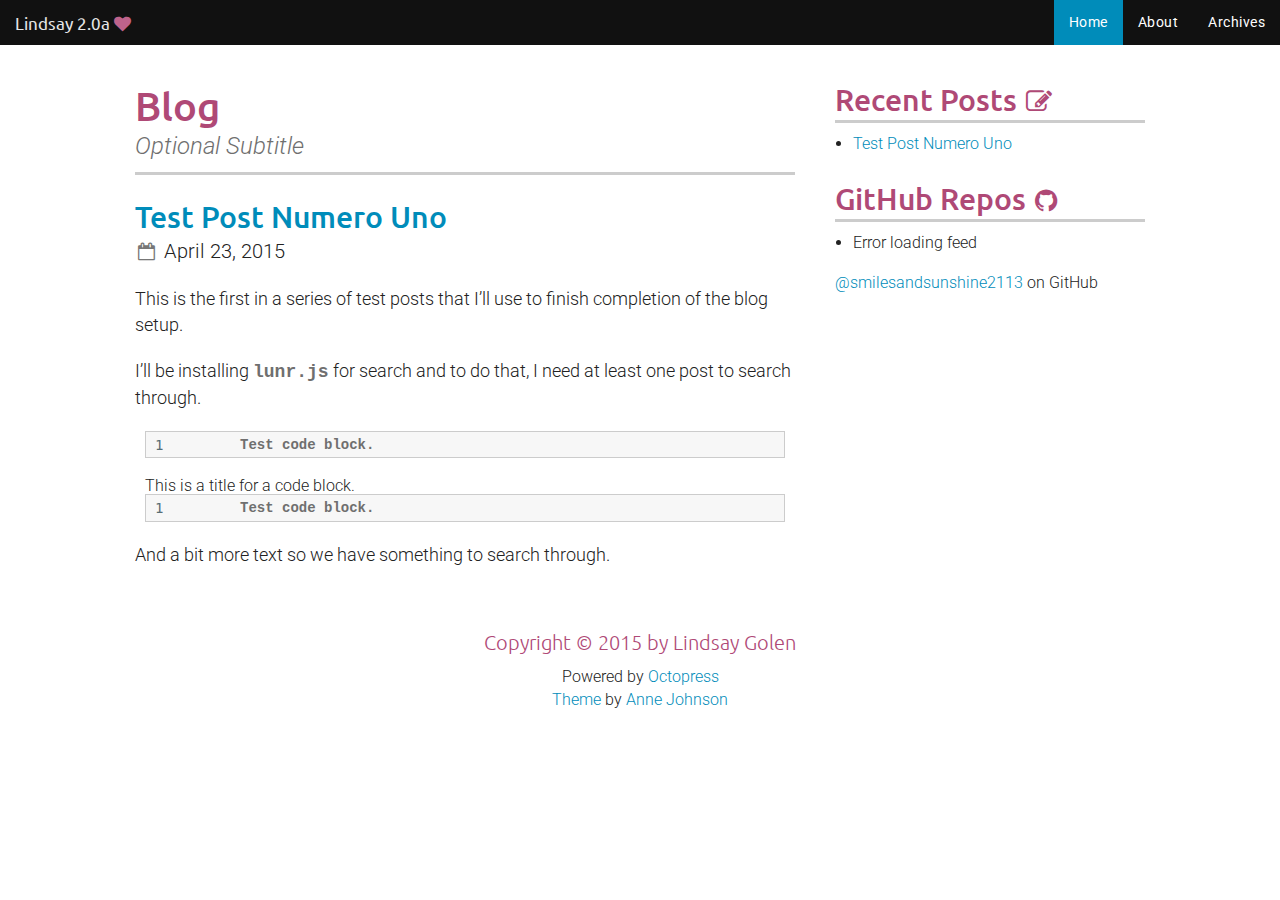
==== index.html @ eadaa9b0 "initial commit" ====
<!DOCTYPE html>
<!--[if IEMobile 7 ]><html class="no-js iem7"><![endif]-->
<!--[if lt IE 9]><html class="no-js lte-ie8"><![endif]-->
<!--[if (gt IE 8)|(gt IEMobile 7)|!(IEMobile)|!(IE)]><!--><html class="no-js" lang="en"><!--<![endif]-->
<head>
  <script src="/js/vendor/modernizr.js"></script>
  <meta charset="utf-8">
  <title>Blog | Lindsay 2.0a</title>
  <meta name="author" content="Lindsay Golen">

  
  <meta name="description" content="This is the first in a series of test posts that I&rsquo;ll use to finish completion of the blog setup. I&rsquo;ll be installing lunr.js for search &hellip;">
  

  <meta name="HandheldFriendly" content="True">
  <meta name="MobileOptimized" content="320">
  <meta name="viewport" content="width=device-width, initial-scale=1">

  
  <link rel="canonical" href="http://LindsayTwoPointZero.com">
  <link href="/favicon.png" rel="icon">
  <link href="/stylesheets/screen.css" media="screen, projection" rel="stylesheet" type="text/css">
  <link href="/atom.xml" rel="alternate" title="Lindsay 2.0a" type="application/atom+xml">

  <script src="/js/vendor/jquery.js"></script>
  <script src="/js/vendor/fastclick.js"></script>

  <script src="/js/foundation.min.js"></script>

  <script src="/javascripts/octopress.js" type="text/javascript"></script>


  <script>

  $(document).ready(function(){
    $(document).foundation();
  });

  </script>

  <!--Fonts from Google"s Web font directory at http://google.com/webfonts -->
<link href='http://fonts.googleapis.com/css?family=Roboto:300,300italic,500,500italic' rel='stylesheet' type='text/css'>
<link href='http://fonts.googleapis.com/css?family=Ubuntu:500' rel='stylesheet' type='text/css'>

  

</head>

<body  >
  <header role="banner" class="top-header">
</header>
  <nav role="navigation"><ul class="subscription hide" data-subscription="rss">
  <li><a href="/atom.xml" rel="subscribe-rss" title="subscribe via RSS">RSS</a></li>
  
</ul>


  <nav class="top-bar" data-topbar>

    <!--Uncomment Lindsay 2.0a below if you would like a title area on the left side of the nav bar-->

    <ul class="title-area">
        <li class="name">
          <h1><a href="/">Lindsay 2.0a <i class="fa fa-heart"></i></i></i></a></h1>
        </li>
        <li class="toggle-topbar menu-icon"><a href="#">Menu</a></li>
    </ul>


    <section class="top-bar-section">

      <ul class="main-navigation right">

          <li class="active"><a href="/">Home</a></li>

          <li><a href="/about.html">About</a></li>

          <li><a href="/archives/">Archives</a></li>

      </ul>

    </section>
  </nav>

</nav>
  <div id="main">
    <div id="content" class="row">
      <div class="small-12 medium-12 large-8 columns">
  
    <header class="page-header">
      <h1 class="page-title">Blog</h1>
      <h1 class="subheader">Optional Subtitle</h1>
    </header>
  
  <div class="blog-index">
    
    
    
      <article>
        
  <header>
    
      <h1 class="entry-title"><a href="/test-post-numero-uno/">Test Post Numero Uno</a></h1>
    
    
      <p class="meta">
        








  


<i class="fa fa-calendar-o"></i> <time datetime="2015-04-23T10:13:34-04:00" pubdate data-updated="true">April 23, 2015</time> 
        
      </p>
    
  </header>


  <div class="entry-content"><p>This is the first in a series of test posts that I&rsquo;ll use to finish completion of the blog setup.</p>

<p>I&rsquo;ll be installing <code>lunr.js</code> for search and to do that, I need at least one post to search through.</p>

<figure class='code'><div class="highlight"><table><tr><td class="gutter"><pre class="line-numbers"><span class='line-number'>1</span>
</pre></td><td class='code'><pre><code class=''><span class='line'>Test code block.</span></code></pre></td></tr></table></div></figure>




<figure class='code'><figcaption><span>This is a title for a code block.</span></figcaption><div class="highlight"><table><tr><td class="gutter"><pre class="line-numbers"><span class='line-number'>1</span>
</pre></td><td class='code'><pre><code class='text'><span class='line'>Test code block.
</span></code></pre></td></tr></table></div></figure>


<p>And a bit more text so we have something to search through.</p>
</div>
  
  


      </article>
      
    
    <div class="pagination">
      

      
    </div>
  </div>
</div>
  
  <aside class="sidebar small-12 medium-12 large-4 columns">
    
      <section>
  <h1>Recent Posts <i class="fa fa-edit"></i></h1>
  <ul id="recent_posts">
    
      <li class="post">
        <a href="/test-post-numero-uno/">Test Post Numero Uno</a>
      </li>
    
  </ul>
</section>

<section>
  <h1>GitHub Repos <i class="fa fa-github"></i></h1>
  <ul id="gh_repos">
    <li class="loading">Status updating&#8230;</li>
  </ul>
  
  <a href="https://github.com/smilesandsunshine2113">@smilesandsunshine2113</a> on GitHub
  
  <script type="text/javascript">
    $(document).ready(function(){
        if (!window.jXHR){
            var jxhr = document.createElement('script');
            jxhr.type = 'text/javascript';
            jxhr.src = '/javascripts/libs/jXHR.js';
            var s = document.getElementsByTagName('script')[0];
            s.parentNode.insertBefore(jxhr, s);
        }

        github.showRepos({
            user: 'smilesandsunshine2113',
            count: 0,
            skip_forks: true,
            target: '#gh_repos'
        });
    });
  </script>
  <script src="/javascripts/github.js" type="text/javascript"> </script>
</section>





    
  </aside>
  

    </div>
  </div>
  <footer role="contentinfo"><p class="text-center">
  <span class="copyright">
  	Copyright &copy; 2015 by Lindsay Golen
  </span>

  <span class="credit">
  	Powered by <a href="http://octopress.org" target="_blank">Octopress</a><br />
  	<span><a href="http://github.com/annejohnson/octofound" target="_blank">Theme</a> by <a href="http://feathers.io" target="_blank">Anne Johnson</a></span>
  </span>
</p>

</footer>
  







  <script type="text/javascript">
    (function(){
      var twitterWidgets = document.createElement('script');
      twitterWidgets.type = 'text/javascript';
      twitterWidgets.async = true;
      twitterWidgets.src = '//platform.twitter.com/widgets.js';
      document.getElementsByTagName('head')[0].appendChild(twitterWidgets);
    })();
  </script>






</body>
</html>
---- stylesheets/screen.css ----
meta.foundation-version{font-family:"/5.2.1/"}meta.foundation-mq-small{font-family:"/only screen and (max-width: 40em)/";width:0em}meta.foundation-mq-medium{font-family:"/only screen and (min-width:40.063em)/";width:40.063em}meta.foundation-mq-large{font-family:"/only screen and (min-width:64.063em)/";width:64.063em}meta.foundation-mq-xlarge{font-family:"/only screen and (min-width:90.063em)/";width:90.063em}meta.foundation-mq-xxlarge{font-family:"/only screen and (min-width:120.063em)/";width:120.063em}meta.foundation-data-attribute-namespace{font-family:false}html,body{height:100%}*,*:before,*:after{-moz-box-sizing:border-box;-webkit-box-sizing:border-box;box-sizing:border-box}html,body{font-size:16px}body{background:#fff;color:#222;padding:0;margin:0;font-family:"Roboto",sans-serif;font-weight:300;font-style:normal;line-height:1;position:relative;cursor:default}a:hover{cursor:pointer}img{max-width:100%;height:auto}img{-ms-interpolation-mode:bicubic}#map_canvas img,#map_canvas embed,#map_canvas object,.map_canvas img,.map_canvas embed,.map_canvas object{max-width:none !important}.left{float:left !important}.right{float:right !important}.clearfix{*zoom:1}.clearfix:before,.clearfix:after{content:" ";display:table}.clearfix:after{clear:both}.hide{display:none}.antialiased{-webkit-font-smoothing:antialiased;-moz-osx-font-smoothing:grayscale}img{display:inline-block;vertical-align:middle}textarea{height:auto;min-height:50px}select{width:100%}.row{width:100%;margin-left:auto;margin-right:auto;margin-top:0;margin-bottom:0;max-width:1050px;*zoom:1}.row:before,.row:after{content:" ";display:table}.row:after{clear:both}.row.collapse>.column,.row.collapse>.columns{padding-left:0;padding-right:0}.row.collapse .row{margin-left:0;margin-right:0}.row .row{width:auto;margin-left:-20px;margin-right:-20px;margin-top:0;margin-bottom:0;max-width:none;*zoom:1}.row .row:before,.row .row:after{content:" ";display:table}.row .row:after{clear:both}.row .row.collapse{width:auto;margin:0;max-width:none;*zoom:1}.row .row.collapse:before,.row .row.collapse:after{content:" ";display:table}.row .row.collapse:after{clear:both}.column,.columns{padding-left:20px;padding-right:20px;width:100%;float:left}@media only screen{.column.small-centered,.columns.small-centered{margin-left:auto;margin-right:auto;float:none !important}.column.small-uncentered,.columns.small-uncentered{margin-left:0;margin-right:0;float:left !important}.column.small-uncentered.opposite,.columns.small-uncentered.opposite{float:right}.small-push-0{position:relative;left:0%;right:auto}.small-pull-0{position:relative;right:0%;left:auto}.small-push-1{position:relative;left:8.33333%;right:auto}.small-pull-1{position:relative;right:8.33333%;left:auto}.small-push-2{position:relative;left:16.66667%;right:auto}.small-pull-2{position:relative;right:16.66667%;left:auto}.small-push-3{position:relative;left:25%;right:auto}.small-pull-3{position:relative;right:25%;left:auto}.small-push-4{position:relative;left:33.33333%;right:auto}.small-pull-4{position:relative;right:33.33333%;left:auto}.small-push-5{position:relative;left:41.66667%;right:auto}.small-pull-5{position:relative;right:41.66667%;left:auto}.small-push-6{position:relative;left:50%;right:auto}.small-pull-6{position:relative;right:50%;left:auto}.small-push-7{position:relative;left:58.33333%;right:auto}.small-pull-7{position:relative;right:58.33333%;left:auto}.small-push-8{position:relative;left:66.66667%;right:auto}.small-pull-8{position:relative;right:66.66667%;left:auto}.small-push-9{position:relative;left:75%;right:auto}.small-pull-9{position:relative;right:75%;left:auto}.small-push-10{position:relative;left:83.33333%;right:auto}.small-pull-10{position:relative;right:83.33333%;left:auto}.small-push-11{position:relative;left:91.66667%;right:auto}.small-pull-11{position:relative;right:91.66667%;left:auto}.column,.columns{position:relative;padding-left:20px;padding-right:20px;float:left}.small-1{width:8.33333%}.small-2{width:16.66667%}.small-3{width:25%}.small-4{width:33.33333%}.small-5{width:41.66667%}.small-6{width:50%}.small-7{width:58.33333%}.small-8{width:66.66667%}.small-9{width:75%}.small-10{width:83.33333%}.small-11{width:91.66667%}.small-12{width:100%}[class*="column"]+[class*="column"]:last-child{float:right}[class*="column"]+[class*="column"].end{float:left}.small-offset-0{margin-left:0% !important}.small-offset-1{margin-left:8.33333% !important}.small-offset-2{margin-left:16.66667% !important}.small-offset-3{margin-left:25% !important}.small-offset-4{margin-left:33.33333% !important}.small-offset-5{margin-left:41.66667% !important}.small-offset-6{margin-left:50% !important}.small-offset-7{margin-left:58.33333% !important}.small-offset-8{margin-left:66.66667% !important}.small-offset-9{margin-left:75% !important}.small-offset-10{margin-left:83.33333% !important}.small-offset-11{margin-left:91.66667% !important}.small-reset-order,.small-reset-order{margin-left:0;margin-right:0;left:auto;right:auto;float:left}}@media only screen and (min-width: 40.063em){.column.medium-centered,.columns.medium-centered{margin-left:auto;margin-right:auto;float:none !important}.column.medium-uncentered,.columns.medium-uncentered{margin-left:0;margin-right:0;float:left !important}.column.medium-uncentered.opposite,.columns.medium-uncentered.opposite{float:right}.medium-push-0{position:relative;left:0%;right:auto}.medium-pull-0{position:relative;right:0%;left:auto}.medium-push-1{position:relative;left:8.33333%;right:auto}.medium-pull-1{position:relative;right:8.33333%;left:auto}.medium-push-2{position:relative;left:16.66667%;right:auto}.medium-pull-2{position:relative;right:16.66667%;left:auto}.medium-push-3{position:relative;left:25%;right:auto}.medium-pull-3{position:relative;right:25%;left:auto}.medium-push-4{position:relative;left:33.33333%;right:auto}.medium-pull-4{position:relative;right:33.33333%;left:auto}.medium-push-5{position:relative;left:41.66667%;right:auto}.medium-pull-5{position:relative;right:41.66667%;left:auto}.medium-push-6{position:relative;left:50%;right:auto}.medium-pull-6{position:relative;right:50%;left:auto}.medium-push-7{position:relative;left:58.33333%;right:auto}.medium-pull-7{position:relative;right:58.33333%;left:auto}.medium-push-8{position:relative;left:66.66667%;right:auto}.medium-pull-8{position:relative;right:66.66667%;left:auto}.medium-push-9{position:relative;left:75%;right:auto}.medium-pull-9{position:relative;right:75%;left:auto}.medium-push-10{position:relative;left:83.33333%;right:auto}.medium-pull-10{position:relative;right:83.33333%;left:auto}.medium-push-11{position:relative;left:91.66667%;right:auto}.medium-pull-11{position:relative;right:91.66667%;left:auto}.column,.columns{position:relative;padding-left:20px;padding-right:20px;float:left}.medium-1{width:8.33333%}.medium-2{width:16.66667%}.medium-3{width:25%}.medium-4{width:33.33333%}.medium-5{width:41.66667%}.medium-6{width:50%}.medium-7{width:58.33333%}.medium-8{width:66.66667%}.medium-9{width:75%}.medium-10{width:83.33333%}.medium-11{width:91.66667%}.medium-12{width:100%}[class*="column"]+[class*="column"]:last-child{float:right}[class*="column"]+[class*="column"].end{float:left}.medium-offset-0{margin-left:0% !important}.medium-offset-1{margin-left:8.33333% !important}.medium-offset-2{margin-left:16.66667% !important}.medium-offset-3{margin-left:25% !important}.medium-offset-4{margin-left:33.33333% !important}.medium-offset-5{margin-left:41.66667% !important}.medium-offset-6{margin-left:50% !important}.medium-offset-7{margin-left:58.33333% !important}.medium-offset-8{margin-left:66.66667% !important}.medium-offset-9{margin-left:75% !important}.medium-offset-10{margin-left:83.33333% !important}.medium-offset-11{margin-left:91.66667% !important}.medium-reset-order,.medium-reset-order{margin-left:0;margin-right:0;left:auto;right:auto;float:left}.push-0{position:relative;left:0%;right:auto}.pull-0{position:relative;right:0%;left:auto}.push-1{position:relative;left:8.33333%;right:auto}.pull-1{position:relative;right:8.33333%;left:auto}.push-2{position:relative;left:16.66667%;right:auto}.pull-2{position:relative;right:16.66667%;left:auto}.push-3{position:relative;left:25%;right:auto}.pull-3{position:relative;right:25%;left:auto}.push-4{position:relative;left:33.33333%;right:auto}.pull-4{position:relative;right:33.33333%;left:auto}.push-5{position:relative;left:41.66667%;right:auto}.pull-5{position:relative;right:41.66667%;left:auto}.push-6{position:relative;left:50%;right:auto}.pull-6{position:relative;right:50%;left:auto}.push-7{position:relative;left:58.33333%;right:auto}.pull-7{position:relative;right:58.33333%;left:auto}.push-8{position:relative;left:66.66667%;right:auto}.pull-8{position:relative;right:66.66667%;left:auto}.push-9{position:relative;left:75%;right:auto}.pull-9{position:relative;right:75%;left:auto}.push-10{position:relative;left:83.33333%;right:auto}.pull-10{position:relative;right:83.33333%;left:auto}.push-11{position:relative;left:91.66667%;right:auto}.pull-11{position:relative;right:91.66667%;left:auto}}@media only screen and (min-width: 64.063em){.column.large-centered,.columns.large-centered{margin-left:auto;margin-right:auto;float:none !important}.column.large-uncentered,.columns.large-uncentered{margin-left:0;margin-right:0;float:left !important}.column.large-uncentered.opposite,.columns.large-uncentered.opposite{float:right}.large-push-0{position:relative;left:0%;right:auto}.large-pull-0{position:relative;right:0%;left:auto}.large-push-1{position:relative;left:8.33333%;right:auto}.large-pull-1{position:relative;right:8.33333%;left:auto}.large-push-2{position:relative;left:16.66667%;right:auto}.large-pull-2{position:relative;right:16.66667%;left:auto}.large-push-3{position:relative;left:25%;right:auto}.large-pull-3{position:relative;right:25%;left:auto}.large-push-4{position:relative;left:33.33333%;right:auto}.large-pull-4{position:relative;right:33.33333%;left:auto}.large-push-5{position:relative;left:41.66667%;right:auto}.large-pull-5{position:relative;right:41.66667%;left:auto}.large-push-6{position:relative;left:50%;right:auto}.large-pull-6{position:relative;right:50%;left:auto}.large-push-7{position:relative;left:58.33333%;right:auto}.large-pull-7{position:relative;right:58.33333%;left:auto}.large-push-8{position:relative;left:66.66667%;right:auto}.large-pull-8{position:relative;right:66.66667%;left:auto}.large-push-9{position:relative;left:75%;right:auto}.large-pull-9{position:relative;right:75%;left:auto}.large-push-10{position:relative;left:83.33333%;right:auto}.large-pull-10{position:relative;right:83.33333%;left:auto}.large-push-11{position:relative;left:91.66667%;right:auto}.large-pull-11{position:relative;right:91.66667%;left:auto}.column,.columns{position:relative;padding-left:20px;padding-right:20px;float:left}.large-1{width:8.33333%}.large-2{width:16.66667%}.large-3{width:25%}.large-4{width:33.33333%}.large-5{width:41.66667%}.large-6{width:50%}.large-7{width:58.33333%}.large-8{width:66.66667%}.large-9{width:75%}.large-10{width:83.33333%}.large-11{width:91.66667%}.large-12{width:100%}[class*="column"]+[class*="column"]:last-child{float:right}[class*="column"]+[class*="column"].end{float:left}.large-offset-0{margin-left:0% !important}.large-offset-1{margin-left:8.33333% !important}.large-offset-2{margin-left:16.66667% !important}.large-offset-3{margin-left:25% !important}.large-offset-4{margin-left:33.33333% !important}.large-offset-5{margin-left:41.66667% !important}.large-offset-6{margin-left:50% !important}.large-offset-7{margin-left:58.33333% !important}.large-offset-8{margin-left:66.66667% !important}.large-offset-9{margin-left:75% !important}.large-offset-10{margin-left:83.33333% !important}.large-offset-11{margin-left:91.66667% !important}.large-reset-order,.large-reset-order{margin-left:0;margin-right:0;left:auto;right:auto;float:left}.push-0{position:relative;left:0%;right:auto}.pull-0{position:relative;right:0%;left:auto}.push-1{position:relative;left:8.33333%;right:auto}.pull-1{position:relative;right:8.33333%;left:auto}.push-2{position:relative;left:16.66667%;right:auto}.pull-2{position:relative;right:16.66667%;left:auto}.push-3{position:relative;left:25%;right:auto}.pull-3{position:relative;right:25%;left:auto}.push-4{position:relative;left:33.33333%;right:auto}.pull-4{position:relative;right:33.33333%;left:auto}.push-5{position:relative;left:41.66667%;right:auto}.pull-5{position:relative;right:41.66667%;left:auto}.push-6{position:relative;left:50%;right:auto}.pull-6{position:relative;right:50%;left:auto}.push-7{position:relative;left:58.33333%;right:auto}.pull-7{position:relative;right:58.33333%;left:auto}.push-8{position:relative;left:66.66667%;right:auto}.pull-8{position:relative;right:66.66667%;left:auto}.push-9{position:relative;left:75%;right:auto}.pull-9{position:relative;right:75%;left:auto}.push-10{position:relative;left:83.33333%;right:auto}.pull-10{position:relative;right:83.33333%;left:auto}.push-11{position:relative;left:91.66667%;right:auto}.pull-11{position:relative;right:91.66667%;left:auto}}.accordion{*zoom:1;margin-bottom:0}.accordion:before,.accordion:after{content:" ";display:table}.accordion:after{clear:both}.accordion dd{display:block;margin-bottom:0 !important}.accordion dd.active>a{background:#e8e8e8}.accordion dd>a{background:#efefef;color:#222;padding:1rem;display:block;font-family:"Roboto",sans-serif;font-size:1rem}.accordion dd>a:hover{background:#e3e3e3}.accordion .content{display:none;padding:20px}.accordion .content.active{display:block;background:#fff}.alert-box{border-style:solid;border-width:1px;display:block;font-weight:normal;margin-bottom:1.25rem;position:relative;padding:0.875rem 1.5rem 0.875rem 0.875rem;font-size:0.8125rem;background-color:#008cba;border-color:#0078a0;color:#fff}.alert-box .close{font-size:1.375rem;padding:9px 6px 4px;line-height:0;position:absolute;top:50%;margin-top:-0.6875rem;right:0.25rem;color:#333;opacity:0.3}.alert-box .close:hover,.alert-box .close:focus{opacity:0.5}.alert-box.radius{-webkit-border-radius:3px;border-radius:3px}.alert-box.round{-webkit-border-radius:1000px;border-radius:1000px}.alert-box.success{background-color:#43ac6a;border-color:#3a945b;color:#fff}.alert-box.alert{background-color:#f04124;border-color:#de2d0f;color:#fff}.alert-box.secondary{background-color:#e7e7e7;border-color:#c7c7c7;color:#4f4f4f}.alert-box.warning{background-color:#f08a24;border-color:#de770f;color:#fff}.alert-box.info{background-color:#a0d3e8;border-color:#74bfdd;color:#4f4f4f}[class*="block-grid-"]{display:block;padding:0;margin:0;*zoom:1}[class*="block-grid-"]:before,[class*="block-grid-"]:after{content:" ";display:table}[class*="block-grid-"]:after{clear:both}[class*="block-grid-"]>li{display:block;height:auto;float:left;padding:0 20px 40px}@media only screen{.small-block-grid-1>li{width:100%;list-style:none}.small-block-grid-1>li:nth-of-type(n){clear:none}.small-block-grid-1>li:nth-of-type(1n+1){clear:both}.small-block-grid-1>li:nth-child(1n){padding-left:0px;padding-right:0px}.small-block-grid-2>li{width:50%;list-style:none}.small-block-grid-2>li:nth-of-type(n){clear:none}.small-block-grid-2>li:nth-of-type(2n+1){clear:both}.small-block-grid-2>li:nth-child(2n+1){padding-left:0px;padding-right:20px}.small-block-grid-2>li:nth-child(2n){padding-left:20px;padding-right:0px}.small-block-grid-3>li{width:33.33333%;list-style:none}.small-block-grid-3>li:nth-of-type(n){clear:none}.small-block-grid-3>li:nth-of-type(3n+1){clear:both}.small-block-grid-3>li:nth-child(3n+1){padding-left:0px;padding-right:26.66667px}.small-block-grid-3>li:nth-child(3n+2){padding-left:13.33333px;padding-right:13.33333px}.small-block-grid-3>li:nth-child(3n){padding-left:26.66667px;padding-right:0px}.small-block-grid-4>li{width:25%;list-style:none}.small-block-grid-4>li:nth-of-type(n){clear:none}.small-block-grid-4>li:nth-of-type(4n+1){clear:both}.small-block-grid-4>li:nth-child(4n+1){padding-left:0px;padding-right:30px}.small-block-grid-4>li:nth-child(4n+2){padding-left:10px;padding-right:20px}.small-block-grid-4>li:nth-child(4n+3){padding-left:20px;padding-right:10px}.small-block-grid-4>li:nth-child(4n){padding-left:30px;padding-right:0px}.small-block-grid-5>li{width:20%;list-style:none}.small-block-grid-5>li:nth-of-type(n){clear:none}.small-block-grid-5>li:nth-of-type(5n+1){clear:both}.small-block-grid-5>li:nth-child(5n+1){padding-left:0px;padding-right:32px}.small-block-grid-5>li:nth-child(5n+2){padding-left:8px;padding-right:24px}.small-block-grid-5>li:nth-child(5n+3){padding-left:16px;padding-right:16px}.small-block-grid-5>li:nth-child(5n+4){padding-left:24px;padding-right:8px}.small-block-grid-5>li:nth-child(5n){padding-left:32px;padding-right:0px}.small-block-grid-6>li{width:16.66667%;list-style:none}.small-block-grid-6>li:nth-of-type(n){clear:none}.small-block-grid-6>li:nth-of-type(6n+1){clear:both}.small-block-grid-6>li:nth-child(6n+1){padding-left:0px;padding-right:33.33333px}.small-block-grid-6>li:nth-child(6n+2){padding-left:6.66667px;padding-right:26.66667px}.small-block-grid-6>li:nth-child(6n+3){padding-left:13.33333px;padding-right:20px}.small-block-grid-6>li:nth-child(6n+4){padding-left:20px;padding-right:13.33333px}.small-block-grid-6>li:nth-child(6n+5){padding-left:26.66667px;padding-right:6.66667px}.small-block-grid-6>li:nth-child(6n){padding-left:33.33333px;padding-right:0px}.small-block-grid-7>li{width:14.28571%;list-style:none}.small-block-grid-7>li:nth-of-type(n){clear:none}.small-block-grid-7>li:nth-of-type(7n+1){clear:both}.small-block-grid-7>li:nth-child(7n+1){padding-left:0px;padding-right:34.28571px}.small-block-grid-7>li:nth-child(7n+2){padding-left:5.71429px;padding-right:28.57143px}.small-block-grid-7>li:nth-child(7n+3){padding-left:11.42857px;padding-right:22.85714px}.small-block-grid-7>li:nth-child(7n+4){padding-left:17.14286px;padding-right:17.14286px}.small-block-grid-7>li:nth-child(7n+5){padding-left:22.85714px;padding-right:11.42857px}.small-block-grid-7>li:nth-child(7n+6){padding-left:28.57143px;padding-right:5.71429px}.small-block-grid-7>li:nth-child(7n){padding-left:34.28571px;padding-right:0px}.small-block-grid-8>li{width:12.5%;list-style:none}.small-block-grid-8>li:nth-of-type(n){clear:none}.small-block-grid-8>li:nth-of-type(8n+1){clear:both}.small-block-grid-8>li:nth-child(8n+1){padding-left:0px;padding-right:35px}.small-block-grid-8>li:nth-child(8n+2){padding-left:5px;padding-right:30px}.small-block-grid-8>li:nth-child(8n+3){padding-left:10px;padding-right:25px}.small-block-grid-8>li:nth-child(8n+4){padding-left:15px;padding-right:20px}.small-block-grid-8>li:nth-child(8n+5){padding-left:20px;padding-right:15px}.small-block-grid-8>li:nth-child(8n+6){padding-left:25px;padding-right:10px}.small-block-grid-8>li:nth-child(8n+7){padding-left:30px;padding-right:5px}.small-block-grid-8>li:nth-child(8n){padding-left:35px;padding-right:0px}.small-block-grid-9>li{width:11.11111%;list-style:none}.small-block-grid-9>li:nth-of-type(n){clear:none}.small-block-grid-9>li:nth-of-type(9n+1){clear:both}.small-block-grid-9>li:nth-child(9n+1){padding-left:0px;padding-right:35.55556px}.small-block-grid-9>li:nth-child(9n+2){padding-left:4.44444px;padding-right:31.11111px}.small-block-grid-9>li:nth-child(9n+3){padding-left:8.88889px;padding-right:26.66667px}.small-block-grid-9>li:nth-child(9n+4){padding-left:13.33333px;padding-right:22.22222px}.small-block-grid-9>li:nth-child(9n+5){padding-left:17.77778px;padding-right:17.77778px}.small-block-grid-9>li:nth-child(9n+6){padding-left:22.22222px;padding-right:13.33333px}.small-block-grid-9>li:nth-child(9n+7){padding-left:26.66667px;padding-right:8.88889px}.small-block-grid-9>li:nth-child(9n+8){padding-left:31.11111px;padding-right:4.44444px}.small-block-grid-9>li:nth-child(9n){padding-left:35.55556px;padding-right:0px}.small-block-grid-10>li{width:10%;list-style:none}.small-block-grid-10>li:nth-of-type(n){clear:none}.small-block-grid-10>li:nth-of-type(10n+1){clear:both}.small-block-grid-10>li:nth-child(10n+1){padding-left:0px;padding-right:36px}.small-block-grid-10>li:nth-child(10n+2){padding-left:4px;padding-right:32px}.small-block-grid-10>li:nth-child(10n+3){padding-left:8px;padding-right:28px}.small-block-grid-10>li:nth-child(10n+4){padding-left:12px;padding-right:24px}.small-block-grid-10>li:nth-child(10n+5){padding-left:16px;padding-right:20px}.small-block-grid-10>li:nth-child(10n+6){padding-left:20px;padding-right:16px}.small-block-grid-10>li:nth-child(10n+7){padding-left:24px;padding-right:12px}.small-block-grid-10>li:nth-child(10n+8){padding-left:28px;padding-right:8px}.small-block-grid-10>li:nth-child(10n+9){padding-left:32px;padding-right:4px}.small-block-grid-10>li:nth-child(10n){padding-left:36px;padding-right:0px}.small-block-grid-11>li{width:9.09091%;list-style:none}.small-block-grid-11>li:nth-of-type(n){clear:none}.small-block-grid-11>li:nth-of-type(11n+1){clear:both}.small-block-grid-11>li:nth-child(11n+1){padding-left:0px;padding-right:36.36364px}.small-block-grid-11>li:nth-child(11n+2){padding-left:3.63636px;padding-right:32.72727px}.small-block-grid-11>li:nth-child(11n+3){padding-left:7.27273px;padding-right:29.09091px}.small-block-grid-11>li:nth-child(11n+4){padding-left:10.90909px;padding-right:25.45455px}.small-block-grid-11>li:nth-child(11n+5){padding-left:14.54545px;padding-right:21.81818px}.small-block-grid-11>li:nth-child(11n+6){padding-left:18.18182px;padding-right:18.18182px}.small-block-grid-11>li:nth-child(11n+7){padding-left:21.81818px;padding-right:14.54545px}.small-block-grid-11>li:nth-child(11n+8){padding-left:25.45455px;padding-right:10.90909px}.small-block-grid-11>li:nth-child(11n+9){padding-left:29.09091px;padding-right:7.27273px}.small-block-grid-11>li:nth-child(11n+10){padding-left:32.72727px;padding-right:3.63636px}.small-block-grid-11>li:nth-child(11n){padding-left:36.36364px;padding-right:0px}.small-block-grid-12>li{width:8.33333%;list-style:none}.small-block-grid-12>li:nth-of-type(n){clear:none}.small-block-grid-12>li:nth-of-type(12n+1){clear:both}.small-block-grid-12>li:nth-child(12n+1){padding-left:0px;padding-right:36.66667px}.small-block-grid-12>li:nth-child(12n+2){padding-left:3.33333px;padding-right:33.33333px}.small-block-grid-12>li:nth-child(12n+3){padding-left:6.66667px;padding-right:30px}.small-block-grid-12>li:nth-child(12n+4){padding-left:10px;padding-right:26.66667px}.small-block-grid-12>li:nth-child(12n+5){padding-left:13.33333px;padding-right:23.33333px}.small-block-grid-12>li:nth-child(12n+6){padding-left:16.66667px;padding-right:20px}.small-block-grid-12>li:nth-child(12n+7){padding-left:20px;padding-right:16.66667px}.small-block-grid-12>li:nth-child(12n+8){padding-left:23.33333px;padding-right:13.33333px}.small-block-grid-12>li:nth-child(12n+9){padding-left:26.66667px;padding-right:10px}.small-block-grid-12>li:nth-child(12n+10){padding-left:30px;padding-right:6.66667px}.small-block-grid-12>li:nth-child(12n+11){padding-left:33.33333px;padding-right:3.33333px}.small-block-grid-12>li:nth-child(12n){padding-left:36.66667px;padding-right:0px}}@media only screen and (min-width: 40.063em){.medium-block-grid-1>li{width:100%;list-style:none}.medium-block-grid-1>li:nth-of-type(n){clear:none}.medium-block-grid-1>li:nth-of-type(1n+1){clear:both}.medium-block-grid-1>li:nth-child(1n){padding-left:0px;padding-right:0px}.medium-block-grid-2>li{width:50%;list-style:none}.medium-block-grid-2>li:nth-of-type(n){clear:none}.medium-block-grid-2>li:nth-of-type(2n+1){clear:both}.medium-block-grid-2>li:nth-child(2n+1){padding-left:0px;padding-right:20px}.medium-block-grid-2>li:nth-child(2n){padding-left:20px;padding-right:0px}.medium-block-grid-3>li{width:33.33333%;list-style:none}.medium-block-grid-3>li:nth-of-type(n){clear:none}.medium-block-grid-3>li:nth-of-type(3n+1){clear:both}.medium-block-grid-3>li:nth-child(3n+1){padding-left:0px;padding-right:26.66667px}.medium-block-grid-3>li:nth-child(3n+2){padding-left:13.33333px;padding-right:13.33333px}.medium-block-grid-3>li:nth-child(3n){padding-left:26.66667px;padding-right:0px}.medium-block-grid-4>li{width:25%;list-style:none}.medium-block-grid-4>li:nth-of-type(n){clear:none}.medium-block-grid-4>li:nth-of-type(4n+1){clear:both}.medium-block-grid-4>li:nth-child(4n+1){padding-left:0px;padding-right:30px}.medium-block-grid-4>li:nth-child(4n+2){padding-left:10px;padding-right:20px}.medium-block-grid-4>li:nth-child(4n+3){padding-left:20px;padding-right:10px}.medium-block-grid-4>li:nth-child(4n){padding-left:30px;padding-right:0px}.medium-block-grid-5>li{width:20%;list-style:none}.medium-block-grid-5>li:nth-of-type(n){clear:none}.medium-block-grid-5>li:nth-of-type(5n+1){clear:both}.medium-block-grid-5>li:nth-child(5n+1){padding-left:0px;padding-right:32px}.medium-block-grid-5>li:nth-child(5n+2){padding-left:8px;padding-right:24px}.medium-block-grid-5>li:nth-child(5n+3){padding-left:16px;padding-right:16px}.medium-block-grid-5>li:nth-child(5n+4){padding-left:24px;padding-right:8px}.medium-block-grid-5>li:nth-child(5n){padding-left:32px;padding-right:0px}.medium-block-grid-6>li{width:16.66667%;list-style:none}.medium-block-grid-6>li:nth-of-type(n){clear:none}.medium-block-grid-6>li:nth-of-type(6n+1){clear:both}.medium-block-grid-6>li:nth-child(6n+1){padding-left:0px;padding-right:33.33333px}.medium-block-grid-6>li:nth-child(6n+2){padding-left:6.66667px;padding-right:26.66667px}.medium-block-grid-6>li:nth-child(6n+3){padding-left:13.33333px;padding-right:20px}.medium-block-grid-6>li:nth-child(6n+4){padding-left:20px;padding-right:13.33333px}.medium-block-grid-6>li:nth-child(6n+5){padding-left:26.66667px;padding-right:6.66667px}.medium-block-grid-6>li:nth-child(6n){padding-left:33.33333px;padding-right:0px}.medium-block-grid-7>li{width:14.28571%;list-style:none}.medium-block-grid-7>li:nth-of-type(n){clear:none}.medium-block-grid-7>li:nth-of-type(7n+1){clear:both}.medium-block-grid-7>li:nth-child(7n+1){padding-left:0px;padding-right:34.28571px}.medium-block-grid-7>li:nth-child(7n+2){padding-left:5.71429px;padding-right:28.57143px}.medium-block-grid-7>li:nth-child(7n+3){padding-left:11.42857px;padding-right:22.85714px}.medium-block-grid-7>li:nth-child(7n+4){padding-left:17.14286px;padding-right:17.14286px}.medium-block-grid-7>li:nth-child(7n+5){padding-left:22.85714px;padding-right:11.42857px}.medium-block-grid-7>li:nth-child(7n+6){padding-left:28.57143px;padding-right:5.71429px}.medium-block-grid-7>li:nth-child(7n){padding-left:34.28571px;padding-right:0px}.medium-block-grid-8>li{width:12.5%;list-style:none}.medium-block-grid-8>li:nth-of-type(n){clear:none}.medium-block-grid-8>li:nth-of-type(8n+1){clear:both}.medium-block-grid-8>li:nth-child(8n+1){padding-left:0px;padding-right:35px}.medium-block-grid-8>li:nth-child(8n+2){padding-left:5px;padding-right:30px}.medium-block-grid-8>li:nth-child(8n+3){padding-left:10px;padding-right:25px}.medium-block-grid-8>li:nth-child(8n+4){padding-left:15px;padding-right:20px}.medium-block-grid-8>li:nth-child(8n+5){padding-left:20px;padding-right:15px}.medium-block-grid-8>li:nth-child(8n+6){padding-left:25px;padding-right:10px}.medium-block-grid-8>li:nth-child(8n+7){padding-left:30px;padding-right:5px}.medium-block-grid-8>li:nth-child(8n){padding-left:35px;padding-right:0px}.medium-block-grid-9>li{width:11.11111%;list-style:none}.medium-block-grid-9>li:nth-of-type(n){clear:none}.medium-block-grid-9>li:nth-of-type(9n+1){clear:both}.medium-block-grid-9>li:nth-child(9n+1){padding-left:0px;padding-right:35.55556px}.medium-block-grid-9>li:nth-child(9n+2){padding-left:4.44444px;padding-right:31.11111px}.medium-block-grid-9>li:nth-child(9n+3){padding-left:8.88889px;padding-right:26.66667px}.medium-block-grid-9>li:nth-child(9n+4){padding-left:13.33333px;padding-right:22.22222px}.medium-block-grid-9>li:nth-child(9n+5){padding-left:17.77778px;padding-right:17.77778px}.medium-block-grid-9>li:nth-child(9n+6){padding-left:22.22222px;padding-right:13.33333px}.medium-block-grid-9>li:nth-child(9n+7){padding-left:26.66667px;padding-right:8.88889px}.medium-block-grid-9>li:nth-child(9n+8){padding-left:31.11111px;padding-right:4.44444px}.medium-block-grid-9>li:nth-child(9n){padding-left:35.55556px;padding-right:0px}.medium-block-grid-10>li{width:10%;list-style:none}.medium-block-grid-10>li:nth-of-type(n){clear:none}.medium-block-grid-10>li:nth-of-type(10n+1){clear:both}.medium-block-grid-10>li:nth-child(10n+1){padding-left:0px;padding-right:36px}.medium-block-grid-10>li:nth-child(10n+2){padding-left:4px;padding-right:32px}.medium-block-grid-10>li:nth-child(10n+3){padding-left:8px;padding-right:28px}.medium-block-grid-10>li:nth-child(10n+4){padding-left:12px;padding-right:24px}.medium-block-grid-10>li:nth-child(10n+5){padding-left:16px;padding-right:20px}.medium-block-grid-10>li:nth-child(10n+6){padding-left:20px;padding-right:16px}.medium-block-grid-10>li:nth-child(10n+7){padding-left:24px;padding-right:12px}.medium-block-grid-10>li:nth-child(10n+8){padding-left:28px;padding-right:8px}.medium-block-grid-10>li:nth-child(10n+9){padding-left:32px;padding-right:4px}.medium-block-grid-10>li:nth-child(10n){padding-left:36px;padding-right:0px}.medium-block-grid-11>li{width:9.09091%;list-style:none}.medium-block-grid-11>li:nth-of-type(n){clear:none}.medium-block-grid-11>li:nth-of-type(11n+1){clear:both}.medium-block-grid-11>li:nth-child(11n+1){padding-left:0px;padding-right:36.36364px}.medium-block-grid-11>li:nth-child(11n+2){padding-left:3.63636px;padding-right:32.72727px}.medium-block-grid-11>li:nth-child(11n+3){padding-left:7.27273px;padding-right:29.09091px}.medium-block-grid-11>li:nth-child(11n+4){padding-left:10.90909px;padding-right:25.45455px}.medium-block-grid-11>li:nth-child(11n+5){padding-left:14.54545px;padding-right:21.81818px}.medium-block-grid-11>li:nth-child(11n+6){padding-left:18.18182px;padding-right:18.18182px}.medium-block-grid-11>li:nth-child(11n+7){padding-left:21.81818px;padding-right:14.54545px}.medium-block-grid-11>li:nth-child(11n+8){padding-left:25.45455px;padding-right:10.90909px}.medium-block-grid-11>li:nth-child(11n+9){padding-left:29.09091px;padding-right:7.27273px}.medium-block-grid-11>li:nth-child(11n+10){padding-left:32.72727px;padding-right:3.63636px}.medium-block-grid-11>li:nth-child(11n){padding-left:36.36364px;padding-right:0px}.medium-block-grid-12>li{width:8.33333%;list-style:none}.medium-block-grid-12>li:nth-of-type(n){clear:none}.medium-block-grid-12>li:nth-of-type(12n+1){clear:both}.medium-block-grid-12>li:nth-child(12n+1){padding-left:0px;padding-right:36.66667px}.medium-block-grid-12>li:nth-child(12n+2){padding-left:3.33333px;padding-right:33.33333px}.medium-block-grid-12>li:nth-child(12n+3){padding-left:6.66667px;padding-right:30px}.medium-block-grid-12>li:nth-child(12n+4){padding-left:10px;padding-right:26.66667px}.medium-block-grid-12>li:nth-child(12n+5){padding-left:13.33333px;padding-right:23.33333px}.medium-block-grid-12>li:nth-child(12n+6){padding-left:16.66667px;padding-right:20px}.medium-block-grid-12>li:nth-child(12n+7){padding-left:20px;padding-right:16.66667px}.medium-block-grid-12>li:nth-child(12n+8){padding-left:23.33333px;padding-right:13.33333px}.medium-block-grid-12>li:nth-child(12n+9){padding-left:26.66667px;padding-right:10px}.medium-block-grid-12>li:nth-child(12n+10){padding-left:30px;padding-right:6.66667px}.medium-block-grid-12>li:nth-child(12n+11){padding-left:33.33333px;padding-right:3.33333px}.medium-block-grid-12>li:nth-child(12n){padding-left:36.66667px;padding-right:0px}}@media only screen and (min-width: 64.063em){.large-block-grid-1>li{width:100%;list-style:none}.large-block-grid-1>li:nth-of-type(n){clear:none}.large-block-grid-1>li:nth-of-type(1n+1){clear:both}.large-block-grid-1>li:nth-child(1n){padding-left:0px;padding-right:0px}.large-block-grid-2>li{width:50%;list-style:none}.large-block-grid-2>li:nth-of-type(n){clear:none}.large-block-grid-2>li:nth-of-type(2n+1){clear:both}.large-block-grid-2>li:nth-child(2n+1){padding-left:0px;padding-right:20px}.large-block-grid-2>li:nth-child(2n){padding-left:20px;padding-right:0px}.large-block-grid-3>li{width:33.33333%;list-style:none}.large-block-grid-3>li:nth-of-type(n){clear:none}.large-block-grid-3>li:nth-of-type(3n+1){clear:both}.large-block-grid-3>li:nth-child(3n+1){padding-left:0px;padding-right:26.66667px}.large-block-grid-3>li:nth-child(3n+2){padding-left:13.33333px;padding-right:13.33333px}.large-block-grid-3>li:nth-child(3n){padding-left:26.66667px;padding-right:0px}.large-block-grid-4>li{width:25%;list-style:none}.large-block-grid-4>li:nth-of-type(n){clear:none}.large-block-grid-4>li:nth-of-type(4n+1){clear:both}.large-block-grid-4>li:nth-child(4n+1){padding-left:0px;padding-right:30px}.large-block-grid-4>li:nth-child(4n+2){padding-left:10px;padding-right:20px}.large-block-grid-4>li:nth-child(4n+3){padding-left:20px;padding-right:10px}.large-block-grid-4>li:nth-child(4n){padding-left:30px;padding-right:0px}.large-block-grid-5>li{width:20%;list-style:none}.large-block-grid-5>li:nth-of-type(n){clear:none}.large-block-grid-5>li:nth-of-type(5n+1){clear:both}.large-block-grid-5>li:nth-child(5n+1){padding-left:0px;padding-right:32px}.large-block-grid-5>li:nth-child(5n+2){padding-left:8px;padding-right:24px}.large-block-grid-5>li:nth-child(5n+3){padding-left:16px;padding-right:16px}.large-block-grid-5>li:nth-child(5n+4){padding-left:24px;padding-right:8px}.large-block-grid-5>li:nth-child(5n){padding-left:32px;padding-right:0px}.large-block-grid-6>li{width:16.66667%;list-style:none}.large-block-grid-6>li:nth-of-type(n){clear:none}.large-block-grid-6>li:nth-of-type(6n+1){clear:both}.large-block-grid-6>li:nth-child(6n+1){padding-left:0px;padding-right:33.33333px}.large-block-grid-6>li:nth-child(6n+2){padding-left:6.66667px;padding-right:26.66667px}.large-block-grid-6>li:nth-child(6n+3){padding-left:13.33333px;padding-right:20px}.large-block-grid-6>li:nth-child(6n+4){padding-left:20px;padding-right:13.33333px}.large-block-grid-6>li:nth-child(6n+5){padding-left:26.66667px;padding-right:6.66667px}.large-block-grid-6>li:nth-child(6n){padding-left:33.33333px;padding-right:0px}.large-block-grid-7>li{width:14.28571%;list-style:none}.large-block-grid-7>li:nth-of-type(n){clear:none}.large-block-grid-7>li:nth-of-type(7n+1){clear:both}.large-block-grid-7>li:nth-child(7n+1){padding-left:0px;padding-right:34.28571px}.large-block-grid-7>li:nth-child(7n+2){padding-left:5.71429px;padding-right:28.57143px}.large-block-grid-7>li:nth-child(7n+3){padding-left:11.42857px;padding-right:22.85714px}.large-block-grid-7>li:nth-child(7n+4){padding-left:17.14286px;padding-right:17.14286px}.large-block-grid-7>li:nth-child(7n+5){padding-left:22.85714px;padding-right:11.42857px}.large-block-grid-7>li:nth-child(7n+6){padding-left:28.57143px;padding-right:5.71429px}.large-block-grid-7>li:nth-child(7n){padding-left:34.28571px;padding-right:0px}.large-block-grid-8>li{width:12.5%;list-style:none}.large-block-grid-8>li:nth-of-type(n){clear:none}.large-block-grid-8>li:nth-of-type(8n+1){clear:both}.large-block-grid-8>li:nth-child(8n+1){padding-left:0px;padding-right:35px}.large-block-grid-8>li:nth-child(8n+2){padding-left:5px;padding-right:30px}.large-block-grid-8>li:nth-child(8n+3){padding-left:10px;padding-right:25px}.large-block-grid-8>li:nth-child(8n+4){padding-left:15px;padding-right:20px}.large-block-grid-8>li:nth-child(8n+5){padding-left:20px;padding-right:15px}.large-block-grid-8>li:nth-child(8n+6){padding-left:25px;padding-right:10px}.large-block-grid-8>li:nth-child(8n+7){padding-left:30px;padding-right:5px}.large-block-grid-8>li:nth-child(8n){padding-left:35px;padding-right:0px}.large-block-grid-9>li{width:11.11111%;list-style:none}.large-block-grid-9>li:nth-of-type(n){clear:none}.large-block-grid-9>li:nth-of-type(9n+1){clear:both}.large-block-grid-9>li:nth-child(9n+1){padding-left:0px;padding-right:35.55556px}.large-block-grid-9>li:nth-child(9n+2){padding-left:4.44444px;padding-right:31.11111px}.large-block-grid-9>li:nth-child(9n+3){padding-left:8.88889px;padding-right:26.66667px}.large-block-grid-9>li:nth-child(9n+4){padding-left:13.33333px;padding-right:22.22222px}.large-block-grid-9>li:nth-child(9n+5){padding-left:17.77778px;padding-right:17.77778px}.large-block-grid-9>li:nth-child(9n+6){padding-left:22.22222px;padding-right:13.33333px}.large-block-grid-9>li:nth-child(9n+7){padding-left:26.66667px;padding-right:8.88889px}.large-block-grid-9>li:nth-child(9n+8){padding-left:31.11111px;padding-right:4.44444px}.large-block-grid-9>li:nth-child(9n){padding-left:35.55556px;padding-right:0px}.large-block-grid-10>li{width:10%;list-style:none}.large-block-grid-10>li:nth-of-type(n){clear:none}.large-block-grid-10>li:nth-of-type(10n+1){clear:both}.large-block-grid-10>li:nth-child(10n+1){padding-left:0px;padding-right:36px}.large-block-grid-10>li:nth-child(10n+2){padding-left:4px;padding-right:32px}.large-block-grid-10>li:nth-child(10n+3){padding-left:8px;padding-right:28px}.large-block-grid-10>li:nth-child(10n+4){padding-left:12px;padding-right:24px}.large-block-grid-10>li:nth-child(10n+5){padding-left:16px;padding-right:20px}.large-block-grid-10>li:nth-child(10n+6){padding-left:20px;padding-right:16px}.large-block-grid-10>li:nth-child(10n+7){padding-left:24px;padding-right:12px}.large-block-grid-10>li:nth-child(10n+8){padding-left:28px;padding-right:8px}.large-block-grid-10>li:nth-child(10n+9){padding-left:32px;padding-right:4px}.large-block-grid-10>li:nth-child(10n){padding-left:36px;padding-right:0px}.large-block-grid-11>li{width:9.09091%;list-style:none}.large-block-grid-11>li:nth-of-type(n){clear:none}.large-block-grid-11>li:nth-of-type(11n+1){clear:both}.large-block-grid-11>li:nth-child(11n+1){padding-left:0px;padding-right:36.36364px}.large-block-grid-11>li:nth-child(11n+2){padding-left:3.63636px;padding-right:32.72727px}.large-block-grid-11>li:nth-child(11n+3){padding-left:7.27273px;padding-right:29.09091px}.large-block-grid-11>li:nth-child(11n+4){padding-left:10.90909px;padding-right:25.45455px}.large-block-grid-11>li:nth-child(11n+5){padding-left:14.54545px;padding-right:21.81818px}.large-block-grid-11>li:nth-child(11n+6){padding-left:18.18182px;padding-right:18.18182px}.large-block-grid-11>li:nth-child(11n+7){padding-left:21.81818px;padding-right:14.54545px}.large-block-grid-11>li:nth-child(11n+8){padding-left:25.45455px;padding-right:10.90909px}.large-block-grid-11>li:nth-child(11n+9){padding-left:29.09091px;padding-right:7.27273px}.large-block-grid-11>li:nth-child(11n+10){padding-left:32.72727px;padding-right:3.63636px}.large-block-grid-11>li:nth-child(11n){padding-left:36.36364px;padding-right:0px}.large-block-grid-12>li{width:8.33333%;list-style:none}.large-block-grid-12>li:nth-of-type(n){clear:none}.large-block-grid-12>li:nth-of-type(12n+1){clear:both}.large-block-grid-12>li:nth-child(12n+1){padding-left:0px;padding-right:36.66667px}.large-block-grid-12>li:nth-child(12n+2){padding-left:3.33333px;padding-right:33.33333px}.large-block-grid-12>li:nth-child(12n+3){padding-left:6.66667px;padding-right:30px}.large-block-grid-12>li:nth-child(12n+4){padding-left:10px;padding-right:26.66667px}.large-block-grid-12>li:nth-child(12n+5){padding-left:13.33333px;padding-right:23.33333px}.large-block-grid-12>li:nth-child(12n+6){padding-left:16.66667px;padding-right:20px}.large-block-grid-12>li:nth-child(12n+7){padding-left:20px;padding-right:16.66667px}.large-block-grid-12>li:nth-child(12n+8){padding-left:23.33333px;padding-right:13.33333px}.large-block-grid-12>li:nth-child(12n+9){padding-left:26.66667px;padding-right:10px}.large-block-grid-12>li:nth-child(12n+10){padding-left:30px;padding-right:6.66667px}.large-block-grid-12>li:nth-child(12n+11){padding-left:33.33333px;padding-right:3.33333px}.large-block-grid-12>li:nth-child(12n){padding-left:36.66667px;padding-right:0px}}.breadcrumbs{display:block;padding:0.5625rem 0.875rem 0.5625rem;overflow:hidden;margin-left:0;list-style:none;border-style:solid;border-width:1px;background-color:#f4f4f4;border-color:#dcdcdc;-webkit-border-radius:3px;border-radius:3px}.breadcrumbs>*{margin:0;float:left;font-size:0.6875rem;text-transform:uppercase}.breadcrumbs>*:hover a,.breadcrumbs>*:focus a{text-decoration:underline}.breadcrumbs>* a,.breadcrumbs>* span{text-transform:uppercase;color:#008cba}.breadcrumbs>*.current{cursor:default;color:#333}.breadcrumbs>*.current a{cursor:default;color:#333}.breadcrumbs>*.current:hover,.breadcrumbs>*.current:hover a,.breadcrumbs>*.current:focus,.breadcrumbs>*.current:focus a{text-decoration:none}.breadcrumbs>*.unavailable{color:#999}.breadcrumbs>*.unavailable a{color:#999}.breadcrumbs>*.unavailable:hover,.breadcrumbs>*.unavailable:hover a,.breadcrumbs>*.unavailable:focus,.breadcrumbs>*.unavailable a:focus{text-decoration:none;color:#999;cursor:default}.breadcrumbs>*:before{content:"/";color:#aaa;margin:0 0.75rem;position:relative;top:1px}.breadcrumbs>*:first-child:before{content:" ";margin:0}button,.button{border-style:solid;border-width:0px;cursor:pointer;font-family:"Roboto",sans-serif;font-weight:normal;line-height:normal;margin:0 0 1.25rem;position:relative;text-decoration:none;text-align:center;display:inline-block;padding-top:1rem;padding-right:2rem;padding-bottom:1.0625rem;padding-left:2rem;font-size:1rem;background-color:#008cba;border-color:#007095;color:#fff;-webkit-transition:background-color 300ms ease-out;-moz-transition:background-color 300ms ease-out;transition:background-color 300ms ease-out;padding-top:1rem;padding-right:2rem;padding-bottom:1.0625rem;padding-left:2rem;font-size:1rem}button:hover,button:focus,.button:hover,.button:focus{background-color:#007095}button:hover,button:focus,.button:hover,.button:focus{color:#fff}button.secondary,.button.secondary{background-color:#e7e7e7;border-color:#b9b9b9;color:#333}button.secondary:hover,button.secondary:focus,.button.secondary:hover,.button.secondary:focus{background-color:#b9b9b9}button.secondary:hover,button.secondary:focus,.button.secondary:hover,.button.secondary:focus{color:#333}button.success,.button.success{background-color:#43ac6a;border-color:#368a55;color:#fff}button.success:hover,button.success:focus,.button.success:hover,.button.success:focus{background-color:#368a55}button.success:hover,button.success:focus,.button.success:hover,.button.success:focus{color:#fff}button.alert,.button.alert{background-color:#f04124;border-color:#cf2a0e;color:#fff}button.alert:hover,button.alert:focus,.button.alert:hover,.button.alert:focus{background-color:#cf2a0e}button.alert:hover,button.alert:focus,.button.alert:hover,.button.alert:focus{color:#fff}button.large,.button.large{padding-top:1.125rem;padding-right:2.25rem;padding-bottom:1.1875rem;padding-left:2.25rem;font-size:1.25rem}button.small,.button.small{padding-top:0.875rem;padding-right:1.75rem;padding-bottom:0.9375rem;padding-left:1.75rem;font-size:0.8125rem}button.tiny,.button.tiny{padding-top:0.625rem;padding-right:1.25rem;padding-bottom:0.6875rem;padding-left:1.25rem;font-size:14px}button.expand,.button.expand{padding-right:0;padding-left:0;width:100%}button.left-align,.button.left-align{text-align:left;text-indent:0.75rem}button.right-align,.button.right-align{text-align:right;padding-right:0.75rem}button.radius,.button.radius{-webkit-border-radius:3px;border-radius:3px}button.round,.button.round{-webkit-border-radius:1000px;border-radius:1000px}button.disabled,button[disabled],.button.disabled,.button[disabled]{background-color:#008cba;border-color:#007095;color:#fff;cursor:default;opacity:0.7;-webkit-box-shadow:none;box-shadow:none}button.disabled:hover,button.disabled:focus,button[disabled]:hover,button[disabled]:focus,.button.disabled:hover,.button.disabled:focus,.button[disabled]:hover,.button[disabled]:focus{background-color:#007095}button.disabled:hover,button.disabled:focus,button[disabled]:hover,button[disabled]:focus,.button.disabled:hover,.button.disabled:focus,.button[disabled]:hover,.button[disabled]:focus{color:#fff}button.disabled:hover,button.disabled:focus,button[disabled]:hover,button[disabled]:focus,.button.disabled:hover,.button.disabled:focus,.button[disabled]:hover,.button[disabled]:focus{background-color:#008cba}button.disabled.secondary,button[disabled].secondary,.button.disabled.secondary,.button[disabled].secondary{background-color:#e7e7e7;border-color:#b9b9b9;color:#333;cursor:default;opacity:0.7;-webkit-box-shadow:none;box-shadow:none}button.disabled.secondary:hover,button.disabled.secondary:focus,button[disabled].secondary:hover,button[disabled].secondary:focus,.button.disabled.secondary:hover,.button.disabled.secondary:focus,.button[disabled].secondary:hover,.button[disabled].secondary:focus{background-color:#b9b9b9}button.disabled.secondary:hover,button.disabled.secondary:focus,button[disabled].secondary:hover,button[disabled].secondary:focus,.button.disabled.secondary:hover,.button.disabled.secondary:focus,.button[disabled].secondary:hover,.button[disabled].secondary:focus{color:#333}button.disabled.secondary:hover,button.disabled.secondary:focus,button[disabled].secondary:hover,button[disabled].secondary:focus,.button.disabled.secondary:hover,.button.disabled.secondary:focus,.button[disabled].secondary:hover,.button[disabled].secondary:focus{background-color:#e7e7e7}button.disabled.success,button[disabled].success,.button.disabled.success,.button[disabled].success{background-color:#43ac6a;border-color:#368a55;color:#fff;cursor:default;opacity:0.7;-webkit-box-shadow:none;box-shadow:none}button.disabled.success:hover,button.disabled.success:focus,button[disabled].success:hover,button[disabled].success:focus,.button.disabled.success:hover,.button.disabled.success:focus,.button[disabled].success:hover,.button[disabled].success:focus{background-color:#368a55}button.disabled.success:hover,button.disabled.success:focus,button[disabled].success:hover,button[disabled].success:focus,.button.disabled.success:hover,.button.disabled.success:focus,.button[disabled].success:hover,.button[disabled].success:focus{color:#fff}button.disabled.success:hover,button.disabled.success:focus,button[disabled].success:hover,button[disabled].success:focus,.button.disabled.success:hover,.button.disabled.success:focus,.button[disabled].success:hover,.button[disabled].success:focus{background-color:#43ac6a}button.disabled.alert,button[disabled].alert,.button.disabled.alert,.button[disabled].alert{background-color:#f04124;border-color:#cf2a0e;color:#fff;cursor:default;opacity:0.7;-webkit-box-shadow:none;box-shadow:none}button.disabled.alert:hover,button.disabled.alert:focus,button[disabled].alert:hover,button[disabled].alert:focus,.button.disabled.alert:hover,.button.disabled.alert:focus,.button[disabled].alert:hover,.button[disabled].alert:focus{background-color:#cf2a0e}button.disabled.alert:hover,button.disabled.alert:focus,button[disabled].alert:hover,button[disabled].alert:focus,.button.disabled.alert:hover,.button.disabled.alert:focus,.button[disabled].alert:hover,.button[disabled].alert:focus{color:#fff}button.disabled.alert:hover,button.disabled.alert:focus,button[disabled].alert:hover,button[disabled].alert:focus,.button.disabled.alert:hover,.button.disabled.alert:focus,.button[disabled].alert:hover,.button[disabled].alert:focus{background-color:#f04124}@media only screen and (min-width: 40.063em){button,.button{display:inline-block}}.button-group{list-style:none;margin:0;left:0;*zoom:1}.button-group:before,.button-group:after{content:" ";display:table}.button-group:after{clear:both}.button-group li{margin:0;float:left}.button-group li>button,.button-group li .button{border-left:1px solid;border-color:rgba(255,255,255,0.5)}.button-group li:first-child button,.button-group li:first-child .button{border-left:0}.button-group li:first-child{margin-left:0}.button-group.radius>*>button,.button-group.radius>* .button{border-left:1px solid;border-color:rgba(255,255,255,0.5)}.button-group.radius>*:first-child button,.button-group.radius>*:first-child .button{border-left:0}.button-group.radius>*:first-child,.button-group.radius>*:first-child>a,.button-group.radius>*:first-child>button,.button-group.radius>*:first-child>.button{-moz-border-radius-bottomleft:3px;-moz-border-radius-topleft:3px;-webkit-border-bottom-left-radius:3px;-webkit-border-top-left-radius:3px;border-bottom-left-radius:3px;border-top-left-radius:3px}.button-group.radius>*:last-child,.button-group.radius>*:last-child>a,.button-group.radius>*:last-child>button,.button-group.radius>*:last-child>.button{-moz-border-radius-bottomright:3px;-moz-border-radius-topright:3px;-webkit-border-bottom-right-radius:3px;-webkit-border-top-right-radius:3px;border-bottom-right-radius:3px;border-top-right-radius:3px}.button-group.round>*>button,.button-group.round>* .button{border-left:1px solid;border-color:rgba(255,255,255,0.5)}.button-group.round>*:first-child button,.button-group.round>*:first-child .button{border-left:0}.button-group.round>*:first-child,.button-group.round>*:first-child>a,.button-group.round>*:first-child>button,.button-group.round>*:first-child>.button{-moz-border-radius-bottomleft:1000px;-moz-border-radius-topleft:1000px;-webkit-border-bottom-left-radius:1000px;-webkit-border-top-left-radius:1000px;border-bottom-left-radius:1000px;border-top-left-radius:1000px}.button-group.round>*:last-child,.button-group.round>*:last-child>a,.button-group.round>*:last-child>button,.button-group.round>*:last-child>.button{-moz-border-radius-bottomright:1000px;-moz-border-radius-topright:1000px;-webkit-border-bottom-right-radius:1000px;-webkit-border-top-right-radius:1000px;border-bottom-right-radius:1000px;border-top-right-radius:1000px}.button-group.even-2 li{width:50%}.button-group.even-2 li>button,.button-group.even-2 li .button{border-left:1px solid;border-color:rgba(255,255,255,0.5)}.button-group.even-2 li:first-child button,.button-group.even-2 li:first-child .button{border-left:0}.button-group.even-2 li button,.button-group.even-2 li .button{width:100%}.button-group.even-3 li{width:33.33333%}.button-group.even-3 li>button,.button-group.even-3 li .button{border-left:1px solid;border-color:rgba(255,255,255,0.5)}.button-group.even-3 li:first-child button,.button-group.even-3 li:first-child .button{border-left:0}.button-group.even-3 li button,.button-group.even-3 li .button{width:100%}.button-group.even-4 li{width:25%}.button-group.even-4 li>button,.button-group.even-4 li .button{border-left:1px solid;border-color:rgba(255,255,255,0.5)}.button-group.even-4 li:first-child button,.button-group.even-4 li:first-child .button{border-left:0}.button-group.even-4 li button,.button-group.even-4 li .button{width:100%}.button-group.even-5 li{width:20%}.button-group.even-5 li>button,.button-group.even-5 li .button{border-left:1px solid;border-color:rgba(255,255,255,0.5)}.button-group.even-5 li:first-child button,.button-group.even-5 li:first-child .button{border-left:0}.button-group.even-5 li button,.button-group.even-5 li .button{width:100%}.button-group.even-6 li{width:16.66667%}.button-group.even-6 li>button,.button-group.even-6 li .button{border-left:1px solid;border-color:rgba(255,255,255,0.5)}.button-group.even-6 li:first-child button,.button-group.even-6 li:first-child .button{border-left:0}.button-group.even-6 li button,.button-group.even-6 li .button{width:100%}.button-group.even-7 li{width:14.28571%}.button-group.even-7 li>button,.button-group.even-7 li .button{border-left:1px solid;border-color:rgba(255,255,255,0.5)}.button-group.even-7 li:first-child button,.button-group.even-7 li:first-child .button{border-left:0}.button-group.even-7 li button,.button-group.even-7 li .button{width:100%}.button-group.even-8 li{width:12.5%}.button-group.even-8 li>button,.button-group.even-8 li .button{border-left:1px solid;border-color:rgba(255,255,255,0.5)}.button-group.even-8 li:first-child button,.button-group.even-8 li:first-child .button{border-left:0}.button-group.even-8 li button,.button-group.even-8 li .button{width:100%}.button-bar{*zoom:1}.button-bar:before,.button-bar:after{content:" ";display:table}.button-bar:after{clear:both}.button-bar .button-group{float:left;margin-right:0.625rem}.button-bar .button-group div{overflow:hidden}.clearing-thumbs,[data-clearing]{*zoom:1;margin-bottom:0;margin-left:0;list-style:none}.clearing-thumbs:before,.clearing-thumbs:after,[data-clearing]:before,[data-clearing]:after{content:" ";display:table}.clearing-thumbs:after,[data-clearing]:after{clear:both}.clearing-thumbs li,[data-clearing] li{float:left;margin-right:10px}.clearing-thumbs[class*="block-grid-"] li,[data-clearing][class*="block-grid-"] li{margin-right:0}.clearing-blackout{background:#333;position:fixed;width:100%;height:100%;top:0;left:0;z-index:998}.clearing-blackout .clearing-close{display:block}.clearing-container{position:relative;z-index:998;height:100%;overflow:hidden;margin:0}.clearing-touch-label{position:absolute;top:50%;left:50%;color:#aaa;font-size:0.6em}.visible-img{height:95%;position:relative}.visible-img img{position:absolute;left:50%;top:50%;margin-left:-50%;max-height:100%;max-width:100%}.clearing-caption{color:#ccc;font-size:0.875em;line-height:1.3;margin-bottom:0;text-align:center;bottom:0;background:#333;width:100%;padding:10px 30px 20px;position:absolute;left:0}.clearing-close{z-index:999;padding-left:20px;padding-top:10px;font-size:30px;line-height:1;color:#ccc;display:none}.clearing-close:hover,.clearing-close:focus{color:#ccc}.clearing-assembled .clearing-container{height:100%}.clearing-assembled .clearing-container .carousel>ul{display:none}.clearing-feature li{display:none}.clearing-feature li.clearing-featured-img{display:block}@media only screen and (min-width: 40.063em){.clearing-main-prev,.clearing-main-next{position:absolute;height:100%;width:40px;top:0}.clearing-main-prev>span,.clearing-main-next>span{position:absolute;top:50%;display:block;width:0;height:0;border:solid 12px}.clearing-main-prev>span:hover,.clearing-main-next>span:hover{opacity:0.8}.clearing-main-prev{left:0}.clearing-main-prev>span{left:5px;border-color:transparent;border-right-color:#ccc}.clearing-main-next{right:0}.clearing-main-next>span{border-color:transparent;border-left-color:#ccc}.clearing-main-prev.disabled,.clearing-main-next.disabled{opacity:0.3}.clearing-assembled .clearing-container .carousel{background:rgba(51,51,51,0.8);height:120px;margin-top:10px;text-align:center}.clearing-assembled .clearing-container .carousel>ul{display:inline-block;z-index:999;height:100%;position:relative;float:none}.clearing-assembled .clearing-container .carousel>ul li{display:block;width:120px;min-height:inherit;float:left;overflow:hidden;margin-right:0;padding:0;position:relative;cursor:pointer;opacity:0.4}.clearing-assembled .clearing-container .carousel>ul li.fix-height img{height:100%;max-width:none}.clearing-assembled .clearing-container .carousel>ul li a.th{border:none;-webkit-box-shadow:none;box-shadow:none;display:block}.clearing-assembled .clearing-container .carousel>ul li img{cursor:pointer !important;width:100% !important}.clearing-assembled .clearing-container .carousel>ul li.visible{opacity:1}.clearing-assembled .clearing-container .carousel>ul li:hover{opacity:0.8}.clearing-assembled .clearing-container .visible-img{background:#333;overflow:hidden;height:85%}.clearing-close{position:absolute;top:10px;right:20px;padding-left:0;padding-top:0}}.f-dropdown{position:absolute;left:-9999px;list-style:none;margin-left:0;width:100%;max-height:none;height:auto;background:#fff;border:solid 1px #ccc;font-size:0.875rem;z-index:99;margin-top:2px;max-width:200px}.f-dropdown>*:first-child{margin-top:0}.f-dropdown>*:last-child{margin-bottom:0}.f-dropdown:before{content:"";display:block;width:0;height:0;border:inset 6px;border-color:transparent transparent #fff transparent;border-bottom-style:solid;position:absolute;top:-12px;left:10px;z-index:99}.f-dropdown:after{content:"";display:block;width:0;height:0;border:inset 7px;border-color:transparent transparent #ccc transparent;border-bottom-style:solid;position:absolute;top:-14px;left:9px;z-index:98}.f-dropdown.right:before{left:auto;right:10px}.f-dropdown.right:after{left:auto;right:9px}.f-dropdown.drop-right{position:absolute;left:-9999px;list-style:none;margin-left:0;width:100%;max-height:none;height:auto;background:#fff;border:solid 1px #ccc;font-size:0.875rem;z-index:99;margin-top:0;margin-left:2px;max-width:200px}.f-dropdown.drop-right>*:first-child{margin-top:0}.f-dropdown.drop-right>*:last-child{margin-bottom:0}.f-dropdown.drop-right:before{content:"";display:block;width:0;height:0;border:inset 6px;border-color:transparent #fff transparent transparent;border-right-style:solid;position:absolute;top:10px;left:-12px;z-index:99}.f-dropdown.drop-right:after{content:"";display:block;width:0;height:0;border:inset 7px;border-color:transparent #ccc transparent transparent;border-right-style:solid;position:absolute;top:9px;left:-14px;z-index:98}.f-dropdown.drop-left{position:absolute;left:-9999px;list-style:none;margin-left:0;width:100%;max-height:none;height:auto;background:#fff;border:solid 1px #ccc;font-size:0.875rem;z-index:99;margin-top:0;margin-left:-2px;max-width:200px}.f-dropdown.drop-left>*:first-child{margin-top:0}.f-dropdown.drop-left>*:last-child{margin-bottom:0}.f-dropdown.drop-left:before{content:"";display:block;width:0;height:0;border:inset 6px;border-color:transparent transparent transparent #fff;border-left-style:solid;position:absolute;top:10px;right:-12px;left:auto;z-index:99}.f-dropdown.drop-left:after{content:"";display:block;width:0;height:0;border:inset 7px;border-color:transparent transparent transparent #ccc;border-left-style:solid;position:absolute;top:9px;right:-14px;left:auto;z-index:98}.f-dropdown.drop-top{position:absolute;left:-9999px;list-style:none;margin-left:0;width:100%;max-height:none;height:auto;background:#fff;border:solid 1px #ccc;font-size:0.875rem;z-index:99;margin-top:-2px;margin-left:0;max-width:200px}.f-dropdown.drop-top>*:first-child{margin-top:0}.f-dropdown.drop-top>*:last-child{margin-bottom:0}.f-dropdown.drop-top:before{content:"";display:block;width:0;height:0;border:inset 6px;border-color:#fff transparent transparent transparent;border-top-style:solid;position:absolute;top:auto;bottom:-12px;left:10px;right:auto;z-index:99}.f-dropdown.drop-top:after{content:"";display:block;width:0;height:0;border:inset 7px;border-color:#ccc transparent transparent transparent;border-top-style:solid;position:absolute;top:auto;bottom:-14px;left:9px;right:auto;z-index:98}.f-dropdown li{font-size:0.875rem;cursor:pointer;line-height:1.125rem;margin:0}.f-dropdown li:hover,.f-dropdown li:focus{background:#eee}.f-dropdown li a{display:block;padding:0.5rem;color:#555}.f-dropdown.content{position:absolute;left:-9999px;list-style:none;margin-left:0;padding:1.25rem;width:100%;height:auto;max-height:none;background:#fff;border:solid 1px #ccc;font-size:0.875rem;z-index:99;max-width:200px}.f-dropdown.content>*:first-child{margin-top:0}.f-dropdown.content>*:last-child{margin-bottom:0}.f-dropdown.tiny{max-width:200px}.f-dropdown.small{max-width:300px}.f-dropdown.medium{max-width:500px}.f-dropdown.large{max-width:800px}.dropdown.button,button.dropdown{position:relative;padding-right:3.5625rem}.dropdown.button:before,button.dropdown:before{position:absolute;content:"";width:0;height:0;display:block;border-style:solid;border-color:#fff transparent transparent transparent;top:50%}.dropdown.button:before,button.dropdown:before{border-width:0.375rem;right:1.40625rem;margin-top:-0.15625rem}.dropdown.button:before,button.dropdown:before{border-color:#fff transparent transparent transparent}.dropdown.button.tiny,button.dropdown.tiny{padding-right:2.625rem}.dropdown.button.tiny:before,button.dropdown.tiny:before{border-width:0.375rem;right:1.125rem;margin-top:-0.125rem}.dropdown.button.tiny:before,button.dropdown.tiny:before{border-color:#fff transparent transparent transparent}.dropdown.button.small,button.dropdown.small{padding-right:3.0625rem}.dropdown.button.small:before,button.dropdown.small:before{border-width:0.4375rem;right:1.3125rem;margin-top:-0.15625rem}.dropdown.button.small:before,button.dropdown.small:before{border-color:#fff transparent transparent transparent}.dropdown.button.large,button.dropdown.large{padding-right:3.625rem}.dropdown.button.large:before,button.dropdown.large:before{border-width:0.3125rem;right:1.71875rem;margin-top:-0.15625rem}.dropdown.button.large:before,button.dropdown.large:before{border-color:#fff transparent transparent transparent}.dropdown.button.secondary:before,button.dropdown.secondary:before{border-color:#333 transparent transparent transparent}.flex-video{position:relative;padding-top:1.5625rem;padding-bottom:67.5%;height:0;margin-bottom:1rem;overflow:hidden}.flex-video.widescreen{padding-bottom:56.34%}.flex-video.vimeo{padding-top:0}.flex-video iframe,.flex-video object,.flex-video embed,.flex-video video{position:absolute;top:0;left:0;width:100%;height:100%}form{margin:0 0 1rem}form .row .row{margin:0 -0.5rem}form .row .row .column,form .row .row .columns{padding:0 0.5rem}form .row .row.collapse{margin:0}form .row .row.collapse .column,form .row .row.collapse .columns{padding:0}form .row .row.collapse input{-moz-border-radius-bottomright:0;-moz-border-radius-topright:0;-webkit-border-bottom-right-radius:0;-webkit-border-top-right-radius:0}form .row input.column,form .row input.columns,form .row textarea.column,form .row textarea.columns{padding-left:0.5rem}label{font-size:0.875rem;color:#4d4d4d;cursor:pointer;display:block;font-weight:normal;line-height:1.5;margin-bottom:0}label.right{float:none;text-align:right}label.inline{margin:0 0 1rem 0;padding:0.625rem 0}label small{text-transform:capitalize;color:#676767}select{-webkit-appearance:none !important;background-color:#fafafa;background-image:url("data:image/svg+xml;base64, [base64]");background-repeat:no-repeat;background-position:97% center;border:1px solid #ccc;padding:0.5rem;font-size:0.875rem;-webkit-border-radius:0;border-radius:0}select.radius{-webkit-border-radius:3px;border-radius:3px}select:hover{background-color:#f3f3f3;border-color:#999}select::-ms-expand{display:none}@-moz-document url-prefix(){select{background:#fafafa}select:hover{background:#f3f3f3}}.prefix,.postfix{display:block;position:relative;z-index:2;text-align:center;width:100%;padding-top:0;padding-bottom:0;border-style:solid;border-width:1px;overflow:hidden;font-size:0.875rem;height:2.3125rem;line-height:2.3125rem}.postfix.button{padding-left:0;padding-right:0;padding-top:0;padding-bottom:0;text-align:center;line-height:2.125rem;border:none}.prefix.button{padding-left:0;padding-right:0;padding-top:0;padding-bottom:0;text-align:center;line-height:2.125rem;border:none}.prefix.button.radius{-webkit-border-radius:0;border-radius:0;-moz-border-radius-bottomleft:3px;-moz-border-radius-topleft:3px;-webkit-border-bottom-left-radius:3px;-webkit-border-top-left-radius:3px;border-bottom-left-radius:3px;border-top-left-radius:3px}.postfix.button.radius{-webkit-border-radius:0;border-radius:0;-moz-border-radius-bottomright:3px;-moz-border-radius-topright:3px;-webkit-border-bottom-right-radius:3px;-webkit-border-top-right-radius:3px;border-bottom-right-radius:3px;border-top-right-radius:3px}.prefix.button.round{-webkit-border-radius:0;border-radius:0;-moz-border-radius-bottomleft:1000px;-moz-border-radius-topleft:1000px;-webkit-border-bottom-left-radius:1000px;-webkit-border-top-left-radius:1000px;border-bottom-left-radius:1000px;border-top-left-radius:1000px}.postfix.button.round{-webkit-border-radius:0;border-radius:0;-moz-border-radius-bottomright:1000px;-moz-border-radius-topright:1000px;-webkit-border-bottom-right-radius:1000px;-webkit-border-top-right-radius:1000px;border-bottom-right-radius:1000px;border-top-right-radius:1000px}span.prefix,label.prefix{background:#f2f2f2;border-right:none;color:#333;border-color:#ccc}span.prefix.radius,label.prefix.radius{-webkit-border-radius:0;border-radius:0;-moz-border-radius-bottomleft:3px;-moz-border-radius-topleft:3px;-webkit-border-bottom-left-radius:3px;-webkit-border-top-left-radius:3px;border-bottom-left-radius:3px;border-top-left-radius:3px}span.postfix,label.postfix{background:#f2f2f2;border-left:none;color:#333;border-color:#ccc}span.postfix.radius,label.postfix.radius{-webkit-border-radius:0;border-radius:0;-moz-border-radius-bottomright:3px;-moz-border-radius-topright:3px;-webkit-border-bottom-right-radius:3px;-webkit-border-top-right-radius:3px;border-bottom-right-radius:3px;border-top-right-radius:3px}input[type="text"],input[type="password"],input[type="date"],input[type="datetime"],input[type="datetime-local"],input[type="month"],input[type="week"],input[type="email"],input[type="number"],input[type="search"],input[type="tel"],input[type="time"],input[type="url"],textarea{-webkit-appearance:none;background-color:#fff;font-family:inherit;border:1px solid #ccc;-webkit-box-shadow:inset 0 1px 2px rgba(0,0,0,0.1);box-shadow:inset 0 1px 2px rgba(0,0,0,0.1);color:rgba(0,0,0,0.75);display:block;font-size:0.875rem;margin:0 0 1rem 0;padding:0.5rem;height:2.3125rem;width:100%;-moz-box-sizing:border-box;-webkit-box-sizing:border-box;box-sizing:border-box;-webkit-transition:-webkit-box-shadow 0.45s,border-color 0.45s ease-in-out;-moz-transition:-moz-box-shadow 0.45s,border-color 0.45s ease-in-out;transition:box-shadow 0.45s,border-color 0.45s ease-in-out}input[type="text"]:focus,input[type="password"]:focus,input[type="date"]:focus,input[type="datetime"]:focus,input[type="datetime-local"]:focus,input[type="month"]:focus,input[type="week"]:focus,input[type="email"]:focus,input[type="number"]:focus,input[type="search"]:focus,input[type="tel"]:focus,input[type="time"]:focus,input[type="url"]:focus,textarea:focus{-webkit-box-shadow:0 0 5px #999;-moz-box-shadow:0 0 5px #999;box-shadow:0 0 5px #999;border-color:#999}input[type="text"]:focus,input[type="password"]:focus,input[type="date"]:focus,input[type="datetime"]:focus,input[type="datetime-local"]:focus,input[type="month"]:focus,input[type="week"]:focus,input[type="email"]:focus,input[type="number"]:focus,input[type="search"]:focus,input[type="tel"]:focus,input[type="time"]:focus,input[type="url"]:focus,textarea:focus{background:#fafafa;border-color:#999;outline:none}input[type="text"][disabled],fieldset[disabled] input[type="text"],input[type="password"][disabled],fieldset[disabled] input[type="password"],input[type="date"][disabled],fieldset[disabled] input[type="date"],input[type="datetime"][disabled],fieldset[disabled] input[type="datetime"],input[type="datetime-local"][disabled],fieldset[disabled] input[type="datetime-local"],input[type="month"][disabled],fieldset[disabled] input[type="month"],input[type="week"][disabled],fieldset[disabled] input[type="week"],input[type="email"][disabled],fieldset[disabled] input[type="email"],input[type="number"][disabled],fieldset[disabled] input[type="number"],input[type="search"][disabled],fieldset[disabled] input[type="search"],input[type="tel"][disabled],fieldset[disabled] input[type="tel"],input[type="time"][disabled],fieldset[disabled] input[type="time"],input[type="url"][disabled],fieldset[disabled] input[type="url"],textarea[disabled],fieldset[disabled] textarea{background-color:#ddd}input[type="text"].radius,input[type="password"].radius,input[type="date"].radius,input[type="datetime"].radius,input[type="datetime-local"].radius,input[type="month"].radius,input[type="week"].radius,input[type="email"].radius,input[type="number"].radius,input[type="search"].radius,input[type="tel"].radius,input[type="time"].radius,input[type="url"].radius,textarea.radius{-webkit-border-radius:3px;border-radius:3px}textarea[rows]{height:auto}select{height:2.3125rem}input[type="file"],input[type="checkbox"],input[type="radio"],select{margin:0 0 1rem 0}input[type="checkbox"]+label,input[type="radio"]+label{display:inline-block;margin-left:0.5rem;margin-right:1rem;margin-bottom:0;vertical-align:baseline}input[type="file"]{width:100%}fieldset{border:1px solid #ddd;padding:1.25rem;margin:1.125rem 0}fieldset legend{font-weight:bold;background:#fff;padding:0 0.1875rem;margin:0;margin-left:-0.1875rem}[data-abide] .error small.error,[data-abide] span.error,[data-abide] small.error{display:block;padding:0.375rem 0.5625rem 0.5625rem;margin-top:-1px;margin-bottom:1rem;font-size:0.75rem;font-weight:normal;font-style:italic;background:#f04124;color:#fff}[data-abide] span.error,[data-abide] small.error{display:none}span.error,small.error{display:block;padding:0.375rem 0.5625rem 0.5625rem;margin-top:-1px;margin-bottom:1rem;font-size:0.75rem;font-weight:normal;font-style:italic;background:#f04124;color:#fff}.error input,.error textarea,.error select{margin-bottom:0}.error input[type="checkbox"],.error input[type="radio"]{margin-bottom:1rem}.error label,.error label.error{color:#f04124}.error small.error{display:block;padding:0.375rem 0.5625rem 0.5625rem;margin-top:-1px;margin-bottom:1rem;font-size:0.75rem;font-weight:normal;font-style:italic;background:#f04124;color:#fff}.error>label>small{color:#676767;background:transparent;padding:0;text-transform:capitalize;font-style:normal;font-size:60%;margin:0;display:inline}.error span.error-message{display:block}input.error,textarea.error{margin-bottom:0}label.error{color:#f04124}.inline-list{margin:0 auto 1.0625rem auto;margin-left:-1.375rem;margin-right:0;padding:0;list-style:none;overflow:hidden}.inline-list>li{list-style:none;float:left;margin-left:1.375rem;display:block}.inline-list>li>*{display:block}.joyride-list{display:none}.joyride-tip-guide{display:none;position:absolute;background:#333;color:#fff;z-index:101;top:0;left:2.5%;font-family:inherit;font-weight:normal;width:95%}.lt-ie9 .joyride-tip-guide{max-width:800px;left:50%;margin-left:-400px}.joyride-content-wrapper{width:100%;padding:1.125rem 1.25rem 1.5rem}.joyride-content-wrapper .button{margin-bottom:0 !important}.joyride-tip-guide .joyride-nub{display:block;position:absolute;left:22px;width:0;height:0;border:10px solid #333}.joyride-tip-guide .joyride-nub.top{border-top-style:solid;border-color:#333;border-top-color:transparent !important;border-left-color:transparent !important;border-right-color:transparent !important;top:-20px}.joyride-tip-guide .joyride-nub.bottom{border-bottom-style:solid;border-color:#333 !important;border-bottom-color:transparent !important;border-left-color:transparent !important;border-right-color:transparent !important;bottom:-20px}.joyride-tip-guide .joyride-nub.right{right:-20px}.joyride-tip-guide .joyride-nub.left{left:-20px}.joyride-tip-guide h1,.joyride-tip-guide h2,.joyride-tip-guide h3,.joyride-tip-guide h4,.joyride-tip-guide h5,.joyride-tip-guide h6{line-height:1.25;margin:0;font-weight:bold;color:#fff}.joyride-tip-guide p{margin:0 0 1.125rem 0;font-size:0.875rem;line-height:1.3}.joyride-timer-indicator-wrap{width:50px;height:3px;border:solid 1px #555;position:absolute;right:1.0625rem;bottom:1rem}.joyride-timer-indicator{display:block;width:0;height:inherit;background:#666}.joyride-close-tip{position:absolute;right:12px;top:10px;color:#777 !important;text-decoration:none;font-size:24px;font-weight:normal;line-height:.5 !important}.joyride-close-tip:hover,.joyride-close-tip:focus{color:#eee !important}.joyride-modal-bg{position:fixed;height:100%;width:100%;background:transparent;background:rgba(0,0,0,0.5);z-index:100;display:none;top:0;left:0;cursor:pointer}.joyride-expose-wrapper{background-color:#ffffff;position:absolute;border-radius:3px;z-index:102;-moz-box-shadow:0 0 30px #ffffff;-webkit-box-shadow:0 0 15px #ffffff;box-shadow:0 0 15px #ffffff}.joyride-expose-cover{background:transparent;border-radius:3px;position:absolute;z-index:9999;top:0;left:0}@media only screen and (min-width: 40.063em){.joyride-tip-guide{width:300px;left:inherit}.joyride-tip-guide .joyride-nub.bottom{border-color:#333 !important;border-bottom-color:transparent !important;border-left-color:transparent !important;border-right-color:transparent !important;bottom:-20px}.joyride-tip-guide .joyride-nub.right{border-color:#333 !important;border-top-color:transparent !important;border-right-color:transparent !important;border-bottom-color:transparent !important;top:22px;left:auto;right:-20px}.joyride-tip-guide .joyride-nub.left{border-color:#333 !important;border-top-color:transparent !important;border-left-color:transparent !important;border-bottom-color:transparent !important;top:22px;left:-20px;right:auto}}.keystroke,kbd{background-color:#ededed;border-color:#ddd;color:#222;border-style:solid;border-width:1px;margin:0;font-family:"Consolas","Menlo","Courier",monospace;font-size:inherit;padding:0.125rem 0.25rem 0;-webkit-border-radius:3px;border-radius:3px}.label{font-weight:normal;font-family:"Roboto",sans-serif;text-align:center;text-decoration:none;line-height:1;white-space:nowrap;display:inline-block;position:relative;margin-bottom:inherit;padding:0.25rem 0.5rem 0.375rem;font-size:0.6875rem;background-color:#008cba;color:#fff}.label.radius{-webkit-border-radius:3px;border-radius:3px}.label.round{-webkit-border-radius:1000px;border-radius:1000px}.label.alert{background-color:#f04124;color:#fff}.label.success{background-color:#43ac6a;color:#fff}.label.secondary{background-color:#e7e7e7;color:#333}[data-magellan-expedition]{background:#fff;z-index:50;min-width:100%;padding:10px}[data-magellan-expedition] .sub-nav{margin-bottom:0}[data-magellan-expedition] .sub-nav dd{margin-bottom:0}[data-magellan-expedition] .sub-nav a{line-height:1.8em}@-webkit-keyframes rotate{from{-webkit-transform:rotate(0deg)}to{-webkit-transform:rotate(360deg)}}@-moz-keyframes rotate{from{-moz-transform:rotate(0deg)}to{-moz-transform:rotate(360deg)}}@-o-keyframes rotate{from{-o-transform:rotate(0deg)}to{-o-transform:rotate(360deg)}}@keyframes rotate{from{transform:rotate(0deg)}to{transform:rotate(360deg)}}.slideshow-wrapper{position:relative}.slideshow-wrapper ul{list-style-type:none;margin:0}.slideshow-wrapper ul li,.slideshow-wrapper ul li .orbit-caption{display:none}.slideshow-wrapper ul li:first-child{display:block}.slideshow-wrapper .orbit-container{background-color:transparent}.slideshow-wrapper .orbit-container li{display:block}.slideshow-wrapper .orbit-container li .orbit-caption{display:block}.preloader{display:block;width:40px;height:40px;position:absolute;top:50%;left:50%;margin-top:-20px;margin-left:-20px;border:solid 3px;border-color:#555 #fff;-webkit-border-radius:1000px;border-radius:1000px;-webkit-animation-name:rotate;-webkit-animation-duration:1.5s;-webkit-animation-iteration-count:infinite;-webkit-animation-timing-function:linear;-moz-animation-name:rotate;-moz-animation-duration:1.5s;-moz-animation-iteration-count:infinite;-moz-animation-timing-function:linear;-o-animation-name:rotate;-o-animation-duration:1.5s;-o-animation-iteration-count:infinite;-o-animation-timing-function:linear;animation-name:rotate;animation-duration:1.5s;animation-iteration-count:infinite;animation-timing-function:linear}.orbit-container{overflow:hidden;width:100%;position:relative;background:none}.orbit-container .orbit-slides-container{list-style:none;margin:0;padding:0;position:relative;-webkit-transform:translateZ(0)}.orbit-container .orbit-slides-container img{display:block;max-width:100%}.orbit-container .orbit-slides-container.fade>*{-webkit-transform:translate3d(0, 0, 0);opacity:0.01;transition:opacity .25s ease-in-out;-moz-transition:opacity .25s ease-in-out;-webkit-transition:opacity .25s ease-in-out}.orbit-container .orbit-slides-container.fade>*.animate-in{opacity:1;z-index:20;transition:opacity 500ms ease-in-out;-moz-transition:opacity 500ms ease-in-out;-webkit-transition:opacity 500ms ease-in-out}.orbit-container .orbit-slides-container.fade>*.animate-out{opacity:0.01;z-index:10;transition:opacity 500ms ease-in-out;-moz-transition:opacity 500ms ease-in-out;-webkit-transition:opacity 500ms ease-in-out}.orbit-container .orbit-slides-container.swipe-next>*{-webkit-transform:translate3d(100%, 0, 0)}.orbit-container .orbit-slides-container.swipe-next>*.animate-in{-webkit-transform:translate3d(0, 0, 0);-moz-transform:translate3d(0, 0, 0);-ms-transform:translate3d(0, 0, 0);-o-transform:translate3d(0, 0, 0);transform:translate3d(0, 0, 0);-webkit-transition-duration:500ms;-moz-transition-duration:500ms;-o-transition-duration:500ms;transition-duration:500ms}.orbit-container .orbit-slides-container.swipe-next>*.animate-out{-webkit-transform:translate3d(-100%, 0, 0);-moz-transform:translate3d(-100%, 0, 0);-ms-transform:translate3d(-100%, 0, 0);-o-transform:translate3d(-100%, 0, 0);transform:translate3d(-100%, 0, 0);-webkit-transition-duration:500ms;-moz-transition-duration:500ms;-o-transition-duration:500ms;transition-duration:500ms}.orbit-container .orbit-slides-container.swipe-prev>*{-webkit-transform:translate3d(-100%, 0, 0);-moz-transform:translate3d(-100%, 0, 0);-ms-transform:translate3d(-100%, 0, 0);-o-transform:translate3d(-100%, 0, 0);transform:translate3d(-100%, 0, 0)}.orbit-container .orbit-slides-container.swipe-prev>*.animate-in{-webkit-transform:translate3d(0, 0, 0);-moz-transform:translate3d(0, 0, 0);-ms-transform:translate3d(0, 0, 0);-o-transform:translate3d(0, 0, 0);transform:translate3d(0, 0, 0);-webkit-transition-duration:500ms;-moz-transition-duration:500ms;-o-transition-duration:500ms;transition-duration:500ms}.orbit-container .orbit-slides-container.swipe-prev>*.animate-out{-webkit-transform:translate3d(100%, 0, 0);-moz-transform:translate3d(100%, 0, 0);-ms-transform:translate3d(100%, 0, 0);-o-transform:translate3d(100%, 0, 0);transform:translate3d(100%, 0, 0);-webkit-transition-duration:500ms;-moz-transition-duration:500ms;-o-transition-duration:500ms;transition-duration:500ms}.orbit-container .orbit-slides-container>*{position:absolute;top:0;left:0;width:100%;-webkit-transform:translate3d(100%, 0, 0);-moz-transform:translate3d(100%, 0, 0);-ms-transform:translate3d(100%, 0, 0);-o-transform:translate3d(100%, 0, 0);transform:translate3d(100%, 0, 0)}.orbit-container .orbit-slides-container>*.active{opacity:1;top:0;left:0;-webkit-transform:translate3d(0, 0, 0);-moz-transform:translate3d(0, 0, 0);-ms-transform:translate3d(0, 0, 0);-o-transform:translate3d(0, 0, 0);transform:translate3d(0, 0, 0)}.orbit-container .orbit-slides-container>* .orbit-caption{position:absolute;bottom:0;background-color:rgba(51,51,51,0.8);color:#fff;width:100%;padding:0.625rem 0.875rem;font-size:0.875rem}.orbit-container .orbit-slide-number{position:absolute;top:10px;left:10px;font-size:12px;color:#fff;background:rgba(0,0,0,0);z-index:10}.orbit-container .orbit-slide-number span{font-weight:700;padding:0.3125rem}.orbit-container .orbit-timer{position:absolute;top:12px;right:10px;height:6px;width:100px;z-index:10}.orbit-container .orbit-timer .orbit-progress{height:3px;background-color:rgba(255,255,255,0.3);display:block;width:0%;position:relative;right:20px;top:5px}.orbit-container .orbit-timer>span{display:none;position:absolute;top:0px;right:0;width:11px;height:14px;border:solid 4px #fff;border-top:none;border-bottom:none}.orbit-container .orbit-timer.paused>span{right:-4px;top:0px;width:11px;height:14px;border:inset 8px;border-right-style:solid;border-color:transparent transparent transparent #fff}.orbit-container .orbit-timer.paused>span.dark{border-color:transparent transparent transparent #333}.orbit-container:hover .orbit-timer>span{display:block}.orbit-container .orbit-prev,.orbit-container .orbit-next{position:absolute;top:45%;margin-top:-25px;width:36px;height:60px;line-height:50px;color:white;background-color:none;text-indent:-9999px !important;z-index:10}.orbit-container .orbit-prev:hover,.orbit-container .orbit-next:hover{background-color:rgba(0,0,0,0.3)}.orbit-container .orbit-prev>span,.orbit-container .orbit-next>span{position:absolute;top:50%;margin-top:-10px;display:block;width:0;height:0;border:inset 10px}.orbit-container .orbit-prev{left:0}.orbit-container .orbit-prev>span{border-right-style:solid;border-color:transparent;border-right-color:#fff}.orbit-container .orbit-prev:hover>span{border-right-color:#fff}.orbit-container .orbit-next{right:0}.orbit-container .orbit-next>span{border-color:transparent;border-left-style:solid;border-left-color:#fff;left:50%;margin-left:-4px}.orbit-container .orbit-next:hover>span{border-left-color:#fff}.orbit-bullets-container{text-align:center}.orbit-bullets{margin:0 auto 30px auto;overflow:hidden;position:relative;top:10px;float:none;text-align:center;display:block}.orbit-bullets li{display:inline-block;width:0.5625rem;height:0.5625rem;background:#ccc;float:none;margin-right:6px;-webkit-border-radius:1000px;border-radius:1000px}.orbit-bullets li.active{background:#999}.orbit-bullets li:last-child{margin-right:0}.touch .orbit-container .orbit-prev,.touch .orbit-container .orbit-next{display:none}.touch .orbit-bullets{display:none}@media only screen and (min-width: 40.063em){.touch .orbit-container .orbit-prev,.touch .orbit-container .orbit-next{display:inherit}.touch .orbit-bullets{display:block}}@media only screen and (max-width: 40em){.orbit-stack-on-small .orbit-slides-container{height:auto !important}.orbit-stack-on-small .orbit-slides-container>*{position:relative;margin-left:0% !important}.orbit-stack-on-small .orbit-timer,.orbit-stack-on-small .orbit-next,.orbit-stack-on-small .orbit-prev,.orbit-stack-on-small .orbit-bullets{display:none}}ul.pagination{display:block;height:1.5rem;margin-left:-0.3125rem}ul.pagination li{height:1.5rem;color:#222;font-size:0.875rem;margin-left:0.3125rem}ul.pagination li a{display:block;padding:0.0625rem 0.625rem 0.0625rem;color:#999;-webkit-border-radius:3px;border-radius:3px}ul.pagination li:hover a,ul.pagination li a:focus{background:#e6e6e6}ul.pagination li.unavailable a{cursor:default;color:#999}ul.pagination li.unavailable:hover a,ul.pagination li.unavailable a:focus{background:transparent}ul.pagination li.current a{background:#008cba;color:#fff;font-weight:bold;cursor:default}ul.pagination li.current a:hover,ul.pagination li.current a:focus{background:#008cba}ul.pagination li{float:left;display:block}.pagination-centered{text-align:center}.pagination-centered ul.pagination li{float:none;display:inline-block}.panel{border-style:solid;border-width:1px;border-color:#d8d8d8;margin-bottom:1.25rem;padding:1.25rem;background:#f2f2f2}.panel>:first-child{margin-top:0}.panel>:last-child{margin-bottom:0}.panel h1,.panel h2,.panel h3,.panel h4,.panel h5,.panel h6,.panel p{color:#333}.panel h1,.panel h2,.panel h3,.panel h4,.panel h5,.panel h6{line-height:1;margin-bottom:0.625rem}.panel h1.subheader,.panel h2.subheader,.panel h3.subheader,.panel h4.subheader,.panel h5.subheader,.panel h6.subheader{line-height:1.4}.panel.callout{border-style:solid;border-width:1px;border-color:#b6edff;margin-bottom:1.25rem;padding:1.25rem;background:#ecfaff}.panel.callout>:first-child{margin-top:0}.panel.callout>:last-child{margin-bottom:0}.panel.callout h1,.panel.callout h2,.panel.callout h3,.panel.callout h4,.panel.callout h5,.panel.callout h6,.panel.callout p{color:#333}.panel.callout h1,.panel.callout h2,.panel.callout h3,.panel.callout h4,.panel.callout h5,.panel.callout h6{line-height:1;margin-bottom:0.625rem}.panel.callout h1.subheader,.panel.callout h2.subheader,.panel.callout h3.subheader,.panel.callout h4.subheader,.panel.callout h5.subheader,.panel.callout h6.subheader{line-height:1.4}.panel.callout a:not(.button){color:#008cba}.panel.radius{-webkit-border-radius:3px;border-radius:3px}.pricing-table{border:solid 1px #ddd;margin-left:0;margin-bottom:1.25rem}.pricing-table *{list-style:none;line-height:1}.pricing-table .title{background-color:#333;padding:0.9375rem 1.25rem;text-align:center;color:#eee;font-weight:normal;font-size:1rem;font-family:"Roboto",sans-serif}.pricing-table .price{background-color:#f6f6f6;padding:0.9375rem 1.25rem;text-align:center;color:#333;font-weight:normal;font-size:2rem;font-family:"Roboto",sans-serif}.pricing-table .description{background-color:#fff;padding:0.9375rem;text-align:center;color:#777;font-size:0.75rem;font-weight:normal;line-height:1.4;border-bottom:dotted 1px #ddd}.pricing-table .bullet-item{background-color:#fff;padding:0.9375rem;text-align:center;color:#333;font-size:0.875rem;font-weight:normal;border-bottom:dotted 1px #ddd}.pricing-table .cta-button{background-color:#fff;text-align:center;padding:1.25rem 1.25rem 0}.progress{background-color:#f6f6f6;height:1.5625rem;border:1px solid #fff;padding:0.125rem;margin-bottom:0.625rem}.progress .meter{background:#008cba;height:100%;display:block}.progress.secondary .meter{background:#e7e7e7;height:100%;display:block}.progress.success .meter{background:#43ac6a;height:100%;display:block}.progress.alert .meter{background:#f04124;height:100%;display:block}.progress.radius{-webkit-border-radius:3px;border-radius:3px}.progress.radius .meter{-webkit-border-radius:2px;border-radius:2px}.progress.round{-webkit-border-radius:1000px;border-radius:1000px}.progress.round .meter{-webkit-border-radius:999px;border-radius:999px}.range-slider{display:block;position:relative;width:100%;height:1rem;border:1px solid #ddd;margin:1.25rem 0;touch-action:none;-ms-touch-action:none;background:#fafafa}.range-slider.vertical-range{display:block;position:relative;width:100%;height:1rem;border:1px solid #ddd;margin:1.25rem 0;touch-action:none;-ms-touch-action:none;display:inline-block;width:1rem;height:12.5rem}.range-slider.vertical-range .range-slider-handle{margin-top:0;margin-left:-0.5rem;position:absolute;bottom:-10.5rem}.range-slider.vertical-range .range-slider-active-segment{width:0.875rem;height:auto;bottom:0}.range-slider.radius{background:#fafafa;-webkit-border-radius:3px;border-radius:3px}.range-slider.radius .range-slider-handle{background:#008cba;-webkit-border-radius:3px;border-radius:3px}.range-slider.radius .range-slider-handle:hover{background:#007ba4}.range-slider.round{background:#fafafa;-webkit-border-radius:1000px;border-radius:1000px}.range-slider.round .range-slider-handle{background:#008cba;-webkit-border-radius:1000px;border-radius:1000px}.range-slider.round .range-slider-handle:hover{background:#007ba4}.range-slider-active-segment{display:inline-block;position:absolute;height:0.875rem;background:#e5e5e5}.range-slider-handle{display:inline-block;position:absolute;z-index:1;top:-0.3125rem;width:2rem;height:1.375rem;border:1px solid none;cursor:pointer;background:#008cba}.range-slider-handle:hover{background:#007ba4}.reveal-modal-bg{position:fixed;height:100%;width:100%;background:#000;background:rgba(0,0,0,0.45);z-index:99;display:none;top:0;left:0}dialog,.reveal-modal{visibility:hidden;display:none;position:absolute;z-index:100;width:100vw;top:0;left:0;background-color:#fff;padding:1.25rem;border:solid 1px #666;-webkit-box-shadow:0 0 10px rgba(0,0,0,0.4);box-shadow:0 0 10px rgba(0,0,0,0.4)}@media only screen and (max-width: 40em){dialog,.reveal-modal{height:100vh;min-height:100vh}}@media only screen and (min-width: 40.063em){dialog,.reveal-modal{left:50%}}dialog .column,dialog .columns,.reveal-modal .column,.reveal-modal .columns{min-width:0}dialog>:first-child,.reveal-modal>:first-child{margin-top:0}dialog>:last-child,.reveal-modal>:last-child{margin-bottom:0}@media only screen and (min-width: 40.063em){dialog,.reveal-modal{margin-left:-40%;width:80%}}@media only screen and (min-width: 40.063em){dialog,.reveal-modal{top:6.25rem}}dialog .close-reveal-modal,.reveal-modal .close-reveal-modal{font-size:2.5rem;line-height:1;position:absolute;top:0.5rem;right:0.6875rem;color:#aaa;font-weight:bold;cursor:pointer}dialog[open]{display:block;visibility:visible}@media only screen and (min-width: 40.063em){dialog,.reveal-modal{padding:1.875rem}dialog.full,.reveal-modal.full{top:0;left:0;height:100vh;min-height:100vh;margin-left:0 !important}}@media only screen and (min-width: 40.063em) and (min-width: 40.063em){dialog,.reveal-modal{top:6.25rem}}@media only screen and (min-width: 40.063em) and (min-width: 40.063em){dialog.tiny,.reveal-modal.tiny{margin-left:-15%;width:30%}}@media only screen and (min-width: 40.063em) and (min-width: 40.063em){dialog.small,.reveal-modal.small{margin-left:-20%;width:40%}}@media only screen and (min-width: 40.063em) and (min-width: 40.063em){dialog.medium,.reveal-modal.medium{margin-left:-30%;width:60%}}@media only screen and (min-width: 40.063em) and (min-width: 40.063em){dialog.large,.reveal-modal.large{margin-left:-35%;width:70%}}@media only screen and (min-width: 40.063em) and (min-width: 40.063em){dialog.xlarge,.reveal-modal.xlarge{margin-left:-47.5%;width:95%}}@media only screen and (min-width: 40.063em) and (min-width: 40.063em){dialog.full,.reveal-modal.full{margin-left:-50vw;width:100vw}}@media print{dialog,.reveal-modal{background:#fff !important}}.side-nav{display:block;margin:0;padding:0.875rem 0;list-style-type:none;list-style-position:inside;font-family:"Roboto",sans-serif}.side-nav li{margin:0 0 0.4375rem 0;font-size:0.875rem}.side-nav li a:not(.button){display:block;color:#008cba}.side-nav li a:not(.button):hover,.side-nav li a:not(.button):focus{color:#1cc7ff}.side-nav li.active>a:first-child:not(.button){color:#1cc7ff;font-weight:normal;font-family:"Roboto",sans-serif}.side-nav li.divider{border-top:1px solid;height:0;padding:0;list-style:none;border-top-color:#fff}.split.button{position:relative;padding-right:5.0625rem}.split.button span{display:block;height:100%;position:absolute;right:0;top:0;border-left:solid 1px}.split.button span:before{position:absolute;content:"";width:0;height:0;display:block;border-style:inset;top:50%;left:50%}.split.button span:active{background-color:rgba(0,0,0,0.1)}.split.button span{border-left-color:rgba(255,255,255,0.5)}.split.button span{width:3.09375rem}.split.button span:before{border-top-style:solid;border-width:0.375rem;top:48%;margin-left:-0.375rem}.split.button span:before{border-color:#fff transparent transparent transparent}.split.button.secondary span{border-left-color:rgba(255,255,255,0.5)}.split.button.secondary span:before{border-color:#fff transparent transparent transparent}.split.button.alert span{border-left-color:rgba(255,255,255,0.5)}.split.button.success span{border-left-color:rgba(255,255,255,0.5)}.split.button.tiny{padding-right:3.75rem}.split.button.tiny span{width:2.25rem}.split.button.tiny span:before{border-top-style:solid;border-width:0.375rem;top:48%;margin-left:-0.375rem}.split.button.small{padding-right:4.375rem}.split.button.small span{width:2.625rem}.split.button.small span:before{border-top-style:solid;border-width:0.4375rem;top:48%;margin-left:-0.375rem}.split.button.large{padding-right:5.5rem}.split.button.large span{width:3.4375rem}.split.button.large span:before{border-top-style:solid;border-width:0.3125rem;top:48%;margin-left:-0.375rem}.split.button.expand{padding-left:2rem}.split.button.secondary span:before{border-color:#333 transparent transparent transparent}.split.button.radius span{-moz-border-radius-bottomright:3px;-moz-border-radius-topright:3px;-webkit-border-bottom-right-radius:3px;-webkit-border-top-right-radius:3px;border-bottom-right-radius:3px;border-top-right-radius:3px}.split.button.round span{-moz-border-radius-bottomright:1000px;-moz-border-radius-topright:1000px;-webkit-border-bottom-right-radius:1000px;-webkit-border-top-right-radius:1000px;border-bottom-right-radius:1000px;border-top-right-radius:1000px}.sub-nav{display:block;width:auto;overflow:hidden;margin:-0.25rem 0 1.125rem;padding-top:0.25rem;margin-right:0;margin-left:-0.75rem}.sub-nav dt{text-transform:uppercase}.sub-nav dt,.sub-nav dd,.sub-nav li{float:left;display:inline;margin-left:1rem;margin-bottom:0.625rem;font-family:"Roboto",sans-serif;font-weight:normal;font-size:0.875rem;color:#999}.sub-nav dt a,.sub-nav dd a,.sub-nav li a{text-decoration:none;color:#999;padding:0.1875rem 1rem}.sub-nav dt a:hover,.sub-nav dd a:hover,.sub-nav li a:hover{color:#737373}.sub-nav dt.active a,.sub-nav dd.active a,.sub-nav li.active a{-webkit-border-radius:3px;border-radius:3px;font-weight:normal;background:#008cba;padding:0.1875rem 1rem;cursor:default;color:#fff}.sub-nav dt.active a:hover,.sub-nav dd.active a:hover,.sub-nav li.active a:hover{background:#0078a0}div.switch{position:relative;padding:0;display:block;overflow:hidden;border-style:solid;border-width:1px;margin-bottom:1.25rem;height:2.25rem;background:#fff;border-color:#ccc}div.switch label{position:relative;left:0;z-index:2;float:left;width:50%;height:100%;margin:0;font-weight:bold;text-align:left;-webkit-transition:all 0.1s ease-out;-moz-transition:all 0.1s ease-out;transition:all 0.1s ease-out}div.switch input{position:absolute;z-index:3;opacity:0;width:100%;height:100%;-moz-appearance:none}div.switch input:hover,div.switch input:focus{cursor:pointer}div.switch span:last-child{position:absolute;top:-1px;left:-1px;z-index:1;display:block;padding:0;border-width:1px;border-style:solid;-webkit-transition:all 0.1s ease-out;-moz-transition:all 0.1s ease-out;transition:all 0.1s ease-out}div.switch input:not(:checked)+label{opacity:0}div.switch input:checked{display:none !important}div.switch input{left:0;display:block !important}div.switch input:first-of-type+label,div.switch input:first-of-type+span+label{left:-50%}div.switch input:first-of-type:checked+label,div.switch input:first-of-type:checked+span+label{left:0%}div.switch input:last-of-type+label,div.switch input:last-of-type+span+label{right:-50%;left:auto;text-align:right}div.switch input:last-of-type:checked+label,div.switch input:last-of-type:checked+span+label{right:0%;left:auto}div.switch span.custom{display:none !important}form.custom div.switch .hidden-field{margin-left:auto;position:absolute;visibility:visible}div.switch label{padding:0;line-height:2.3rem;font-size:0.875rem}div.switch input:first-of-type:checked ~ span:last-child{left:100%;margin-left:-2.1875rem}div.switch span:last-child{width:2.25rem;height:2.25rem}div.switch span:last-child{border-color:#b3b3b3;background:#fff;background:-moz-linear-gradient(top, #fff 0%, #f2f2f2 100%);background:-webkit-linear-gradient(top, #fff 0%, #f2f2f2 100%);background:linear-gradient(to bottom, #ffffff 0%,#f2f2f2 100%);-webkit-box-shadow:2px 0 10px 0 rgba(0,0,0,0.07),1000px 0 0 1000px #f3faf6,-2px 0 10px 0 rgba(0,0,0,0.07),-1000px 0 0 1000px #f5f5f5;box-shadow:2px 0 10px 0 rgba(0,0,0,0.07),1000px 0 0 980px #f3faf6,-2px 0 10px 0 rgba(0,0,0,0.07),-1000px 0 0 1000px #f5f5f5}div.switch:hover span:last-child,div.switch:focus span:last-child{background:#fff;background:-moz-linear-gradient(top, #fff 0%, #e6e6e6 100%);background:-webkit-linear-gradient(top, #fff 0%, #e6e6e6 100%);background:linear-gradient(to bottom, #ffffff 0%,#e6e6e6 100%)}div.switch:active{background:transparent}div.switch.large{height:2.75rem}div.switch.large label{padding:0;line-height:2.3rem;font-size:1.0625rem}div.switch.large input:first-of-type:checked ~ span:last-child{left:100%;margin-left:-2.6875rem}div.switch.large span:last-child{width:2.75rem;height:2.75rem}div.switch.small{height:1.75rem}div.switch.small label{padding:0;line-height:2.1rem;font-size:0.75rem}div.switch.small input:first-of-type:checked ~ span:last-child{left:100%;margin-left:-1.6875rem}div.switch.small span:last-child{width:1.75rem;height:1.75rem}div.switch.tiny{height:1.375rem}div.switch.tiny label{padding:0;line-height:1.9rem;font-size:0.6875rem}div.switch.tiny input:first-of-type:checked ~ span:last-child{left:100%;margin-left:-1.3125rem}div.switch.tiny span:last-child{width:1.375rem;height:1.375rem}div.switch.radius{-webkit-border-radius:4px;border-radius:4px}div.switch.radius span:last-child{-webkit-border-radius:3px;border-radius:3px}div.switch.round{-webkit-border-radius:1000px;border-radius:1000px}div.switch.round span:last-child{-webkit-border-radius:999px;border-radius:999px}div.switch.round label{padding:0 0.5625rem}@-webkit-keyframes webkitSiblingBugfix{from{position:relative}to{position:relative}}table{background:#fff;margin-bottom:1.25rem;border:solid 1px #ddd}table thead,table tfoot{background:#f5f5f5}table thead tr th,table thead tr td,table tfoot tr th,table tfoot tr td{padding:0.5rem 0.625rem 0.625rem;font-size:0.875rem;font-weight:bold;color:#222;text-align:left}table tr th,table tr td{padding:0.5625rem 0.625rem;font-size:0.875rem;color:#222}table tr.even,table tr.alt,table tr:nth-of-type(even){background:#f9f9f9}table thead tr th,table tfoot tr th,table tbody tr td,table tr td,table tfoot tr td{display:table-cell;line-height:1.125rem}.tabs{*zoom:1;margin-bottom:0 !important}.tabs:before,.tabs:after{content:" ";display:table}.tabs:after{clear:both}.tabs dd{position:relative;margin-bottom:0 !important;float:left}.tabs dd>a{display:block;background:#efefef;color:#222;padding:1rem 2rem;font-family:"Roboto",sans-serif;font-size:1rem}.tabs dd>a:hover{background:#e1e1e1}.tabs dd.active a{background:#fff}.tabs.radius dd:first-child a{-moz-border-radius-bottomleft:3px;-moz-border-radius-topleft:3px;-webkit-border-bottom-left-radius:3px;-webkit-border-top-left-radius:3px;border-bottom-left-radius:3px;border-top-left-radius:3px}.tabs.radius dd:last-child a{-moz-border-radius-bottomright:3px;-moz-border-radius-topright:3px;-webkit-border-bottom-right-radius:3px;-webkit-border-top-right-radius:3px;border-bottom-right-radius:3px;border-top-right-radius:3px}.tabs.vertical dd{position:inherit;float:none;display:block;top:auto}.tabs-content{*zoom:1;margin-bottom:1.5rem;width:100%}.tabs-content:before,.tabs-content:after{content:" ";display:table}.tabs-content:after{clear:both}.tabs-content>.content{display:none;float:left;padding:20px 0;width:100%}.tabs-content>.content.active{display:block;float:none}.tabs-content>.content.contained{padding:20px}.tabs-content.vertical{display:block}.tabs-content.vertical>.content{padding:0 20px}@media only screen and (min-width: 40.063em){.tabs.vertical{width:20%;float:left;margin-bottom:1.25rem}.tabs-content.vertical{width:80%;float:left;margin-left:-1px}}.no-js .tabs-content>.content{display:block;float:none}.th{line-height:0;display:inline-block;border:solid 4px #fff;max-width:100%;-webkit-box-shadow:0 0 0 1px rgba(0,0,0,0.2);box-shadow:0 0 0 1px rgba(0,0,0,0.2);-webkit-transition:all 200ms ease-out;-moz-transition:all 200ms ease-out;transition:all 200ms ease-out}.th:hover,.th:focus{-webkit-box-shadow:0 0 6px 1px rgba(0,140,186,0.5);box-shadow:0 0 6px 1px rgba(0,140,186,0.5)}.th.radius{-webkit-border-radius:3px;border-radius:3px}.has-tip{border-bottom:dotted 1px #ccc;cursor:help;font-weight:bold;color:#333}.has-tip:hover,.has-tip:focus{border-bottom:dotted 1px #003f54;color:#008cba}.has-tip.tip-left,.has-tip.tip-right{float:none !important}.tooltip{display:none;position:absolute;z-index:999;font-weight:normal;font-size:0.875rem;line-height:1.3;padding:0.75rem;max-width:85%;left:50%;width:100%;color:#fff;background:#333}.tooltip>.nub{display:block;left:5px;position:absolute;width:0;height:0;border:solid 5px;border-color:transparent transparent #333 transparent;top:-10px}.tooltip>.nub.rtl{left:auto;right:5px}.tooltip.radius{-webkit-border-radius:3px;border-radius:3px}.tooltip.round{-webkit-border-radius:1000px;border-radius:1000px}.tooltip.round>.nub{left:2rem}.tooltip.opened{color:#008cba !important;border-bottom:dotted 1px #003f54 !important}.tap-to-close{display:block;font-size:0.625rem;color:#777;font-weight:normal}@media only screen and (min-width: 40.063em){.tooltip>.nub{border-color:transparent transparent #333 transparent;top:-10px}.tooltip.tip-top>.nub{border-color:#333 transparent transparent transparent;top:auto;bottom:-10px}.tooltip.tip-left,.tooltip.tip-right{float:none !important}.tooltip.tip-left>.nub{border-color:transparent transparent transparent #333;right:-10px;left:auto;top:50%;margin-top:-5px}.tooltip.tip-right>.nub{border-color:transparent #333 transparent transparent;right:auto;left:-10px;top:50%;margin-top:-5px}}meta.foundation-mq-topbar{font-family:"/only screen and (min-width:40.063em)/";width:40.063em}.contain-to-grid{width:100%;background:#111}.contain-to-grid .top-bar{margin-bottom:0}.fixed{width:100%;left:0;position:fixed;top:0;z-index:99}.fixed.expanded:not(.top-bar){overflow-y:auto;height:auto;width:100%;max-height:100%}.fixed.expanded:not(.top-bar) .title-area{position:fixed;width:100%;z-index:99}.fixed.expanded:not(.top-bar) .top-bar-section{z-index:98;margin-top:45px}.top-bar{overflow:hidden;height:45px;line-height:45px;position:relative;background:#111;margin-bottom:0}.top-bar ul{margin-bottom:0;list-style:none}.top-bar .row{max-width:none}.top-bar form,.top-bar input{margin-bottom:0}.top-bar input{height:auto;padding-top:.35rem;padding-bottom:.35rem;font-size:0.75rem}.top-bar .button{padding-top:.45rem;padding-bottom:.35rem;margin-bottom:0;font-size:0.75rem}.top-bar .title-area{position:relative;margin:0}.top-bar .name{height:45px;margin:0;font-size:16px}.top-bar .name h1{line-height:45px;font-size:1.0625rem;margin:0}.top-bar .name h1 a{font-weight:normal;color:#fff;width:50%;display:block;padding:0 15px}.top-bar .toggle-topbar{position:absolute;right:0;top:0}.top-bar .toggle-topbar a{color:#fff;text-transform:uppercase;font-size:0.8125rem;font-weight:bold;position:relative;display:block;padding:0 15px;height:45px;line-height:45px}.top-bar .toggle-topbar.menu-icon{right:15px;top:50%;margin-top:-16px;padding-left:40px}.top-bar .toggle-topbar.menu-icon a{height:34px;line-height:33px;padding:0;padding-right:25px;color:#fff;position:relative}.top-bar .toggle-topbar.menu-icon a::after{content:"";position:absolute;right:0;display:block;width:16px;top:0;height:0;-webkit-box-shadow:1px 10px 1px 1px #fff,1px 16px 1px 1px #fff,1px 22px 1px 1px #fff;box-shadow:0 10px 0 1px #fff,0 16px 0 1px #fff,0 22px 0 1px #fff}.top-bar.expanded{height:auto;background:transparent}.top-bar.expanded .title-area{background:#111}.top-bar.expanded .toggle-topbar a{color:#888}.top-bar.expanded .toggle-topbar a::after{-webkit-box-shadow:1px 10px 1px 1px #888,1px 16px 1px 1px #888,1px 22px 1px 1px #888;box-shadow:0 10px 0 1px #888,0 16px 0 1px #888,0 22px 0 1px #888}.top-bar-section{left:0;position:relative;width:auto;-webkit-transition:left 300ms ease-out;-moz-transition:left 300ms ease-out;transition:left 300ms ease-out}.top-bar-section ul{width:100%;height:auto;display:block;background:#333;font-size:16px;margin:0}.top-bar-section .divider,.top-bar-section [role="separator"]{border-top:solid 1px #1a1a1a;clear:both;height:1px;width:100%}.top-bar-section ul li>a{display:block;width:100%;color:#fff;padding:12px 0 12px 0;padding-left:15px;font-family:"Roboto",sans-serif;font-size:14px;font-weight:normal;text-transform:none;background:#333}.top-bar-section ul li>a.button{background:#008cba;font-size:14px;padding-right:15px;padding-left:15px}.top-bar-section ul li>a.button:hover{background:#068}.top-bar-section ul li>a.button.secondary{background:#e7e7e7}.top-bar-section ul li>a.button.secondary:hover{background:#cecece}.top-bar-section ul li>a.button.success{background:#43ac6a}.top-bar-section ul li>a.button.success:hover{background:#358854}.top-bar-section ul li>a.button.alert{background:#f04124}.top-bar-section ul li>a.button.alert:hover{background:#d42b0f}.top-bar-section ul li:hover:not(.has-form)>a{background:#2c2c2c;color:#fff}.top-bar-section ul li.active>a{background:#008cba;color:#fff}.top-bar-section ul li.active>a:hover{background:#0078a0;color:#fff}.top-bar-section .has-form{padding:15px}.top-bar-section .has-dropdown{position:relative}.top-bar-section .has-dropdown>a:after{content:"";display:block;width:0;height:0;border:inset 5px;border-color:transparent transparent transparent rgba(255,255,255,0.4);border-left-style:solid;margin-right:15px;margin-top:-4.5px;position:absolute;top:50%;right:0}.top-bar-section .has-dropdown.moved{position:static}.top-bar-section .has-dropdown.moved>.dropdown{display:block;position:static !important;height:auto;width:auto;overflow:visible;clip:auto;position:absolute !important;width:100%}.top-bar-section .has-dropdown.moved>a:after{display:none}.top-bar-section .dropdown{position:absolute;left:100%;top:0;z-index:99;display:block;position:absolute !important;height:1px;width:1px;overflow:hidden;clip:rect(1px, 1px, 1px, 1px)}.top-bar-section .dropdown li{width:100%;height:auto}.top-bar-section .dropdown li a{font-weight:normal;padding:8px 15px}.top-bar-section .dropdown li a.parent-link{font-weight:normal}.top-bar-section .dropdown li.title h5{margin-bottom:0}.top-bar-section .dropdown li.title h5 a{color:#fff;line-height:22.5px;display:block}.top-bar-section .dropdown li.has-form{padding:8px 15px}.top-bar-section .dropdown li .button{top:auto}.top-bar-section .dropdown label{padding:8px 15px 2px;margin-bottom:0;text-transform:uppercase;color:#777;font-weight:bold;font-size:0.625rem}.js-generated{display:block}@media only screen and (min-width: 40.063em){.top-bar{background:#111;*zoom:1;overflow:visible}.top-bar:before,.top-bar:after{content:" ";display:table}.top-bar:after{clear:both}.top-bar .toggle-topbar{display:none}.top-bar .title-area{float:left}.top-bar .name h1 a{width:auto}.top-bar input,.top-bar .button{font-size:0.875rem;position:relative;top:7px}.top-bar.expanded{background:#111}.contain-to-grid .top-bar{max-width:1050px;margin:0 auto;margin-bottom:0}.top-bar-section{-webkit-transition:none 0 0;-moz-transition:none 0 0;transition:none 0 0;left:0 !important}.top-bar-section ul{width:auto;height:auto !important;display:inline}.top-bar-section ul li{float:left}.top-bar-section ul li .js-generated{display:none}.top-bar-section li.hover>a:not(.button){background:#2c2c2c;color:#fff}.top-bar-section li:not(.has-form) a:not(.button){padding:0 15px;line-height:45px;background:#111}.top-bar-section li:not(.has-form) a:not(.button):hover{background:#2c2c2c}.top-bar-section li.active:not(.has-form) a:not(.button){padding:0 15px;line-height:45px;color:#fff;background:#008cba}.top-bar-section li.active:not(.has-form) a:not(.button):hover{background:#0078a0}.top-bar-section .has-dropdown>a{padding-right:35px !important}.top-bar-section .has-dropdown>a:after{content:"";display:block;width:0;height:0;border:inset 5px;border-color:rgba(255,255,255,0.4) transparent transparent transparent;border-top-style:solid;margin-top:-2.5px;top:22.5px}.top-bar-section .has-dropdown.moved{position:relative}.top-bar-section .has-dropdown.moved>.dropdown{display:block;position:absolute !important;height:1px;width:1px;overflow:hidden;clip:rect(1px, 1px, 1px, 1px)}.top-bar-section .has-dropdown.hover>.dropdown,.top-bar-section .has-dropdown.not-click:hover>.dropdown{display:block;position:static !important;height:auto;width:auto;overflow:visible;clip:auto;position:absolute !important}.top-bar-section .has-dropdown .dropdown li.has-dropdown>a:after{border:none;content:"\00bb";top:1rem;margin-top:-1px;right:5px;line-height:1.2}.top-bar-section .dropdown{left:0;top:auto;background:transparent;min-width:100%}.top-bar-section .dropdown li a{color:#fff;line-height:1;white-space:nowrap;padding:12px 15px;background:#333}.top-bar-section .dropdown li label{white-space:nowrap;background:#333}.top-bar-section .dropdown li .dropdown{left:100%;top:0}.top-bar-section>ul>.divider,.top-bar-section>ul>[role="separator"]{border-bottom:none;border-top:none;border-right:solid 1px #4e4e4e;clear:none;height:45px;width:0}.top-bar-section .has-form{background:#111;padding:0 15px;height:45px}.top-bar-section .right li .dropdown{left:auto;right:0}.top-bar-section .right li .dropdown li .dropdown{right:100%}.top-bar-section .left li .dropdown{right:auto;left:0}.top-bar-section .left li .dropdown li .dropdown{left:100%}.no-js .top-bar-section ul li:hover>a{background:#2c2c2c;color:#fff}.no-js .top-bar-section ul li:active>a{background:#008cba;color:#fff}.no-js .top-bar-section .has-dropdown:hover>.dropdown{display:block;position:static !important;height:auto;width:auto;overflow:visible;clip:auto;position:absolute !important}}.text-left{text-align:left !important}.text-right{text-align:right !important}.text-center{text-align:center !important}.text-justify{text-align:justify !important}@media only screen and (max-width: 40em){.small-only-text-left{text-align:left !important}.small-only-text-right{text-align:right !important}.small-only-text-center{text-align:center !important}.small-only-text-justify{text-align:justify !important}}@media only screen{.small-text-left{text-align:left !important}.small-text-right{text-align:right !important}.small-text-center{text-align:center !important}.small-text-justify{text-align:justify !important}}@media only screen and (min-width: 40.063em) and (max-width: 64em){.medium-only-text-left{text-align:left !important}.medium-only-text-right{text-align:right !important}.medium-only-text-center{text-align:center !important}.medium-only-text-justify{text-align:justify !important}}@media only screen and (min-width: 40.063em){.medium-text-left{text-align:left !important}.medium-text-right{text-align:right !important}.medium-text-center{text-align:center !important}.medium-text-justify{text-align:justify !important}}@media only screen and (min-width: 64.063em) and (max-width: 90em){.large-only-text-left{text-align:left !important}.large-only-text-right{text-align:right !important}.large-only-text-center{text-align:center !important}.large-only-text-justify{text-align:justify !important}}@media only screen and (min-width: 64.063em){.large-text-left{text-align:left !important}.large-text-right{text-align:right !important}.large-text-center{text-align:center !important}.large-text-justify{text-align:justify !important}}@media only screen and (min-width: 90.063em) and (max-width: 120em){.xlarge-only-text-left{text-align:left !important}.xlarge-only-text-right{text-align:right !important}.xlarge-only-text-center{text-align:center !important}.xlarge-only-text-justify{text-align:justify !important}}@media only screen and (min-width: 90.063em){.xlarge-text-left{text-align:left !important}.xlarge-text-right{text-align:right !important}.xlarge-text-center{text-align:center !important}.xlarge-text-justify{text-align:justify !important}}@media only screen and (min-width: 120.063em) and (max-width: 99999999em){.xxlarge-only-text-left{text-align:left !important}.xxlarge-only-text-right{text-align:right !important}.xxlarge-only-text-center{text-align:center !important}.xxlarge-only-text-justify{text-align:justify !important}}@media only screen and (min-width: 120.063em){.xxlarge-text-left{text-align:left !important}.xxlarge-text-right{text-align:right !important}.xxlarge-text-center{text-align:center !important}.xxlarge-text-justify{text-align:justify !important}}.text-left{text-align:left !important}.text-right{text-align:right !important}.text-center{text-align:center !important}.text-justify{text-align:justify !important}@media only screen and (max-width: 40em){.small-only-text-left{text-align:left !important}.small-only-text-right{text-align:right !important}.small-only-text-center{text-align:center !important}.small-only-text-justify{text-align:justify !important}}@media only screen{.small-text-left{text-align:left !important}.small-text-right{text-align:right !important}.small-text-center{text-align:center !important}.small-text-justify{text-align:justify !important}}@media only screen and (min-width: 40.063em) and (max-width: 64em){.medium-only-text-left{text-align:left !important}.medium-only-text-right{text-align:right !important}.medium-only-text-center{text-align:center !important}.medium-only-text-justify{text-align:justify !important}}@media only screen and (min-width: 40.063em){.medium-text-left{text-align:left !important}.medium-text-right{text-align:right !important}.medium-text-center{text-align:center !important}.medium-text-justify{text-align:justify !important}}@media only screen and (min-width: 64.063em) and (max-width: 90em){.large-only-text-left{text-align:left !important}.large-only-text-right{text-align:right !important}.large-only-text-center{text-align:center !important}.large-only-text-justify{text-align:justify !important}}@media only screen and (min-width: 64.063em){.large-text-left{text-align:left !important}.large-text-right{text-align:right !important}.large-text-center{text-align:center !important}.large-text-justify{text-align:justify !important}}@media only screen and (min-width: 90.063em) and (max-width: 120em){.xlarge-only-text-left{text-align:left !important}.xlarge-only-text-right{text-align:right !important}.xlarge-only-text-center{text-align:center !important}.xlarge-only-text-justify{text-align:justify !important}}@media only screen and (min-width: 90.063em){.xlarge-text-left{text-align:left !important}.xlarge-text-right{text-align:right !important}.xlarge-text-center{text-align:center !important}.xlarge-text-justify{text-align:justify !important}}@media only screen and (min-width: 120.063em) and (max-width: 99999999em){.xxlarge-only-text-left{text-align:left !important}.xxlarge-only-text-right{text-align:right !important}.xxlarge-only-text-center{text-align:center !important}.xxlarge-only-text-justify{text-align:justify !important}}@media only screen and (min-width: 120.063em){.xxlarge-text-left{text-align:left !important}.xxlarge-text-right{text-align:right !important}.xxlarge-text-center{text-align:center !important}.xxlarge-text-justify{text-align:justify !important}}div,dl,dt,dd,ul,ol,li,h1,h2,h3,h4,h5,h6,pre,form,p,blockquote,th,td{margin:0;padding:0}a{color:#008cba;text-decoration:none;line-height:inherit}a:hover,a:focus{color:#00698b}a img{border:none}p{font-family:inherit;font-weight:normal;font-size:1rem;line-height:1.6;margin-bottom:1.25rem;text-rendering:optimizeLegibility}p.lead{font-size:1.21875rem;line-height:1.6}p aside{font-size:0.875rem;line-height:1.35;font-style:italic}h1,h2,h3,h4,h5,h6{font-family:"Ubuntu",sans-serif;font-weight:500;font-style:normal;color:#af4976;text-rendering:optimizeLegibility;margin-top:0.2rem;margin-bottom:0.5rem;line-height:1.4}h1 small,h2 small,h3 small,h4 small,h5 small,h6 small{font-size:50%;color:#cd87a6;line-height:0}h1{font-size:2.125rem}h2{font-size:1.6875rem}h3{font-size:1.375rem}h4{font-size:1.125rem}h5{font-size:1.125rem}h6{font-size:1rem}.subheader{line-height:1.4;color:#6f6f6f;font-weight:normal;margin-top:0.2rem;margin-bottom:0.5rem}hr{border:solid #ddd;border-width:1px 0 0;clear:both;margin:1.25rem 0 1.1875rem;height:0}em,i{font-style:italic;line-height:inherit}strong,b{font-weight:bold;line-height:inherit}small{font-size:50%;line-height:inherit}code{font-family:Consolas,"Liberation Mono",Courier,monospace;font-weight:bold;color:#bd260d}ul,ol,dl{font-size:1rem;line-height:1.6;margin-bottom:1.25rem;list-style-position:outside;font-family:inherit}ul{margin-left:1.1rem}ul.no-bullet{margin-left:0}ul.no-bullet li ul,ul.no-bullet li ol{margin-left:1.25rem;margin-bottom:0;list-style:none}ul li ul,ul li ol{margin-left:1.25rem;margin-bottom:0}ul.square li ul,ul.circle li ul,ul.disc li ul{list-style:inherit}ul.square{list-style-type:square;margin-left:1.1rem}ul.circle{list-style-type:circle;margin-left:1.1rem}ul.disc{list-style-type:disc;margin-left:1.1rem}ul.no-bullet{list-style:none}ol{margin-left:1.4rem}ol li ul,ol li ol{margin-left:1.25rem;margin-bottom:0}dl dt{margin-bottom:0.3rem;font-weight:bold}dl dd{margin-bottom:0.75rem}abbr,acronym{text-transform:uppercase;font-size:90%;color:#222;border-bottom:1px dotted #ddd;cursor:help}abbr{text-transform:none}blockquote{margin:0 0 1.25rem;padding:0.5625rem 1.25rem 0 1.1875rem;border-left:1px solid #ddd}blockquote cite{display:block;font-size:0.8125rem;color:#c47195}blockquote cite:before{content:"\2014 \0020"}blockquote cite a,blockquote cite a:visited{color:#c47195}blockquote,blockquote p{line-height:1.6;color:#cd87a6}.vcard{display:inline-block;margin:0 0 1.25rem 0;border:1px solid #ddd;padding:0.625rem 0.75rem}.vcard li{margin:0;display:block}.vcard .fn{font-weight:bold;font-size:0.9375rem}.vevent .summary{font-weight:bold}.vevent abbr{cursor:default;text-decoration:none;font-weight:bold;border:none;padding:0 0.0625rem}@media only screen and (min-width: 40.063em){h1,h2,h3,h4,h5,h6{line-height:1.4}h1{font-size:2.75rem}h2{font-size:2.3125rem}h3{font-size:1.6875rem}h4{font-size:1.4375rem}}.print-only{display:none !important}@media print{*{background:transparent !important;color:#000 !important;box-shadow:none !important;text-shadow:none !important}a,a:visited{text-decoration:underline}a[href]:after{content:" (" attr(href) ")"}abbr[title]:after{content:" (" attr(title) ")"}.ir a:after,a[href^="javascript:"]:after,a[href^="#"]:after{content:""}pre,blockquote{border:1px solid #999;page-break-inside:avoid}thead{display:table-header-group}tr,img{page-break-inside:avoid}img{max-width:100% !important}@page{margin:0.5cm}p,h2,h3{orphans:3;widows:3}h2,h3{page-break-after:avoid}.hide-on-print{display:none !important}.print-only{display:block !important}.hide-for-print{display:none !important}.show-for-print{display:inherit !important}}.text-left{text-align:left !important}.text-right{text-align:right !important}.text-center{text-align:center !important}.text-justify{text-align:justify !important}@media only screen and (max-width: 40em){.small-only-text-left{text-align:left !important}.small-only-text-right{text-align:right !important}.small-only-text-center{text-align:center !important}.small-only-text-justify{text-align:justify !important}}@media only screen{.small-text-left{text-align:left !important}.small-text-right{text-align:right !important}.small-text-center{text-align:center !important}.small-text-justify{text-align:justify !important}}@media only screen and (min-width: 40.063em) and (max-width: 64em){.medium-only-text-left{text-align:left !important}.medium-only-text-right{text-align:right !important}.medium-only-text-center{text-align:center !important}.medium-only-text-justify{text-align:justify !important}}@media only screen and (min-width: 40.063em){.medium-text-left{text-align:left !important}.medium-text-right{text-align:right !important}.medium-text-center{text-align:center !important}.medium-text-justify{text-align:justify !important}}@media only screen and (min-width: 64.063em) and (max-width: 90em){.large-only-text-left{text-align:left !important}.large-only-text-right{text-align:right !important}.large-only-text-center{text-align:center !important}.large-only-text-justify{text-align:justify !important}}@media only screen and (min-width: 64.063em){.large-text-left{text-align:left !important}.large-text-right{text-align:right !important}.large-text-center{text-align:center !important}.large-text-justify{text-align:justify !important}}@media only screen and (min-width: 90.063em) and (max-width: 120em){.xlarge-only-text-left{text-align:left !important}.xlarge-only-text-right{text-align:right !important}.xlarge-only-text-center{text-align:center !important}.xlarge-only-text-justify{text-align:justify !important}}@media only screen and (min-width: 90.063em){.xlarge-text-left{text-align:left !important}.xlarge-text-right{text-align:right !important}.xlarge-text-center{text-align:center !important}.xlarge-text-justify{text-align:justify !important}}@media only screen and (min-width: 120.063em) and (max-width: 99999999em){.xxlarge-only-text-left{text-align:left !important}.xxlarge-only-text-right{text-align:right !important}.xxlarge-only-text-center{text-align:center !important}.xxlarge-only-text-justify{text-align:justify !important}}@media only screen and (min-width: 120.063em){.xxlarge-text-left{text-align:left !important}.xxlarge-text-right{text-align:right !important}.xxlarge-text-center{text-align:center !important}.xxlarge-text-justify{text-align:justify !important}}.off-canvas-wrap{-webkit-backface-visibility:hidden;position:relative;width:100%;overflow-x:hidden}.off-canvas-wrap.move-right,.off-canvas-wrap.move-left{height:100%}.inner-wrap{-webkit-backface-visibility:hidden;position:relative;width:100%;*zoom:1;-webkit-transition:-webkit-transform 500ms ease;-moz-transition:-moz-transform 500ms ease;-ms-transition:-ms-transform 500ms ease;-o-transition:-o-transform 500ms ease;transition:transform 500ms ease}.inner-wrap:before,.inner-wrap:after{content:" ";display:table}.inner-wrap:after{clear:both}.tab-bar{-webkit-backface-visibility:hidden;background:#333;color:#fff;height:2.8125rem;line-height:2.8125rem;position:relative}.tab-bar h1,.tab-bar h2,.tab-bar h3,.tab-bar h4,.tab-bar h5,.tab-bar h6{color:#fff;font-weight:bold;line-height:2.8125rem;margin:0}.tab-bar h1,.tab-bar h2,.tab-bar h3,.tab-bar h4{font-size:1.125rem}.left-small{width:2.8125rem;height:2.8125rem;position:absolute;top:0;border-right:solid 1px #1a1a1a;left:0}.right-small{width:2.8125rem;height:2.8125rem;position:absolute;top:0;border-left:solid 1px #1a1a1a;right:0}.tab-bar-section{padding:0 0.625rem;position:absolute;text-align:center;height:2.8125rem;top:0}@media only screen and (min-width: 40.063em){.tab-bar-section{text-align:left}}.tab-bar-section.left{left:0;right:2.8125rem}.tab-bar-section.right{left:2.8125rem;right:0}.tab-bar-section.middle{left:2.8125rem;right:2.8125rem}.tab-bar .menu-icon{text-indent:2.1875rem;width:2.8125rem;height:2.8125rem;display:block;line-height:2.0625rem;padding:0;color:#fff;position:relative}.tab-bar .menu-icon span{position:absolute;display:block;height:0;width:1rem;top:0.9375rem;left:0.90625rem;-webkit-box-shadow:1px 0px 1px 1px #fff,1px 7px 1px 1px #fff,1px 14px 1px 1px #fff;box-shadow:0 0px 0 1px #fff,0 7px 0 1px #fff,0 14px 0 1px #fff}.tab-bar .menu-icon:hover span{-webkit-box-shadow:1px 0px 1px 1px #b3b3b3,1px 7px 1px 1px #b3b3b3,1px 14px 1px 1px #b3b3b3;box-shadow:0 0px 0 1px #b3b3b3,0 7px 0 1px #b3b3b3,0 14px 0 1px #b3b3b3}.left-off-canvas-menu{-webkit-backface-visibility:hidden;width:15.625rem;top:0;bottom:0;position:absolute;overflow-y:auto;background:#333;z-index:1001;box-sizing:content-box;-webkit-overflow-scrolling:touch;-webkit-transform:translate3d(-100%, 0, 0);-moz-transform:translate3d(-100%, 0, 0);-ms-transform:translate3d(-100%, 0, 0);-o-transform:translate3d(-100%, 0, 0);transform:translate3d(-100%, 0, 0);left:0}.left-off-canvas-menu *{-webkit-backface-visibility:hidden}.right-off-canvas-menu{-webkit-backface-visibility:hidden;width:15.625rem;top:0;bottom:0;position:absolute;overflow-y:auto;background:#333;z-index:1001;box-sizing:content-box;-webkit-overflow-scrolling:touch;-webkit-transform:translate3d(100%, 0, 0);-moz-transform:translate3d(100%, 0, 0);-ms-transform:translate3d(100%, 0, 0);-o-transform:translate3d(100%, 0, 0);transform:translate3d(100%, 0, 0);right:0}.right-off-canvas-menu *{-webkit-backface-visibility:hidden}ul.off-canvas-list{list-style-type:none;padding:0;margin:0}ul.off-canvas-list li label{padding:0.3rem 0.9375rem;color:#999;text-transform:uppercase;font-weight:bold;background:#444;border-top:1px solid #5e5e5e;border-bottom:none;margin:0}ul.off-canvas-list li a{display:block;padding:0.66667rem;color:rgba(255,255,255,0.7);border-bottom:1px solid #262626;transition:background 300ms ease}ul.off-canvas-list li a:hover{background:#242424}.move-right>.inner-wrap{-webkit-transform:translate3d(15.625rem, 0, 0);-moz-transform:translate3d(15.625rem, 0, 0);-ms-transform:translate3d(15.625rem, 0, 0);-o-transform:translate3d(15.625rem, 0, 0);transform:translate3d(15.625rem, 0, 0)}.move-right .exit-off-canvas{-webkit-backface-visibility:hidden;transition:background 300ms ease;cursor:pointer;box-shadow:-4px 0 4px rgba(0,0,0,0.5),4px 0 4px rgba(0,0,0,0.5);display:block;position:absolute;background:rgba(255,255,255,0.2);top:0;bottom:0;left:0;right:0;z-index:1002;-webkit-tap-highlight-color:rgba(0,0,0,0)}@media only screen and (min-width: 40.063em){.move-right .exit-off-canvas:hover{background:rgba(255,255,255,0.05)}}.move-left>.inner-wrap{-webkit-transform:translate3d(-15.625rem, 0, 0);-moz-transform:translate3d(-15.625rem, 0, 0);-ms-transform:translate3d(-15.625rem, 0, 0);-o-transform:translate3d(-15.625rem, 0, 0);transform:translate3d(-15.625rem, 0, 0)}.move-left .exit-off-canvas{-webkit-backface-visibility:hidden;transition:background 300ms ease;cursor:pointer;box-shadow:-4px 0 4px rgba(0,0,0,0.5),4px 0 4px rgba(0,0,0,0.5);display:block;position:absolute;background:rgba(255,255,255,0.2);top:0;bottom:0;left:0;right:0;z-index:1002;-webkit-tap-highlight-color:rgba(0,0,0,0)}@media only screen and (min-width: 40.063em){.move-left .exit-off-canvas:hover{background:rgba(255,255,255,0.05)}}.csstransforms.no-csstransforms3d .left-off-canvas-menu{-webkit-transform:translate(-100%, 0);-moz-transform:translate(-100%, 0);-ms-transform:translate(-100%, 0);-o-transform:translate(-100%, 0);transform:translate(-100%, 0)}.csstransforms.no-csstransforms3d .right-off-canvas-menu{-webkit-transform:translate(100%, 0);-moz-transform:translate(100%, 0);-ms-transform:translate(100%, 0);-o-transform:translate(100%, 0);transform:translate(100%, 0)}.csstransforms.no-csstransforms3d .move-left>.inner-wrap{-webkit-transform:translate(-15.625rem, 0);-moz-transform:translate(-15.625rem, 0);-ms-transform:translate(-15.625rem, 0);-o-transform:translate(-15.625rem, 0);transform:translate(-15.625rem, 0)}.csstransforms.no-csstransforms3d .move-right>.inner-wrap{-webkit-transform:translate(15.625rem, 0);-moz-transform:translate(15.625rem, 0);-ms-transform:translate(15.625rem, 0);-o-transform:translate(15.625rem, 0);transform:translate(15.625rem, 0)}.no-csstransforms .left-off-canvas-menu{left:-15.625rem}.no-csstransforms .right-off-canvas-menu{right:-15.625rem}.no-csstransforms .move-left>.inner-wrap{right:15.625rem}.no-csstransforms .move-right>.inner-wrap{left:15.625rem}@media only screen{.show-for-small-only,.show-for-small-up,.show-for-small,.show-for-small-down,.hide-for-medium-only,.hide-for-medium-up,.hide-for-medium,.show-for-medium-down,.hide-for-large-only,.hide-for-large-up,.hide-for-large,.show-for-large-down,.hide-for-xlarge-only,.hide-for-xlarge-up,.hide-for-xlarge,.show-for-xlarge-down,.hide-for-xxlarge-only,.hide-for-xxlarge-up,.hide-for-xxlarge,.show-for-xxlarge-down{display:inherit !important}.hide-for-small-only,.hide-for-small-up,.hide-for-small,.hide-for-small-down,.show-for-medium-only,.show-for-medium-up,.show-for-medium,.hide-for-medium-down,.show-for-large-only,.show-for-large-up,.show-for-large,.hide-for-large-down,.show-for-xlarge-only,.show-for-xlarge-up,.show-for-xlarge,.hide-for-xlarge-down,.show-for-xxlarge-only,.show-for-xxlarge-up,.show-for-xxlarge,.hide-for-xxlarge-down{display:none !important}table.show-for-small-only,table.show-for-small-up,table.show-for-small,table.show-for-small-down,table.hide-for-medium-only,table.hide-for-medium-up,table.hide-for-medium,table.show-for-medium-down,table.hide-for-large-only,table.hide-for-large-up,table.hide-for-large,table.show-for-large-down,table.hide-for-xlarge-only,table.hide-for-xlarge-up,table.hide-for-xlarge,table.show-for-xlarge-down,table.hide-for-xxlarge-only,table.hide-for-xxlarge-up,table.hide-for-xxlarge,table.show-for-xxlarge-down{display:table}thead.show-for-small-only,thead.show-for-small-up,thead.show-for-small,thead.show-for-small-down,thead.hide-for-medium-only,thead.hide-for-medium-up,thead.hide-for-medium,thead.show-for-medium-down,thead.hide-for-large-only,thead.hide-for-large-up,thead.hide-for-large,thead.show-for-large-down,thead.hide-for-xlarge-only,thead.hide-for-xlarge-up,thead.hide-for-xlarge,thead.show-for-xlarge-down,thead.hide-for-xxlarge-only,thead.hide-for-xxlarge-up,thead.hide-for-xxlarge,thead.show-for-xxlarge-down{display:table-header-group !important}tbody.show-for-small-only,tbody.show-for-small-up,tbody.show-for-small,tbody.show-for-small-down,tbody.hide-for-medium-only,tbody.hide-for-medium-up,tbody.hide-for-medium,tbody.show-for-medium-down,tbody.hide-for-large-only,tbody.hide-for-large-up,tbody.hide-for-large,tbody.show-for-large-down,tbody.hide-for-xlarge-only,tbody.hide-for-xlarge-up,tbody.hide-for-xlarge,tbody.show-for-xlarge-down,tbody.hide-for-xxlarge-only,tbody.hide-for-xxlarge-up,tbody.hide-for-xxlarge,tbody.show-for-xxlarge-down{display:table-row-group !important}tr.show-for-small-only,tr.show-for-small-up,tr.show-for-small,tr.show-for-small-down,tr.hide-for-medium-only,tr.hide-for-medium-up,tr.hide-for-medium,tr.show-for-medium-down,tr.hide-for-large-only,tr.hide-for-large-up,tr.hide-for-large,tr.show-for-large-down,tr.hide-for-xlarge-only,tr.hide-for-xlarge-up,tr.hide-for-xlarge,tr.show-for-xlarge-down,tr.hide-for-xxlarge-only,tr.hide-for-xxlarge-up,tr.hide-for-xxlarge,tr.show-for-xxlarge-down{display:table-row !important}th.show-for-small-only,td.show-for-small-only,th.show-for-small-up,td.show-for-small-up,th.show-for-small,td.show-for-small,th.show-for-small-down,td.show-for-small-down,th.hide-for-medium-only,td.hide-for-medium-only,th.hide-for-medium-up,td.hide-for-medium-up,th.hide-for-medium,td.hide-for-medium,th.show-for-medium-down,td.show-for-medium-down,th.hide-for-large-only,td.hide-for-large-only,th.hide-for-large-up,td.hide-for-large-up,th.hide-for-large,td.hide-for-large,th.show-for-large-down,td.show-for-large-down,th.hide-for-xlarge-only,td.hide-for-xlarge-only,th.hide-for-xlarge-up,td.hide-for-xlarge-up,th.hide-for-xlarge,td.hide-for-xlarge,th.show-for-xlarge-down,td.show-for-xlarge-down,th.hide-for-xxlarge-only,td.hide-for-xxlarge-only,th.hide-for-xxlarge-up,td.hide-for-xxlarge-up,th.hide-for-xxlarge,td.hide-for-xxlarge,th.show-for-xxlarge-down,td.show-for-xxlarge-down{display:table-cell !important}}@media only screen and (min-width: 40.063em){.hide-for-small-only,.show-for-small-up,.hide-for-small,.hide-for-small-down,.show-for-medium-only,.show-for-medium-up,.show-for-medium,.show-for-medium-down,.hide-for-large-only,.hide-for-large-up,.hide-for-large,.show-for-large-down,.hide-for-xlarge-only,.hide-for-xlarge-up,.hide-for-xlarge,.show-for-xlarge-down,.hide-for-xxlarge-only,.hide-for-xxlarge-up,.hide-for-xxlarge,.show-for-xxlarge-down{display:inherit !important}.show-for-small-only,.hide-for-small-up,.show-for-small,.show-for-small-down,.hide-for-medium-only,.hide-for-medium-up,.hide-for-medium,.hide-for-medium-down,.show-for-large-only,.show-for-large-up,.show-for-large,.hide-for-large-down,.show-for-xlarge-only,.show-for-xlarge-up,.show-for-xlarge,.hide-for-xlarge-down,.show-for-xxlarge-only,.show-for-xxlarge-up,.show-for-xxlarge,.hide-for-xxlarge-down{display:none !important}table.hide-for-small-only,table.show-for-small-up,table.hide-for-small,table.hide-for-small-down,table.show-for-medium-only,table.show-for-medium-up,table.show-for-medium,table.show-for-medium-down,table.hide-for-large-only,table.hide-for-large-up,table.hide-for-large,table.show-for-large-down,table.hide-for-xlarge-only,table.hide-for-xlarge-up,table.hide-for-xlarge,table.show-for-xlarge-down,table.hide-for-xxlarge-only,table.hide-for-xxlarge-up,table.hide-for-xxlarge,table.show-for-xxlarge-down{display:table}thead.hide-for-small-only,thead.show-for-small-up,thead.hide-for-small,thead.hide-for-small-down,thead.show-for-medium-only,thead.show-for-medium-up,thead.show-for-medium,thead.show-for-medium-down,thead.hide-for-large-only,thead.hide-for-large-up,thead.hide-for-large,thead.show-for-large-down,thead.hide-for-xlarge-only,thead.hide-for-xlarge-up,thead.hide-for-xlarge,thead.show-for-xlarge-down,thead.hide-for-xxlarge-only,thead.hide-for-xxlarge-up,thead.hide-for-xxlarge,thead.show-for-xxlarge-down{display:table-header-group !important}tbody.hide-for-small-only,tbody.show-for-small-up,tbody.hide-for-small,tbody.hide-for-small-down,tbody.show-for-medium-only,tbody.show-for-medium-up,tbody.show-for-medium,tbody.show-for-medium-down,tbody.hide-for-large-only,tbody.hide-for-large-up,tbody.hide-for-large,tbody.show-for-large-down,tbody.hide-for-xlarge-only,tbody.hide-for-xlarge-up,tbody.hide-for-xlarge,tbody.show-for-xlarge-down,tbody.hide-for-xxlarge-only,tbody.hide-for-xxlarge-up,tbody.hide-for-xxlarge,tbody.show-for-xxlarge-down{display:table-row-group !important}tr.hide-for-small-only,tr.show-for-small-up,tr.hide-for-small,tr.hide-for-small-down,tr.show-for-medium-only,tr.show-for-medium-up,tr.show-for-medium,tr.show-for-medium-down,tr.hide-for-large-only,tr.hide-for-large-up,tr.hide-for-large,tr.show-for-large-down,tr.hide-for-xlarge-only,tr.hide-for-xlarge-up,tr.hide-for-xlarge,tr.show-for-xlarge-down,tr.hide-for-xxlarge-only,tr.hide-for-xxlarge-up,tr.hide-for-xxlarge,tr.show-for-xxlarge-down{display:table-row !important}th.hide-for-small-only,td.hide-for-small-only,th.show-for-small-up,td.show-for-small-up,th.hide-for-small,td.hide-for-small,th.hide-for-small-down,td.hide-for-small-down,th.show-for-medium-only,td.show-for-medium-only,th.show-for-medium-up,td.show-for-medium-up,th.show-for-medium,td.show-for-medium,th.show-for-medium-down,td.show-for-medium-down,th.hide-for-large-only,td.hide-for-large-only,th.hide-for-large-up,td.hide-for-large-up,th.hide-for-large,td.hide-for-large,th.show-for-large-down,td.show-for-large-down,th.hide-for-xlarge-only,td.hide-for-xlarge-only,th.hide-for-xlarge-up,td.hide-for-xlarge-up,th.hide-for-xlarge,td.hide-for-xlarge,th.show-for-xlarge-down,td.show-for-xlarge-down,th.hide-for-xxlarge-only,td.hide-for-xxlarge-only,th.hide-for-xxlarge-up,td.hide-for-xxlarge-up,th.hide-for-xxlarge,td.hide-for-xxlarge,th.show-for-xxlarge-down,td.show-for-xxlarge-down{display:table-cell !important}}@media only screen and (min-width: 64.063em){.hide-for-small-only,.show-for-small-up,.hide-for-small,.hide-for-small-down,.hide-for-medium-only,.show-for-medium-up,.hide-for-medium,.hide-for-medium-down,.show-for-large-only,.show-for-large-up,.show-for-large,.show-for-large-down,.hide-for-xlarge-only,.hide-for-xlarge-up,.hide-for-xlarge,.show-for-xlarge-down,.hide-for-xxlarge-only,.hide-for-xxlarge-up,.hide-for-xxlarge,.show-for-xxlarge-down{display:inherit !important}.show-for-small-only,.hide-for-small-up,.show-for-small,.show-for-small-down,.show-for-medium-only,.hide-for-medium-up,.show-for-medium,.show-for-medium-down,.hide-for-large-only,.hide-for-large-up,.hide-for-large,.hide-for-large-down,.show-for-xlarge-only,.show-for-xlarge-up,.show-for-xlarge,.hide-for-xlarge-down,.show-for-xxlarge-only,.show-for-xxlarge-up,.show-for-xxlarge,.hide-for-xxlarge-down{display:none !important}table.hide-for-small-only,table.show-for-small-up,table.hide-for-small,table.hide-for-small-down,table.hide-for-medium-only,table.show-for-medium-up,table.hide-for-medium,table.hide-for-medium-down,table.show-for-large-only,table.show-for-large-up,table.show-for-large,table.show-for-large-down,table.hide-for-xlarge-only,table.hide-for-xlarge-up,table.hide-for-xlarge,table.show-for-xlarge-down,table.hide-for-xxlarge-only,table.hide-for-xxlarge-up,table.hide-for-xxlarge,table.show-for-xxlarge-down{display:table}thead.hide-for-small-only,thead.show-for-small-up,thead.hide-for-small,thead.hide-for-small-down,thead.hide-for-medium-only,thead.show-for-medium-up,thead.hide-for-medium,thead.hide-for-medium-down,thead.show-for-large-only,thead.show-for-large-up,thead.show-for-large,thead.show-for-large-down,thead.hide-for-xlarge-only,thead.hide-for-xlarge-up,thead.hide-for-xlarge,thead.show-for-xlarge-down,thead.hide-for-xxlarge-only,thead.hide-for-xxlarge-up,thead.hide-for-xxlarge,thead.show-for-xxlarge-down{display:table-header-group !important}tbody.hide-for-small-only,tbody.show-for-small-up,tbody.hide-for-small,tbody.hide-for-small-down,tbody.hide-for-medium-only,tbody.show-for-medium-up,tbody.hide-for-medium,tbody.hide-for-medium-down,tbody.show-for-large-only,tbody.show-for-large-up,tbody.show-for-large,tbody.show-for-large-down,tbody.hide-for-xlarge-only,tbody.hide-for-xlarge-up,tbody.hide-for-xlarge,tbody.show-for-xlarge-down,tbody.hide-for-xxlarge-only,tbody.hide-for-xxlarge-up,tbody.hide-for-xxlarge,tbody.show-for-xxlarge-down{display:table-row-group !important}tr.hide-for-small-only,tr.show-for-small-up,tr.hide-for-small,tr.hide-for-small-down,tr.hide-for-medium-only,tr.show-for-medium-up,tr.hide-for-medium,tr.hide-for-medium-down,tr.show-for-large-only,tr.show-for-large-up,tr.show-for-large,tr.show-for-large-down,tr.hide-for-xlarge-only,tr.hide-for-xlarge-up,tr.hide-for-xlarge,tr.show-for-xlarge-down,tr.hide-for-xxlarge-only,tr.hide-for-xxlarge-up,tr.hide-for-xxlarge,tr.show-for-xxlarge-down{display:table-row !important}th.hide-for-small-only,td.hide-for-small-only,th.show-for-small-up,td.show-for-small-up,th.hide-for-small,td.hide-for-small,th.hide-for-small-down,td.hide-for-small-down,th.hide-for-medium-only,td.hide-for-medium-only,th.show-for-medium-up,td.show-for-medium-up,th.hide-for-medium,td.hide-for-medium,th.hide-for-medium-down,td.hide-for-medium-down,th.show-for-large-only,td.show-for-large-only,th.show-for-large-up,td.show-for-large-up,th.show-for-large,td.show-for-large,th.show-for-large-down,td.show-for-large-down,th.hide-for-xlarge-only,td.hide-for-xlarge-only,th.hide-for-xlarge-up,td.hide-for-xlarge-up,th.hide-for-xlarge,td.hide-for-xlarge,th.show-for-xlarge-down,td.show-for-xlarge-down,th.hide-for-xxlarge-only,td.hide-for-xxlarge-only,th.hide-for-xxlarge-up,td.hide-for-xxlarge-up,th.hide-for-xxlarge,td.hide-for-xxlarge,th.show-for-xxlarge-down,td.show-for-xxlarge-down{display:table-cell !important}}@media only screen and (min-width: 90.063em){.hide-for-small-only,.show-for-small-up,.hide-for-small,.hide-for-small-down,.hide-for-medium-only,.show-for-medium-up,.hide-for-medium,.hide-for-medium-down,.hide-for-large-only,.show-for-large-up,.hide-for-large,.hide-for-large-down,.show-for-xlarge-only,.show-for-xlarge-up,.show-for-xlarge,.show-for-xlarge-down,.hide-for-xxlarge-only,.hide-for-xxlarge-up,.hide-for-xxlarge,.show-for-xxlarge-down{display:inherit !important}.show-for-small-only,.hide-for-small-up,.show-for-small,.show-for-small-down,.show-for-medium-only,.hide-for-medium-up,.show-for-medium,.show-for-medium-down,.show-for-large-only,.hide-for-large-up,.show-for-large,.show-for-large-down,.hide-for-xlarge-only,.hide-for-xlarge-up,.hide-for-xlarge,.hide-for-xlarge-down,.show-for-xxlarge-only,.show-for-xxlarge-up,.show-for-xxlarge,.hide-for-xxlarge-down{display:none !important}table.hide-for-small-only,table.show-for-small-up,table.hide-for-small,table.hide-for-small-down,table.hide-for-medium-only,table.show-for-medium-up,table.hide-for-medium,table.hide-for-medium-down,table.hide-for-large-only,table.show-for-large-up,table.hide-for-large,table.hide-for-large-down,table.show-for-xlarge-only,table.show-for-xlarge-up,table.show-for-xlarge,table.show-for-xlarge-down,table.hide-for-xxlarge-only,table.hide-for-xxlarge-up,table.hide-for-xxlarge,table.show-for-xxlarge-down{display:table}thead.hide-for-small-only,thead.show-for-small-up,thead.hide-for-small,thead.hide-for-small-down,thead.hide-for-medium-only,thead.show-for-medium-up,thead.hide-for-medium,thead.hide-for-medium-down,thead.hide-for-large-only,thead.show-for-large-up,thead.hide-for-large,thead.hide-for-large-down,thead.show-for-xlarge-only,thead.show-for-xlarge-up,thead.show-for-xlarge,thead.show-for-xlarge-down,thead.hide-for-xxlarge-only,thead.hide-for-xxlarge-up,thead.hide-for-xxlarge,thead.show-for-xxlarge-down{display:table-header-group !important}tbody.hide-for-small-only,tbody.show-for-small-up,tbody.hide-for-small,tbody.hide-for-small-down,tbody.hide-for-medium-only,tbody.show-for-medium-up,tbody.hide-for-medium,tbody.hide-for-medium-down,tbody.hide-for-large-only,tbody.show-for-large-up,tbody.hide-for-large,tbody.hide-for-large-down,tbody.show-for-xlarge-only,tbody.show-for-xlarge-up,tbody.show-for-xlarge,tbody.show-for-xlarge-down,tbody.hide-for-xxlarge-only,tbody.hide-for-xxlarge-up,tbody.hide-for-xxlarge,tbody.show-for-xxlarge-down{display:table-row-group !important}tr.hide-for-small-only,tr.show-for-small-up,tr.hide-for-small,tr.hide-for-small-down,tr.hide-for-medium-only,tr.show-for-medium-up,tr.hide-for-medium,tr.hide-for-medium-down,tr.hide-for-large-only,tr.show-for-large-up,tr.hide-for-large,tr.hide-for-large-down,tr.show-for-xlarge-only,tr.show-for-xlarge-up,tr.show-for-xlarge,tr.show-for-xlarge-down,tr.hide-for-xxlarge-only,tr.hide-for-xxlarge-up,tr.hide-for-xxlarge,tr.show-for-xxlarge-down{display:table-row !important}th.hide-for-small-only,td.hide-for-small-only,th.show-for-small-up,td.show-for-small-up,th.hide-for-small,td.hide-for-small,th.hide-for-small-down,td.hide-for-small-down,th.hide-for-medium-only,td.hide-for-medium-only,th.show-for-medium-up,td.show-for-medium-up,th.hide-for-medium,td.hide-for-medium,th.hide-for-medium-down,td.hide-for-medium-down,th.hide-for-large-only,td.hide-for-large-only,th.show-for-large-up,td.show-for-large-up,th.hide-for-large,td.hide-for-large,th.hide-for-large-down,td.hide-for-large-down,th.show-for-xlarge-only,td.show-for-xlarge-only,th.show-for-xlarge-up,td.show-for-xlarge-up,th.show-for-xlarge,td.show-for-xlarge,th.show-for-xlarge-down,td.show-for-xlarge-down,th.hide-for-xxlarge-only,td.hide-for-xxlarge-only,th.hide-for-xxlarge-up,td.hide-for-xxlarge-up,th.hide-for-xxlarge,td.hide-for-xxlarge,th.show-for-xxlarge-down,td.show-for-xxlarge-down{display:table-cell !important}}@media only screen and (min-width: 120.063em){.hide-for-small-only,.show-for-small-up,.hide-for-small,.hide-for-small-down,.hide-for-medium-only,.show-for-medium-up,.hide-for-medium,.hide-for-medium-down,.hide-for-large-only,.show-for-large-up,.hide-for-large,.hide-for-large-down,.hide-for-xlarge-only,.show-for-xlarge-up,.hide-for-xlarge,.hide-for-xlarge-down,.show-for-xxlarge-only,.show-for-xxlarge-up,.show-for-xxlarge,.show-for-xxlarge-down{display:inherit !important}.show-for-small-only,.hide-for-small-up,.show-for-small,.show-for-small-down,.show-for-medium-only,.hide-for-medium-up,.show-for-medium,.show-for-medium-down,.show-for-large-only,.hide-for-large-up,.show-for-large,.show-for-large-down,.show-for-xlarge-only,.hide-for-xlarge-up,.show-for-xlarge,.show-for-xlarge-down,.hide-for-xxlarge-only,.hide-for-xxlarge-up,.hide-for-xxlarge,.hide-for-xxlarge-down{display:none !important}table.hide-for-small-only,table.show-for-small-up,table.hide-for-small,table.hide-for-small-down,table.hide-for-medium-only,table.show-for-medium-up,table.hide-for-medium,table.hide-for-medium-down,table.hide-for-large-only,table.show-for-large-up,table.hide-for-large,table.hide-for-large-down,table.hide-for-xlarge-only,table.show-for-xlarge-up,table.hide-for-xlarge,table.hide-for-xlarge-down,table.show-for-xxlarge-only,table.show-for-xxlarge-up,table.show-for-xxlarge,table.show-for-xxlarge-down{display:table}thead.hide-for-small-only,thead.show-for-small-up,thead.hide-for-small,thead.hide-for-small-down,thead.hide-for-medium-only,thead.show-for-medium-up,thead.hide-for-medium,thead.hide-for-medium-down,thead.hide-for-large-only,thead.show-for-large-up,thead.hide-for-large,thead.hide-for-large-down,thead.hide-for-xlarge-only,thead.show-for-xlarge-up,thead.hide-for-xlarge,thead.hide-for-xlarge-down,thead.show-for-xxlarge-only,thead.show-for-xxlarge-up,thead.show-for-xxlarge,thead.show-for-xxlarge-down{display:table-header-group !important}tbody.hide-for-small-only,tbody.show-for-small-up,tbody.hide-for-small,tbody.hide-for-small-down,tbody.hide-for-medium-only,tbody.show-for-medium-up,tbody.hide-for-medium,tbody.hide-for-medium-down,tbody.hide-for-large-only,tbody.show-for-large-up,tbody.hide-for-large,tbody.hide-for-large-down,tbody.hide-for-xlarge-only,tbody.show-for-xlarge-up,tbody.hide-for-xlarge,tbody.hide-for-xlarge-down,tbody.show-for-xxlarge-only,tbody.show-for-xxlarge-up,tbody.show-for-xxlarge,tbody.show-for-xxlarge-down{display:table-row-group !important}tr.hide-for-small-only,tr.show-for-small-up,tr.hide-for-small,tr.hide-for-small-down,tr.hide-for-medium-only,tr.show-for-medium-up,tr.hide-for-medium,tr.hide-for-medium-down,tr.hide-for-large-only,tr.show-for-large-up,tr.hide-for-large,tr.hide-for-large-down,tr.hide-for-xlarge-only,tr.show-for-xlarge-up,tr.hide-for-xlarge,tr.hide-for-xlarge-down,tr.show-for-xxlarge-only,tr.show-for-xxlarge-up,tr.show-for-xxlarge,tr.show-for-xxlarge-down{display:table-row !important}th.hide-for-small-only,td.hide-for-small-only,th.show-for-small-up,td.show-for-small-up,th.hide-for-small,td.hide-for-small,th.hide-for-small-down,td.hide-for-small-down,th.hide-for-medium-only,td.hide-for-medium-only,th.show-for-medium-up,td.show-for-medium-up,th.hide-for-medium,td.hide-for-medium,th.hide-for-medium-down,td.hide-for-medium-down,th.hide-for-large-only,td.hide-for-large-only,th.show-for-large-up,td.show-for-large-up,th.hide-for-large,td.hide-for-large,th.hide-for-large-down,td.hide-for-large-down,th.hide-for-xlarge-only,td.hide-for-xlarge-only,th.show-for-xlarge-up,td.show-for-xlarge-up,th.hide-for-xlarge,td.hide-for-xlarge,th.hide-for-xlarge-down,td.hide-for-xlarge-down,th.show-for-xxlarge-only,td.show-for-xxlarge-only,th.show-for-xxlarge-up,td.show-for-xxlarge-up,th.show-for-xxlarge,td.show-for-xxlarge,th.show-for-xxlarge-down,td.show-for-xxlarge-down{display:table-cell !important}}.show-for-landscape,.hide-for-portrait{display:inherit !important}.hide-for-landscape,.show-for-portrait{display:none !important}table.hide-for-landscape,table.show-for-portrait{display:table}thead.hide-for-landscape,thead.show-for-portrait{display:table-header-group !important}tbody.hide-for-landscape,tbody.show-for-portrait{display:table-row-group !important}tr.hide-for-landscape,tr.show-for-portrait{display:table-row !important}td.hide-for-landscape,td.show-for-portrait,th.hide-for-landscape,th.show-for-portrait{display:table-cell !important}@media only screen and (orientation: landscape){.show-for-landscape,.hide-for-portrait{display:inherit !important}.hide-for-landscape,.show-for-portrait{display:none !important}table.show-for-landscape,table.hide-for-portrait{display:table}thead.show-for-landscape,thead.hide-for-portrait{display:table-header-group !important}tbody.show-for-landscape,tbody.hide-for-portrait{display:table-row-group !important}tr.show-for-landscape,tr.hide-for-portrait{display:table-row !important}td.show-for-landscape,td.hide-for-portrait,th.show-for-landscape,th.hide-for-portrait{display:table-cell !important}}@media only screen and (orientation: portrait){.show-for-portrait,.hide-for-landscape{display:inherit !important}.hide-for-portrait,.show-for-landscape{display:none !important}table.show-for-portrait,table.hide-for-landscape{display:table}thead.show-for-portrait,thead.hide-for-landscape{display:table-header-group !important}tbody.show-for-portrait,tbody.hide-for-landscape{display:table-row-group !important}tr.show-for-portrait,tr.hide-for-landscape{display:table-row !important}td.show-for-portrait,td.hide-for-landscape,th.show-for-portrait,th.hide-for-landscape{display:table-cell !important}}.show-for-touch{display:none !important}.hide-for-touch{display:inherit !important}.touch .show-for-touch{display:inherit !important}.touch .hide-for-touch{display:none !important}table.hide-for-touch{display:table}.touch table.show-for-touch{display:table}thead.hide-for-touch{display:table-header-group !important}.touch thead.show-for-touch{display:table-header-group !important}tbody.hide-for-touch{display:table-row-group !important}.touch tbody.show-for-touch{display:table-row-group !important}tr.hide-for-touch{display:table-row !important}.touch tr.show-for-touch{display:table-row !important}td.hide-for-touch{display:table-cell !important}.touch td.show-for-touch{display:table-cell !important}th.hide-for-touch{display:table-cell !important}.touch th.show-for-touch{display:table-cell !important}figure.code{margin:0 10px}figure.code .highlight{width:100%;max-width:100%;border:1px solid #cccccc;overflow:auto;margin-bottom:1.25rem}figure.code .highlight table{width:100%;max-width:100%;background:#f7f7f7;border:0;margin-bottom:0}figure.code .highlight table .line-number{color:#586e75}figure.code .highlight table td.gutter,figure.code .highlight table td.code{padding:0 7px;line-height:1.45;font-size:14px}.c{color:#93a1a1 !important;font-style:italic !important}.cm{color:#93a1a1 !important;font-style:italic !important}.cp{color:#93a1a1 !important;font-style:italic !important}.c1{color:#93a1a1 !important;font-style:italic !important}.cs{color:#93a1a1 !important;font-weight:bold !important;font-style:italic !important}.err{color:#dc322f !important;background:none !important}.k{color:#cb4b16 !important}.o{color:#586e75 !important;font-weight:bold !important}.p{color:#586e75 !important}.ow{color:#2aa198 !important;font-weight:bold !important}.gd{color:#586e75 !important;background-color:#f4c5b6 !important;display:inline-block}.gd .x{color:#586e75 !important;background-color:#f1b1a4 !important;display:inline-block}.ge{color:#586e75 !important;font-style:italic !important}.gh{color:#93a1a1 !important}.gi{color:#586e75 !important;background-color:#e5e3b5 !important;display:inline-block}.gi .x{color:#586e75 !important;background-color:#cdd088 !important;display:inline-block}.gs{color:#586e75 !important;font-weight:bold !important}.gu{color:#6c71c4 !important}.kc{color:#859900 !important;font-weight:bold !important}.kd{color:#268bd2 !important}.kp{color:#cb4b16 !important;font-weight:bold !important}.kr{color:#d33682 !important;font-weight:bold !important}.kt{color:#2aa198 !important}.n{color:#268bd2 !important}.na{color:#268bd2 !important}.nb{color:#859900 !important}.nc{color:#d33682 !important}.no{color:#b58900 !important}.nl{color:#859900 !important}.ne{color:#268bd2 !important;font-weight:bold !important}.nf{color:#268bd2 !important;font-weight:bold !important}.nn{color:#b58900 !important}.nt{color:#268bd2 !important;font-weight:bold !important}.nx{color:#b58900 !important}.vg{color:#268bd2 !important}.vi{color:#268bd2 !important}.nv{color:#268bd2 !important}.mf{color:#2aa198 !important}.m{color:#2aa198 !important}.mh{color:#2aa198 !important}.mi{color:#2aa198 !important}.s{color:#2aa198 !important}.sd{color:#2aa198 !important}.s2{color:#2aa198 !important}.se{color:#dc322f !important}.si{color:#268bd2 !important}.sr{color:#2aa198 !important}.s1{color:#2aa198 !important}div .gd,div .gd .x,div .gi,div .gi .x{display:inline-block;width:100%}/*
 *  Font Awesome 4.0.3 by @davegandy - http://fontawesome.io - @fontawesome
 *  License - http://fontawesome.io/license (Font: SIL OFL 1.1, CSS: MIT License)
 */@font-face{font-family:'FontAwesome';src:url("../fonts/fontawesome-webfont.eot?v=4.0.3");src:url("../fonts/fontawesome-webfont.eot?#iefix&v=4.0.3") format("embedded-opentype"),url("../fonts/fontawesome-webfont.woff?v=4.0.3") format("woff"),url("../fonts/fontawesome-webfont.ttf?v=4.0.3") format("truetype"),url("../fonts/fontawesome-webfont.svg?v=4.0.3#fontawesomeregular") format("svg");font-weight:normal;font-style:normal}.fa{display:inline-block;font-family:FontAwesome;font-style:normal;font-weight:normal;line-height:1;-webkit-font-smoothing:antialiased;-moz-osx-font-smoothing:grayscale}.fa-lg{font-size:1.33333em;line-height:0.75em;vertical-align:-15%}.fa-2x{font-size:2em}.fa-3x{font-size:3em}.fa-4x{font-size:4em}.fa-5x{font-size:5em}.fa-fw{width:1.28571em;text-align:center}.fa-ul{padding-left:0;margin-left:2.14286em;list-style-type:none}.fa-ul>li{position:relative}.fa-li{position:absolute;left:-2.14286em;width:2.14286em;top:0.14286em;text-align:center}.fa-li.fa-lg{left:-1.85714em}.fa-border{padding:.2em .25em .15em;border:solid 0.08em #eee;border-radius:.1em}.pull-right{float:right}.pull-left{float:left}.fa.pull-left{margin-right:.3em}.fa.pull-right{margin-left:.3em}.fa-spin{-webkit-animation:spin 2s infinite linear;-moz-animation:spin 2s infinite linear;-o-animation:spin 2s infinite linear;animation:spin 2s infinite linear}@-moz-keyframes spin{0%{-moz-transform:rotate(0deg)}100%{-moz-transform:rotate(359deg)}}@-webkit-keyframes spin{0%{-webkit-transform:rotate(0deg)}100%{-webkit-transform:rotate(359deg)}}@-o-keyframes spin{0%{-o-transform:rotate(0deg)}100%{-o-transform:rotate(359deg)}}@-ms-keyframes spin{0%{-ms-transform:rotate(0deg)}100%{-ms-transform:rotate(359deg)}}@keyframes spin{0%{transform:rotate(0deg)}100%{transform:rotate(359deg)}}.fa-rotate-90{filter:progid:DXImageTransform.Microsoft.BasicImage(rotation=$rotation);-webkit-transform:rotate(90deg);-moz-transform:rotate(90deg);-ms-transform:rotate(90deg);-o-transform:rotate(90deg);transform:rotate(90deg)}.fa-rotate-180{filter:progid:DXImageTransform.Microsoft.BasicImage(rotation=$rotation);-webkit-transform:rotate(180deg);-moz-transform:rotate(180deg);-ms-transform:rotate(180deg);-o-transform:rotate(180deg);transform:rotate(180deg)}.fa-rotate-270{filter:progid:DXImageTransform.Microsoft.BasicImage(rotation=$rotation);-webkit-transform:rotate(270deg);-moz-transform:rotate(270deg);-ms-transform:rotate(270deg);-o-transform:rotate(270deg);transform:rotate(270deg)}.fa-flip-horizontal{filter:progid:DXImageTransform.Microsoft.BasicImage(rotation=$rotation);-webkit-transform:scale(-1, 1);-moz-transform:scale(-1, 1);-ms-transform:scale(-1, 1);-o-transform:scale(-1, 1);transform:scale(-1, 1)}.fa-flip-vertical{filter:progid:DXImageTransform.Microsoft.BasicImage(rotation=$rotation);-webkit-transform:scale(1, -1);-moz-transform:scale(1, -1);-ms-transform:scale(1, -1);-o-transform:scale(1, -1);transform:scale(1, -1)}.fa-stack{position:relative;display:inline-block;width:2em;height:2em;line-height:2em;vertical-align:middle}.fa-stack-1x,.fa-stack-2x{position:absolute;left:0;width:100%;text-align:center}.fa-stack-1x{line-height:inherit}.fa-stack-2x{font-size:2em}.fa-inverse{color:#fff}.fa-glass:before{content:"\f000"}.fa-music:before{content:"\f001"}.fa-search:before{content:"\f002"}.fa-envelope-o:before{content:"\f003"}.fa-heart:before{content:"\f004"}.fa-star:before{content:"\f005"}.fa-star-o:before{content:"\f006"}.fa-user:before{content:"\f007"}.fa-film:before{content:"\f008"}.fa-th-large:before{content:"\f009"}.fa-th:before{content:"\f00a"}.fa-th-list:before{content:"\f00b"}.fa-check:before{content:"\f00c"}.fa-times:before{content:"\f00d"}.fa-search-plus:before{content:"\f00e"}.fa-search-minus:before{content:"\f010"}.fa-power-off:before{content:"\f011"}.fa-signal:before{content:"\f012"}.fa-gear:before,.fa-cog:before{content:"\f013"}.fa-trash-o:before{content:"\f014"}.fa-home:before{content:"\f015"}.fa-file-o:before{content:"\f016"}.fa-clock-o:before{content:"\f017"}.fa-road:before{content:"\f018"}.fa-download:before{content:"\f019"}.fa-arrow-circle-o-down:before{content:"\f01a"}.fa-arrow-circle-o-up:before{content:"\f01b"}.fa-inbox:before{content:"\f01c"}.fa-play-circle-o:before{content:"\f01d"}.fa-rotate-right:before,.fa-repeat:before{content:"\f01e"}.fa-refresh:before{content:"\f021"}.fa-list-alt:before{content:"\f022"}.fa-lock:before{content:"\f023"}.fa-flag:before{content:"\f024"}.fa-headphones:before{content:"\f025"}.fa-volume-off:before{content:"\f026"}.fa-volume-down:before{content:"\f027"}.fa-volume-up:before{content:"\f028"}.fa-qrcode:before{content:"\f029"}.fa-barcode:before{content:"\f02a"}.fa-tag:before{content:"\f02b"}.fa-tags:before{content:"\f02c"}.fa-book:before{content:"\f02d"}.fa-bookmark:before{content:"\f02e"}.fa-print:before{content:"\f02f"}.fa-camera:before{content:"\f030"}.fa-font:before{content:"\f031"}.fa-bold:before{content:"\f032"}.fa-italic:before{content:"\f033"}.fa-text-height:before{content:"\f034"}.fa-text-width:before{content:"\f035"}.fa-align-left:before{content:"\f036"}.fa-align-center:before{content:"\f037"}.fa-align-right:before{content:"\f038"}.fa-align-justify:before{content:"\f039"}.fa-list:before{content:"\f03a"}.fa-dedent:before,.fa-outdent:before{content:"\f03b"}.fa-indent:before{content:"\f03c"}.fa-video-camera:before{content:"\f03d"}.fa-picture-o:before{content:"\f03e"}.fa-pencil:before{content:"\f040"}.fa-map-marker:before{content:"\f041"}.fa-adjust:before{content:"\f042"}.fa-tint:before{content:"\f043"}.fa-edit:before,.fa-pencil-square-o:before{content:"\f044"}.fa-share-square-o:before{content:"\f045"}.fa-check-square-o:before{content:"\f046"}.fa-arrows:before{content:"\f047"}.fa-step-backward:before{content:"\f048"}.fa-fast-backward:before{content:"\f049"}.fa-backward:before{content:"\f04a"}.fa-play:before{content:"\f04b"}.fa-pause:before{content:"\f04c"}.fa-stop:before{content:"\f04d"}.fa-forward:before{content:"\f04e"}.fa-fast-forward:before{content:"\f050"}.fa-step-forward:before{content:"\f051"}.fa-eject:before{content:"\f052"}.fa-chevron-left:before{content:"\f053"}.fa-chevron-right:before{content:"\f054"}.fa-plus-circle:before{content:"\f055"}.fa-minus-circle:before{content:"\f056"}.fa-times-circle:before{content:"\f057"}.fa-check-circle:before{content:"\f058"}.fa-question-circle:before{content:"\f059"}.fa-info-circle:before{content:"\f05a"}.fa-crosshairs:before{content:"\f05b"}.fa-times-circle-o:before{content:"\f05c"}.fa-check-circle-o:before{content:"\f05d"}.fa-ban:before{content:"\f05e"}.fa-arrow-left:before{content:"\f060"}.fa-arrow-right:before{content:"\f061"}.fa-arrow-up:before{content:"\f062"}.fa-arrow-down:before{content:"\f063"}.fa-mail-forward:before,.fa-share:before{content:"\f064"}.fa-expand:before{content:"\f065"}.fa-compress:before{content:"\f066"}.fa-plus:before{content:"\f067"}.fa-minus:before{content:"\f068"}.fa-asterisk:before{content:"\f069"}.fa-exclamation-circle:before{content:"\f06a"}.fa-gift:before{content:"\f06b"}.fa-leaf:before{content:"\f06c"}.fa-fire:before{content:"\f06d"}.fa-eye:before{content:"\f06e"}.fa-eye-slash:before{content:"\f070"}.fa-warning:before,.fa-exclamation-triangle:before{content:"\f071"}.fa-plane:before{content:"\f072"}.fa-calendar:before{content:"\f073"}.fa-random:before{content:"\f074"}.fa-comment:before{content:"\f075"}.fa-magnet:before{content:"\f076"}.fa-chevron-up:before{content:"\f077"}.fa-chevron-down:before{content:"\f078"}.fa-retweet:before{content:"\f079"}.fa-shopping-cart:before{content:"\f07a"}.fa-folder:before{content:"\f07b"}.fa-folder-open:before{content:"\f07c"}.fa-arrows-v:before{content:"\f07d"}.fa-arrows-h:before{content:"\f07e"}.fa-bar-chart-o:before{content:"\f080"}.fa-twitter-square:before{content:"\f081"}.fa-facebook-square:before{content:"\f082"}.fa-camera-retro:before{content:"\f083"}.fa-key:before{content:"\f084"}.fa-gears:before,.fa-cogs:before{content:"\f085"}.fa-comments:before{content:"\f086"}.fa-thumbs-o-up:before{content:"\f087"}.fa-thumbs-o-down:before{content:"\f088"}.fa-star-half:before{content:"\f089"}.fa-heart-o:before{content:"\f08a"}.fa-sign-out:before{content:"\f08b"}.fa-linkedin-square:before{content:"\f08c"}.fa-thumb-tack:before{content:"\f08d"}.fa-external-link:before{content:"\f08e"}.fa-sign-in:before{content:"\f090"}.fa-trophy:before{content:"\f091"}.fa-github-square:before{content:"\f092"}.fa-upload:before{content:"\f093"}.fa-lemon-o:before{content:"\f094"}.fa-phone:before{content:"\f095"}.fa-square-o:before{content:"\f096"}.fa-bookmark-o:before{content:"\f097"}.fa-phone-square:before{content:"\f098"}.fa-twitter:before{content:"\f099"}.fa-facebook:before{content:"\f09a"}.fa-github:before{content:"\f09b"}.fa-unlock:before{content:"\f09c"}.fa-credit-card:before{content:"\f09d"}.fa-rss:before{content:"\f09e"}.fa-hdd-o:before{content:"\f0a0"}.fa-bullhorn:before{content:"\f0a1"}.fa-bell:before{content:"\f0f3"}.fa-certificate:before{content:"\f0a3"}.fa-hand-o-right:before{content:"\f0a4"}.fa-hand-o-left:before{content:"\f0a5"}.fa-hand-o-up:before{content:"\f0a6"}.fa-hand-o-down:before{content:"\f0a7"}.fa-arrow-circle-left:before{content:"\f0a8"}.fa-arrow-circle-right:before{content:"\f0a9"}.fa-arrow-circle-up:before{content:"\f0aa"}.fa-arrow-circle-down:before{content:"\f0ab"}.fa-globe:before{content:"\f0ac"}.fa-wrench:before{content:"\f0ad"}.fa-tasks:before{content:"\f0ae"}.fa-filter:before{content:"\f0b0"}.fa-briefcase:before{content:"\f0b1"}.fa-arrows-alt:before{content:"\f0b2"}.fa-group:before,.fa-users:before{content:"\f0c0"}.fa-chain:before,.fa-link:before{content:"\f0c1"}.fa-cloud:before{content:"\f0c2"}.fa-flask:before{content:"\f0c3"}.fa-cut:before,.fa-scissors:before{content:"\f0c4"}.fa-copy:before,.fa-files-o:before{content:"\f0c5"}.fa-paperclip:before{content:"\f0c6"}.fa-save:before,.fa-floppy-o:before{content:"\f0c7"}.fa-square:before{content:"\f0c8"}.fa-bars:before{content:"\f0c9"}.fa-list-ul:before{content:"\f0ca"}.fa-list-ol:before{content:"\f0cb"}.fa-strikethrough:before{content:"\f0cc"}.fa-underline:before{content:"\f0cd"}.fa-table:before{content:"\f0ce"}.fa-magic:before{content:"\f0d0"}.fa-truck:before{content:"\f0d1"}.fa-pinterest:before{content:"\f0d2"}.fa-pinterest-square:before{content:"\f0d3"}.fa-google-plus-square:before{content:"\f0d4"}.fa-google-plus:before{content:"\f0d5"}.fa-money:before{content:"\f0d6"}.fa-caret-down:before{content:"\f0d7"}.fa-caret-up:before{content:"\f0d8"}.fa-caret-left:before{content:"\f0d9"}.fa-caret-right:before{content:"\f0da"}.fa-columns:before{content:"\f0db"}.fa-unsorted:before,.fa-sort:before{content:"\f0dc"}.fa-sort-down:before,.fa-sort-asc:before{content:"\f0dd"}.fa-sort-up:before,.fa-sort-desc:before{content:"\f0de"}.fa-envelope:before{content:"\f0e0"}.fa-linkedin:before{content:"\f0e1"}.fa-rotate-left:before,.fa-undo:before{content:"\f0e2"}.fa-legal:before,.fa-gavel:before{content:"\f0e3"}.fa-dashboard:before,.fa-tachometer:before{content:"\f0e4"}.fa-comment-o:before{content:"\f0e5"}.fa-comments-o:before{content:"\f0e6"}.fa-flash:before,.fa-bolt:before{content:"\f0e7"}.fa-sitemap:before{content:"\f0e8"}.fa-umbrella:before{content:"\f0e9"}.fa-paste:before,.fa-clipboard:before{content:"\f0ea"}.fa-lightbulb-o:before{content:"\f0eb"}.fa-exchange:before{content:"\f0ec"}.fa-cloud-download:before{content:"\f0ed"}.fa-cloud-upload:before{content:"\f0ee"}.fa-user-md:before{content:"\f0f0"}.fa-stethoscope:before{content:"\f0f1"}.fa-suitcase:before{content:"\f0f2"}.fa-bell-o:before{content:"\f0a2"}.fa-coffee:before{content:"\f0f4"}.fa-cutlery:before{content:"\f0f5"}.fa-file-text-o:before{content:"\f0f6"}.fa-building-o:before{content:"\f0f7"}.fa-hospital-o:before{content:"\f0f8"}.fa-ambulance:before{content:"\f0f9"}.fa-medkit:before{content:"\f0fa"}.fa-fighter-jet:before{content:"\f0fb"}.fa-beer:before{content:"\f0fc"}.fa-h-square:before{content:"\f0fd"}.fa-plus-square:before{content:"\f0fe"}.fa-angle-double-left:before{content:"\f100"}.fa-angle-double-right:before{content:"\f101"}.fa-angle-double-up:before{content:"\f102"}.fa-angle-double-down:before{content:"\f103"}.fa-angle-left:before{content:"\f104"}.fa-angle-right:before{content:"\f105"}.fa-angle-up:before{content:"\f106"}.fa-angle-down:before{content:"\f107"}.fa-desktop:before{content:"\f108"}.fa-laptop:before{content:"\f109"}.fa-tablet:before{content:"\f10a"}.fa-mobile-phone:before,.fa-mobile:before{content:"\f10b"}.fa-circle-o:before{content:"\f10c"}.fa-quote-left:before{content:"\f10d"}.fa-quote-right:before{content:"\f10e"}.fa-spinner:before{content:"\f110"}.fa-circle:before{content:"\f111"}.fa-mail-reply:before,.fa-reply:before{content:"\f112"}.fa-github-alt:before{content:"\f113"}.fa-folder-o:before{content:"\f114"}.fa-folder-open-o:before{content:"\f115"}.fa-smile-o:before{content:"\f118"}.fa-frown-o:before{content:"\f119"}.fa-meh-o:before{content:"\f11a"}.fa-gamepad:before{content:"\f11b"}.fa-keyboard-o:before{content:"\f11c"}.fa-flag-o:before{content:"\f11d"}.fa-flag-checkered:before{content:"\f11e"}.fa-terminal:before{content:"\f120"}.fa-code:before{content:"\f121"}.fa-reply-all:before{content:"\f122"}.fa-mail-reply-all:before{content:"\f122"}.fa-star-half-empty:before,.fa-star-half-full:before,.fa-star-half-o:before{content:"\f123"}.fa-location-arrow:before{content:"\f124"}.fa-crop:before{content:"\f125"}.fa-code-fork:before{content:"\f126"}.fa-unlink:before,.fa-chain-broken:before{content:"\f127"}.fa-question:before{content:"\f128"}.fa-info:before{content:"\f129"}.fa-exclamation:before{content:"\f12a"}.fa-superscript:before{content:"\f12b"}.fa-subscript:before{content:"\f12c"}.fa-eraser:before{content:"\f12d"}.fa-puzzle-piece:before{content:"\f12e"}.fa-microphone:before{content:"\f130"}.fa-microphone-slash:before{content:"\f131"}.fa-shield:before{content:"\f132"}.fa-calendar-o:before{content:"\f133"}.fa-fire-extinguisher:before{content:"\f134"}.fa-rocket:before{content:"\f135"}.fa-maxcdn:before{content:"\f136"}.fa-chevron-circle-left:before{content:"\f137"}.fa-chevron-circle-right:before{content:"\f138"}.fa-chevron-circle-up:before{content:"\f139"}.fa-chevron-circle-down:before{content:"\f13a"}.fa-html5:before{content:"\f13b"}.fa-css3:before{content:"\f13c"}.fa-anchor:before{content:"\f13d"}.fa-unlock-alt:before{content:"\f13e"}.fa-bullseye:before{content:"\f140"}.fa-ellipsis-h:before{content:"\f141"}.fa-ellipsis-v:before{content:"\f142"}.fa-rss-square:before{content:"\f143"}.fa-play-circle:before{content:"\f144"}.fa-ticket:before{content:"\f145"}.fa-minus-square:before{content:"\f146"}.fa-minus-square-o:before{content:"\f147"}.fa-level-up:before{content:"\f148"}.fa-level-down:before{content:"\f149"}.fa-check-square:before{content:"\f14a"}.fa-pencil-square:before{content:"\f14b"}.fa-external-link-square:before{content:"\f14c"}.fa-share-square:before{content:"\f14d"}.fa-compass:before{content:"\f14e"}.fa-toggle-down:before,.fa-caret-square-o-down:before{content:"\f150"}.fa-toggle-up:before,.fa-caret-square-o-up:before{content:"\f151"}.fa-toggle-right:before,.fa-caret-square-o-right:before{content:"\f152"}.fa-euro:before,.fa-eur:before{content:"\f153"}.fa-gbp:before{content:"\f154"}.fa-dollar:before,.fa-usd:before{content:"\f155"}.fa-rupee:before,.fa-inr:before{content:"\f156"}.fa-cny:before,.fa-rmb:before,.fa-yen:before,.fa-jpy:before{content:"\f157"}.fa-ruble:before,.fa-rouble:before,.fa-rub:before{content:"\f158"}.fa-won:before,.fa-krw:before{content:"\f159"}.fa-bitcoin:before,.fa-btc:before{content:"\f15a"}.fa-file:before{content:"\f15b"}.fa-file-text:before{content:"\f15c"}.fa-sort-alpha-asc:before{content:"\f15d"}.fa-sort-alpha-desc:before{content:"\f15e"}.fa-sort-amount-asc:before{content:"\f160"}.fa-sort-amount-desc:before{content:"\f161"}.fa-sort-numeric-asc:before{content:"\f162"}.fa-sort-numeric-desc:before{content:"\f163"}.fa-thumbs-up:before{content:"\f164"}.fa-thumbs-down:before{content:"\f165"}.fa-youtube-square:before{content:"\f166"}.fa-youtube:before{content:"\f167"}.fa-xing:before{content:"\f168"}.fa-xing-square:before{content:"\f169"}.fa-youtube-play:before{content:"\f16a"}.fa-dropbox:before{content:"\f16b"}.fa-stack-overflow:before{content:"\f16c"}.fa-instagram:before{content:"\f16d"}.fa-flickr:before{content:"\f16e"}.fa-adn:before{content:"\f170"}.fa-bitbucket:before{content:"\f171"}.fa-bitbucket-square:before{content:"\f172"}.fa-tumblr:before{content:"\f173"}.fa-tumblr-square:before{content:"\f174"}.fa-long-arrow-down:before{content:"\f175"}.fa-long-arrow-up:before{content:"\f176"}.fa-long-arrow-left:before{content:"\f177"}.fa-long-arrow-right:before{content:"\f178"}.fa-apple:before{content:"\f179"}.fa-windows:before{content:"\f17a"}.fa-android:before{content:"\f17b"}.fa-linux:before{content:"\f17c"}.fa-dribbble:before{content:"\f17d"}.fa-skype:before{content:"\f17e"}.fa-foursquare:before{content:"\f180"}.fa-trello:before{content:"\f181"}.fa-female:before{content:"\f182"}.fa-male:before{content:"\f183"}.fa-gittip:before{content:"\f184"}.fa-sun-o:before{content:"\f185"}.fa-moon-o:before{content:"\f186"}.fa-archive:before{content:"\f187"}.fa-bug:before{content:"\f188"}.fa-vk:before{content:"\f189"}.fa-weibo:before{content:"\f18a"}.fa-renren:before{content:"\f18b"}.fa-pagelines:before{content:"\f18c"}.fa-stack-exchange:before{content:"\f18d"}.fa-arrow-circle-o-right:before{content:"\f18e"}.fa-arrow-circle-o-left:before{content:"\f190"}.fa-toggle-left:before,.fa-caret-square-o-left:before{content:"\f191"}.fa-dot-circle-o:before{content:"\f192"}.fa-wheelchair:before{content:"\f193"}.fa-vimeo-square:before{content:"\f194"}.fa-turkish-lira:before,.fa-try:before{content:"\f195"}.fa-plus-square-o:before{content:"\f196"}p{font-weight:300;font-size:18px;line-height:1.45;border-bottom:25px}@media only screen and (max-width: 40em){p{font-size:16px}}strong{font-weight:500}a{-webkit-transition:color 0.3s ease;-moz-transition:color 0.3s ease;-o-transition:color 0.3s ease;transition:color 0.3s ease;cursor:pointer}a:hover{-webkit-transition:color 0.3s ease;-moz-transition:color 0.3s ease;-o-transition:color 0.3s ease;transition:color 0.3s ease}a:hover i{-webkit-transition:color 0.3s ease;-moz-transition:color 0.3s ease;-o-transition:color 0.3s ease;transition:color 0.3s ease}a i{-webkit-transition:color 0.3s ease;-moz-transition:color 0.3s ease;-o-transition:color 0.3s ease;transition:color 0.3s ease}a.button{-webkit-transition:background 0.3s ease,background-color 0.3s ease;-moz-transition:background 0.3s ease,background-color 0.3s ease;-o-transition:background 0.3s ease,background-color 0.3s ease;transition:background 0.3s ease,background-color 0.3s ease}a.button:hover{-webkit-transition:background 0.3s ease,background-color 0.3s ease;-moz-transition:background 0.3s ease,background-color 0.3s ease;-o-transition:background 0.3s ease,background-color 0.3s ease;transition:background 0.3s ease,background-color 0.3s ease}article header p.meta{margin-top:-8px;font-size:20px}article header p.meta i{font-size:18px;color:#777;padding-right:4px;padding-left:3px}article footer .meta .categories i{color:#777;padding-right:4px}article footer .sharing{margin-bottom:30px;margin-top:30px}.basic-alignment{margin-bottom:30px}.basic-alignment.right,.basic-alignment.left{width:50%;display:inline-block}.basic-alignment.right{text-align:right}.basic-alignment.left{text-align:left}.pagination{margin-top:30px}.pagination .next,.pagination .prev{width:50%;display:inline-block}.pagination .next{float:right;text-align:right}.pagination .prev{float:left;text-align:left}small{font-weight:300;font-style:italic;font-family:"Roboto",sans-serif}h1{font-size:40px}h1.subheader{font-size:24px;font-style:italic;font-family:"Roboto",sans-serif;font-weight:300;margin-top:-4px}h1.entry-title{font-size:30px}aside h1,.page-header{border-bottom:3px solid #ccc}.page-header{padding-bottom:0px;margin-bottom:20px}.page-header h1.page-title{margin-bottom:0}aside h1{font-size:30px}aside h1 i{font-size:26px;padding-left:2px}aside .googleplus{margin-top:30px}aside .googleplus h3 a i{color:#777}aside .googleplus h3 a:hover i{color:#6a6a6a}#main{padding-top:30px}footer p{font-size:16px;padding-top:30px}@media only screen and (max-width: 40em){footer p{font-size:14px}}footer p .copyright{color:#af4976;font-family:"Ubuntu",sans-serif;font-size:20px;padding-bottom:8px;display:block}.top-bar .toggle-topbar a{font-family:"Ubuntu",sans-serif;font-weight:500}.top-bar .name h1 a{padding:0 0 0 15px;min-width:220px}.top-bar .name h1 a i{color:#c87c9e}.top-bar .name h1 a:hover{color:#e6e6e6}.top-bar .name h1 a:hover i{color:#be638b}.top-bar .top-bar-section ul li>a{letter-spacing:0.5px}.pullquote-right:before,.pullquote-left:before{padding:0;border:none;content:attr(data-pullquote);float:right;width:45%;margin:.5em 0 1em 1.5em;position:relative;top:7px;font-size:1.4em;line-height:1.45em;color:black}@media only screen and (max-width: 40em){.pullquote-right:before,.pullquote-left:before{font-size:1.2em;margin:0.2em 0 0.5em 0.5em}}.pullquote-left:before{float:left;margin:.5em 1.5em 1em 0}blockquote{border-left:3px solid #008cba;padding:0.6rem 1.25rem;font-size:22px;color:black}blockquote p{font-size:20px;color:black}blockquote footer{font-size:18px;color:#222}blockquote footer strong{color:#222}blockquote footer cite{display:inline-block;font-size:16px;color:#222}img.left,img.right{-webkit-border-radius:3px;-moz-border-radius:3px;-ms-border-radius:3px;-o-border-radius:3px;border-radius:3px;border:12px solid white;-webkit-box-shadow:#aaa 1px 1px 8px;-moz-box-shadow:#aaa 1px 1px 8px;box-shadow:#aaa 1px 1px 8px;margin-top:10px;margin-bottom:10px}img.left{margin-right:20px}img.right{margin-left:20px}hr{border-width:3px 0 0}#blog-archives footer,#blog-archives time{padding-left:20px;font-size:20px}#blog-archives footer i,#blog-archives time i{color:#777;font-size:18px;padding-right:6px}#blog-archives footer{line-height:1.45;margin-bottom:20px}#blog-archives time{line-height:1.45}#blog-archives h1{margin-bottom:0;padding-left:10px}code{color:#6f6f6f}
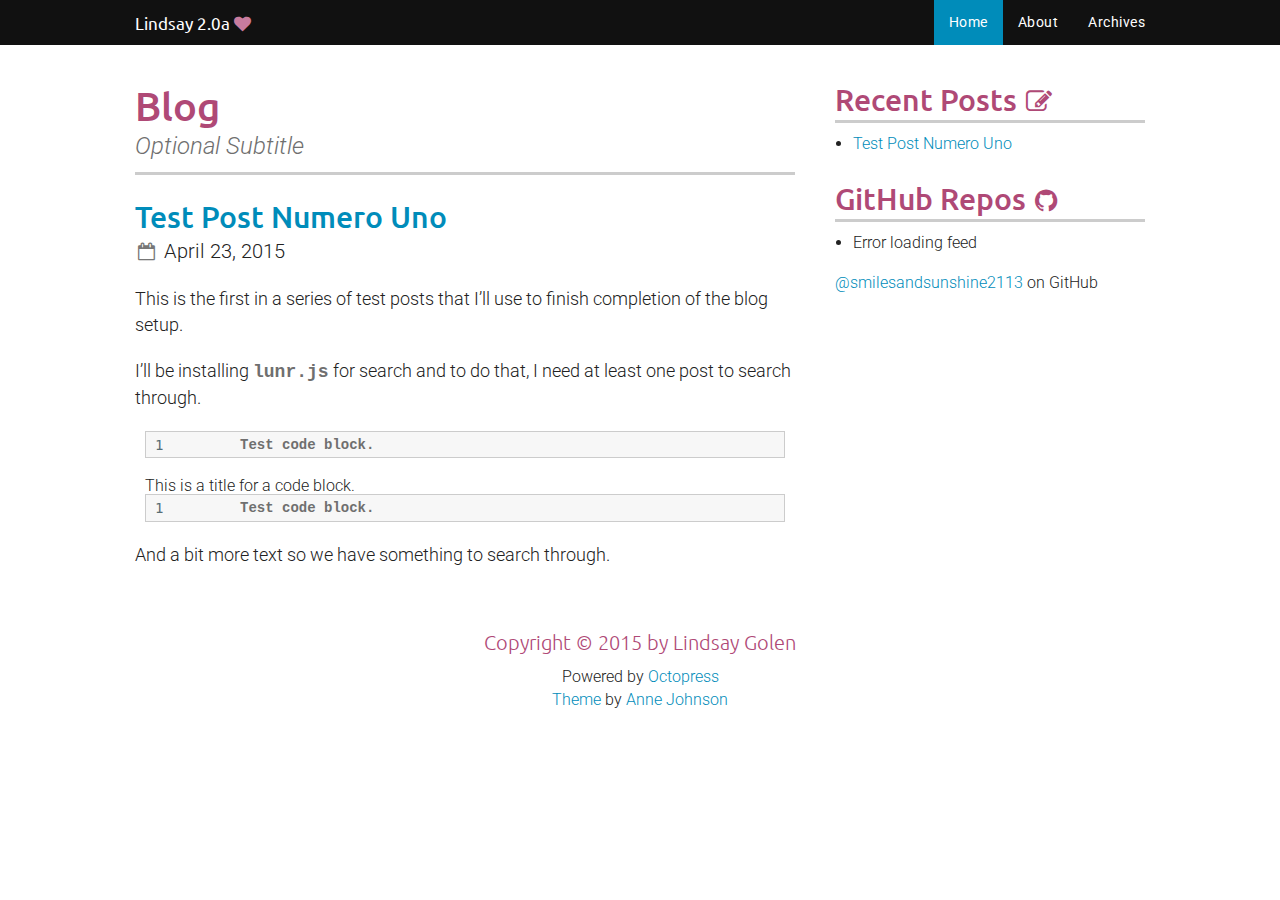
==== commit a51ce7a3: "updated theme" ====
--- a/index.html
+++ b/index.html
@@ -56,7 +56,9 @@
 </ul>
 
 
-  <nav class="top-bar" data-topbar>
+<div class="sticky" data-options="">
+
+  <nav class="top-bar row" data-topbar>
 
     <!--Uncomment Lindsay 2.0a below if you would like a title area on the left side of the nav bar-->
 
@@ -76,12 +78,14 @@
 
           <li><a href="/about.html">About</a></li>
 
-          <li><a href="/archives/">Archives</a></li>
+          <li><a href="/archives">Archives</a></li>
 
       </ul>
 
     </section>
   </nav>
+
+</div>
 
 </nav>
   <div id="main">
--- a/stylesheets/screen.css
+++ b/stylesheets/screen.css
@@ -1,4 +1,10902 @@
-meta.foundation-version{font-family:"/5.2.1/"}meta.foundation-mq-small{font-family:"/only screen and (max-width: 40em)/";width:0em}meta.foundation-mq-medium{font-family:"/only screen and (min-width:40.063em)/";width:40.063em}meta.foundation-mq-large{font-family:"/only screen and (min-width:64.063em)/";width:64.063em}meta.foundation-mq-xlarge{font-family:"/only screen and (min-width:90.063em)/";width:90.063em}meta.foundation-mq-xxlarge{font-family:"/only screen and (min-width:120.063em)/";width:120.063em}meta.foundation-data-attribute-namespace{font-family:false}html,body{height:100%}*,*:before,*:after{-moz-box-sizing:border-box;-webkit-box-sizing:border-box;box-sizing:border-box}html,body{font-size:16px}body{background:#fff;color:#222;padding:0;margin:0;font-family:"Roboto",sans-serif;font-weight:300;font-style:normal;line-height:1;position:relative;cursor:default}a:hover{cursor:pointer}img{max-width:100%;height:auto}img{-ms-interpolation-mode:bicubic}#map_canvas img,#map_canvas embed,#map_canvas object,.map_canvas img,.map_canvas embed,.map_canvas object{max-width:none !important}.left{float:left !important}.right{float:right !important}.clearfix{*zoom:1}.clearfix:before,.clearfix:after{content:" ";display:table}.clearfix:after{clear:both}.hide{display:none}.antialiased{-webkit-font-smoothing:antialiased;-moz-osx-font-smoothing:grayscale}img{display:inline-block;vertical-align:middle}textarea{height:auto;min-height:50px}select{width:100%}.row{width:100%;margin-left:auto;margin-right:auto;margin-top:0;margin-bottom:0;max-width:1050px;*zoom:1}.row:before,.row:after{content:" ";display:table}.row:after{clear:both}.row.collapse>.column,.row.collapse>.columns{padding-left:0;padding-right:0}.row.collapse .row{margin-left:0;margin-right:0}.row .row{width:auto;margin-left:-20px;margin-right:-20px;margin-top:0;margin-bottom:0;max-width:none;*zoom:1}.row .row:before,.row .row:after{content:" ";display:table}.row .row:after{clear:both}.row .row.collapse{width:auto;margin:0;max-width:none;*zoom:1}.row .row.collapse:before,.row .row.collapse:after{content:" ";display:table}.row .row.collapse:after{clear:both}.column,.columns{padding-left:20px;padding-right:20px;width:100%;float:left}@media only screen{.column.small-centered,.columns.small-centered{margin-left:auto;margin-right:auto;float:none !important}.column.small-uncentered,.columns.small-uncentered{margin-left:0;margin-right:0;float:left !important}.column.small-uncentered.opposite,.columns.small-uncentered.opposite{float:right}.small-push-0{position:relative;left:0%;right:auto}.small-pull-0{position:relative;right:0%;left:auto}.small-push-1{position:relative;left:8.33333%;right:auto}.small-pull-1{position:relative;right:8.33333%;left:auto}.small-push-2{position:relative;left:16.66667%;right:auto}.small-pull-2{position:relative;right:16.66667%;left:auto}.small-push-3{position:relative;left:25%;right:auto}.small-pull-3{position:relative;right:25%;left:auto}.small-push-4{position:relative;left:33.33333%;right:auto}.small-pull-4{position:relative;right:33.33333%;left:auto}.small-push-5{position:relative;left:41.66667%;right:auto}.small-pull-5{position:relative;right:41.66667%;left:auto}.small-push-6{position:relative;left:50%;right:auto}.small-pull-6{position:relative;right:50%;left:auto}.small-push-7{position:relative;left:58.33333%;right:auto}.small-pull-7{position:relative;right:58.33333%;left:auto}.small-push-8{position:relative;left:66.66667%;right:auto}.small-pull-8{position:relative;right:66.66667%;left:auto}.small-push-9{position:relative;left:75%;right:auto}.small-pull-9{position:relative;right:75%;left:auto}.small-push-10{position:relative;left:83.33333%;right:auto}.small-pull-10{position:relative;right:83.33333%;left:auto}.small-push-11{position:relative;left:91.66667%;right:auto}.small-pull-11{position:relative;right:91.66667%;left:auto}.column,.columns{position:relative;padding-left:20px;padding-right:20px;float:left}.small-1{width:8.33333%}.small-2{width:16.66667%}.small-3{width:25%}.small-4{width:33.33333%}.small-5{width:41.66667%}.small-6{width:50%}.small-7{width:58.33333%}.small-8{width:66.66667%}.small-9{width:75%}.small-10{width:83.33333%}.small-11{width:91.66667%}.small-12{width:100%}[class*="column"]+[class*="column"]:last-child{float:right}[class*="column"]+[class*="column"].end{float:left}.small-offset-0{margin-left:0% !important}.small-offset-1{margin-left:8.33333% !important}.small-offset-2{margin-left:16.66667% !important}.small-offset-3{margin-left:25% !important}.small-offset-4{margin-left:33.33333% !important}.small-offset-5{margin-left:41.66667% !important}.small-offset-6{margin-left:50% !important}.small-offset-7{margin-left:58.33333% !important}.small-offset-8{margin-left:66.66667% !important}.small-offset-9{margin-left:75% !important}.small-offset-10{margin-left:83.33333% !important}.small-offset-11{margin-left:91.66667% !important}.small-reset-order,.small-reset-order{margin-left:0;margin-right:0;left:auto;right:auto;float:left}}@media only screen and (min-width: 40.063em){.column.medium-centered,.columns.medium-centered{margin-left:auto;margin-right:auto;float:none !important}.column.medium-uncentered,.columns.medium-uncentered{margin-left:0;margin-right:0;float:left !important}.column.medium-uncentered.opposite,.columns.medium-uncentered.opposite{float:right}.medium-push-0{position:relative;left:0%;right:auto}.medium-pull-0{position:relative;right:0%;left:auto}.medium-push-1{position:relative;left:8.33333%;right:auto}.medium-pull-1{position:relative;right:8.33333%;left:auto}.medium-push-2{position:relative;left:16.66667%;right:auto}.medium-pull-2{position:relative;right:16.66667%;left:auto}.medium-push-3{position:relative;left:25%;right:auto}.medium-pull-3{position:relative;right:25%;left:auto}.medium-push-4{position:relative;left:33.33333%;right:auto}.medium-pull-4{position:relative;right:33.33333%;left:auto}.medium-push-5{position:relative;left:41.66667%;right:auto}.medium-pull-5{position:relative;right:41.66667%;left:auto}.medium-push-6{position:relative;left:50%;right:auto}.medium-pull-6{position:relative;right:50%;left:auto}.medium-push-7{position:relative;left:58.33333%;right:auto}.medium-pull-7{position:relative;right:58.33333%;left:auto}.medium-push-8{position:relative;left:66.66667%;right:auto}.medium-pull-8{position:relative;right:66.66667%;left:auto}.medium-push-9{position:relative;left:75%;right:auto}.medium-pull-9{position:relative;right:75%;left:auto}.medium-push-10{position:relative;left:83.33333%;right:auto}.medium-pull-10{position:relative;right:83.33333%;left:auto}.medium-push-11{position:relative;left:91.66667%;right:auto}.medium-pull-11{position:relative;right:91.66667%;left:auto}.column,.columns{position:relative;padding-left:20px;padding-right:20px;float:left}.medium-1{width:8.33333%}.medium-2{width:16.66667%}.medium-3{width:25%}.medium-4{width:33.33333%}.medium-5{width:41.66667%}.medium-6{width:50%}.medium-7{width:58.33333%}.medium-8{width:66.66667%}.medium-9{width:75%}.medium-10{width:83.33333%}.medium-11{width:91.66667%}.medium-12{width:100%}[class*="column"]+[class*="column"]:last-child{float:right}[class*="column"]+[class*="column"].end{float:left}.medium-offset-0{margin-left:0% !important}.medium-offset-1{margin-left:8.33333% !important}.medium-offset-2{margin-left:16.66667% !important}.medium-offset-3{margin-left:25% !important}.medium-offset-4{margin-left:33.33333% !important}.medium-offset-5{margin-left:41.66667% !important}.medium-offset-6{margin-left:50% !important}.medium-offset-7{margin-left:58.33333% !important}.medium-offset-8{margin-left:66.66667% !important}.medium-offset-9{margin-left:75% !important}.medium-offset-10{margin-left:83.33333% !important}.medium-offset-11{margin-left:91.66667% !important}.medium-reset-order,.medium-reset-order{margin-left:0;margin-right:0;left:auto;right:auto;float:left}.push-0{position:relative;left:0%;right:auto}.pull-0{position:relative;right:0%;left:auto}.push-1{position:relative;left:8.33333%;right:auto}.pull-1{position:relative;right:8.33333%;left:auto}.push-2{position:relative;left:16.66667%;right:auto}.pull-2{position:relative;right:16.66667%;left:auto}.push-3{position:relative;left:25%;right:auto}.pull-3{position:relative;right:25%;left:auto}.push-4{position:relative;left:33.33333%;right:auto}.pull-4{position:relative;right:33.33333%;left:auto}.push-5{position:relative;left:41.66667%;right:auto}.pull-5{position:relative;right:41.66667%;left:auto}.push-6{position:relative;left:50%;right:auto}.pull-6{position:relative;right:50%;left:auto}.push-7{position:relative;left:58.33333%;right:auto}.pull-7{position:relative;right:58.33333%;left:auto}.push-8{position:relative;left:66.66667%;right:auto}.pull-8{position:relative;right:66.66667%;left:auto}.push-9{position:relative;left:75%;right:auto}.pull-9{position:relative;right:75%;left:auto}.push-10{position:relative;left:83.33333%;right:auto}.pull-10{position:relative;right:83.33333%;left:auto}.push-11{position:relative;left:91.66667%;right:auto}.pull-11{position:relative;right:91.66667%;left:auto}}@media only screen and (min-width: 64.063em){.column.large-centered,.columns.large-centered{margin-left:auto;margin-right:auto;float:none !important}.column.large-uncentered,.columns.large-uncentered{margin-left:0;margin-right:0;float:left !important}.column.large-uncentered.opposite,.columns.large-uncentered.opposite{float:right}.large-push-0{position:relative;left:0%;right:auto}.large-pull-0{position:relative;right:0%;left:auto}.large-push-1{position:relative;left:8.33333%;right:auto}.large-pull-1{position:relative;right:8.33333%;left:auto}.large-push-2{position:relative;left:16.66667%;right:auto}.large-pull-2{position:relative;right:16.66667%;left:auto}.large-push-3{position:relative;left:25%;right:auto}.large-pull-3{position:relative;right:25%;left:auto}.large-push-4{position:relative;left:33.33333%;right:auto}.large-pull-4{position:relative;right:33.33333%;left:auto}.large-push-5{position:relative;left:41.66667%;right:auto}.large-pull-5{position:relative;right:41.66667%;left:auto}.large-push-6{position:relative;left:50%;right:auto}.large-pull-6{position:relative;right:50%;left:auto}.large-push-7{position:relative;left:58.33333%;right:auto}.large-pull-7{position:relative;right:58.33333%;left:auto}.large-push-8{position:relative;left:66.66667%;right:auto}.large-pull-8{position:relative;right:66.66667%;left:auto}.large-push-9{position:relative;left:75%;right:auto}.large-pull-9{position:relative;right:75%;left:auto}.large-push-10{position:relative;left:83.33333%;right:auto}.large-pull-10{position:relative;right:83.33333%;left:auto}.large-push-11{position:relative;left:91.66667%;right:auto}.large-pull-11{position:relative;right:91.66667%;left:auto}.column,.columns{position:relative;padding-left:20px;padding-right:20px;float:left}.large-1{width:8.33333%}.large-2{width:16.66667%}.large-3{width:25%}.large-4{width:33.33333%}.large-5{width:41.66667%}.large-6{width:50%}.large-7{width:58.33333%}.large-8{width:66.66667%}.large-9{width:75%}.large-10{width:83.33333%}.large-11{width:91.66667%}.large-12{width:100%}[class*="column"]+[class*="column"]:last-child{float:right}[class*="column"]+[class*="column"].end{float:left}.large-offset-0{margin-left:0% !important}.large-offset-1{margin-left:8.33333% !important}.large-offset-2{margin-left:16.66667% !important}.large-offset-3{margin-left:25% !important}.large-offset-4{margin-left:33.33333% !important}.large-offset-5{margin-left:41.66667% !important}.large-offset-6{margin-left:50% !important}.large-offset-7{margin-left:58.33333% !important}.large-offset-8{margin-left:66.66667% !important}.large-offset-9{margin-left:75% !important}.large-offset-10{margin-left:83.33333% !important}.large-offset-11{margin-left:91.66667% !important}.large-reset-order,.large-reset-order{margin-left:0;margin-right:0;left:auto;right:auto;float:left}.push-0{position:relative;left:0%;right:auto}.pull-0{position:relative;right:0%;left:auto}.push-1{position:relative;left:8.33333%;right:auto}.pull-1{position:relative;right:8.33333%;left:auto}.push-2{position:relative;left:16.66667%;right:auto}.pull-2{position:relative;right:16.66667%;left:auto}.push-3{position:relative;left:25%;right:auto}.pull-3{position:relative;right:25%;left:auto}.push-4{position:relative;left:33.33333%;right:auto}.pull-4{position:relative;right:33.33333%;left:auto}.push-5{position:relative;left:41.66667%;right:auto}.pull-5{position:relative;right:41.66667%;left:auto}.push-6{position:relative;left:50%;right:auto}.pull-6{position:relative;right:50%;left:auto}.push-7{position:relative;left:58.33333%;right:auto}.pull-7{position:relative;right:58.33333%;left:auto}.push-8{position:relative;left:66.66667%;right:auto}.pull-8{position:relative;right:66.66667%;left:auto}.push-9{position:relative;left:75%;right:auto}.pull-9{position:relative;right:75%;left:auto}.push-10{position:relative;left:83.33333%;right:auto}.pull-10{position:relative;right:83.33333%;left:auto}.push-11{position:relative;left:91.66667%;right:auto}.pull-11{position:relative;right:91.66667%;left:auto}}.accordion{*zoom:1;margin-bottom:0}.accordion:before,.accordion:after{content:" ";display:table}.accordion:after{clear:both}.accordion dd{display:block;margin-bottom:0 !important}.accordion dd.active>a{background:#e8e8e8}.accordion dd>a{background:#efefef;color:#222;padding:1rem;display:block;font-family:"Roboto",sans-serif;font-size:1rem}.accordion dd>a:hover{background:#e3e3e3}.accordion .content{display:none;padding:20px}.accordion .content.active{display:block;background:#fff}.alert-box{border-style:solid;border-width:1px;display:block;font-weight:normal;margin-bottom:1.25rem;position:relative;padding:0.875rem 1.5rem 0.875rem 0.875rem;font-size:0.8125rem;background-color:#008cba;border-color:#0078a0;color:#fff}.alert-box .close{font-size:1.375rem;padding:9px 6px 4px;line-height:0;position:absolute;top:50%;margin-top:-0.6875rem;right:0.25rem;color:#333;opacity:0.3}.alert-box .close:hover,.alert-box .close:focus{opacity:0.5}.alert-box.radius{-webkit-border-radius:3px;border-radius:3px}.alert-box.round{-webkit-border-radius:1000px;border-radius:1000px}.alert-box.success{background-color:#43ac6a;border-color:#3a945b;color:#fff}.alert-box.alert{background-color:#f04124;border-color:#de2d0f;color:#fff}.alert-box.secondary{background-color:#e7e7e7;border-color:#c7c7c7;color:#4f4f4f}.alert-box.warning{background-color:#f08a24;border-color:#de770f;color:#fff}.alert-box.info{background-color:#a0d3e8;border-color:#74bfdd;color:#4f4f4f}[class*="block-grid-"]{display:block;padding:0;margin:0;*zoom:1}[class*="block-grid-"]:before,[class*="block-grid-"]:after{content:" ";display:table}[class*="block-grid-"]:after{clear:both}[class*="block-grid-"]>li{display:block;height:auto;float:left;padding:0 20px 40px}@media only screen{.small-block-grid-1>li{width:100%;list-style:none}.small-block-grid-1>li:nth-of-type(n){clear:none}.small-block-grid-1>li:nth-of-type(1n+1){clear:both}.small-block-grid-1>li:nth-child(1n){padding-left:0px;padding-right:0px}.small-block-grid-2>li{width:50%;list-style:none}.small-block-grid-2>li:nth-of-type(n){clear:none}.small-block-grid-2>li:nth-of-type(2n+1){clear:both}.small-block-grid-2>li:nth-child(2n+1){padding-left:0px;padding-right:20px}.small-block-grid-2>li:nth-child(2n){padding-left:20px;padding-right:0px}.small-block-grid-3>li{width:33.33333%;list-style:none}.small-block-grid-3>li:nth-of-type(n){clear:none}.small-block-grid-3>li:nth-of-type(3n+1){clear:both}.small-block-grid-3>li:nth-child(3n+1){padding-left:0px;padding-right:26.66667px}.small-block-grid-3>li:nth-child(3n+2){padding-left:13.33333px;padding-right:13.33333px}.small-block-grid-3>li:nth-child(3n){padding-left:26.66667px;padding-right:0px}.small-block-grid-4>li{width:25%;list-style:none}.small-block-grid-4>li:nth-of-type(n){clear:none}.small-block-grid-4>li:nth-of-type(4n+1){clear:both}.small-block-grid-4>li:nth-child(4n+1){padding-left:0px;padding-right:30px}.small-block-grid-4>li:nth-child(4n+2){padding-left:10px;padding-right:20px}.small-block-grid-4>li:nth-child(4n+3){padding-left:20px;padding-right:10px}.small-block-grid-4>li:nth-child(4n){padding-left:30px;padding-right:0px}.small-block-grid-5>li{width:20%;list-style:none}.small-block-grid-5>li:nth-of-type(n){clear:none}.small-block-grid-5>li:nth-of-type(5n+1){clear:both}.small-block-grid-5>li:nth-child(5n+1){padding-left:0px;padding-right:32px}.small-block-grid-5>li:nth-child(5n+2){padding-left:8px;padding-right:24px}.small-block-grid-5>li:nth-child(5n+3){padding-left:16px;padding-right:16px}.small-block-grid-5>li:nth-child(5n+4){padding-left:24px;padding-right:8px}.small-block-grid-5>li:nth-child(5n){padding-left:32px;padding-right:0px}.small-block-grid-6>li{width:16.66667%;list-style:none}.small-block-grid-6>li:nth-of-type(n){clear:none}.small-block-grid-6>li:nth-of-type(6n+1){clear:both}.small-block-grid-6>li:nth-child(6n+1){padding-left:0px;padding-right:33.33333px}.small-block-grid-6>li:nth-child(6n+2){padding-left:6.66667px;padding-right:26.66667px}.small-block-grid-6>li:nth-child(6n+3){padding-left:13.33333px;padding-right:20px}.small-block-grid-6>li:nth-child(6n+4){padding-left:20px;padding-right:13.33333px}.small-block-grid-6>li:nth-child(6n+5){padding-left:26.66667px;padding-right:6.66667px}.small-block-grid-6>li:nth-child(6n){padding-left:33.33333px;padding-right:0px}.small-block-grid-7>li{width:14.28571%;list-style:none}.small-block-grid-7>li:nth-of-type(n){clear:none}.small-block-grid-7>li:nth-of-type(7n+1){clear:both}.small-block-grid-7>li:nth-child(7n+1){padding-left:0px;padding-right:34.28571px}.small-block-grid-7>li:nth-child(7n+2){padding-left:5.71429px;padding-right:28.57143px}.small-block-grid-7>li:nth-child(7n+3){padding-left:11.42857px;padding-right:22.85714px}.small-block-grid-7>li:nth-child(7n+4){padding-left:17.14286px;padding-right:17.14286px}.small-block-grid-7>li:nth-child(7n+5){padding-left:22.85714px;padding-right:11.42857px}.small-block-grid-7>li:nth-child(7n+6){padding-left:28.57143px;padding-right:5.71429px}.small-block-grid-7>li:nth-child(7n){padding-left:34.28571px;padding-right:0px}.small-block-grid-8>li{width:12.5%;list-style:none}.small-block-grid-8>li:nth-of-type(n){clear:none}.small-block-grid-8>li:nth-of-type(8n+1){clear:both}.small-block-grid-8>li:nth-child(8n+1){padding-left:0px;padding-right:35px}.small-block-grid-8>li:nth-child(8n+2){padding-left:5px;padding-right:30px}.small-block-grid-8>li:nth-child(8n+3){padding-left:10px;padding-right:25px}.small-block-grid-8>li:nth-child(8n+4){padding-left:15px;padding-right:20px}.small-block-grid-8>li:nth-child(8n+5){padding-left:20px;padding-right:15px}.small-block-grid-8>li:nth-child(8n+6){padding-left:25px;padding-right:10px}.small-block-grid-8>li:nth-child(8n+7){padding-left:30px;padding-right:5px}.small-block-grid-8>li:nth-child(8n){padding-left:35px;padding-right:0px}.small-block-grid-9>li{width:11.11111%;list-style:none}.small-block-grid-9>li:nth-of-type(n){clear:none}.small-block-grid-9>li:nth-of-type(9n+1){clear:both}.small-block-grid-9>li:nth-child(9n+1){padding-left:0px;padding-right:35.55556px}.small-block-grid-9>li:nth-child(9n+2){padding-left:4.44444px;padding-right:31.11111px}.small-block-grid-9>li:nth-child(9n+3){padding-left:8.88889px;padding-right:26.66667px}.small-block-grid-9>li:nth-child(9n+4){padding-left:13.33333px;padding-right:22.22222px}.small-block-grid-9>li:nth-child(9n+5){padding-left:17.77778px;padding-right:17.77778px}.small-block-grid-9>li:nth-child(9n+6){padding-left:22.22222px;padding-right:13.33333px}.small-block-grid-9>li:nth-child(9n+7){padding-left:26.66667px;padding-right:8.88889px}.small-block-grid-9>li:nth-child(9n+8){padding-left:31.11111px;padding-right:4.44444px}.small-block-grid-9>li:nth-child(9n){padding-left:35.55556px;padding-right:0px}.small-block-grid-10>li{width:10%;list-style:none}.small-block-grid-10>li:nth-of-type(n){clear:none}.small-block-grid-10>li:nth-of-type(10n+1){clear:both}.small-block-grid-10>li:nth-child(10n+1){padding-left:0px;padding-right:36px}.small-block-grid-10>li:nth-child(10n+2){padding-left:4px;padding-right:32px}.small-block-grid-10>li:nth-child(10n+3){padding-left:8px;padding-right:28px}.small-block-grid-10>li:nth-child(10n+4){padding-left:12px;padding-right:24px}.small-block-grid-10>li:nth-child(10n+5){padding-left:16px;padding-right:20px}.small-block-grid-10>li:nth-child(10n+6){padding-left:20px;padding-right:16px}.small-block-grid-10>li:nth-child(10n+7){padding-left:24px;padding-right:12px}.small-block-grid-10>li:nth-child(10n+8){padding-left:28px;padding-right:8px}.small-block-grid-10>li:nth-child(10n+9){padding-left:32px;padding-right:4px}.small-block-grid-10>li:nth-child(10n){padding-left:36px;padding-right:0px}.small-block-grid-11>li{width:9.09091%;list-style:none}.small-block-grid-11>li:nth-of-type(n){clear:none}.small-block-grid-11>li:nth-of-type(11n+1){clear:both}.small-block-grid-11>li:nth-child(11n+1){padding-left:0px;padding-right:36.36364px}.small-block-grid-11>li:nth-child(11n+2){padding-left:3.63636px;padding-right:32.72727px}.small-block-grid-11>li:nth-child(11n+3){padding-left:7.27273px;padding-right:29.09091px}.small-block-grid-11>li:nth-child(11n+4){padding-left:10.90909px;padding-right:25.45455px}.small-block-grid-11>li:nth-child(11n+5){padding-left:14.54545px;padding-right:21.81818px}.small-block-grid-11>li:nth-child(11n+6){padding-left:18.18182px;padding-right:18.18182px}.small-block-grid-11>li:nth-child(11n+7){padding-left:21.81818px;padding-right:14.54545px}.small-block-grid-11>li:nth-child(11n+8){padding-left:25.45455px;padding-right:10.90909px}.small-block-grid-11>li:nth-child(11n+9){padding-left:29.09091px;padding-right:7.27273px}.small-block-grid-11>li:nth-child(11n+10){padding-left:32.72727px;padding-right:3.63636px}.small-block-grid-11>li:nth-child(11n){padding-left:36.36364px;padding-right:0px}.small-block-grid-12>li{width:8.33333%;list-style:none}.small-block-grid-12>li:nth-of-type(n){clear:none}.small-block-grid-12>li:nth-of-type(12n+1){clear:both}.small-block-grid-12>li:nth-child(12n+1){padding-left:0px;padding-right:36.66667px}.small-block-grid-12>li:nth-child(12n+2){padding-left:3.33333px;padding-right:33.33333px}.small-block-grid-12>li:nth-child(12n+3){padding-left:6.66667px;padding-right:30px}.small-block-grid-12>li:nth-child(12n+4){padding-left:10px;padding-right:26.66667px}.small-block-grid-12>li:nth-child(12n+5){padding-left:13.33333px;padding-right:23.33333px}.small-block-grid-12>li:nth-child(12n+6){padding-left:16.66667px;padding-right:20px}.small-block-grid-12>li:nth-child(12n+7){padding-left:20px;padding-right:16.66667px}.small-block-grid-12>li:nth-child(12n+8){padding-left:23.33333px;padding-right:13.33333px}.small-block-grid-12>li:nth-child(12n+9){padding-left:26.66667px;padding-right:10px}.small-block-grid-12>li:nth-child(12n+10){padding-left:30px;padding-right:6.66667px}.small-block-grid-12>li:nth-child(12n+11){padding-left:33.33333px;padding-right:3.33333px}.small-block-grid-12>li:nth-child(12n){padding-left:36.66667px;padding-right:0px}}@media only screen and (min-width: 40.063em){.medium-block-grid-1>li{width:100%;list-style:none}.medium-block-grid-1>li:nth-of-type(n){clear:none}.medium-block-grid-1>li:nth-of-type(1n+1){clear:both}.medium-block-grid-1>li:nth-child(1n){padding-left:0px;padding-right:0px}.medium-block-grid-2>li{width:50%;list-style:none}.medium-block-grid-2>li:nth-of-type(n){clear:none}.medium-block-grid-2>li:nth-of-type(2n+1){clear:both}.medium-block-grid-2>li:nth-child(2n+1){padding-left:0px;padding-right:20px}.medium-block-grid-2>li:nth-child(2n){padding-left:20px;padding-right:0px}.medium-block-grid-3>li{width:33.33333%;list-style:none}.medium-block-grid-3>li:nth-of-type(n){clear:none}.medium-block-grid-3>li:nth-of-type(3n+1){clear:both}.medium-block-grid-3>li:nth-child(3n+1){padding-left:0px;padding-right:26.66667px}.medium-block-grid-3>li:nth-child(3n+2){padding-left:13.33333px;padding-right:13.33333px}.medium-block-grid-3>li:nth-child(3n){padding-left:26.66667px;padding-right:0px}.medium-block-grid-4>li{width:25%;list-style:none}.medium-block-grid-4>li:nth-of-type(n){clear:none}.medium-block-grid-4>li:nth-of-type(4n+1){clear:both}.medium-block-grid-4>li:nth-child(4n+1){padding-left:0px;padding-right:30px}.medium-block-grid-4>li:nth-child(4n+2){padding-left:10px;padding-right:20px}.medium-block-grid-4>li:nth-child(4n+3){padding-left:20px;padding-right:10px}.medium-block-grid-4>li:nth-child(4n){padding-left:30px;padding-right:0px}.medium-block-grid-5>li{width:20%;list-style:none}.medium-block-grid-5>li:nth-of-type(n){clear:none}.medium-block-grid-5>li:nth-of-type(5n+1){clear:both}.medium-block-grid-5>li:nth-child(5n+1){padding-left:0px;padding-right:32px}.medium-block-grid-5>li:nth-child(5n+2){padding-left:8px;padding-right:24px}.medium-block-grid-5>li:nth-child(5n+3){padding-left:16px;padding-right:16px}.medium-block-grid-5>li:nth-child(5n+4){padding-left:24px;padding-right:8px}.medium-block-grid-5>li:nth-child(5n){padding-left:32px;padding-right:0px}.medium-block-grid-6>li{width:16.66667%;list-style:none}.medium-block-grid-6>li:nth-of-type(n){clear:none}.medium-block-grid-6>li:nth-of-type(6n+1){clear:both}.medium-block-grid-6>li:nth-child(6n+1){padding-left:0px;padding-right:33.33333px}.medium-block-grid-6>li:nth-child(6n+2){padding-left:6.66667px;padding-right:26.66667px}.medium-block-grid-6>li:nth-child(6n+3){padding-left:13.33333px;padding-right:20px}.medium-block-grid-6>li:nth-child(6n+4){padding-left:20px;padding-right:13.33333px}.medium-block-grid-6>li:nth-child(6n+5){padding-left:26.66667px;padding-right:6.66667px}.medium-block-grid-6>li:nth-child(6n){padding-left:33.33333px;padding-right:0px}.medium-block-grid-7>li{width:14.28571%;list-style:none}.medium-block-grid-7>li:nth-of-type(n){clear:none}.medium-block-grid-7>li:nth-of-type(7n+1){clear:both}.medium-block-grid-7>li:nth-child(7n+1){padding-left:0px;padding-right:34.28571px}.medium-block-grid-7>li:nth-child(7n+2){padding-left:5.71429px;padding-right:28.57143px}.medium-block-grid-7>li:nth-child(7n+3){padding-left:11.42857px;padding-right:22.85714px}.medium-block-grid-7>li:nth-child(7n+4){padding-left:17.14286px;padding-right:17.14286px}.medium-block-grid-7>li:nth-child(7n+5){padding-left:22.85714px;padding-right:11.42857px}.medium-block-grid-7>li:nth-child(7n+6){padding-left:28.57143px;padding-right:5.71429px}.medium-block-grid-7>li:nth-child(7n){padding-left:34.28571px;padding-right:0px}.medium-block-grid-8>li{width:12.5%;list-style:none}.medium-block-grid-8>li:nth-of-type(n){clear:none}.medium-block-grid-8>li:nth-of-type(8n+1){clear:both}.medium-block-grid-8>li:nth-child(8n+1){padding-left:0px;padding-right:35px}.medium-block-grid-8>li:nth-child(8n+2){padding-left:5px;padding-right:30px}.medium-block-grid-8>li:nth-child(8n+3){padding-left:10px;padding-right:25px}.medium-block-grid-8>li:nth-child(8n+4){padding-left:15px;padding-right:20px}.medium-block-grid-8>li:nth-child(8n+5){padding-left:20px;padding-right:15px}.medium-block-grid-8>li:nth-child(8n+6){padding-left:25px;padding-right:10px}.medium-block-grid-8>li:nth-child(8n+7){padding-left:30px;padding-right:5px}.medium-block-grid-8>li:nth-child(8n){padding-left:35px;padding-right:0px}.medium-block-grid-9>li{width:11.11111%;list-style:none}.medium-block-grid-9>li:nth-of-type(n){clear:none}.medium-block-grid-9>li:nth-of-type(9n+1){clear:both}.medium-block-grid-9>li:nth-child(9n+1){padding-left:0px;padding-right:35.55556px}.medium-block-grid-9>li:nth-child(9n+2){padding-left:4.44444px;padding-right:31.11111px}.medium-block-grid-9>li:nth-child(9n+3){padding-left:8.88889px;padding-right:26.66667px}.medium-block-grid-9>li:nth-child(9n+4){padding-left:13.33333px;padding-right:22.22222px}.medium-block-grid-9>li:nth-child(9n+5){padding-left:17.77778px;padding-right:17.77778px}.medium-block-grid-9>li:nth-child(9n+6){padding-left:22.22222px;padding-right:13.33333px}.medium-block-grid-9>li:nth-child(9n+7){padding-left:26.66667px;padding-right:8.88889px}.medium-block-grid-9>li:nth-child(9n+8){padding-left:31.11111px;padding-right:4.44444px}.medium-block-grid-9>li:nth-child(9n){padding-left:35.55556px;padding-right:0px}.medium-block-grid-10>li{width:10%;list-style:none}.medium-block-grid-10>li:nth-of-type(n){clear:none}.medium-block-grid-10>li:nth-of-type(10n+1){clear:both}.medium-block-grid-10>li:nth-child(10n+1){padding-left:0px;padding-right:36px}.medium-block-grid-10>li:nth-child(10n+2){padding-left:4px;padding-right:32px}.medium-block-grid-10>li:nth-child(10n+3){padding-left:8px;padding-right:28px}.medium-block-grid-10>li:nth-child(10n+4){padding-left:12px;padding-right:24px}.medium-block-grid-10>li:nth-child(10n+5){padding-left:16px;padding-right:20px}.medium-block-grid-10>li:nth-child(10n+6){padding-left:20px;padding-right:16px}.medium-block-grid-10>li:nth-child(10n+7){padding-left:24px;padding-right:12px}.medium-block-grid-10>li:nth-child(10n+8){padding-left:28px;padding-right:8px}.medium-block-grid-10>li:nth-child(10n+9){padding-left:32px;padding-right:4px}.medium-block-grid-10>li:nth-child(10n){padding-left:36px;padding-right:0px}.medium-block-grid-11>li{width:9.09091%;list-style:none}.medium-block-grid-11>li:nth-of-type(n){clear:none}.medium-block-grid-11>li:nth-of-type(11n+1){clear:both}.medium-block-grid-11>li:nth-child(11n+1){padding-left:0px;padding-right:36.36364px}.medium-block-grid-11>li:nth-child(11n+2){padding-left:3.63636px;padding-right:32.72727px}.medium-block-grid-11>li:nth-child(11n+3){padding-left:7.27273px;padding-right:29.09091px}.medium-block-grid-11>li:nth-child(11n+4){padding-left:10.90909px;padding-right:25.45455px}.medium-block-grid-11>li:nth-child(11n+5){padding-left:14.54545px;padding-right:21.81818px}.medium-block-grid-11>li:nth-child(11n+6){padding-left:18.18182px;padding-right:18.18182px}.medium-block-grid-11>li:nth-child(11n+7){padding-left:21.81818px;padding-right:14.54545px}.medium-block-grid-11>li:nth-child(11n+8){padding-left:25.45455px;padding-right:10.90909px}.medium-block-grid-11>li:nth-child(11n+9){padding-left:29.09091px;padding-right:7.27273px}.medium-block-grid-11>li:nth-child(11n+10){padding-left:32.72727px;padding-right:3.63636px}.medium-block-grid-11>li:nth-child(11n){padding-left:36.36364px;padding-right:0px}.medium-block-grid-12>li{width:8.33333%;list-style:none}.medium-block-grid-12>li:nth-of-type(n){clear:none}.medium-block-grid-12>li:nth-of-type(12n+1){clear:both}.medium-block-grid-12>li:nth-child(12n+1){padding-left:0px;padding-right:36.66667px}.medium-block-grid-12>li:nth-child(12n+2){padding-left:3.33333px;padding-right:33.33333px}.medium-block-grid-12>li:nth-child(12n+3){padding-left:6.66667px;padding-right:30px}.medium-block-grid-12>li:nth-child(12n+4){padding-left:10px;padding-right:26.66667px}.medium-block-grid-12>li:nth-child(12n+5){padding-left:13.33333px;padding-right:23.33333px}.medium-block-grid-12>li:nth-child(12n+6){padding-left:16.66667px;padding-right:20px}.medium-block-grid-12>li:nth-child(12n+7){padding-left:20px;padding-right:16.66667px}.medium-block-grid-12>li:nth-child(12n+8){padding-left:23.33333px;padding-right:13.33333px}.medium-block-grid-12>li:nth-child(12n+9){padding-left:26.66667px;padding-right:10px}.medium-block-grid-12>li:nth-child(12n+10){padding-left:30px;padding-right:6.66667px}.medium-block-grid-12>li:nth-child(12n+11){padding-left:33.33333px;padding-right:3.33333px}.medium-block-grid-12>li:nth-child(12n){padding-left:36.66667px;padding-right:0px}}@media only screen and (min-width: 64.063em){.large-block-grid-1>li{width:100%;list-style:none}.large-block-grid-1>li:nth-of-type(n){clear:none}.large-block-grid-1>li:nth-of-type(1n+1){clear:both}.large-block-grid-1>li:nth-child(1n){padding-left:0px;padding-right:0px}.large-block-grid-2>li{width:50%;list-style:none}.large-block-grid-2>li:nth-of-type(n){clear:none}.large-block-grid-2>li:nth-of-type(2n+1){clear:both}.large-block-grid-2>li:nth-child(2n+1){padding-left:0px;padding-right:20px}.large-block-grid-2>li:nth-child(2n){padding-left:20px;padding-right:0px}.large-block-grid-3>li{width:33.33333%;list-style:none}.large-block-grid-3>li:nth-of-type(n){clear:none}.large-block-grid-3>li:nth-of-type(3n+1){clear:both}.large-block-grid-3>li:nth-child(3n+1){padding-left:0px;padding-right:26.66667px}.large-block-grid-3>li:nth-child(3n+2){padding-left:13.33333px;padding-right:13.33333px}.large-block-grid-3>li:nth-child(3n){padding-left:26.66667px;padding-right:0px}.large-block-grid-4>li{width:25%;list-style:none}.large-block-grid-4>li:nth-of-type(n){clear:none}.large-block-grid-4>li:nth-of-type(4n+1){clear:both}.large-block-grid-4>li:nth-child(4n+1){padding-left:0px;padding-right:30px}.large-block-grid-4>li:nth-child(4n+2){padding-left:10px;padding-right:20px}.large-block-grid-4>li:nth-child(4n+3){padding-left:20px;padding-right:10px}.large-block-grid-4>li:nth-child(4n){padding-left:30px;padding-right:0px}.large-block-grid-5>li{width:20%;list-style:none}.large-block-grid-5>li:nth-of-type(n){clear:none}.large-block-grid-5>li:nth-of-type(5n+1){clear:both}.large-block-grid-5>li:nth-child(5n+1){padding-left:0px;padding-right:32px}.large-block-grid-5>li:nth-child(5n+2){padding-left:8px;padding-right:24px}.large-block-grid-5>li:nth-child(5n+3){padding-left:16px;padding-right:16px}.large-block-grid-5>li:nth-child(5n+4){padding-left:24px;padding-right:8px}.large-block-grid-5>li:nth-child(5n){padding-left:32px;padding-right:0px}.large-block-grid-6>li{width:16.66667%;list-style:none}.large-block-grid-6>li:nth-of-type(n){clear:none}.large-block-grid-6>li:nth-of-type(6n+1){clear:both}.large-block-grid-6>li:nth-child(6n+1){padding-left:0px;padding-right:33.33333px}.large-block-grid-6>li:nth-child(6n+2){padding-left:6.66667px;padding-right:26.66667px}.large-block-grid-6>li:nth-child(6n+3){padding-left:13.33333px;padding-right:20px}.large-block-grid-6>li:nth-child(6n+4){padding-left:20px;padding-right:13.33333px}.large-block-grid-6>li:nth-child(6n+5){padding-left:26.66667px;padding-right:6.66667px}.large-block-grid-6>li:nth-child(6n){padding-left:33.33333px;padding-right:0px}.large-block-grid-7>li{width:14.28571%;list-style:none}.large-block-grid-7>li:nth-of-type(n){clear:none}.large-block-grid-7>li:nth-of-type(7n+1){clear:both}.large-block-grid-7>li:nth-child(7n+1){padding-left:0px;padding-right:34.28571px}.large-block-grid-7>li:nth-child(7n+2){padding-left:5.71429px;padding-right:28.57143px}.large-block-grid-7>li:nth-child(7n+3){padding-left:11.42857px;padding-right:22.85714px}.large-block-grid-7>li:nth-child(7n+4){padding-left:17.14286px;padding-right:17.14286px}.large-block-grid-7>li:nth-child(7n+5){padding-left:22.85714px;padding-right:11.42857px}.large-block-grid-7>li:nth-child(7n+6){padding-left:28.57143px;padding-right:5.71429px}.large-block-grid-7>li:nth-child(7n){padding-left:34.28571px;padding-right:0px}.large-block-grid-8>li{width:12.5%;list-style:none}.large-block-grid-8>li:nth-of-type(n){clear:none}.large-block-grid-8>li:nth-of-type(8n+1){clear:both}.large-block-grid-8>li:nth-child(8n+1){padding-left:0px;padding-right:35px}.large-block-grid-8>li:nth-child(8n+2){padding-left:5px;padding-right:30px}.large-block-grid-8>li:nth-child(8n+3){padding-left:10px;padding-right:25px}.large-block-grid-8>li:nth-child(8n+4){padding-left:15px;padding-right:20px}.large-block-grid-8>li:nth-child(8n+5){padding-left:20px;padding-right:15px}.large-block-grid-8>li:nth-child(8n+6){padding-left:25px;padding-right:10px}.large-block-grid-8>li:nth-child(8n+7){padding-left:30px;padding-right:5px}.large-block-grid-8>li:nth-child(8n){padding-left:35px;padding-right:0px}.large-block-grid-9>li{width:11.11111%;list-style:none}.large-block-grid-9>li:nth-of-type(n){clear:none}.large-block-grid-9>li:nth-of-type(9n+1){clear:both}.large-block-grid-9>li:nth-child(9n+1){padding-left:0px;padding-right:35.55556px}.large-block-grid-9>li:nth-child(9n+2){padding-left:4.44444px;padding-right:31.11111px}.large-block-grid-9>li:nth-child(9n+3){padding-left:8.88889px;padding-right:26.66667px}.large-block-grid-9>li:nth-child(9n+4){padding-left:13.33333px;padding-right:22.22222px}.large-block-grid-9>li:nth-child(9n+5){padding-left:17.77778px;padding-right:17.77778px}.large-block-grid-9>li:nth-child(9n+6){padding-left:22.22222px;padding-right:13.33333px}.large-block-grid-9>li:nth-child(9n+7){padding-left:26.66667px;padding-right:8.88889px}.large-block-grid-9>li:nth-child(9n+8){padding-left:31.11111px;padding-right:4.44444px}.large-block-grid-9>li:nth-child(9n){padding-left:35.55556px;padding-right:0px}.large-block-grid-10>li{width:10%;list-style:none}.large-block-grid-10>li:nth-of-type(n){clear:none}.large-block-grid-10>li:nth-of-type(10n+1){clear:both}.large-block-grid-10>li:nth-child(10n+1){padding-left:0px;padding-right:36px}.large-block-grid-10>li:nth-child(10n+2){padding-left:4px;padding-right:32px}.large-block-grid-10>li:nth-child(10n+3){padding-left:8px;padding-right:28px}.large-block-grid-10>li:nth-child(10n+4){padding-left:12px;padding-right:24px}.large-block-grid-10>li:nth-child(10n+5){padding-left:16px;padding-right:20px}.large-block-grid-10>li:nth-child(10n+6){padding-left:20px;padding-right:16px}.large-block-grid-10>li:nth-child(10n+7){padding-left:24px;padding-right:12px}.large-block-grid-10>li:nth-child(10n+8){padding-left:28px;padding-right:8px}.large-block-grid-10>li:nth-child(10n+9){padding-left:32px;padding-right:4px}.large-block-grid-10>li:nth-child(10n){padding-left:36px;padding-right:0px}.large-block-grid-11>li{width:9.09091%;list-style:none}.large-block-grid-11>li:nth-of-type(n){clear:none}.large-block-grid-11>li:nth-of-type(11n+1){clear:both}.large-block-grid-11>li:nth-child(11n+1){padding-left:0px;padding-right:36.36364px}.large-block-grid-11>li:nth-child(11n+2){padding-left:3.63636px;padding-right:32.72727px}.large-block-grid-11>li:nth-child(11n+3){padding-left:7.27273px;padding-right:29.09091px}.large-block-grid-11>li:nth-child(11n+4){padding-left:10.90909px;padding-right:25.45455px}.large-block-grid-11>li:nth-child(11n+5){padding-left:14.54545px;padding-right:21.81818px}.large-block-grid-11>li:nth-child(11n+6){padding-left:18.18182px;padding-right:18.18182px}.large-block-grid-11>li:nth-child(11n+7){padding-left:21.81818px;padding-right:14.54545px}.large-block-grid-11>li:nth-child(11n+8){padding-left:25.45455px;padding-right:10.90909px}.large-block-grid-11>li:nth-child(11n+9){padding-left:29.09091px;padding-right:7.27273px}.large-block-grid-11>li:nth-child(11n+10){padding-left:32.72727px;padding-right:3.63636px}.large-block-grid-11>li:nth-child(11n){padding-left:36.36364px;padding-right:0px}.large-block-grid-12>li{width:8.33333%;list-style:none}.large-block-grid-12>li:nth-of-type(n){clear:none}.large-block-grid-12>li:nth-of-type(12n+1){clear:both}.large-block-grid-12>li:nth-child(12n+1){padding-left:0px;padding-right:36.66667px}.large-block-grid-12>li:nth-child(12n+2){padding-left:3.33333px;padding-right:33.33333px}.large-block-grid-12>li:nth-child(12n+3){padding-left:6.66667px;padding-right:30px}.large-block-grid-12>li:nth-child(12n+4){padding-left:10px;padding-right:26.66667px}.large-block-grid-12>li:nth-child(12n+5){padding-left:13.33333px;padding-right:23.33333px}.large-block-grid-12>li:nth-child(12n+6){padding-left:16.66667px;padding-right:20px}.large-block-grid-12>li:nth-child(12n+7){padding-left:20px;padding-right:16.66667px}.large-block-grid-12>li:nth-child(12n+8){padding-left:23.33333px;padding-right:13.33333px}.large-block-grid-12>li:nth-child(12n+9){padding-left:26.66667px;padding-right:10px}.large-block-grid-12>li:nth-child(12n+10){padding-left:30px;padding-right:6.66667px}.large-block-grid-12>li:nth-child(12n+11){padding-left:33.33333px;padding-right:3.33333px}.large-block-grid-12>li:nth-child(12n){padding-left:36.66667px;padding-right:0px}}.breadcrumbs{display:block;padding:0.5625rem 0.875rem 0.5625rem;overflow:hidden;margin-left:0;list-style:none;border-style:solid;border-width:1px;background-color:#f4f4f4;border-color:#dcdcdc;-webkit-border-radius:3px;border-radius:3px}.breadcrumbs>*{margin:0;float:left;font-size:0.6875rem;text-transform:uppercase}.breadcrumbs>*:hover a,.breadcrumbs>*:focus a{text-decoration:underline}.breadcrumbs>* a,.breadcrumbs>* span{text-transform:uppercase;color:#008cba}.breadcrumbs>*.current{cursor:default;color:#333}.breadcrumbs>*.current a{cursor:default;color:#333}.breadcrumbs>*.current:hover,.breadcrumbs>*.current:hover a,.breadcrumbs>*.current:focus,.breadcrumbs>*.current:focus a{text-decoration:none}.breadcrumbs>*.unavailable{color:#999}.breadcrumbs>*.unavailable a{color:#999}.breadcrumbs>*.unavailable:hover,.breadcrumbs>*.unavailable:hover a,.breadcrumbs>*.unavailable:focus,.breadcrumbs>*.unavailable a:focus{text-decoration:none;color:#999;cursor:default}.breadcrumbs>*:before{content:"/";color:#aaa;margin:0 0.75rem;position:relative;top:1px}.breadcrumbs>*:first-child:before{content:" ";margin:0}button,.button{border-style:solid;border-width:0px;cursor:pointer;font-family:"Roboto",sans-serif;font-weight:normal;line-height:normal;margin:0 0 1.25rem;position:relative;text-decoration:none;text-align:center;display:inline-block;padding-top:1rem;padding-right:2rem;padding-bottom:1.0625rem;padding-left:2rem;font-size:1rem;background-color:#008cba;border-color:#007095;color:#fff;-webkit-transition:background-color 300ms ease-out;-moz-transition:background-color 300ms ease-out;transition:background-color 300ms ease-out;padding-top:1rem;padding-right:2rem;padding-bottom:1.0625rem;padding-left:2rem;font-size:1rem}button:hover,button:focus,.button:hover,.button:focus{background-color:#007095}button:hover,button:focus,.button:hover,.button:focus{color:#fff}button.secondary,.button.secondary{background-color:#e7e7e7;border-color:#b9b9b9;color:#333}button.secondary:hover,button.secondary:focus,.button.secondary:hover,.button.secondary:focus{background-color:#b9b9b9}button.secondary:hover,button.secondary:focus,.button.secondary:hover,.button.secondary:focus{color:#333}button.success,.button.success{background-color:#43ac6a;border-color:#368a55;color:#fff}button.success:hover,button.success:focus,.button.success:hover,.button.success:focus{background-color:#368a55}button.success:hover,button.success:focus,.button.success:hover,.button.success:focus{color:#fff}button.alert,.button.alert{background-color:#f04124;border-color:#cf2a0e;color:#fff}button.alert:hover,button.alert:focus,.button.alert:hover,.button.alert:focus{background-color:#cf2a0e}button.alert:hover,button.alert:focus,.button.alert:hover,.button.alert:focus{color:#fff}button.large,.button.large{padding-top:1.125rem;padding-right:2.25rem;padding-bottom:1.1875rem;padding-left:2.25rem;font-size:1.25rem}button.small,.button.small{padding-top:0.875rem;padding-right:1.75rem;padding-bottom:0.9375rem;padding-left:1.75rem;font-size:0.8125rem}button.tiny,.button.tiny{padding-top:0.625rem;padding-right:1.25rem;padding-bottom:0.6875rem;padding-left:1.25rem;font-size:14px}button.expand,.button.expand{padding-right:0;padding-left:0;width:100%}button.left-align,.button.left-align{text-align:left;text-indent:0.75rem}button.right-align,.button.right-align{text-align:right;padding-right:0.75rem}button.radius,.button.radius{-webkit-border-radius:3px;border-radius:3px}button.round,.button.round{-webkit-border-radius:1000px;border-radius:1000px}button.disabled,button[disabled],.button.disabled,.button[disabled]{background-color:#008cba;border-color:#007095;color:#fff;cursor:default;opacity:0.7;-webkit-box-shadow:none;box-shadow:none}button.disabled:hover,button.disabled:focus,button[disabled]:hover,button[disabled]:focus,.button.disabled:hover,.button.disabled:focus,.button[disabled]:hover,.button[disabled]:focus{background-color:#007095}button.disabled:hover,button.disabled:focus,button[disabled]:hover,button[disabled]:focus,.button.disabled:hover,.button.disabled:focus,.button[disabled]:hover,.button[disabled]:focus{color:#fff}button.disabled:hover,button.disabled:focus,button[disabled]:hover,button[disabled]:focus,.button.disabled:hover,.button.disabled:focus,.button[disabled]:hover,.button[disabled]:focus{background-color:#008cba}button.disabled.secondary,button[disabled].secondary,.button.disabled.secondary,.button[disabled].secondary{background-color:#e7e7e7;border-color:#b9b9b9;color:#333;cursor:default;opacity:0.7;-webkit-box-shadow:none;box-shadow:none}button.disabled.secondary:hover,button.disabled.secondary:focus,button[disabled].secondary:hover,button[disabled].secondary:focus,.button.disabled.secondary:hover,.button.disabled.secondary:focus,.button[disabled].secondary:hover,.button[disabled].secondary:focus{background-color:#b9b9b9}button.disabled.secondary:hover,button.disabled.secondary:focus,button[disabled].secondary:hover,button[disabled].secondary:focus,.button.disabled.secondary:hover,.button.disabled.secondary:focus,.button[disabled].secondary:hover,.button[disabled].secondary:focus{color:#333}button.disabled.secondary:hover,button.disabled.secondary:focus,button[disabled].secondary:hover,button[disabled].secondary:focus,.button.disabled.secondary:hover,.button.disabled.secondary:focus,.button[disabled].secondary:hover,.button[disabled].secondary:focus{background-color:#e7e7e7}button.disabled.success,button[disabled].success,.button.disabled.success,.button[disabled].success{background-color:#43ac6a;border-color:#368a55;color:#fff;cursor:default;opacity:0.7;-webkit-box-shadow:none;box-shadow:none}button.disabled.success:hover,button.disabled.success:focus,button[disabled].success:hover,button[disabled].success:focus,.button.disabled.success:hover,.button.disabled.success:focus,.button[disabled].success:hover,.button[disabled].success:focus{background-color:#368a55}button.disabled.success:hover,button.disabled.success:focus,button[disabled].success:hover,button[disabled].success:focus,.button.disabled.success:hover,.button.disabled.success:focus,.button[disabled].success:hover,.button[disabled].success:focus{color:#fff}button.disabled.success:hover,button.disabled.success:focus,button[disabled].success:hover,button[disabled].success:focus,.button.disabled.success:hover,.button.disabled.success:focus,.button[disabled].success:hover,.button[disabled].success:focus{background-color:#43ac6a}button.disabled.alert,button[disabled].alert,.button.disabled.alert,.button[disabled].alert{background-color:#f04124;border-color:#cf2a0e;color:#fff;cursor:default;opacity:0.7;-webkit-box-shadow:none;box-shadow:none}button.disabled.alert:hover,button.disabled.alert:focus,button[disabled].alert:hover,button[disabled].alert:focus,.button.disabled.alert:hover,.button.disabled.alert:focus,.button[disabled].alert:hover,.button[disabled].alert:focus{background-color:#cf2a0e}button.disabled.alert:hover,button.disabled.alert:focus,button[disabled].alert:hover,button[disabled].alert:focus,.button.disabled.alert:hover,.button.disabled.alert:focus,.button[disabled].alert:hover,.button[disabled].alert:focus{color:#fff}button.disabled.alert:hover,button.disabled.alert:focus,button[disabled].alert:hover,button[disabled].alert:focus,.button.disabled.alert:hover,.button.disabled.alert:focus,.button[disabled].alert:hover,.button[disabled].alert:focus{background-color:#f04124}@media only screen and (min-width: 40.063em){button,.button{display:inline-block}}.button-group{list-style:none;margin:0;left:0;*zoom:1}.button-group:before,.button-group:after{content:" ";display:table}.button-group:after{clear:both}.button-group li{margin:0;float:left}.button-group li>button,.button-group li .button{border-left:1px solid;border-color:rgba(255,255,255,0.5)}.button-group li:first-child button,.button-group li:first-child .button{border-left:0}.button-group li:first-child{margin-left:0}.button-group.radius>*>button,.button-group.radius>* .button{border-left:1px solid;border-color:rgba(255,255,255,0.5)}.button-group.radius>*:first-child button,.button-group.radius>*:first-child .button{border-left:0}.button-group.radius>*:first-child,.button-group.radius>*:first-child>a,.button-group.radius>*:first-child>button,.button-group.radius>*:first-child>.button{-moz-border-radius-bottomleft:3px;-moz-border-radius-topleft:3px;-webkit-border-bottom-left-radius:3px;-webkit-border-top-left-radius:3px;border-bottom-left-radius:3px;border-top-left-radius:3px}.button-group.radius>*:last-child,.button-group.radius>*:last-child>a,.button-group.radius>*:last-child>button,.button-group.radius>*:last-child>.button{-moz-border-radius-bottomright:3px;-moz-border-radius-topright:3px;-webkit-border-bottom-right-radius:3px;-webkit-border-top-right-radius:3px;border-bottom-right-radius:3px;border-top-right-radius:3px}.button-group.round>*>button,.button-group.round>* .button{border-left:1px solid;border-color:rgba(255,255,255,0.5)}.button-group.round>*:first-child button,.button-group.round>*:first-child .button{border-left:0}.button-group.round>*:first-child,.button-group.round>*:first-child>a,.button-group.round>*:first-child>button,.button-group.round>*:first-child>.button{-moz-border-radius-bottomleft:1000px;-moz-border-radius-topleft:1000px;-webkit-border-bottom-left-radius:1000px;-webkit-border-top-left-radius:1000px;border-bottom-left-radius:1000px;border-top-left-radius:1000px}.button-group.round>*:last-child,.button-group.round>*:last-child>a,.button-group.round>*:last-child>button,.button-group.round>*:last-child>.button{-moz-border-radius-bottomright:1000px;-moz-border-radius-topright:1000px;-webkit-border-bottom-right-radius:1000px;-webkit-border-top-right-radius:1000px;border-bottom-right-radius:1000px;border-top-right-radius:1000px}.button-group.even-2 li{width:50%}.button-group.even-2 li>button,.button-group.even-2 li .button{border-left:1px solid;border-color:rgba(255,255,255,0.5)}.button-group.even-2 li:first-child button,.button-group.even-2 li:first-child .button{border-left:0}.button-group.even-2 li button,.button-group.even-2 li .button{width:100%}.button-group.even-3 li{width:33.33333%}.button-group.even-3 li>button,.button-group.even-3 li .button{border-left:1px solid;border-color:rgba(255,255,255,0.5)}.button-group.even-3 li:first-child button,.button-group.even-3 li:first-child .button{border-left:0}.button-group.even-3 li button,.button-group.even-3 li .button{width:100%}.button-group.even-4 li{width:25%}.button-group.even-4 li>button,.button-group.even-4 li .button{border-left:1px solid;border-color:rgba(255,255,255,0.5)}.button-group.even-4 li:first-child button,.button-group.even-4 li:first-child .button{border-left:0}.button-group.even-4 li button,.button-group.even-4 li .button{width:100%}.button-group.even-5 li{width:20%}.button-group.even-5 li>button,.button-group.even-5 li .button{border-left:1px solid;border-color:rgba(255,255,255,0.5)}.button-group.even-5 li:first-child button,.button-group.even-5 li:first-child .button{border-left:0}.button-group.even-5 li button,.button-group.even-5 li .button{width:100%}.button-group.even-6 li{width:16.66667%}.button-group.even-6 li>button,.button-group.even-6 li .button{border-left:1px solid;border-color:rgba(255,255,255,0.5)}.button-group.even-6 li:first-child button,.button-group.even-6 li:first-child .button{border-left:0}.button-group.even-6 li button,.button-group.even-6 li .button{width:100%}.button-group.even-7 li{width:14.28571%}.button-group.even-7 li>button,.button-group.even-7 li .button{border-left:1px solid;border-color:rgba(255,255,255,0.5)}.button-group.even-7 li:first-child button,.button-group.even-7 li:first-child .button{border-left:0}.button-group.even-7 li button,.button-group.even-7 li .button{width:100%}.button-group.even-8 li{width:12.5%}.button-group.even-8 li>button,.button-group.even-8 li .button{border-left:1px solid;border-color:rgba(255,255,255,0.5)}.button-group.even-8 li:first-child button,.button-group.even-8 li:first-child .button{border-left:0}.button-group.even-8 li button,.button-group.even-8 li .button{width:100%}.button-bar{*zoom:1}.button-bar:before,.button-bar:after{content:" ";display:table}.button-bar:after{clear:both}.button-bar .button-group{float:left;margin-right:0.625rem}.button-bar .button-group div{overflow:hidden}.clearing-thumbs,[data-clearing]{*zoom:1;margin-bottom:0;margin-left:0;list-style:none}.clearing-thumbs:before,.clearing-thumbs:after,[data-clearing]:before,[data-clearing]:after{content:" ";display:table}.clearing-thumbs:after,[data-clearing]:after{clear:both}.clearing-thumbs li,[data-clearing] li{float:left;margin-right:10px}.clearing-thumbs[class*="block-grid-"] li,[data-clearing][class*="block-grid-"] li{margin-right:0}.clearing-blackout{background:#333;position:fixed;width:100%;height:100%;top:0;left:0;z-index:998}.clearing-blackout .clearing-close{display:block}.clearing-container{position:relative;z-index:998;height:100%;overflow:hidden;margin:0}.clearing-touch-label{position:absolute;top:50%;left:50%;color:#aaa;font-size:0.6em}.visible-img{height:95%;position:relative}.visible-img img{position:absolute;left:50%;top:50%;margin-left:-50%;max-height:100%;max-width:100%}.clearing-caption{color:#ccc;font-size:0.875em;line-height:1.3;margin-bottom:0;text-align:center;bottom:0;background:#333;width:100%;padding:10px 30px 20px;position:absolute;left:0}.clearing-close{z-index:999;padding-left:20px;padding-top:10px;font-size:30px;line-height:1;color:#ccc;display:none}.clearing-close:hover,.clearing-close:focus{color:#ccc}.clearing-assembled .clearing-container{height:100%}.clearing-assembled .clearing-container .carousel>ul{display:none}.clearing-feature li{display:none}.clearing-feature li.clearing-featured-img{display:block}@media only screen and (min-width: 40.063em){.clearing-main-prev,.clearing-main-next{position:absolute;height:100%;width:40px;top:0}.clearing-main-prev>span,.clearing-main-next>span{position:absolute;top:50%;display:block;width:0;height:0;border:solid 12px}.clearing-main-prev>span:hover,.clearing-main-next>span:hover{opacity:0.8}.clearing-main-prev{left:0}.clearing-main-prev>span{left:5px;border-color:transparent;border-right-color:#ccc}.clearing-main-next{right:0}.clearing-main-next>span{border-color:transparent;border-left-color:#ccc}.clearing-main-prev.disabled,.clearing-main-next.disabled{opacity:0.3}.clearing-assembled .clearing-container .carousel{background:rgba(51,51,51,0.8);height:120px;margin-top:10px;text-align:center}.clearing-assembled .clearing-container .carousel>ul{display:inline-block;z-index:999;height:100%;position:relative;float:none}.clearing-assembled .clearing-container .carousel>ul li{display:block;width:120px;min-height:inherit;float:left;overflow:hidden;margin-right:0;padding:0;position:relative;cursor:pointer;opacity:0.4}.clearing-assembled .clearing-container .carousel>ul li.fix-height img{height:100%;max-width:none}.clearing-assembled .clearing-container .carousel>ul li a.th{border:none;-webkit-box-shadow:none;box-shadow:none;display:block}.clearing-assembled .clearing-container .carousel>ul li img{cursor:pointer !important;width:100% !important}.clearing-assembled .clearing-container .carousel>ul li.visible{opacity:1}.clearing-assembled .clearing-container .carousel>ul li:hover{opacity:0.8}.clearing-assembled .clearing-container .visible-img{background:#333;overflow:hidden;height:85%}.clearing-close{position:absolute;top:10px;right:20px;padding-left:0;padding-top:0}}.f-dropdown{position:absolute;left:-9999px;list-style:none;margin-left:0;width:100%;max-height:none;height:auto;background:#fff;border:solid 1px #ccc;font-size:0.875rem;z-index:99;margin-top:2px;max-width:200px}.f-dropdown>*:first-child{margin-top:0}.f-dropdown>*:last-child{margin-bottom:0}.f-dropdown:before{content:"";display:block;width:0;height:0;border:inset 6px;border-color:transparent transparent #fff transparent;border-bottom-style:solid;position:absolute;top:-12px;left:10px;z-index:99}.f-dropdown:after{content:"";display:block;width:0;height:0;border:inset 7px;border-color:transparent transparent #ccc transparent;border-bottom-style:solid;position:absolute;top:-14px;left:9px;z-index:98}.f-dropdown.right:before{left:auto;right:10px}.f-dropdown.right:after{left:auto;right:9px}.f-dropdown.drop-right{position:absolute;left:-9999px;list-style:none;margin-left:0;width:100%;max-height:none;height:auto;background:#fff;border:solid 1px #ccc;font-size:0.875rem;z-index:99;margin-top:0;margin-left:2px;max-width:200px}.f-dropdown.drop-right>*:first-child{margin-top:0}.f-dropdown.drop-right>*:last-child{margin-bottom:0}.f-dropdown.drop-right:before{content:"";display:block;width:0;height:0;border:inset 6px;border-color:transparent #fff transparent transparent;border-right-style:solid;position:absolute;top:10px;left:-12px;z-index:99}.f-dropdown.drop-right:after{content:"";display:block;width:0;height:0;border:inset 7px;border-color:transparent #ccc transparent transparent;border-right-style:solid;position:absolute;top:9px;left:-14px;z-index:98}.f-dropdown.drop-left{position:absolute;left:-9999px;list-style:none;margin-left:0;width:100%;max-height:none;height:auto;background:#fff;border:solid 1px #ccc;font-size:0.875rem;z-index:99;margin-top:0;margin-left:-2px;max-width:200px}.f-dropdown.drop-left>*:first-child{margin-top:0}.f-dropdown.drop-left>*:last-child{margin-bottom:0}.f-dropdown.drop-left:before{content:"";display:block;width:0;height:0;border:inset 6px;border-color:transparent transparent transparent #fff;border-left-style:solid;position:absolute;top:10px;right:-12px;left:auto;z-index:99}.f-dropdown.drop-left:after{content:"";display:block;width:0;height:0;border:inset 7px;border-color:transparent transparent transparent #ccc;border-left-style:solid;position:absolute;top:9px;right:-14px;left:auto;z-index:98}.f-dropdown.drop-top{position:absolute;left:-9999px;list-style:none;margin-left:0;width:100%;max-height:none;height:auto;background:#fff;border:solid 1px #ccc;font-size:0.875rem;z-index:99;margin-top:-2px;margin-left:0;max-width:200px}.f-dropdown.drop-top>*:first-child{margin-top:0}.f-dropdown.drop-top>*:last-child{margin-bottom:0}.f-dropdown.drop-top:before{content:"";display:block;width:0;height:0;border:inset 6px;border-color:#fff transparent transparent transparent;border-top-style:solid;position:absolute;top:auto;bottom:-12px;left:10px;right:auto;z-index:99}.f-dropdown.drop-top:after{content:"";display:block;width:0;height:0;border:inset 7px;border-color:#ccc transparent transparent transparent;border-top-style:solid;position:absolute;top:auto;bottom:-14px;left:9px;right:auto;z-index:98}.f-dropdown li{font-size:0.875rem;cursor:pointer;line-height:1.125rem;margin:0}.f-dropdown li:hover,.f-dropdown li:focus{background:#eee}.f-dropdown li a{display:block;padding:0.5rem;color:#555}.f-dropdown.content{position:absolute;left:-9999px;list-style:none;margin-left:0;padding:1.25rem;width:100%;height:auto;max-height:none;background:#fff;border:solid 1px #ccc;font-size:0.875rem;z-index:99;max-width:200px}.f-dropdown.content>*:first-child{margin-top:0}.f-dropdown.content>*:last-child{margin-bottom:0}.f-dropdown.tiny{max-width:200px}.f-dropdown.small{max-width:300px}.f-dropdown.medium{max-width:500px}.f-dropdown.large{max-width:800px}.dropdown.button,button.dropdown{position:relative;padding-right:3.5625rem}.dropdown.button:before,button.dropdown:before{position:absolute;content:"";width:0;height:0;display:block;border-style:solid;border-color:#fff transparent transparent transparent;top:50%}.dropdown.button:before,button.dropdown:before{border-width:0.375rem;right:1.40625rem;margin-top:-0.15625rem}.dropdown.button:before,button.dropdown:before{border-color:#fff transparent transparent transparent}.dropdown.button.tiny,button.dropdown.tiny{padding-right:2.625rem}.dropdown.button.tiny:before,button.dropdown.tiny:before{border-width:0.375rem;right:1.125rem;margin-top:-0.125rem}.dropdown.button.tiny:before,button.dropdown.tiny:before{border-color:#fff transparent transparent transparent}.dropdown.button.small,button.dropdown.small{padding-right:3.0625rem}.dropdown.button.small:before,button.dropdown.small:before{border-width:0.4375rem;right:1.3125rem;margin-top:-0.15625rem}.dropdown.button.small:before,button.dropdown.small:before{border-color:#fff transparent transparent transparent}.dropdown.button.large,button.dropdown.large{padding-right:3.625rem}.dropdown.button.large:before,button.dropdown.large:before{border-width:0.3125rem;right:1.71875rem;margin-top:-0.15625rem}.dropdown.button.large:before,button.dropdown.large:before{border-color:#fff transparent transparent transparent}.dropdown.button.secondary:before,button.dropdown.secondary:before{border-color:#333 transparent transparent transparent}.flex-video{position:relative;padding-top:1.5625rem;padding-bottom:67.5%;height:0;margin-bottom:1rem;overflow:hidden}.flex-video.widescreen{padding-bottom:56.34%}.flex-video.vimeo{padding-top:0}.flex-video iframe,.flex-video object,.flex-video embed,.flex-video video{position:absolute;top:0;left:0;width:100%;height:100%}form{margin:0 0 1rem}form .row .row{margin:0 -0.5rem}form .row .row .column,form .row .row .columns{padding:0 0.5rem}form .row .row.collapse{margin:0}form .row .row.collapse .column,form .row .row.collapse .columns{padding:0}form .row .row.collapse input{-moz-border-radius-bottomright:0;-moz-border-radius-topright:0;-webkit-border-bottom-right-radius:0;-webkit-border-top-right-radius:0}form .row input.column,form .row input.columns,form .row textarea.column,form .row textarea.columns{padding-left:0.5rem}label{font-size:0.875rem;color:#4d4d4d;cursor:pointer;display:block;font-weight:normal;line-height:1.5;margin-bottom:0}label.right{float:none;text-align:right}label.inline{margin:0 0 1rem 0;padding:0.625rem 0}label small{text-transform:capitalize;color:#676767}select{-webkit-appearance:none !important;background-color:#fafafa;background-image:url("data:image/svg+xml;base64, [base64]");background-repeat:no-repeat;background-position:97% center;border:1px solid #ccc;padding:0.5rem;font-size:0.875rem;-webkit-border-radius:0;border-radius:0}select.radius{-webkit-border-radius:3px;border-radius:3px}select:hover{background-color:#f3f3f3;border-color:#999}select::-ms-expand{display:none}@-moz-document url-prefix(){select{background:#fafafa}select:hover{background:#f3f3f3}}.prefix,.postfix{display:block;position:relative;z-index:2;text-align:center;width:100%;padding-top:0;padding-bottom:0;border-style:solid;border-width:1px;overflow:hidden;font-size:0.875rem;height:2.3125rem;line-height:2.3125rem}.postfix.button{padding-left:0;padding-right:0;padding-top:0;padding-bottom:0;text-align:center;line-height:2.125rem;border:none}.prefix.button{padding-left:0;padding-right:0;padding-top:0;padding-bottom:0;text-align:center;line-height:2.125rem;border:none}.prefix.button.radius{-webkit-border-radius:0;border-radius:0;-moz-border-radius-bottomleft:3px;-moz-border-radius-topleft:3px;-webkit-border-bottom-left-radius:3px;-webkit-border-top-left-radius:3px;border-bottom-left-radius:3px;border-top-left-radius:3px}.postfix.button.radius{-webkit-border-radius:0;border-radius:0;-moz-border-radius-bottomright:3px;-moz-border-radius-topright:3px;-webkit-border-bottom-right-radius:3px;-webkit-border-top-right-radius:3px;border-bottom-right-radius:3px;border-top-right-radius:3px}.prefix.button.round{-webkit-border-radius:0;border-radius:0;-moz-border-radius-bottomleft:1000px;-moz-border-radius-topleft:1000px;-webkit-border-bottom-left-radius:1000px;-webkit-border-top-left-radius:1000px;border-bottom-left-radius:1000px;border-top-left-radius:1000px}.postfix.button.round{-webkit-border-radius:0;border-radius:0;-moz-border-radius-bottomright:1000px;-moz-border-radius-topright:1000px;-webkit-border-bottom-right-radius:1000px;-webkit-border-top-right-radius:1000px;border-bottom-right-radius:1000px;border-top-right-radius:1000px}span.prefix,label.prefix{background:#f2f2f2;border-right:none;color:#333;border-color:#ccc}span.prefix.radius,label.prefix.radius{-webkit-border-radius:0;border-radius:0;-moz-border-radius-bottomleft:3px;-moz-border-radius-topleft:3px;-webkit-border-bottom-left-radius:3px;-webkit-border-top-left-radius:3px;border-bottom-left-radius:3px;border-top-left-radius:3px}span.postfix,label.postfix{background:#f2f2f2;border-left:none;color:#333;border-color:#ccc}span.postfix.radius,label.postfix.radius{-webkit-border-radius:0;border-radius:0;-moz-border-radius-bottomright:3px;-moz-border-radius-topright:3px;-webkit-border-bottom-right-radius:3px;-webkit-border-top-right-radius:3px;border-bottom-right-radius:3px;border-top-right-radius:3px}input[type="text"],input[type="password"],input[type="date"],input[type="datetime"],input[type="datetime-local"],input[type="month"],input[type="week"],input[type="email"],input[type="number"],input[type="search"],input[type="tel"],input[type="time"],input[type="url"],textarea{-webkit-appearance:none;background-color:#fff;font-family:inherit;border:1px solid #ccc;-webkit-box-shadow:inset 0 1px 2px rgba(0,0,0,0.1);box-shadow:inset 0 1px 2px rgba(0,0,0,0.1);color:rgba(0,0,0,0.75);display:block;font-size:0.875rem;margin:0 0 1rem 0;padding:0.5rem;height:2.3125rem;width:100%;-moz-box-sizing:border-box;-webkit-box-sizing:border-box;box-sizing:border-box;-webkit-transition:-webkit-box-shadow 0.45s,border-color 0.45s ease-in-out;-moz-transition:-moz-box-shadow 0.45s,border-color 0.45s ease-in-out;transition:box-shadow 0.45s,border-color 0.45s ease-in-out}input[type="text"]:focus,input[type="password"]:focus,input[type="date"]:focus,input[type="datetime"]:focus,input[type="datetime-local"]:focus,input[type="month"]:focus,input[type="week"]:focus,input[type="email"]:focus,input[type="number"]:focus,input[type="search"]:focus,input[type="tel"]:focus,input[type="time"]:focus,input[type="url"]:focus,textarea:focus{-webkit-box-shadow:0 0 5px #999;-moz-box-shadow:0 0 5px #999;box-shadow:0 0 5px #999;border-color:#999}input[type="text"]:focus,input[type="password"]:focus,input[type="date"]:focus,input[type="datetime"]:focus,input[type="datetime-local"]:focus,input[type="month"]:focus,input[type="week"]:focus,input[type="email"]:focus,input[type="number"]:focus,input[type="search"]:focus,input[type="tel"]:focus,input[type="time"]:focus,input[type="url"]:focus,textarea:focus{background:#fafafa;border-color:#999;outline:none}input[type="text"][disabled],fieldset[disabled] input[type="text"],input[type="password"][disabled],fieldset[disabled] input[type="password"],input[type="date"][disabled],fieldset[disabled] input[type="date"],input[type="datetime"][disabled],fieldset[disabled] input[type="datetime"],input[type="datetime-local"][disabled],fieldset[disabled] input[type="datetime-local"],input[type="month"][disabled],fieldset[disabled] input[type="month"],input[type="week"][disabled],fieldset[disabled] input[type="week"],input[type="email"][disabled],fieldset[disabled] input[type="email"],input[type="number"][disabled],fieldset[disabled] input[type="number"],input[type="search"][disabled],fieldset[disabled] input[type="search"],input[type="tel"][disabled],fieldset[disabled] input[type="tel"],input[type="time"][disabled],fieldset[disabled] input[type="time"],input[type="url"][disabled],fieldset[disabled] input[type="url"],textarea[disabled],fieldset[disabled] textarea{background-color:#ddd}input[type="text"].radius,input[type="password"].radius,input[type="date"].radius,input[type="datetime"].radius,input[type="datetime-local"].radius,input[type="month"].radius,input[type="week"].radius,input[type="email"].radius,input[type="number"].radius,input[type="search"].radius,input[type="tel"].radius,input[type="time"].radius,input[type="url"].radius,textarea.radius{-webkit-border-radius:3px;border-radius:3px}textarea[rows]{height:auto}select{height:2.3125rem}input[type="file"],input[type="checkbox"],input[type="radio"],select{margin:0 0 1rem 0}input[type="checkbox"]+label,input[type="radio"]+label{display:inline-block;margin-left:0.5rem;margin-right:1rem;margin-bottom:0;vertical-align:baseline}input[type="file"]{width:100%}fieldset{border:1px solid #ddd;padding:1.25rem;margin:1.125rem 0}fieldset legend{font-weight:bold;background:#fff;padding:0 0.1875rem;margin:0;margin-left:-0.1875rem}[data-abide] .error small.error,[data-abide] span.error,[data-abide] small.error{display:block;padding:0.375rem 0.5625rem 0.5625rem;margin-top:-1px;margin-bottom:1rem;font-size:0.75rem;font-weight:normal;font-style:italic;background:#f04124;color:#fff}[data-abide] span.error,[data-abide] small.error{display:none}span.error,small.error{display:block;padding:0.375rem 0.5625rem 0.5625rem;margin-top:-1px;margin-bottom:1rem;font-size:0.75rem;font-weight:normal;font-style:italic;background:#f04124;color:#fff}.error input,.error textarea,.error select{margin-bottom:0}.error input[type="checkbox"],.error input[type="radio"]{margin-bottom:1rem}.error label,.error label.error{color:#f04124}.error small.error{display:block;padding:0.375rem 0.5625rem 0.5625rem;margin-top:-1px;margin-bottom:1rem;font-size:0.75rem;font-weight:normal;font-style:italic;background:#f04124;color:#fff}.error>label>small{color:#676767;background:transparent;padding:0;text-transform:capitalize;font-style:normal;font-size:60%;margin:0;display:inline}.error span.error-message{display:block}input.error,textarea.error{margin-bottom:0}label.error{color:#f04124}.inline-list{margin:0 auto 1.0625rem auto;margin-left:-1.375rem;margin-right:0;padding:0;list-style:none;overflow:hidden}.inline-list>li{list-style:none;float:left;margin-left:1.375rem;display:block}.inline-list>li>*{display:block}.joyride-list{display:none}.joyride-tip-guide{display:none;position:absolute;background:#333;color:#fff;z-index:101;top:0;left:2.5%;font-family:inherit;font-weight:normal;width:95%}.lt-ie9 .joyride-tip-guide{max-width:800px;left:50%;margin-left:-400px}.joyride-content-wrapper{width:100%;padding:1.125rem 1.25rem 1.5rem}.joyride-content-wrapper .button{margin-bottom:0 !important}.joyride-tip-guide .joyride-nub{display:block;position:absolute;left:22px;width:0;height:0;border:10px solid #333}.joyride-tip-guide .joyride-nub.top{border-top-style:solid;border-color:#333;border-top-color:transparent !important;border-left-color:transparent !important;border-right-color:transparent !important;top:-20px}.joyride-tip-guide .joyride-nub.bottom{border-bottom-style:solid;border-color:#333 !important;border-bottom-color:transparent !important;border-left-color:transparent !important;border-right-color:transparent !important;bottom:-20px}.joyride-tip-guide .joyride-nub.right{right:-20px}.joyride-tip-guide .joyride-nub.left{left:-20px}.joyride-tip-guide h1,.joyride-tip-guide h2,.joyride-tip-guide h3,.joyride-tip-guide h4,.joyride-tip-guide h5,.joyride-tip-guide h6{line-height:1.25;margin:0;font-weight:bold;color:#fff}.joyride-tip-guide p{margin:0 0 1.125rem 0;font-size:0.875rem;line-height:1.3}.joyride-timer-indicator-wrap{width:50px;height:3px;border:solid 1px #555;position:absolute;right:1.0625rem;bottom:1rem}.joyride-timer-indicator{display:block;width:0;height:inherit;background:#666}.joyride-close-tip{position:absolute;right:12px;top:10px;color:#777 !important;text-decoration:none;font-size:24px;font-weight:normal;line-height:.5 !important}.joyride-close-tip:hover,.joyride-close-tip:focus{color:#eee !important}.joyride-modal-bg{position:fixed;height:100%;width:100%;background:transparent;background:rgba(0,0,0,0.5);z-index:100;display:none;top:0;left:0;cursor:pointer}.joyride-expose-wrapper{background-color:#ffffff;position:absolute;border-radius:3px;z-index:102;-moz-box-shadow:0 0 30px #ffffff;-webkit-box-shadow:0 0 15px #ffffff;box-shadow:0 0 15px #ffffff}.joyride-expose-cover{background:transparent;border-radius:3px;position:absolute;z-index:9999;top:0;left:0}@media only screen and (min-width: 40.063em){.joyride-tip-guide{width:300px;left:inherit}.joyride-tip-guide .joyride-nub.bottom{border-color:#333 !important;border-bottom-color:transparent !important;border-left-color:transparent !important;border-right-color:transparent !important;bottom:-20px}.joyride-tip-guide .joyride-nub.right{border-color:#333 !important;border-top-color:transparent !important;border-right-color:transparent !important;border-bottom-color:transparent !important;top:22px;left:auto;right:-20px}.joyride-tip-guide .joyride-nub.left{border-color:#333 !important;border-top-color:transparent !important;border-left-color:transparent !important;border-bottom-color:transparent !important;top:22px;left:-20px;right:auto}}.keystroke,kbd{background-color:#ededed;border-color:#ddd;color:#222;border-style:solid;border-width:1px;margin:0;font-family:"Consolas","Menlo","Courier",monospace;font-size:inherit;padding:0.125rem 0.25rem 0;-webkit-border-radius:3px;border-radius:3px}.label{font-weight:normal;font-family:"Roboto",sans-serif;text-align:center;text-decoration:none;line-height:1;white-space:nowrap;display:inline-block;position:relative;margin-bottom:inherit;padding:0.25rem 0.5rem 0.375rem;font-size:0.6875rem;background-color:#008cba;color:#fff}.label.radius{-webkit-border-radius:3px;border-radius:3px}.label.round{-webkit-border-radius:1000px;border-radius:1000px}.label.alert{background-color:#f04124;color:#fff}.label.success{background-color:#43ac6a;color:#fff}.label.secondary{background-color:#e7e7e7;color:#333}[data-magellan-expedition]{background:#fff;z-index:50;min-width:100%;padding:10px}[data-magellan-expedition] .sub-nav{margin-bottom:0}[data-magellan-expedition] .sub-nav dd{margin-bottom:0}[data-magellan-expedition] .sub-nav a{line-height:1.8em}@-webkit-keyframes rotate{from{-webkit-transform:rotate(0deg)}to{-webkit-transform:rotate(360deg)}}@-moz-keyframes rotate{from{-moz-transform:rotate(0deg)}to{-moz-transform:rotate(360deg)}}@-o-keyframes rotate{from{-o-transform:rotate(0deg)}to{-o-transform:rotate(360deg)}}@keyframes rotate{from{transform:rotate(0deg)}to{transform:rotate(360deg)}}.slideshow-wrapper{position:relative}.slideshow-wrapper ul{list-style-type:none;margin:0}.slideshow-wrapper ul li,.slideshow-wrapper ul li .orbit-caption{display:none}.slideshow-wrapper ul li:first-child{display:block}.slideshow-wrapper .orbit-container{background-color:transparent}.slideshow-wrapper .orbit-container li{display:block}.slideshow-wrapper .orbit-container li .orbit-caption{display:block}.preloader{display:block;width:40px;height:40px;position:absolute;top:50%;left:50%;margin-top:-20px;margin-left:-20px;border:solid 3px;border-color:#555 #fff;-webkit-border-radius:1000px;border-radius:1000px;-webkit-animation-name:rotate;-webkit-animation-duration:1.5s;-webkit-animation-iteration-count:infinite;-webkit-animation-timing-function:linear;-moz-animation-name:rotate;-moz-animation-duration:1.5s;-moz-animation-iteration-count:infinite;-moz-animation-timing-function:linear;-o-animation-name:rotate;-o-animation-duration:1.5s;-o-animation-iteration-count:infinite;-o-animation-timing-function:linear;animation-name:rotate;animation-duration:1.5s;animation-iteration-count:infinite;animation-timing-function:linear}.orbit-container{overflow:hidden;width:100%;position:relative;background:none}.orbit-container .orbit-slides-container{list-style:none;margin:0;padding:0;position:relative;-webkit-transform:translateZ(0)}.orbit-container .orbit-slides-container img{display:block;max-width:100%}.orbit-container .orbit-slides-container.fade>*{-webkit-transform:translate3d(0, 0, 0);opacity:0.01;transition:opacity .25s ease-in-out;-moz-transition:opacity .25s ease-in-out;-webkit-transition:opacity .25s ease-in-out}.orbit-container .orbit-slides-container.fade>*.animate-in{opacity:1;z-index:20;transition:opacity 500ms ease-in-out;-moz-transition:opacity 500ms ease-in-out;-webkit-transition:opacity 500ms ease-in-out}.orbit-container .orbit-slides-container.fade>*.animate-out{opacity:0.01;z-index:10;transition:opacity 500ms ease-in-out;-moz-transition:opacity 500ms ease-in-out;-webkit-transition:opacity 500ms ease-in-out}.orbit-container .orbit-slides-container.swipe-next>*{-webkit-transform:translate3d(100%, 0, 0)}.orbit-container .orbit-slides-container.swipe-next>*.animate-in{-webkit-transform:translate3d(0, 0, 0);-moz-transform:translate3d(0, 0, 0);-ms-transform:translate3d(0, 0, 0);-o-transform:translate3d(0, 0, 0);transform:translate3d(0, 0, 0);-webkit-transition-duration:500ms;-moz-transition-duration:500ms;-o-transition-duration:500ms;transition-duration:500ms}.orbit-container .orbit-slides-container.swipe-next>*.animate-out{-webkit-transform:translate3d(-100%, 0, 0);-moz-transform:translate3d(-100%, 0, 0);-ms-transform:translate3d(-100%, 0, 0);-o-transform:translate3d(-100%, 0, 0);transform:translate3d(-100%, 0, 0);-webkit-transition-duration:500ms;-moz-transition-duration:500ms;-o-transition-duration:500ms;transition-duration:500ms}.orbit-container .orbit-slides-container.swipe-prev>*{-webkit-transform:translate3d(-100%, 0, 0);-moz-transform:translate3d(-100%, 0, 0);-ms-transform:translate3d(-100%, 0, 0);-o-transform:translate3d(-100%, 0, 0);transform:translate3d(-100%, 0, 0)}.orbit-container .orbit-slides-container.swipe-prev>*.animate-in{-webkit-transform:translate3d(0, 0, 0);-moz-transform:translate3d(0, 0, 0);-ms-transform:translate3d(0, 0, 0);-o-transform:translate3d(0, 0, 0);transform:translate3d(0, 0, 0);-webkit-transition-duration:500ms;-moz-transition-duration:500ms;-o-transition-duration:500ms;transition-duration:500ms}.orbit-container .orbit-slides-container.swipe-prev>*.animate-out{-webkit-transform:translate3d(100%, 0, 0);-moz-transform:translate3d(100%, 0, 0);-ms-transform:translate3d(100%, 0, 0);-o-transform:translate3d(100%, 0, 0);transform:translate3d(100%, 0, 0);-webkit-transition-duration:500ms;-moz-transition-duration:500ms;-o-transition-duration:500ms;transition-duration:500ms}.orbit-container .orbit-slides-container>*{position:absolute;top:0;left:0;width:100%;-webkit-transform:translate3d(100%, 0, 0);-moz-transform:translate3d(100%, 0, 0);-ms-transform:translate3d(100%, 0, 0);-o-transform:translate3d(100%, 0, 0);transform:translate3d(100%, 0, 0)}.orbit-container .orbit-slides-container>*.active{opacity:1;top:0;left:0;-webkit-transform:translate3d(0, 0, 0);-moz-transform:translate3d(0, 0, 0);-ms-transform:translate3d(0, 0, 0);-o-transform:translate3d(0, 0, 0);transform:translate3d(0, 0, 0)}.orbit-container .orbit-slides-container>* .orbit-caption{position:absolute;bottom:0;background-color:rgba(51,51,51,0.8);color:#fff;width:100%;padding:0.625rem 0.875rem;font-size:0.875rem}.orbit-container .orbit-slide-number{position:absolute;top:10px;left:10px;font-size:12px;color:#fff;background:rgba(0,0,0,0);z-index:10}.orbit-container .orbit-slide-number span{font-weight:700;padding:0.3125rem}.orbit-container .orbit-timer{position:absolute;top:12px;right:10px;height:6px;width:100px;z-index:10}.orbit-container .orbit-timer .orbit-progress{height:3px;background-color:rgba(255,255,255,0.3);display:block;width:0%;position:relative;right:20px;top:5px}.orbit-container .orbit-timer>span{display:none;position:absolute;top:0px;right:0;width:11px;height:14px;border:solid 4px #fff;border-top:none;border-bottom:none}.orbit-container .orbit-timer.paused>span{right:-4px;top:0px;width:11px;height:14px;border:inset 8px;border-right-style:solid;border-color:transparent transparent transparent #fff}.orbit-container .orbit-timer.paused>span.dark{border-color:transparent transparent transparent #333}.orbit-container:hover .orbit-timer>span{display:block}.orbit-container .orbit-prev,.orbit-container .orbit-next{position:absolute;top:45%;margin-top:-25px;width:36px;height:60px;line-height:50px;color:white;background-color:none;text-indent:-9999px !important;z-index:10}.orbit-container .orbit-prev:hover,.orbit-container .orbit-next:hover{background-color:rgba(0,0,0,0.3)}.orbit-container .orbit-prev>span,.orbit-container .orbit-next>span{position:absolute;top:50%;margin-top:-10px;display:block;width:0;height:0;border:inset 10px}.orbit-container .orbit-prev{left:0}.orbit-container .orbit-prev>span{border-right-style:solid;border-color:transparent;border-right-color:#fff}.orbit-container .orbit-prev:hover>span{border-right-color:#fff}.orbit-container .orbit-next{right:0}.orbit-container .orbit-next>span{border-color:transparent;border-left-style:solid;border-left-color:#fff;left:50%;margin-left:-4px}.orbit-container .orbit-next:hover>span{border-left-color:#fff}.orbit-bullets-container{text-align:center}.orbit-bullets{margin:0 auto 30px auto;overflow:hidden;position:relative;top:10px;float:none;text-align:center;display:block}.orbit-bullets li{display:inline-block;width:0.5625rem;height:0.5625rem;background:#ccc;float:none;margin-right:6px;-webkit-border-radius:1000px;border-radius:1000px}.orbit-bullets li.active{background:#999}.orbit-bullets li:last-child{margin-right:0}.touch .orbit-container .orbit-prev,.touch .orbit-container .orbit-next{display:none}.touch .orbit-bullets{display:none}@media only screen and (min-width: 40.063em){.touch .orbit-container .orbit-prev,.touch .orbit-container .orbit-next{display:inherit}.touch .orbit-bullets{display:block}}@media only screen and (max-width: 40em){.orbit-stack-on-small .orbit-slides-container{height:auto !important}.orbit-stack-on-small .orbit-slides-container>*{position:relative;margin-left:0% !important}.orbit-stack-on-small .orbit-timer,.orbit-stack-on-small .orbit-next,.orbit-stack-on-small .orbit-prev,.orbit-stack-on-small .orbit-bullets{display:none}}ul.pagination{display:block;height:1.5rem;margin-left:-0.3125rem}ul.pagination li{height:1.5rem;color:#222;font-size:0.875rem;margin-left:0.3125rem}ul.pagination li a{display:block;padding:0.0625rem 0.625rem 0.0625rem;color:#999;-webkit-border-radius:3px;border-radius:3px}ul.pagination li:hover a,ul.pagination li a:focus{background:#e6e6e6}ul.pagination li.unavailable a{cursor:default;color:#999}ul.pagination li.unavailable:hover a,ul.pagination li.unavailable a:focus{background:transparent}ul.pagination li.current a{background:#008cba;color:#fff;font-weight:bold;cursor:default}ul.pagination li.current a:hover,ul.pagination li.current a:focus{background:#008cba}ul.pagination li{float:left;display:block}.pagination-centered{text-align:center}.pagination-centered ul.pagination li{float:none;display:inline-block}.panel{border-style:solid;border-width:1px;border-color:#d8d8d8;margin-bottom:1.25rem;padding:1.25rem;background:#f2f2f2}.panel>:first-child{margin-top:0}.panel>:last-child{margin-bottom:0}.panel h1,.panel h2,.panel h3,.panel h4,.panel h5,.panel h6,.panel p{color:#333}.panel h1,.panel h2,.panel h3,.panel h4,.panel h5,.panel h6{line-height:1;margin-bottom:0.625rem}.panel h1.subheader,.panel h2.subheader,.panel h3.subheader,.panel h4.subheader,.panel h5.subheader,.panel h6.subheader{line-height:1.4}.panel.callout{border-style:solid;border-width:1px;border-color:#b6edff;margin-bottom:1.25rem;padding:1.25rem;background:#ecfaff}.panel.callout>:first-child{margin-top:0}.panel.callout>:last-child{margin-bottom:0}.panel.callout h1,.panel.callout h2,.panel.callout h3,.panel.callout h4,.panel.callout h5,.panel.callout h6,.panel.callout p{color:#333}.panel.callout h1,.panel.callout h2,.panel.callout h3,.panel.callout h4,.panel.callout h5,.panel.callout h6{line-height:1;margin-bottom:0.625rem}.panel.callout h1.subheader,.panel.callout h2.subheader,.panel.callout h3.subheader,.panel.callout h4.subheader,.panel.callout h5.subheader,.panel.callout h6.subheader{line-height:1.4}.panel.callout a:not(.button){color:#008cba}.panel.radius{-webkit-border-radius:3px;border-radius:3px}.pricing-table{border:solid 1px #ddd;margin-left:0;margin-bottom:1.25rem}.pricing-table *{list-style:none;line-height:1}.pricing-table .title{background-color:#333;padding:0.9375rem 1.25rem;text-align:center;color:#eee;font-weight:normal;font-size:1rem;font-family:"Roboto",sans-serif}.pricing-table .price{background-color:#f6f6f6;padding:0.9375rem 1.25rem;text-align:center;color:#333;font-weight:normal;font-size:2rem;font-family:"Roboto",sans-serif}.pricing-table .description{background-color:#fff;padding:0.9375rem;text-align:center;color:#777;font-size:0.75rem;font-weight:normal;line-height:1.4;border-bottom:dotted 1px #ddd}.pricing-table .bullet-item{background-color:#fff;padding:0.9375rem;text-align:center;color:#333;font-size:0.875rem;font-weight:normal;border-bottom:dotted 1px #ddd}.pricing-table .cta-button{background-color:#fff;text-align:center;padding:1.25rem 1.25rem 0}.progress{background-color:#f6f6f6;height:1.5625rem;border:1px solid #fff;padding:0.125rem;margin-bottom:0.625rem}.progress .meter{background:#008cba;height:100%;display:block}.progress.secondary .meter{background:#e7e7e7;height:100%;display:block}.progress.success .meter{background:#43ac6a;height:100%;display:block}.progress.alert .meter{background:#f04124;height:100%;display:block}.progress.radius{-webkit-border-radius:3px;border-radius:3px}.progress.radius .meter{-webkit-border-radius:2px;border-radius:2px}.progress.round{-webkit-border-radius:1000px;border-radius:1000px}.progress.round .meter{-webkit-border-radius:999px;border-radius:999px}.range-slider{display:block;position:relative;width:100%;height:1rem;border:1px solid #ddd;margin:1.25rem 0;touch-action:none;-ms-touch-action:none;background:#fafafa}.range-slider.vertical-range{display:block;position:relative;width:100%;height:1rem;border:1px solid #ddd;margin:1.25rem 0;touch-action:none;-ms-touch-action:none;display:inline-block;width:1rem;height:12.5rem}.range-slider.vertical-range .range-slider-handle{margin-top:0;margin-left:-0.5rem;position:absolute;bottom:-10.5rem}.range-slider.vertical-range .range-slider-active-segment{width:0.875rem;height:auto;bottom:0}.range-slider.radius{background:#fafafa;-webkit-border-radius:3px;border-radius:3px}.range-slider.radius .range-slider-handle{background:#008cba;-webkit-border-radius:3px;border-radius:3px}.range-slider.radius .range-slider-handle:hover{background:#007ba4}.range-slider.round{background:#fafafa;-webkit-border-radius:1000px;border-radius:1000px}.range-slider.round .range-slider-handle{background:#008cba;-webkit-border-radius:1000px;border-radius:1000px}.range-slider.round .range-slider-handle:hover{background:#007ba4}.range-slider-active-segment{display:inline-block;position:absolute;height:0.875rem;background:#e5e5e5}.range-slider-handle{display:inline-block;position:absolute;z-index:1;top:-0.3125rem;width:2rem;height:1.375rem;border:1px solid none;cursor:pointer;background:#008cba}.range-slider-handle:hover{background:#007ba4}.reveal-modal-bg{position:fixed;height:100%;width:100%;background:#000;background:rgba(0,0,0,0.45);z-index:99;display:none;top:0;left:0}dialog,.reveal-modal{visibility:hidden;display:none;position:absolute;z-index:100;width:100vw;top:0;left:0;background-color:#fff;padding:1.25rem;border:solid 1px #666;-webkit-box-shadow:0 0 10px rgba(0,0,0,0.4);box-shadow:0 0 10px rgba(0,0,0,0.4)}@media only screen and (max-width: 40em){dialog,.reveal-modal{height:100vh;min-height:100vh}}@media only screen and (min-width: 40.063em){dialog,.reveal-modal{left:50%}}dialog .column,dialog .columns,.reveal-modal .column,.reveal-modal .columns{min-width:0}dialog>:first-child,.reveal-modal>:first-child{margin-top:0}dialog>:last-child,.reveal-modal>:last-child{margin-bottom:0}@media only screen and (min-width: 40.063em){dialog,.reveal-modal{margin-left:-40%;width:80%}}@media only screen and (min-width: 40.063em){dialog,.reveal-modal{top:6.25rem}}dialog .close-reveal-modal,.reveal-modal .close-reveal-modal{font-size:2.5rem;line-height:1;position:absolute;top:0.5rem;right:0.6875rem;color:#aaa;font-weight:bold;cursor:pointer}dialog[open]{display:block;visibility:visible}@media only screen and (min-width: 40.063em){dialog,.reveal-modal{padding:1.875rem}dialog.full,.reveal-modal.full{top:0;left:0;height:100vh;min-height:100vh;margin-left:0 !important}}@media only screen and (min-width: 40.063em) and (min-width: 40.063em){dialog,.reveal-modal{top:6.25rem}}@media only screen and (min-width: 40.063em) and (min-width: 40.063em){dialog.tiny,.reveal-modal.tiny{margin-left:-15%;width:30%}}@media only screen and (min-width: 40.063em) and (min-width: 40.063em){dialog.small,.reveal-modal.small{margin-left:-20%;width:40%}}@media only screen and (min-width: 40.063em) and (min-width: 40.063em){dialog.medium,.reveal-modal.medium{margin-left:-30%;width:60%}}@media only screen and (min-width: 40.063em) and (min-width: 40.063em){dialog.large,.reveal-modal.large{margin-left:-35%;width:70%}}@media only screen and (min-width: 40.063em) and (min-width: 40.063em){dialog.xlarge,.reveal-modal.xlarge{margin-left:-47.5%;width:95%}}@media only screen and (min-width: 40.063em) and (min-width: 40.063em){dialog.full,.reveal-modal.full{margin-left:-50vw;width:100vw}}@media print{dialog,.reveal-modal{background:#fff !important}}.side-nav{display:block;margin:0;padding:0.875rem 0;list-style-type:none;list-style-position:inside;font-family:"Roboto",sans-serif}.side-nav li{margin:0 0 0.4375rem 0;font-size:0.875rem}.side-nav li a:not(.button){display:block;color:#008cba}.side-nav li a:not(.button):hover,.side-nav li a:not(.button):focus{color:#1cc7ff}.side-nav li.active>a:first-child:not(.button){color:#1cc7ff;font-weight:normal;font-family:"Roboto",sans-serif}.side-nav li.divider{border-top:1px solid;height:0;padding:0;list-style:none;border-top-color:#fff}.split.button{position:relative;padding-right:5.0625rem}.split.button span{display:block;height:100%;position:absolute;right:0;top:0;border-left:solid 1px}.split.button span:before{position:absolute;content:"";width:0;height:0;display:block;border-style:inset;top:50%;left:50%}.split.button span:active{background-color:rgba(0,0,0,0.1)}.split.button span{border-left-color:rgba(255,255,255,0.5)}.split.button span{width:3.09375rem}.split.button span:before{border-top-style:solid;border-width:0.375rem;top:48%;margin-left:-0.375rem}.split.button span:before{border-color:#fff transparent transparent transparent}.split.button.secondary span{border-left-color:rgba(255,255,255,0.5)}.split.button.secondary span:before{border-color:#fff transparent transparent transparent}.split.button.alert span{border-left-color:rgba(255,255,255,0.5)}.split.button.success span{border-left-color:rgba(255,255,255,0.5)}.split.button.tiny{padding-right:3.75rem}.split.button.tiny span{width:2.25rem}.split.button.tiny span:before{border-top-style:solid;border-width:0.375rem;top:48%;margin-left:-0.375rem}.split.button.small{padding-right:4.375rem}.split.button.small span{width:2.625rem}.split.button.small span:before{border-top-style:solid;border-width:0.4375rem;top:48%;margin-left:-0.375rem}.split.button.large{padding-right:5.5rem}.split.button.large span{width:3.4375rem}.split.button.large span:before{border-top-style:solid;border-width:0.3125rem;top:48%;margin-left:-0.375rem}.split.button.expand{padding-left:2rem}.split.button.secondary span:before{border-color:#333 transparent transparent transparent}.split.button.radius span{-moz-border-radius-bottomright:3px;-moz-border-radius-topright:3px;-webkit-border-bottom-right-radius:3px;-webkit-border-top-right-radius:3px;border-bottom-right-radius:3px;border-top-right-radius:3px}.split.button.round span{-moz-border-radius-bottomright:1000px;-moz-border-radius-topright:1000px;-webkit-border-bottom-right-radius:1000px;-webkit-border-top-right-radius:1000px;border-bottom-right-radius:1000px;border-top-right-radius:1000px}.sub-nav{display:block;width:auto;overflow:hidden;margin:-0.25rem 0 1.125rem;padding-top:0.25rem;margin-right:0;margin-left:-0.75rem}.sub-nav dt{text-transform:uppercase}.sub-nav dt,.sub-nav dd,.sub-nav li{float:left;display:inline;margin-left:1rem;margin-bottom:0.625rem;font-family:"Roboto",sans-serif;font-weight:normal;font-size:0.875rem;color:#999}.sub-nav dt a,.sub-nav dd a,.sub-nav li a{text-decoration:none;color:#999;padding:0.1875rem 1rem}.sub-nav dt a:hover,.sub-nav dd a:hover,.sub-nav li a:hover{color:#737373}.sub-nav dt.active a,.sub-nav dd.active a,.sub-nav li.active a{-webkit-border-radius:3px;border-radius:3px;font-weight:normal;background:#008cba;padding:0.1875rem 1rem;cursor:default;color:#fff}.sub-nav dt.active a:hover,.sub-nav dd.active a:hover,.sub-nav li.active a:hover{background:#0078a0}div.switch{position:relative;padding:0;display:block;overflow:hidden;border-style:solid;border-width:1px;margin-bottom:1.25rem;height:2.25rem;background:#fff;border-color:#ccc}div.switch label{position:relative;left:0;z-index:2;float:left;width:50%;height:100%;margin:0;font-weight:bold;text-align:left;-webkit-transition:all 0.1s ease-out;-moz-transition:all 0.1s ease-out;transition:all 0.1s ease-out}div.switch input{position:absolute;z-index:3;opacity:0;width:100%;height:100%;-moz-appearance:none}div.switch input:hover,div.switch input:focus{cursor:pointer}div.switch span:last-child{position:absolute;top:-1px;left:-1px;z-index:1;display:block;padding:0;border-width:1px;border-style:solid;-webkit-transition:all 0.1s ease-out;-moz-transition:all 0.1s ease-out;transition:all 0.1s ease-out}div.switch input:not(:checked)+label{opacity:0}div.switch input:checked{display:none !important}div.switch input{left:0;display:block !important}div.switch input:first-of-type+label,div.switch input:first-of-type+span+label{left:-50%}div.switch input:first-of-type:checked+label,div.switch input:first-of-type:checked+span+label{left:0%}div.switch input:last-of-type+label,div.switch input:last-of-type+span+label{right:-50%;left:auto;text-align:right}div.switch input:last-of-type:checked+label,div.switch input:last-of-type:checked+span+label{right:0%;left:auto}div.switch span.custom{display:none !important}form.custom div.switch .hidden-field{margin-left:auto;position:absolute;visibility:visible}div.switch label{padding:0;line-height:2.3rem;font-size:0.875rem}div.switch input:first-of-type:checked ~ span:last-child{left:100%;margin-left:-2.1875rem}div.switch span:last-child{width:2.25rem;height:2.25rem}div.switch span:last-child{border-color:#b3b3b3;background:#fff;background:-moz-linear-gradient(top, #fff 0%, #f2f2f2 100%);background:-webkit-linear-gradient(top, #fff 0%, #f2f2f2 100%);background:linear-gradient(to bottom, #ffffff 0%,#f2f2f2 100%);-webkit-box-shadow:2px 0 10px 0 rgba(0,0,0,0.07),1000px 0 0 1000px #f3faf6,-2px 0 10px 0 rgba(0,0,0,0.07),-1000px 0 0 1000px #f5f5f5;box-shadow:2px 0 10px 0 rgba(0,0,0,0.07),1000px 0 0 980px #f3faf6,-2px 0 10px 0 rgba(0,0,0,0.07),-1000px 0 0 1000px #f5f5f5}div.switch:hover span:last-child,div.switch:focus span:last-child{background:#fff;background:-moz-linear-gradient(top, #fff 0%, #e6e6e6 100%);background:-webkit-linear-gradient(top, #fff 0%, #e6e6e6 100%);background:linear-gradient(to bottom, #ffffff 0%,#e6e6e6 100%)}div.switch:active{background:transparent}div.switch.large{height:2.75rem}div.switch.large label{padding:0;line-height:2.3rem;font-size:1.0625rem}div.switch.large input:first-of-type:checked ~ span:last-child{left:100%;margin-left:-2.6875rem}div.switch.large span:last-child{width:2.75rem;height:2.75rem}div.switch.small{height:1.75rem}div.switch.small label{padding:0;line-height:2.1rem;font-size:0.75rem}div.switch.small input:first-of-type:checked ~ span:last-child{left:100%;margin-left:-1.6875rem}div.switch.small span:last-child{width:1.75rem;height:1.75rem}div.switch.tiny{height:1.375rem}div.switch.tiny label{padding:0;line-height:1.9rem;font-size:0.6875rem}div.switch.tiny input:first-of-type:checked ~ span:last-child{left:100%;margin-left:-1.3125rem}div.switch.tiny span:last-child{width:1.375rem;height:1.375rem}div.switch.radius{-webkit-border-radius:4px;border-radius:4px}div.switch.radius span:last-child{-webkit-border-radius:3px;border-radius:3px}div.switch.round{-webkit-border-radius:1000px;border-radius:1000px}div.switch.round span:last-child{-webkit-border-radius:999px;border-radius:999px}div.switch.round label{padding:0 0.5625rem}@-webkit-keyframes webkitSiblingBugfix{from{position:relative}to{position:relative}}table{background:#fff;margin-bottom:1.25rem;border:solid 1px #ddd}table thead,table tfoot{background:#f5f5f5}table thead tr th,table thead tr td,table tfoot tr th,table tfoot tr td{padding:0.5rem 0.625rem 0.625rem;font-size:0.875rem;font-weight:bold;color:#222;text-align:left}table tr th,table tr td{padding:0.5625rem 0.625rem;font-size:0.875rem;color:#222}table tr.even,table tr.alt,table tr:nth-of-type(even){background:#f9f9f9}table thead tr th,table tfoot tr th,table tbody tr td,table tr td,table tfoot tr td{display:table-cell;line-height:1.125rem}.tabs{*zoom:1;margin-bottom:0 !important}.tabs:before,.tabs:after{content:" ";display:table}.tabs:after{clear:both}.tabs dd{position:relative;margin-bottom:0 !important;float:left}.tabs dd>a{display:block;background:#efefef;color:#222;padding:1rem 2rem;font-family:"Roboto",sans-serif;font-size:1rem}.tabs dd>a:hover{background:#e1e1e1}.tabs dd.active a{background:#fff}.tabs.radius dd:first-child a{-moz-border-radius-bottomleft:3px;-moz-border-radius-topleft:3px;-webkit-border-bottom-left-radius:3px;-webkit-border-top-left-radius:3px;border-bottom-left-radius:3px;border-top-left-radius:3px}.tabs.radius dd:last-child a{-moz-border-radius-bottomright:3px;-moz-border-radius-topright:3px;-webkit-border-bottom-right-radius:3px;-webkit-border-top-right-radius:3px;border-bottom-right-radius:3px;border-top-right-radius:3px}.tabs.vertical dd{position:inherit;float:none;display:block;top:auto}.tabs-content{*zoom:1;margin-bottom:1.5rem;width:100%}.tabs-content:before,.tabs-content:after{content:" ";display:table}.tabs-content:after{clear:both}.tabs-content>.content{display:none;float:left;padding:20px 0;width:100%}.tabs-content>.content.active{display:block;float:none}.tabs-content>.content.contained{padding:20px}.tabs-content.vertical{display:block}.tabs-content.vertical>.content{padding:0 20px}@media only screen and (min-width: 40.063em){.tabs.vertical{width:20%;float:left;margin-bottom:1.25rem}.tabs-content.vertical{width:80%;float:left;margin-left:-1px}}.no-js .tabs-content>.content{display:block;float:none}.th{line-height:0;display:inline-block;border:solid 4px #fff;max-width:100%;-webkit-box-shadow:0 0 0 1px rgba(0,0,0,0.2);box-shadow:0 0 0 1px rgba(0,0,0,0.2);-webkit-transition:all 200ms ease-out;-moz-transition:all 200ms ease-out;transition:all 200ms ease-out}.th:hover,.th:focus{-webkit-box-shadow:0 0 6px 1px rgba(0,140,186,0.5);box-shadow:0 0 6px 1px rgba(0,140,186,0.5)}.th.radius{-webkit-border-radius:3px;border-radius:3px}.has-tip{border-bottom:dotted 1px #ccc;cursor:help;font-weight:bold;color:#333}.has-tip:hover,.has-tip:focus{border-bottom:dotted 1px #003f54;color:#008cba}.has-tip.tip-left,.has-tip.tip-right{float:none !important}.tooltip{display:none;position:absolute;z-index:999;font-weight:normal;font-size:0.875rem;line-height:1.3;padding:0.75rem;max-width:85%;left:50%;width:100%;color:#fff;background:#333}.tooltip>.nub{display:block;left:5px;position:absolute;width:0;height:0;border:solid 5px;border-color:transparent transparent #333 transparent;top:-10px}.tooltip>.nub.rtl{left:auto;right:5px}.tooltip.radius{-webkit-border-radius:3px;border-radius:3px}.tooltip.round{-webkit-border-radius:1000px;border-radius:1000px}.tooltip.round>.nub{left:2rem}.tooltip.opened{color:#008cba !important;border-bottom:dotted 1px #003f54 !important}.tap-to-close{display:block;font-size:0.625rem;color:#777;font-weight:normal}@media only screen and (min-width: 40.063em){.tooltip>.nub{border-color:transparent transparent #333 transparent;top:-10px}.tooltip.tip-top>.nub{border-color:#333 transparent transparent transparent;top:auto;bottom:-10px}.tooltip.tip-left,.tooltip.tip-right{float:none !important}.tooltip.tip-left>.nub{border-color:transparent transparent transparent #333;right:-10px;left:auto;top:50%;margin-top:-5px}.tooltip.tip-right>.nub{border-color:transparent #333 transparent transparent;right:auto;left:-10px;top:50%;margin-top:-5px}}meta.foundation-mq-topbar{font-family:"/only screen and (min-width:40.063em)/";width:40.063em}.contain-to-grid{width:100%;background:#111}.contain-to-grid .top-bar{margin-bottom:0}.fixed{width:100%;left:0;position:fixed;top:0;z-index:99}.fixed.expanded:not(.top-bar){overflow-y:auto;height:auto;width:100%;max-height:100%}.fixed.expanded:not(.top-bar) .title-area{position:fixed;width:100%;z-index:99}.fixed.expanded:not(.top-bar) .top-bar-section{z-index:98;margin-top:45px}.top-bar{overflow:hidden;height:45px;line-height:45px;position:relative;background:#111;margin-bottom:0}.top-bar ul{margin-bottom:0;list-style:none}.top-bar .row{max-width:none}.top-bar form,.top-bar input{margin-bottom:0}.top-bar input{height:auto;padding-top:.35rem;padding-bottom:.35rem;font-size:0.75rem}.top-bar .button{padding-top:.45rem;padding-bottom:.35rem;margin-bottom:0;font-size:0.75rem}.top-bar .title-area{position:relative;margin:0}.top-bar .name{height:45px;margin:0;font-size:16px}.top-bar .name h1{line-height:45px;font-size:1.0625rem;margin:0}.top-bar .name h1 a{font-weight:normal;color:#fff;width:50%;display:block;padding:0 15px}.top-bar .toggle-topbar{position:absolute;right:0;top:0}.top-bar .toggle-topbar a{color:#fff;text-transform:uppercase;font-size:0.8125rem;font-weight:bold;position:relative;display:block;padding:0 15px;height:45px;line-height:45px}.top-bar .toggle-topbar.menu-icon{right:15px;top:50%;margin-top:-16px;padding-left:40px}.top-bar .toggle-topbar.menu-icon a{height:34px;line-height:33px;padding:0;padding-right:25px;color:#fff;position:relative}.top-bar .toggle-topbar.menu-icon a::after{content:"";position:absolute;right:0;display:block;width:16px;top:0;height:0;-webkit-box-shadow:1px 10px 1px 1px #fff,1px 16px 1px 1px #fff,1px 22px 1px 1px #fff;box-shadow:0 10px 0 1px #fff,0 16px 0 1px #fff,0 22px 0 1px #fff}.top-bar.expanded{height:auto;background:transparent}.top-bar.expanded .title-area{background:#111}.top-bar.expanded .toggle-topbar a{color:#888}.top-bar.expanded .toggle-topbar a::after{-webkit-box-shadow:1px 10px 1px 1px #888,1px 16px 1px 1px #888,1px 22px 1px 1px #888;box-shadow:0 10px 0 1px #888,0 16px 0 1px #888,0 22px 0 1px #888}.top-bar-section{left:0;position:relative;width:auto;-webkit-transition:left 300ms ease-out;-moz-transition:left 300ms ease-out;transition:left 300ms ease-out}.top-bar-section ul{width:100%;height:auto;display:block;background:#333;font-size:16px;margin:0}.top-bar-section .divider,.top-bar-section [role="separator"]{border-top:solid 1px #1a1a1a;clear:both;height:1px;width:100%}.top-bar-section ul li>a{display:block;width:100%;color:#fff;padding:12px 0 12px 0;padding-left:15px;font-family:"Roboto",sans-serif;font-size:14px;font-weight:normal;text-transform:none;background:#333}.top-bar-section ul li>a.button{background:#008cba;font-size:14px;padding-right:15px;padding-left:15px}.top-bar-section ul li>a.button:hover{background:#068}.top-bar-section ul li>a.button.secondary{background:#e7e7e7}.top-bar-section ul li>a.button.secondary:hover{background:#cecece}.top-bar-section ul li>a.button.success{background:#43ac6a}.top-bar-section ul li>a.button.success:hover{background:#358854}.top-bar-section ul li>a.button.alert{background:#f04124}.top-bar-section ul li>a.button.alert:hover{background:#d42b0f}.top-bar-section ul li:hover:not(.has-form)>a{background:#2c2c2c;color:#fff}.top-bar-section ul li.active>a{background:#008cba;color:#fff}.top-bar-section ul li.active>a:hover{background:#0078a0;color:#fff}.top-bar-section .has-form{padding:15px}.top-bar-section .has-dropdown{position:relative}.top-bar-section .has-dropdown>a:after{content:"";display:block;width:0;height:0;border:inset 5px;border-color:transparent transparent transparent rgba(255,255,255,0.4);border-left-style:solid;margin-right:15px;margin-top:-4.5px;position:absolute;top:50%;right:0}.top-bar-section .has-dropdown.moved{position:static}.top-bar-section .has-dropdown.moved>.dropdown{display:block;position:static !important;height:auto;width:auto;overflow:visible;clip:auto;position:absolute !important;width:100%}.top-bar-section .has-dropdown.moved>a:after{display:none}.top-bar-section .dropdown{position:absolute;left:100%;top:0;z-index:99;display:block;position:absolute !important;height:1px;width:1px;overflow:hidden;clip:rect(1px, 1px, 1px, 1px)}.top-bar-section .dropdown li{width:100%;height:auto}.top-bar-section .dropdown li a{font-weight:normal;padding:8px 15px}.top-bar-section .dropdown li a.parent-link{font-weight:normal}.top-bar-section .dropdown li.title h5{margin-bottom:0}.top-bar-section .dropdown li.title h5 a{color:#fff;line-height:22.5px;display:block}.top-bar-section .dropdown li.has-form{padding:8px 15px}.top-bar-section .dropdown li .button{top:auto}.top-bar-section .dropdown label{padding:8px 15px 2px;margin-bottom:0;text-transform:uppercase;color:#777;font-weight:bold;font-size:0.625rem}.js-generated{display:block}@media only screen and (min-width: 40.063em){.top-bar{background:#111;*zoom:1;overflow:visible}.top-bar:before,.top-bar:after{content:" ";display:table}.top-bar:after{clear:both}.top-bar .toggle-topbar{display:none}.top-bar .title-area{float:left}.top-bar .name h1 a{width:auto}.top-bar input,.top-bar .button{font-size:0.875rem;position:relative;top:7px}.top-bar.expanded{background:#111}.contain-to-grid .top-bar{max-width:1050px;margin:0 auto;margin-bottom:0}.top-bar-section{-webkit-transition:none 0 0;-moz-transition:none 0 0;transition:none 0 0;left:0 !important}.top-bar-section ul{width:auto;height:auto !important;display:inline}.top-bar-section ul li{float:left}.top-bar-section ul li .js-generated{display:none}.top-bar-section li.hover>a:not(.button){background:#2c2c2c;color:#fff}.top-bar-section li:not(.has-form) a:not(.button){padding:0 15px;line-height:45px;background:#111}.top-bar-section li:not(.has-form) a:not(.button):hover{background:#2c2c2c}.top-bar-section li.active:not(.has-form) a:not(.button){padding:0 15px;line-height:45px;color:#fff;background:#008cba}.top-bar-section li.active:not(.has-form) a:not(.button):hover{background:#0078a0}.top-bar-section .has-dropdown>a{padding-right:35px !important}.top-bar-section .has-dropdown>a:after{content:"";display:block;width:0;height:0;border:inset 5px;border-color:rgba(255,255,255,0.4) transparent transparent transparent;border-top-style:solid;margin-top:-2.5px;top:22.5px}.top-bar-section .has-dropdown.moved{position:relative}.top-bar-section .has-dropdown.moved>.dropdown{display:block;position:absolute !important;height:1px;width:1px;overflow:hidden;clip:rect(1px, 1px, 1px, 1px)}.top-bar-section .has-dropdown.hover>.dropdown,.top-bar-section .has-dropdown.not-click:hover>.dropdown{display:block;position:static !important;height:auto;width:auto;overflow:visible;clip:auto;position:absolute !important}.top-bar-section .has-dropdown .dropdown li.has-dropdown>a:after{border:none;content:"\00bb";top:1rem;margin-top:-1px;right:5px;line-height:1.2}.top-bar-section .dropdown{left:0;top:auto;background:transparent;min-width:100%}.top-bar-section .dropdown li a{color:#fff;line-height:1;white-space:nowrap;padding:12px 15px;background:#333}.top-bar-section .dropdown li label{white-space:nowrap;background:#333}.top-bar-section .dropdown li .dropdown{left:100%;top:0}.top-bar-section>ul>.divider,.top-bar-section>ul>[role="separator"]{border-bottom:none;border-top:none;border-right:solid 1px #4e4e4e;clear:none;height:45px;width:0}.top-bar-section .has-form{background:#111;padding:0 15px;height:45px}.top-bar-section .right li .dropdown{left:auto;right:0}.top-bar-section .right li .dropdown li .dropdown{right:100%}.top-bar-section .left li .dropdown{right:auto;left:0}.top-bar-section .left li .dropdown li .dropdown{left:100%}.no-js .top-bar-section ul li:hover>a{background:#2c2c2c;color:#fff}.no-js .top-bar-section ul li:active>a{background:#008cba;color:#fff}.no-js .top-bar-section .has-dropdown:hover>.dropdown{display:block;position:static !important;height:auto;width:auto;overflow:visible;clip:auto;position:absolute !important}}.text-left{text-align:left !important}.text-right{text-align:right !important}.text-center{text-align:center !important}.text-justify{text-align:justify !important}@media only screen and (max-width: 40em){.small-only-text-left{text-align:left !important}.small-only-text-right{text-align:right !important}.small-only-text-center{text-align:center !important}.small-only-text-justify{text-align:justify !important}}@media only screen{.small-text-left{text-align:left !important}.small-text-right{text-align:right !important}.small-text-center{text-align:center !important}.small-text-justify{text-align:justify !important}}@media only screen and (min-width: 40.063em) and (max-width: 64em){.medium-only-text-left{text-align:left !important}.medium-only-text-right{text-align:right !important}.medium-only-text-center{text-align:center !important}.medium-only-text-justify{text-align:justify !important}}@media only screen and (min-width: 40.063em){.medium-text-left{text-align:left !important}.medium-text-right{text-align:right !important}.medium-text-center{text-align:center !important}.medium-text-justify{text-align:justify !important}}@media only screen and (min-width: 64.063em) and (max-width: 90em){.large-only-text-left{text-align:left !important}.large-only-text-right{text-align:right !important}.large-only-text-center{text-align:center !important}.large-only-text-justify{text-align:justify !important}}@media only screen and (min-width: 64.063em){.large-text-left{text-align:left !important}.large-text-right{text-align:right !important}.large-text-center{text-align:center !important}.large-text-justify{text-align:justify !important}}@media only screen and (min-width: 90.063em) and (max-width: 120em){.xlarge-only-text-left{text-align:left !important}.xlarge-only-text-right{text-align:right !important}.xlarge-only-text-center{text-align:center !important}.xlarge-only-text-justify{text-align:justify !important}}@media only screen and (min-width: 90.063em){.xlarge-text-left{text-align:left !important}.xlarge-text-right{text-align:right !important}.xlarge-text-center{text-align:center !important}.xlarge-text-justify{text-align:justify !important}}@media only screen and (min-width: 120.063em) and (max-width: 99999999em){.xxlarge-only-text-left{text-align:left !important}.xxlarge-only-text-right{text-align:right !important}.xxlarge-only-text-center{text-align:center !important}.xxlarge-only-text-justify{text-align:justify !important}}@media only screen and (min-width: 120.063em){.xxlarge-text-left{text-align:left !important}.xxlarge-text-right{text-align:right !important}.xxlarge-text-center{text-align:center !important}.xxlarge-text-justify{text-align:justify !important}}.text-left{text-align:left !important}.text-right{text-align:right !important}.text-center{text-align:center !important}.text-justify{text-align:justify !important}@media only screen and (max-width: 40em){.small-only-text-left{text-align:left !important}.small-only-text-right{text-align:right !important}.small-only-text-center{text-align:center !important}.small-only-text-justify{text-align:justify !important}}@media only screen{.small-text-left{text-align:left !important}.small-text-right{text-align:right !important}.small-text-center{text-align:center !important}.small-text-justify{text-align:justify !important}}@media only screen and (min-width: 40.063em) and (max-width: 64em){.medium-only-text-left{text-align:left !important}.medium-only-text-right{text-align:right !important}.medium-only-text-center{text-align:center !important}.medium-only-text-justify{text-align:justify !important}}@media only screen and (min-width: 40.063em){.medium-text-left{text-align:left !important}.medium-text-right{text-align:right !important}.medium-text-center{text-align:center !important}.medium-text-justify{text-align:justify !important}}@media only screen and (min-width: 64.063em) and (max-width: 90em){.large-only-text-left{text-align:left !important}.large-only-text-right{text-align:right !important}.large-only-text-center{text-align:center !important}.large-only-text-justify{text-align:justify !important}}@media only screen and (min-width: 64.063em){.large-text-left{text-align:left !important}.large-text-right{text-align:right !important}.large-text-center{text-align:center !important}.large-text-justify{text-align:justify !important}}@media only screen and (min-width: 90.063em) and (max-width: 120em){.xlarge-only-text-left{text-align:left !important}.xlarge-only-text-right{text-align:right !important}.xlarge-only-text-center{text-align:center !important}.xlarge-only-text-justify{text-align:justify !important}}@media only screen and (min-width: 90.063em){.xlarge-text-left{text-align:left !important}.xlarge-text-right{text-align:right !important}.xlarge-text-center{text-align:center !important}.xlarge-text-justify{text-align:justify !important}}@media only screen and (min-width: 120.063em) and (max-width: 99999999em){.xxlarge-only-text-left{text-align:left !important}.xxlarge-only-text-right{text-align:right !important}.xxlarge-only-text-center{text-align:center !important}.xxlarge-only-text-justify{text-align:justify !important}}@media only screen and (min-width: 120.063em){.xxlarge-text-left{text-align:left !important}.xxlarge-text-right{text-align:right !important}.xxlarge-text-center{text-align:center !important}.xxlarge-text-justify{text-align:justify !important}}div,dl,dt,dd,ul,ol,li,h1,h2,h3,h4,h5,h6,pre,form,p,blockquote,th,td{margin:0;padding:0}a{color:#008cba;text-decoration:none;line-height:inherit}a:hover,a:focus{color:#00698b}a img{border:none}p{font-family:inherit;font-weight:normal;font-size:1rem;line-height:1.6;margin-bottom:1.25rem;text-rendering:optimizeLegibility}p.lead{font-size:1.21875rem;line-height:1.6}p aside{font-size:0.875rem;line-height:1.35;font-style:italic}h1,h2,h3,h4,h5,h6{font-family:"Ubuntu",sans-serif;font-weight:500;font-style:normal;color:#af4976;text-rendering:optimizeLegibility;margin-top:0.2rem;margin-bottom:0.5rem;line-height:1.4}h1 small,h2 small,h3 small,h4 small,h5 small,h6 small{font-size:50%;color:#cd87a6;line-height:0}h1{font-size:2.125rem}h2{font-size:1.6875rem}h3{font-size:1.375rem}h4{font-size:1.125rem}h5{font-size:1.125rem}h6{font-size:1rem}.subheader{line-height:1.4;color:#6f6f6f;font-weight:normal;margin-top:0.2rem;margin-bottom:0.5rem}hr{border:solid #ddd;border-width:1px 0 0;clear:both;margin:1.25rem 0 1.1875rem;height:0}em,i{font-style:italic;line-height:inherit}strong,b{font-weight:bold;line-height:inherit}small{font-size:50%;line-height:inherit}code{font-family:Consolas,"Liberation Mono",Courier,monospace;font-weight:bold;color:#bd260d}ul,ol,dl{font-size:1rem;line-height:1.6;margin-bottom:1.25rem;list-style-position:outside;font-family:inherit}ul{margin-left:1.1rem}ul.no-bullet{margin-left:0}ul.no-bullet li ul,ul.no-bullet li ol{margin-left:1.25rem;margin-bottom:0;list-style:none}ul li ul,ul li ol{margin-left:1.25rem;margin-bottom:0}ul.square li ul,ul.circle li ul,ul.disc li ul{list-style:inherit}ul.square{list-style-type:square;margin-left:1.1rem}ul.circle{list-style-type:circle;margin-left:1.1rem}ul.disc{list-style-type:disc;margin-left:1.1rem}ul.no-bullet{list-style:none}ol{margin-left:1.4rem}ol li ul,ol li ol{margin-left:1.25rem;margin-bottom:0}dl dt{margin-bottom:0.3rem;font-weight:bold}dl dd{margin-bottom:0.75rem}abbr,acronym{text-transform:uppercase;font-size:90%;color:#222;border-bottom:1px dotted #ddd;cursor:help}abbr{text-transform:none}blockquote{margin:0 0 1.25rem;padding:0.5625rem 1.25rem 0 1.1875rem;border-left:1px solid #ddd}blockquote cite{display:block;font-size:0.8125rem;color:#c47195}blockquote cite:before{content:"\2014 \0020"}blockquote cite a,blockquote cite a:visited{color:#c47195}blockquote,blockquote p{line-height:1.6;color:#cd87a6}.vcard{display:inline-block;margin:0 0 1.25rem 0;border:1px solid #ddd;padding:0.625rem 0.75rem}.vcard li{margin:0;display:block}.vcard .fn{font-weight:bold;font-size:0.9375rem}.vevent .summary{font-weight:bold}.vevent abbr{cursor:default;text-decoration:none;font-weight:bold;border:none;padding:0 0.0625rem}@media only screen and (min-width: 40.063em){h1,h2,h3,h4,h5,h6{line-height:1.4}h1{font-size:2.75rem}h2{font-size:2.3125rem}h3{font-size:1.6875rem}h4{font-size:1.4375rem}}.print-only{display:none !important}@media print{*{background:transparent !important;color:#000 !important;box-shadow:none !important;text-shadow:none !important}a,a:visited{text-decoration:underline}a[href]:after{content:" (" attr(href) ")"}abbr[title]:after{content:" (" attr(title) ")"}.ir a:after,a[href^="javascript:"]:after,a[href^="#"]:after{content:""}pre,blockquote{border:1px solid #999;page-break-inside:avoid}thead{display:table-header-group}tr,img{page-break-inside:avoid}img{max-width:100% !important}@page{margin:0.5cm}p,h2,h3{orphans:3;widows:3}h2,h3{page-break-after:avoid}.hide-on-print{display:none !important}.print-only{display:block !important}.hide-for-print{display:none !important}.show-for-print{display:inherit !important}}.text-left{text-align:left !important}.text-right{text-align:right !important}.text-center{text-align:center !important}.text-justify{text-align:justify !important}@media only screen and (max-width: 40em){.small-only-text-left{text-align:left !important}.small-only-text-right{text-align:right !important}.small-only-text-center{text-align:center !important}.small-only-text-justify{text-align:justify !important}}@media only screen{.small-text-left{text-align:left !important}.small-text-right{text-align:right !important}.small-text-center{text-align:center !important}.small-text-justify{text-align:justify !important}}@media only screen and (min-width: 40.063em) and (max-width: 64em){.medium-only-text-left{text-align:left !important}.medium-only-text-right{text-align:right !important}.medium-only-text-center{text-align:center !important}.medium-only-text-justify{text-align:justify !important}}@media only screen and (min-width: 40.063em){.medium-text-left{text-align:left !important}.medium-text-right{text-align:right !important}.medium-text-center{text-align:center !important}.medium-text-justify{text-align:justify !important}}@media only screen and (min-width: 64.063em) and (max-width: 90em){.large-only-text-left{text-align:left !important}.large-only-text-right{text-align:right !important}.large-only-text-center{text-align:center !important}.large-only-text-justify{text-align:justify !important}}@media only screen and (min-width: 64.063em){.large-text-left{text-align:left !important}.large-text-right{text-align:right !important}.large-text-center{text-align:center !important}.large-text-justify{text-align:justify !important}}@media only screen and (min-width: 90.063em) and (max-width: 120em){.xlarge-only-text-left{text-align:left !important}.xlarge-only-text-right{text-align:right !important}.xlarge-only-text-center{text-align:center !important}.xlarge-only-text-justify{text-align:justify !important}}@media only screen and (min-width: 90.063em){.xlarge-text-left{text-align:left !important}.xlarge-text-right{text-align:right !important}.xlarge-text-center{text-align:center !important}.xlarge-text-justify{text-align:justify !important}}@media only screen and (min-width: 120.063em) and (max-width: 99999999em){.xxlarge-only-text-left{text-align:left !important}.xxlarge-only-text-right{text-align:right !important}.xxlarge-only-text-center{text-align:center !important}.xxlarge-only-text-justify{text-align:justify !important}}@media only screen and (min-width: 120.063em){.xxlarge-text-left{text-align:left !important}.xxlarge-text-right{text-align:right !important}.xxlarge-text-center{text-align:center !important}.xxlarge-text-justify{text-align:justify !important}}.off-canvas-wrap{-webkit-backface-visibility:hidden;position:relative;width:100%;overflow-x:hidden}.off-canvas-wrap.move-right,.off-canvas-wrap.move-left{height:100%}.inner-wrap{-webkit-backface-visibility:hidden;position:relative;width:100%;*zoom:1;-webkit-transition:-webkit-transform 500ms ease;-moz-transition:-moz-transform 500ms ease;-ms-transition:-ms-transform 500ms ease;-o-transition:-o-transform 500ms ease;transition:transform 500ms ease}.inner-wrap:before,.inner-wrap:after{content:" ";display:table}.inner-wrap:after{clear:both}.tab-bar{-webkit-backface-visibility:hidden;background:#333;color:#fff;height:2.8125rem;line-height:2.8125rem;position:relative}.tab-bar h1,.tab-bar h2,.tab-bar h3,.tab-bar h4,.tab-bar h5,.tab-bar h6{color:#fff;font-weight:bold;line-height:2.8125rem;margin:0}.tab-bar h1,.tab-bar h2,.tab-bar h3,.tab-bar h4{font-size:1.125rem}.left-small{width:2.8125rem;height:2.8125rem;position:absolute;top:0;border-right:solid 1px #1a1a1a;left:0}.right-small{width:2.8125rem;height:2.8125rem;position:absolute;top:0;border-left:solid 1px #1a1a1a;right:0}.tab-bar-section{padding:0 0.625rem;position:absolute;text-align:center;height:2.8125rem;top:0}@media only screen and (min-width: 40.063em){.tab-bar-section{text-align:left}}.tab-bar-section.left{left:0;right:2.8125rem}.tab-bar-section.right{left:2.8125rem;right:0}.tab-bar-section.middle{left:2.8125rem;right:2.8125rem}.tab-bar .menu-icon{text-indent:2.1875rem;width:2.8125rem;height:2.8125rem;display:block;line-height:2.0625rem;padding:0;color:#fff;position:relative}.tab-bar .menu-icon span{position:absolute;display:block;height:0;width:1rem;top:0.9375rem;left:0.90625rem;-webkit-box-shadow:1px 0px 1px 1px #fff,1px 7px 1px 1px #fff,1px 14px 1px 1px #fff;box-shadow:0 0px 0 1px #fff,0 7px 0 1px #fff,0 14px 0 1px #fff}.tab-bar .menu-icon:hover span{-webkit-box-shadow:1px 0px 1px 1px #b3b3b3,1px 7px 1px 1px #b3b3b3,1px 14px 1px 1px #b3b3b3;box-shadow:0 0px 0 1px #b3b3b3,0 7px 0 1px #b3b3b3,0 14px 0 1px #b3b3b3}.left-off-canvas-menu{-webkit-backface-visibility:hidden;width:15.625rem;top:0;bottom:0;position:absolute;overflow-y:auto;background:#333;z-index:1001;box-sizing:content-box;-webkit-overflow-scrolling:touch;-webkit-transform:translate3d(-100%, 0, 0);-moz-transform:translate3d(-100%, 0, 0);-ms-transform:translate3d(-100%, 0, 0);-o-transform:translate3d(-100%, 0, 0);transform:translate3d(-100%, 0, 0);left:0}.left-off-canvas-menu *{-webkit-backface-visibility:hidden}.right-off-canvas-menu{-webkit-backface-visibility:hidden;width:15.625rem;top:0;bottom:0;position:absolute;overflow-y:auto;background:#333;z-index:1001;box-sizing:content-box;-webkit-overflow-scrolling:touch;-webkit-transform:translate3d(100%, 0, 0);-moz-transform:translate3d(100%, 0, 0);-ms-transform:translate3d(100%, 0, 0);-o-transform:translate3d(100%, 0, 0);transform:translate3d(100%, 0, 0);right:0}.right-off-canvas-menu *{-webkit-backface-visibility:hidden}ul.off-canvas-list{list-style-type:none;padding:0;margin:0}ul.off-canvas-list li label{padding:0.3rem 0.9375rem;color:#999;text-transform:uppercase;font-weight:bold;background:#444;border-top:1px solid #5e5e5e;border-bottom:none;margin:0}ul.off-canvas-list li a{display:block;padding:0.66667rem;color:rgba(255,255,255,0.7);border-bottom:1px solid #262626;transition:background 300ms ease}ul.off-canvas-list li a:hover{background:#242424}.move-right>.inner-wrap{-webkit-transform:translate3d(15.625rem, 0, 0);-moz-transform:translate3d(15.625rem, 0, 0);-ms-transform:translate3d(15.625rem, 0, 0);-o-transform:translate3d(15.625rem, 0, 0);transform:translate3d(15.625rem, 0, 0)}.move-right .exit-off-canvas{-webkit-backface-visibility:hidden;transition:background 300ms ease;cursor:pointer;box-shadow:-4px 0 4px rgba(0,0,0,0.5),4px 0 4px rgba(0,0,0,0.5);display:block;position:absolute;background:rgba(255,255,255,0.2);top:0;bottom:0;left:0;right:0;z-index:1002;-webkit-tap-highlight-color:rgba(0,0,0,0)}@media only screen and (min-width: 40.063em){.move-right .exit-off-canvas:hover{background:rgba(255,255,255,0.05)}}.move-left>.inner-wrap{-webkit-transform:translate3d(-15.625rem, 0, 0);-moz-transform:translate3d(-15.625rem, 0, 0);-ms-transform:translate3d(-15.625rem, 0, 0);-o-transform:translate3d(-15.625rem, 0, 0);transform:translate3d(-15.625rem, 0, 0)}.move-left .exit-off-canvas{-webkit-backface-visibility:hidden;transition:background 300ms ease;cursor:pointer;box-shadow:-4px 0 4px rgba(0,0,0,0.5),4px 0 4px rgba(0,0,0,0.5);display:block;position:absolute;background:rgba(255,255,255,0.2);top:0;bottom:0;left:0;right:0;z-index:1002;-webkit-tap-highlight-color:rgba(0,0,0,0)}@media only screen and (min-width: 40.063em){.move-left .exit-off-canvas:hover{background:rgba(255,255,255,0.05)}}.csstransforms.no-csstransforms3d .left-off-canvas-menu{-webkit-transform:translate(-100%, 0);-moz-transform:translate(-100%, 0);-ms-transform:translate(-100%, 0);-o-transform:translate(-100%, 0);transform:translate(-100%, 0)}.csstransforms.no-csstransforms3d .right-off-canvas-menu{-webkit-transform:translate(100%, 0);-moz-transform:translate(100%, 0);-ms-transform:translate(100%, 0);-o-transform:translate(100%, 0);transform:translate(100%, 0)}.csstransforms.no-csstransforms3d .move-left>.inner-wrap{-webkit-transform:translate(-15.625rem, 0);-moz-transform:translate(-15.625rem, 0);-ms-transform:translate(-15.625rem, 0);-o-transform:translate(-15.625rem, 0);transform:translate(-15.625rem, 0)}.csstransforms.no-csstransforms3d .move-right>.inner-wrap{-webkit-transform:translate(15.625rem, 0);-moz-transform:translate(15.625rem, 0);-ms-transform:translate(15.625rem, 0);-o-transform:translate(15.625rem, 0);transform:translate(15.625rem, 0)}.no-csstransforms .left-off-canvas-menu{left:-15.625rem}.no-csstransforms .right-off-canvas-menu{right:-15.625rem}.no-csstransforms .move-left>.inner-wrap{right:15.625rem}.no-csstransforms .move-right>.inner-wrap{left:15.625rem}@media only screen{.show-for-small-only,.show-for-small-up,.show-for-small,.show-for-small-down,.hide-for-medium-only,.hide-for-medium-up,.hide-for-medium,.show-for-medium-down,.hide-for-large-only,.hide-for-large-up,.hide-for-large,.show-for-large-down,.hide-for-xlarge-only,.hide-for-xlarge-up,.hide-for-xlarge,.show-for-xlarge-down,.hide-for-xxlarge-only,.hide-for-xxlarge-up,.hide-for-xxlarge,.show-for-xxlarge-down{display:inherit !important}.hide-for-small-only,.hide-for-small-up,.hide-for-small,.hide-for-small-down,.show-for-medium-only,.show-for-medium-up,.show-for-medium,.hide-for-medium-down,.show-for-large-only,.show-for-large-up,.show-for-large,.hide-for-large-down,.show-for-xlarge-only,.show-for-xlarge-up,.show-for-xlarge,.hide-for-xlarge-down,.show-for-xxlarge-only,.show-for-xxlarge-up,.show-for-xxlarge,.hide-for-xxlarge-down{display:none !important}table.show-for-small-only,table.show-for-small-up,table.show-for-small,table.show-for-small-down,table.hide-for-medium-only,table.hide-for-medium-up,table.hide-for-medium,table.show-for-medium-down,table.hide-for-large-only,table.hide-for-large-up,table.hide-for-large,table.show-for-large-down,table.hide-for-xlarge-only,table.hide-for-xlarge-up,table.hide-for-xlarge,table.show-for-xlarge-down,table.hide-for-xxlarge-only,table.hide-for-xxlarge-up,table.hide-for-xxlarge,table.show-for-xxlarge-down{display:table}thead.show-for-small-only,thead.show-for-small-up,thead.show-for-small,thead.show-for-small-down,thead.hide-for-medium-only,thead.hide-for-medium-up,thead.hide-for-medium,thead.show-for-medium-down,thead.hide-for-large-only,thead.hide-for-large-up,thead.hide-for-large,thead.show-for-large-down,thead.hide-for-xlarge-only,thead.hide-for-xlarge-up,thead.hide-for-xlarge,thead.show-for-xlarge-down,thead.hide-for-xxlarge-only,thead.hide-for-xxlarge-up,thead.hide-for-xxlarge,thead.show-for-xxlarge-down{display:table-header-group !important}tbody.show-for-small-only,tbody.show-for-small-up,tbody.show-for-small,tbody.show-for-small-down,tbody.hide-for-medium-only,tbody.hide-for-medium-up,tbody.hide-for-medium,tbody.show-for-medium-down,tbody.hide-for-large-only,tbody.hide-for-large-up,tbody.hide-for-large,tbody.show-for-large-down,tbody.hide-for-xlarge-only,tbody.hide-for-xlarge-up,tbody.hide-for-xlarge,tbody.show-for-xlarge-down,tbody.hide-for-xxlarge-only,tbody.hide-for-xxlarge-up,tbody.hide-for-xxlarge,tbody.show-for-xxlarge-down{display:table-row-group !important}tr.show-for-small-only,tr.show-for-small-up,tr.show-for-small,tr.show-for-small-down,tr.hide-for-medium-only,tr.hide-for-medium-up,tr.hide-for-medium,tr.show-for-medium-down,tr.hide-for-large-only,tr.hide-for-large-up,tr.hide-for-large,tr.show-for-large-down,tr.hide-for-xlarge-only,tr.hide-for-xlarge-up,tr.hide-for-xlarge,tr.show-for-xlarge-down,tr.hide-for-xxlarge-only,tr.hide-for-xxlarge-up,tr.hide-for-xxlarge,tr.show-for-xxlarge-down{display:table-row !important}th.show-for-small-only,td.show-for-small-only,th.show-for-small-up,td.show-for-small-up,th.show-for-small,td.show-for-small,th.show-for-small-down,td.show-for-small-down,th.hide-for-medium-only,td.hide-for-medium-only,th.hide-for-medium-up,td.hide-for-medium-up,th.hide-for-medium,td.hide-for-medium,th.show-for-medium-down,td.show-for-medium-down,th.hide-for-large-only,td.hide-for-large-only,th.hide-for-large-up,td.hide-for-large-up,th.hide-for-large,td.hide-for-large,th.show-for-large-down,td.show-for-large-down,th.hide-for-xlarge-only,td.hide-for-xlarge-only,th.hide-for-xlarge-up,td.hide-for-xlarge-up,th.hide-for-xlarge,td.hide-for-xlarge,th.show-for-xlarge-down,td.show-for-xlarge-down,th.hide-for-xxlarge-only,td.hide-for-xxlarge-only,th.hide-for-xxlarge-up,td.hide-for-xxlarge-up,th.hide-for-xxlarge,td.hide-for-xxlarge,th.show-for-xxlarge-down,td.show-for-xxlarge-down{display:table-cell !important}}@media only screen and (min-width: 40.063em){.hide-for-small-only,.show-for-small-up,.hide-for-small,.hide-for-small-down,.show-for-medium-only,.show-for-medium-up,.show-for-medium,.show-for-medium-down,.hide-for-large-only,.hide-for-large-up,.hide-for-large,.show-for-large-down,.hide-for-xlarge-only,.hide-for-xlarge-up,.hide-for-xlarge,.show-for-xlarge-down,.hide-for-xxlarge-only,.hide-for-xxlarge-up,.hide-for-xxlarge,.show-for-xxlarge-down{display:inherit !important}.show-for-small-only,.hide-for-small-up,.show-for-small,.show-for-small-down,.hide-for-medium-only,.hide-for-medium-up,.hide-for-medium,.hide-for-medium-down,.show-for-large-only,.show-for-large-up,.show-for-large,.hide-for-large-down,.show-for-xlarge-only,.show-for-xlarge-up,.show-for-xlarge,.hide-for-xlarge-down,.show-for-xxlarge-only,.show-for-xxlarge-up,.show-for-xxlarge,.hide-for-xxlarge-down{display:none !important}table.hide-for-small-only,table.show-for-small-up,table.hide-for-small,table.hide-for-small-down,table.show-for-medium-only,table.show-for-medium-up,table.show-for-medium,table.show-for-medium-down,table.hide-for-large-only,table.hide-for-large-up,table.hide-for-large,table.show-for-large-down,table.hide-for-xlarge-only,table.hide-for-xlarge-up,table.hide-for-xlarge,table.show-for-xlarge-down,table.hide-for-xxlarge-only,table.hide-for-xxlarge-up,table.hide-for-xxlarge,table.show-for-xxlarge-down{display:table}thead.hide-for-small-only,thead.show-for-small-up,thead.hide-for-small,thead.hide-for-small-down,thead.show-for-medium-only,thead.show-for-medium-up,thead.show-for-medium,thead.show-for-medium-down,thead.hide-for-large-only,thead.hide-for-large-up,thead.hide-for-large,thead.show-for-large-down,thead.hide-for-xlarge-only,thead.hide-for-xlarge-up,thead.hide-for-xlarge,thead.show-for-xlarge-down,thead.hide-for-xxlarge-only,thead.hide-for-xxlarge-up,thead.hide-for-xxlarge,thead.show-for-xxlarge-down{display:table-header-group !important}tbody.hide-for-small-only,tbody.show-for-small-up,tbody.hide-for-small,tbody.hide-for-small-down,tbody.show-for-medium-only,tbody.show-for-medium-up,tbody.show-for-medium,tbody.show-for-medium-down,tbody.hide-for-large-only,tbody.hide-for-large-up,tbody.hide-for-large,tbody.show-for-large-down,tbody.hide-for-xlarge-only,tbody.hide-for-xlarge-up,tbody.hide-for-xlarge,tbody.show-for-xlarge-down,tbody.hide-for-xxlarge-only,tbody.hide-for-xxlarge-up,tbody.hide-for-xxlarge,tbody.show-for-xxlarge-down{display:table-row-group !important}tr.hide-for-small-only,tr.show-for-small-up,tr.hide-for-small,tr.hide-for-small-down,tr.show-for-medium-only,tr.show-for-medium-up,tr.show-for-medium,tr.show-for-medium-down,tr.hide-for-large-only,tr.hide-for-large-up,tr.hide-for-large,tr.show-for-large-down,tr.hide-for-xlarge-only,tr.hide-for-xlarge-up,tr.hide-for-xlarge,tr.show-for-xlarge-down,tr.hide-for-xxlarge-only,tr.hide-for-xxlarge-up,tr.hide-for-xxlarge,tr.show-for-xxlarge-down{display:table-row !important}th.hide-for-small-only,td.hide-for-small-only,th.show-for-small-up,td.show-for-small-up,th.hide-for-small,td.hide-for-small,th.hide-for-small-down,td.hide-for-small-down,th.show-for-medium-only,td.show-for-medium-only,th.show-for-medium-up,td.show-for-medium-up,th.show-for-medium,td.show-for-medium,th.show-for-medium-down,td.show-for-medium-down,th.hide-for-large-only,td.hide-for-large-only,th.hide-for-large-up,td.hide-for-large-up,th.hide-for-large,td.hide-for-large,th.show-for-large-down,td.show-for-large-down,th.hide-for-xlarge-only,td.hide-for-xlarge-only,th.hide-for-xlarge-up,td.hide-for-xlarge-up,th.hide-for-xlarge,td.hide-for-xlarge,th.show-for-xlarge-down,td.show-for-xlarge-down,th.hide-for-xxlarge-only,td.hide-for-xxlarge-only,th.hide-for-xxlarge-up,td.hide-for-xxlarge-up,th.hide-for-xxlarge,td.hide-for-xxlarge,th.show-for-xxlarge-down,td.show-for-xxlarge-down{display:table-cell !important}}@media only screen and (min-width: 64.063em){.hide-for-small-only,.show-for-small-up,.hide-for-small,.hide-for-small-down,.hide-for-medium-only,.show-for-medium-up,.hide-for-medium,.hide-for-medium-down,.show-for-large-only,.show-for-large-up,.show-for-large,.show-for-large-down,.hide-for-xlarge-only,.hide-for-xlarge-up,.hide-for-xlarge,.show-for-xlarge-down,.hide-for-xxlarge-only,.hide-for-xxlarge-up,.hide-for-xxlarge,.show-for-xxlarge-down{display:inherit !important}.show-for-small-only,.hide-for-small-up,.show-for-small,.show-for-small-down,.show-for-medium-only,.hide-for-medium-up,.show-for-medium,.show-for-medium-down,.hide-for-large-only,.hide-for-large-up,.hide-for-large,.hide-for-large-down,.show-for-xlarge-only,.show-for-xlarge-up,.show-for-xlarge,.hide-for-xlarge-down,.show-for-xxlarge-only,.show-for-xxlarge-up,.show-for-xxlarge,.hide-for-xxlarge-down{display:none !important}table.hide-for-small-only,table.show-for-small-up,table.hide-for-small,table.hide-for-small-down,table.hide-for-medium-only,table.show-for-medium-up,table.hide-for-medium,table.hide-for-medium-down,table.show-for-large-only,table.show-for-large-up,table.show-for-large,table.show-for-large-down,table.hide-for-xlarge-only,table.hide-for-xlarge-up,table.hide-for-xlarge,table.show-for-xlarge-down,table.hide-for-xxlarge-only,table.hide-for-xxlarge-up,table.hide-for-xxlarge,table.show-for-xxlarge-down{display:table}thead.hide-for-small-only,thead.show-for-small-up,thead.hide-for-small,thead.hide-for-small-down,thead.hide-for-medium-only,thead.show-for-medium-up,thead.hide-for-medium,thead.hide-for-medium-down,thead.show-for-large-only,thead.show-for-large-up,thead.show-for-large,thead.show-for-large-down,thead.hide-for-xlarge-only,thead.hide-for-xlarge-up,thead.hide-for-xlarge,thead.show-for-xlarge-down,thead.hide-for-xxlarge-only,thead.hide-for-xxlarge-up,thead.hide-for-xxlarge,thead.show-for-xxlarge-down{display:table-header-group !important}tbody.hide-for-small-only,tbody.show-for-small-up,tbody.hide-for-small,tbody.hide-for-small-down,tbody.hide-for-medium-only,tbody.show-for-medium-up,tbody.hide-for-medium,tbody.hide-for-medium-down,tbody.show-for-large-only,tbody.show-for-large-up,tbody.show-for-large,tbody.show-for-large-down,tbody.hide-for-xlarge-only,tbody.hide-for-xlarge-up,tbody.hide-for-xlarge,tbody.show-for-xlarge-down,tbody.hide-for-xxlarge-only,tbody.hide-for-xxlarge-up,tbody.hide-for-xxlarge,tbody.show-for-xxlarge-down{display:table-row-group !important}tr.hide-for-small-only,tr.show-for-small-up,tr.hide-for-small,tr.hide-for-small-down,tr.hide-for-medium-only,tr.show-for-medium-up,tr.hide-for-medium,tr.hide-for-medium-down,tr.show-for-large-only,tr.show-for-large-up,tr.show-for-large,tr.show-for-large-down,tr.hide-for-xlarge-only,tr.hide-for-xlarge-up,tr.hide-for-xlarge,tr.show-for-xlarge-down,tr.hide-for-xxlarge-only,tr.hide-for-xxlarge-up,tr.hide-for-xxlarge,tr.show-for-xxlarge-down{display:table-row !important}th.hide-for-small-only,td.hide-for-small-only,th.show-for-small-up,td.show-for-small-up,th.hide-for-small,td.hide-for-small,th.hide-for-small-down,td.hide-for-small-down,th.hide-for-medium-only,td.hide-for-medium-only,th.show-for-medium-up,td.show-for-medium-up,th.hide-for-medium,td.hide-for-medium,th.hide-for-medium-down,td.hide-for-medium-down,th.show-for-large-only,td.show-for-large-only,th.show-for-large-up,td.show-for-large-up,th.show-for-large,td.show-for-large,th.show-for-large-down,td.show-for-large-down,th.hide-for-xlarge-only,td.hide-for-xlarge-only,th.hide-for-xlarge-up,td.hide-for-xlarge-up,th.hide-for-xlarge,td.hide-for-xlarge,th.show-for-xlarge-down,td.show-for-xlarge-down,th.hide-for-xxlarge-only,td.hide-for-xxlarge-only,th.hide-for-xxlarge-up,td.hide-for-xxlarge-up,th.hide-for-xxlarge,td.hide-for-xxlarge,th.show-for-xxlarge-down,td.show-for-xxlarge-down{display:table-cell !important}}@media only screen and (min-width: 90.063em){.hide-for-small-only,.show-for-small-up,.hide-for-small,.hide-for-small-down,.hide-for-medium-only,.show-for-medium-up,.hide-for-medium,.hide-for-medium-down,.hide-for-large-only,.show-for-large-up,.hide-for-large,.hide-for-large-down,.show-for-xlarge-only,.show-for-xlarge-up,.show-for-xlarge,.show-for-xlarge-down,.hide-for-xxlarge-only,.hide-for-xxlarge-up,.hide-for-xxlarge,.show-for-xxlarge-down{display:inherit !important}.show-for-small-only,.hide-for-small-up,.show-for-small,.show-for-small-down,.show-for-medium-only,.hide-for-medium-up,.show-for-medium,.show-for-medium-down,.show-for-large-only,.hide-for-large-up,.show-for-large,.show-for-large-down,.hide-for-xlarge-only,.hide-for-xlarge-up,.hide-for-xlarge,.hide-for-xlarge-down,.show-for-xxlarge-only,.show-for-xxlarge-up,.show-for-xxlarge,.hide-for-xxlarge-down{display:none !important}table.hide-for-small-only,table.show-for-small-up,table.hide-for-small,table.hide-for-small-down,table.hide-for-medium-only,table.show-for-medium-up,table.hide-for-medium,table.hide-for-medium-down,table.hide-for-large-only,table.show-for-large-up,table.hide-for-large,table.hide-for-large-down,table.show-for-xlarge-only,table.show-for-xlarge-up,table.show-for-xlarge,table.show-for-xlarge-down,table.hide-for-xxlarge-only,table.hide-for-xxlarge-up,table.hide-for-xxlarge,table.show-for-xxlarge-down{display:table}thead.hide-for-small-only,thead.show-for-small-up,thead.hide-for-small,thead.hide-for-small-down,thead.hide-for-medium-only,thead.show-for-medium-up,thead.hide-for-medium,thead.hide-for-medium-down,thead.hide-for-large-only,thead.show-for-large-up,thead.hide-for-large,thead.hide-for-large-down,thead.show-for-xlarge-only,thead.show-for-xlarge-up,thead.show-for-xlarge,thead.show-for-xlarge-down,thead.hide-for-xxlarge-only,thead.hide-for-xxlarge-up,thead.hide-for-xxlarge,thead.show-for-xxlarge-down{display:table-header-group !important}tbody.hide-for-small-only,tbody.show-for-small-up,tbody.hide-for-small,tbody.hide-for-small-down,tbody.hide-for-medium-only,tbody.show-for-medium-up,tbody.hide-for-medium,tbody.hide-for-medium-down,tbody.hide-for-large-only,tbody.show-for-large-up,tbody.hide-for-large,tbody.hide-for-large-down,tbody.show-for-xlarge-only,tbody.show-for-xlarge-up,tbody.show-for-xlarge,tbody.show-for-xlarge-down,tbody.hide-for-xxlarge-only,tbody.hide-for-xxlarge-up,tbody.hide-for-xxlarge,tbody.show-for-xxlarge-down{display:table-row-group !important}tr.hide-for-small-only,tr.show-for-small-up,tr.hide-for-small,tr.hide-for-small-down,tr.hide-for-medium-only,tr.show-for-medium-up,tr.hide-for-medium,tr.hide-for-medium-down,tr.hide-for-large-only,tr.show-for-large-up,tr.hide-for-large,tr.hide-for-large-down,tr.show-for-xlarge-only,tr.show-for-xlarge-up,tr.show-for-xlarge,tr.show-for-xlarge-down,tr.hide-for-xxlarge-only,tr.hide-for-xxlarge-up,tr.hide-for-xxlarge,tr.show-for-xxlarge-down{display:table-row !important}th.hide-for-small-only,td.hide-for-small-only,th.show-for-small-up,td.show-for-small-up,th.hide-for-small,td.hide-for-small,th.hide-for-small-down,td.hide-for-small-down,th.hide-for-medium-only,td.hide-for-medium-only,th.show-for-medium-up,td.show-for-medium-up,th.hide-for-medium,td.hide-for-medium,th.hide-for-medium-down,td.hide-for-medium-down,th.hide-for-large-only,td.hide-for-large-only,th.show-for-large-up,td.show-for-large-up,th.hide-for-large,td.hide-for-large,th.hide-for-large-down,td.hide-for-large-down,th.show-for-xlarge-only,td.show-for-xlarge-only,th.show-for-xlarge-up,td.show-for-xlarge-up,th.show-for-xlarge,td.show-for-xlarge,th.show-for-xlarge-down,td.show-for-xlarge-down,th.hide-for-xxlarge-only,td.hide-for-xxlarge-only,th.hide-for-xxlarge-up,td.hide-for-xxlarge-up,th.hide-for-xxlarge,td.hide-for-xxlarge,th.show-for-xxlarge-down,td.show-for-xxlarge-down{display:table-cell !important}}@media only screen and (min-width: 120.063em){.hide-for-small-only,.show-for-small-up,.hide-for-small,.hide-for-small-down,.hide-for-medium-only,.show-for-medium-up,.hide-for-medium,.hide-for-medium-down,.hide-for-large-only,.show-for-large-up,.hide-for-large,.hide-for-large-down,.hide-for-xlarge-only,.show-for-xlarge-up,.hide-for-xlarge,.hide-for-xlarge-down,.show-for-xxlarge-only,.show-for-xxlarge-up,.show-for-xxlarge,.show-for-xxlarge-down{display:inherit !important}.show-for-small-only,.hide-for-small-up,.show-for-small,.show-for-small-down,.show-for-medium-only,.hide-for-medium-up,.show-for-medium,.show-for-medium-down,.show-for-large-only,.hide-for-large-up,.show-for-large,.show-for-large-down,.show-for-xlarge-only,.hide-for-xlarge-up,.show-for-xlarge,.show-for-xlarge-down,.hide-for-xxlarge-only,.hide-for-xxlarge-up,.hide-for-xxlarge,.hide-for-xxlarge-down{display:none !important}table.hide-for-small-only,table.show-for-small-up,table.hide-for-small,table.hide-for-small-down,table.hide-for-medium-only,table.show-for-medium-up,table.hide-for-medium,table.hide-for-medium-down,table.hide-for-large-only,table.show-for-large-up,table.hide-for-large,table.hide-for-large-down,table.hide-for-xlarge-only,table.show-for-xlarge-up,table.hide-for-xlarge,table.hide-for-xlarge-down,table.show-for-xxlarge-only,table.show-for-xxlarge-up,table.show-for-xxlarge,table.show-for-xxlarge-down{display:table}thead.hide-for-small-only,thead.show-for-small-up,thead.hide-for-small,thead.hide-for-small-down,thead.hide-for-medium-only,thead.show-for-medium-up,thead.hide-for-medium,thead.hide-for-medium-down,thead.hide-for-large-only,thead.show-for-large-up,thead.hide-for-large,thead.hide-for-large-down,thead.hide-for-xlarge-only,thead.show-for-xlarge-up,thead.hide-for-xlarge,thead.hide-for-xlarge-down,thead.show-for-xxlarge-only,thead.show-for-xxlarge-up,thead.show-for-xxlarge,thead.show-for-xxlarge-down{display:table-header-group !important}tbody.hide-for-small-only,tbody.show-for-small-up,tbody.hide-for-small,tbody.hide-for-small-down,tbody.hide-for-medium-only,tbody.show-for-medium-up,tbody.hide-for-medium,tbody.hide-for-medium-down,tbody.hide-for-large-only,tbody.show-for-large-up,tbody.hide-for-large,tbody.hide-for-large-down,tbody.hide-for-xlarge-only,tbody.show-for-xlarge-up,tbody.hide-for-xlarge,tbody.hide-for-xlarge-down,tbody.show-for-xxlarge-only,tbody.show-for-xxlarge-up,tbody.show-for-xxlarge,tbody.show-for-xxlarge-down{display:table-row-group !important}tr.hide-for-small-only,tr.show-for-small-up,tr.hide-for-small,tr.hide-for-small-down,tr.hide-for-medium-only,tr.show-for-medium-up,tr.hide-for-medium,tr.hide-for-medium-down,tr.hide-for-large-only,tr.show-for-large-up,tr.hide-for-large,tr.hide-for-large-down,tr.hide-for-xlarge-only,tr.show-for-xlarge-up,tr.hide-for-xlarge,tr.hide-for-xlarge-down,tr.show-for-xxlarge-only,tr.show-for-xxlarge-up,tr.show-for-xxlarge,tr.show-for-xxlarge-down{display:table-row !important}th.hide-for-small-only,td.hide-for-small-only,th.show-for-small-up,td.show-for-small-up,th.hide-for-small,td.hide-for-small,th.hide-for-small-down,td.hide-for-small-down,th.hide-for-medium-only,td.hide-for-medium-only,th.show-for-medium-up,td.show-for-medium-up,th.hide-for-medium,td.hide-for-medium,th.hide-for-medium-down,td.hide-for-medium-down,th.hide-for-large-only,td.hide-for-large-only,th.show-for-large-up,td.show-for-large-up,th.hide-for-large,td.hide-for-large,th.hide-for-large-down,td.hide-for-large-down,th.hide-for-xlarge-only,td.hide-for-xlarge-only,th.show-for-xlarge-up,td.show-for-xlarge-up,th.hide-for-xlarge,td.hide-for-xlarge,th.hide-for-xlarge-down,td.hide-for-xlarge-down,th.show-for-xxlarge-only,td.show-for-xxlarge-only,th.show-for-xxlarge-up,td.show-for-xxlarge-up,th.show-for-xxlarge,td.show-for-xxlarge,th.show-for-xxlarge-down,td.show-for-xxlarge-down{display:table-cell !important}}.show-for-landscape,.hide-for-portrait{display:inherit !important}.hide-for-landscape,.show-for-portrait{display:none !important}table.hide-for-landscape,table.show-for-portrait{display:table}thead.hide-for-landscape,thead.show-for-portrait{display:table-header-group !important}tbody.hide-for-landscape,tbody.show-for-portrait{display:table-row-group !important}tr.hide-for-landscape,tr.show-for-portrait{display:table-row !important}td.hide-for-landscape,td.show-for-portrait,th.hide-for-landscape,th.show-for-portrait{display:table-cell !important}@media only screen and (orientation: landscape){.show-for-landscape,.hide-for-portrait{display:inherit !important}.hide-for-landscape,.show-for-portrait{display:none !important}table.show-for-landscape,table.hide-for-portrait{display:table}thead.show-for-landscape,thead.hide-for-portrait{display:table-header-group !important}tbody.show-for-landscape,tbody.hide-for-portrait{display:table-row-group !important}tr.show-for-landscape,tr.hide-for-portrait{display:table-row !important}td.show-for-landscape,td.hide-for-portrait,th.show-for-landscape,th.hide-for-portrait{display:table-cell !important}}@media only screen and (orientation: portrait){.show-for-portrait,.hide-for-landscape{display:inherit !important}.hide-for-portrait,.show-for-landscape{display:none !important}table.show-for-portrait,table.hide-for-landscape{display:table}thead.show-for-portrait,thead.hide-for-landscape{display:table-header-group !important}tbody.show-for-portrait,tbody.hide-for-landscape{display:table-row-group !important}tr.show-for-portrait,tr.hide-for-landscape{display:table-row !important}td.show-for-portrait,td.hide-for-landscape,th.show-for-portrait,th.hide-for-landscape{display:table-cell !important}}.show-for-touch{display:none !important}.hide-for-touch{display:inherit !important}.touch .show-for-touch{display:inherit !important}.touch .hide-for-touch{display:none !important}table.hide-for-touch{display:table}.touch table.show-for-touch{display:table}thead.hide-for-touch{display:table-header-group !important}.touch thead.show-for-touch{display:table-header-group !important}tbody.hide-for-touch{display:table-row-group !important}.touch tbody.show-for-touch{display:table-row-group !important}tr.hide-for-touch{display:table-row !important}.touch tr.show-for-touch{display:table-row !important}td.hide-for-touch{display:table-cell !important}.touch td.show-for-touch{display:table-cell !important}th.hide-for-touch{display:table-cell !important}.touch th.show-for-touch{display:table-cell !important}figure.code{margin:0 10px}figure.code .highlight{width:100%;max-width:100%;border:1px solid #cccccc;overflow:auto;margin-bottom:1.25rem}figure.code .highlight table{width:100%;max-width:100%;background:#f7f7f7;border:0;margin-bottom:0}figure.code .highlight table .line-number{color:#586e75}figure.code .highlight table td.gutter,figure.code .highlight table td.code{padding:0 7px;line-height:1.45;font-size:14px}.c{color:#93a1a1 !important;font-style:italic !important}.cm{color:#93a1a1 !important;font-style:italic !important}.cp{color:#93a1a1 !important;font-style:italic !important}.c1{color:#93a1a1 !important;font-style:italic !important}.cs{color:#93a1a1 !important;font-weight:bold !important;font-style:italic !important}.err{color:#dc322f !important;background:none !important}.k{color:#cb4b16 !important}.o{color:#586e75 !important;font-weight:bold !important}.p{color:#586e75 !important}.ow{color:#2aa198 !important;font-weight:bold !important}.gd{color:#586e75 !important;background-color:#f4c5b6 !important;display:inline-block}.gd .x{color:#586e75 !important;background-color:#f1b1a4 !important;display:inline-block}.ge{color:#586e75 !important;font-style:italic !important}.gh{color:#93a1a1 !important}.gi{color:#586e75 !important;background-color:#e5e3b5 !important;display:inline-block}.gi .x{color:#586e75 !important;background-color:#cdd088 !important;display:inline-block}.gs{color:#586e75 !important;font-weight:bold !important}.gu{color:#6c71c4 !important}.kc{color:#859900 !important;font-weight:bold !important}.kd{color:#268bd2 !important}.kp{color:#cb4b16 !important;font-weight:bold !important}.kr{color:#d33682 !important;font-weight:bold !important}.kt{color:#2aa198 !important}.n{color:#268bd2 !important}.na{color:#268bd2 !important}.nb{color:#859900 !important}.nc{color:#d33682 !important}.no{color:#b58900 !important}.nl{color:#859900 !important}.ne{color:#268bd2 !important;font-weight:bold !important}.nf{color:#268bd2 !important;font-weight:bold !important}.nn{color:#b58900 !important}.nt{color:#268bd2 !important;font-weight:bold !important}.nx{color:#b58900 !important}.vg{color:#268bd2 !important}.vi{color:#268bd2 !important}.nv{color:#268bd2 !important}.mf{color:#2aa198 !important}.m{color:#2aa198 !important}.mh{color:#2aa198 !important}.mi{color:#2aa198 !important}.s{color:#2aa198 !important}.sd{color:#2aa198 !important}.s2{color:#2aa198 !important}.se{color:#dc322f !important}.si{color:#268bd2 !important}.sr{color:#2aa198 !important}.s1{color:#2aa198 !important}div .gd,div .gd .x,div .gi,div .gi .x{display:inline-block;width:100%}/*
- *  Font Awesome 4.0.3 by @davegandy - http://fontawesome.io - @fontawesome
- *  License - http://fontawesome.io/license (Font: SIL OFL 1.1, CSS: MIT License)
- */@font-face{font-family:'FontAwesome';src:url("../fonts/fontawesome-webfont.eot?v=4.0.3");src:url("../fonts/fontawesome-webfont.eot?#iefix&v=4.0.3") format("embedded-opentype"),url("../fonts/fontawesome-webfont.woff?v=4.0.3") format("woff"),url("../fonts/fontawesome-webfont.ttf?v=4.0.3") format("truetype"),url("../fonts/fontawesome-webfont.svg?v=4.0.3#fontawesomeregular") format("svg");font-weight:normal;font-style:normal}.fa{display:inline-block;font-family:FontAwesome;font-style:normal;font-weight:normal;line-height:1;-webkit-font-smoothing:antialiased;-moz-osx-font-smoothing:grayscale}.fa-lg{font-size:1.33333em;line-height:0.75em;vertical-align:-15%}.fa-2x{font-size:2em}.fa-3x{font-size:3em}.fa-4x{font-size:4em}.fa-5x{font-size:5em}.fa-fw{width:1.28571em;text-align:center}.fa-ul{padding-left:0;margin-left:2.14286em;list-style-type:none}.fa-ul>li{position:relative}.fa-li{position:absolute;left:-2.14286em;width:2.14286em;top:0.14286em;text-align:center}.fa-li.fa-lg{left:-1.85714em}.fa-border{padding:.2em .25em .15em;border:solid 0.08em #eee;border-radius:.1em}.pull-right{float:right}.pull-left{float:left}.fa.pull-left{margin-right:.3em}.fa.pull-right{margin-left:.3em}.fa-spin{-webkit-animation:spin 2s infinite linear;-moz-animation:spin 2s infinite linear;-o-animation:spin 2s infinite linear;animation:spin 2s infinite linear}@-moz-keyframes spin{0%{-moz-transform:rotate(0deg)}100%{-moz-transform:rotate(359deg)}}@-webkit-keyframes spin{0%{-webkit-transform:rotate(0deg)}100%{-webkit-transform:rotate(359deg)}}@-o-keyframes spin{0%{-o-transform:rotate(0deg)}100%{-o-transform:rotate(359deg)}}@-ms-keyframes spin{0%{-ms-transform:rotate(0deg)}100%{-ms-transform:rotate(359deg)}}@keyframes spin{0%{transform:rotate(0deg)}100%{transform:rotate(359deg)}}.fa-rotate-90{filter:progid:DXImageTransform.Microsoft.BasicImage(rotation=$rotation);-webkit-transform:rotate(90deg);-moz-transform:rotate(90deg);-ms-transform:rotate(90deg);-o-transform:rotate(90deg);transform:rotate(90deg)}.fa-rotate-180{filter:progid:DXImageTransform.Microsoft.BasicImage(rotation=$rotation);-webkit-transform:rotate(180deg);-moz-transform:rotate(180deg);-ms-transform:rotate(180deg);-o-transform:rotate(180deg);transform:rotate(180deg)}.fa-rotate-270{filter:progid:DXImageTransform.Microsoft.BasicImage(rotation=$rotation);-webkit-transform:rotate(270deg);-moz-transform:rotate(270deg);-ms-transform:rotate(270deg);-o-transform:rotate(270deg);transform:rotate(270deg)}.fa-flip-horizontal{filter:progid:DXImageTransform.Microsoft.BasicImage(rotation=$rotation);-webkit-transform:scale(-1, 1);-moz-transform:scale(-1, 1);-ms-transform:scale(-1, 1);-o-transform:scale(-1, 1);transform:scale(-1, 1)}.fa-flip-vertical{filter:progid:DXImageTransform.Microsoft.BasicImage(rotation=$rotation);-webkit-transform:scale(1, -1);-moz-transform:scale(1, -1);-ms-transform:scale(1, -1);-o-transform:scale(1, -1);transform:scale(1, -1)}.fa-stack{position:relative;display:inline-block;width:2em;height:2em;line-height:2em;vertical-align:middle}.fa-stack-1x,.fa-stack-2x{position:absolute;left:0;width:100%;text-align:center}.fa-stack-1x{line-height:inherit}.fa-stack-2x{font-size:2em}.fa-inverse{color:#fff}.fa-glass:before{content:"\f000"}.fa-music:before{content:"\f001"}.fa-search:before{content:"\f002"}.fa-envelope-o:before{content:"\f003"}.fa-heart:before{content:"\f004"}.fa-star:before{content:"\f005"}.fa-star-o:before{content:"\f006"}.fa-user:before{content:"\f007"}.fa-film:before{content:"\f008"}.fa-th-large:before{content:"\f009"}.fa-th:before{content:"\f00a"}.fa-th-list:before{content:"\f00b"}.fa-check:before{content:"\f00c"}.fa-times:before{content:"\f00d"}.fa-search-plus:before{content:"\f00e"}.fa-search-minus:before{content:"\f010"}.fa-power-off:before{content:"\f011"}.fa-signal:before{content:"\f012"}.fa-gear:before,.fa-cog:before{content:"\f013"}.fa-trash-o:before{content:"\f014"}.fa-home:before{content:"\f015"}.fa-file-o:before{content:"\f016"}.fa-clock-o:before{content:"\f017"}.fa-road:before{content:"\f018"}.fa-download:before{content:"\f019"}.fa-arrow-circle-o-down:before{content:"\f01a"}.fa-arrow-circle-o-up:before{content:"\f01b"}.fa-inbox:before{content:"\f01c"}.fa-play-circle-o:before{content:"\f01d"}.fa-rotate-right:before,.fa-repeat:before{content:"\f01e"}.fa-refresh:before{content:"\f021"}.fa-list-alt:before{content:"\f022"}.fa-lock:before{content:"\f023"}.fa-flag:before{content:"\f024"}.fa-headphones:before{content:"\f025"}.fa-volume-off:before{content:"\f026"}.fa-volume-down:before{content:"\f027"}.fa-volume-up:before{content:"\f028"}.fa-qrcode:before{content:"\f029"}.fa-barcode:before{content:"\f02a"}.fa-tag:before{content:"\f02b"}.fa-tags:before{content:"\f02c"}.fa-book:before{content:"\f02d"}.fa-bookmark:before{content:"\f02e"}.fa-print:before{content:"\f02f"}.fa-camera:before{content:"\f030"}.fa-font:before{content:"\f031"}.fa-bold:before{content:"\f032"}.fa-italic:before{content:"\f033"}.fa-text-height:before{content:"\f034"}.fa-text-width:before{content:"\f035"}.fa-align-left:before{content:"\f036"}.fa-align-center:before{content:"\f037"}.fa-align-right:before{content:"\f038"}.fa-align-justify:before{content:"\f039"}.fa-list:before{content:"\f03a"}.fa-dedent:before,.fa-outdent:before{content:"\f03b"}.fa-indent:before{content:"\f03c"}.fa-video-camera:before{content:"\f03d"}.fa-picture-o:before{content:"\f03e"}.fa-pencil:before{content:"\f040"}.fa-map-marker:before{content:"\f041"}.fa-adjust:before{content:"\f042"}.fa-tint:before{content:"\f043"}.fa-edit:before,.fa-pencil-square-o:before{content:"\f044"}.fa-share-square-o:before{content:"\f045"}.fa-check-square-o:before{content:"\f046"}.fa-arrows:before{content:"\f047"}.fa-step-backward:before{content:"\f048"}.fa-fast-backward:before{content:"\f049"}.fa-backward:before{content:"\f04a"}.fa-play:before{content:"\f04b"}.fa-pause:before{content:"\f04c"}.fa-stop:before{content:"\f04d"}.fa-forward:before{content:"\f04e"}.fa-fast-forward:before{content:"\f050"}.fa-step-forward:before{content:"\f051"}.fa-eject:before{content:"\f052"}.fa-chevron-left:before{content:"\f053"}.fa-chevron-right:before{content:"\f054"}.fa-plus-circle:before{content:"\f055"}.fa-minus-circle:before{content:"\f056"}.fa-times-circle:before{content:"\f057"}.fa-check-circle:before{content:"\f058"}.fa-question-circle:before{content:"\f059"}.fa-info-circle:before{content:"\f05a"}.fa-crosshairs:before{content:"\f05b"}.fa-times-circle-o:before{content:"\f05c"}.fa-check-circle-o:before{content:"\f05d"}.fa-ban:before{content:"\f05e"}.fa-arrow-left:before{content:"\f060"}.fa-arrow-right:before{content:"\f061"}.fa-arrow-up:before{content:"\f062"}.fa-arrow-down:before{content:"\f063"}.fa-mail-forward:before,.fa-share:before{content:"\f064"}.fa-expand:before{content:"\f065"}.fa-compress:before{content:"\f066"}.fa-plus:before{content:"\f067"}.fa-minus:before{content:"\f068"}.fa-asterisk:before{content:"\f069"}.fa-exclamation-circle:before{content:"\f06a"}.fa-gift:before{content:"\f06b"}.fa-leaf:before{content:"\f06c"}.fa-fire:before{content:"\f06d"}.fa-eye:before{content:"\f06e"}.fa-eye-slash:before{content:"\f070"}.fa-warning:before,.fa-exclamation-triangle:before{content:"\f071"}.fa-plane:before{content:"\f072"}.fa-calendar:before{content:"\f073"}.fa-random:before{content:"\f074"}.fa-comment:before{content:"\f075"}.fa-magnet:before{content:"\f076"}.fa-chevron-up:before{content:"\f077"}.fa-chevron-down:before{content:"\f078"}.fa-retweet:before{content:"\f079"}.fa-shopping-cart:before{content:"\f07a"}.fa-folder:before{content:"\f07b"}.fa-folder-open:before{content:"\f07c"}.fa-arrows-v:before{content:"\f07d"}.fa-arrows-h:before{content:"\f07e"}.fa-bar-chart-o:before{content:"\f080"}.fa-twitter-square:before{content:"\f081"}.fa-facebook-square:before{content:"\f082"}.fa-camera-retro:before{content:"\f083"}.fa-key:before{content:"\f084"}.fa-gears:before,.fa-cogs:before{content:"\f085"}.fa-comments:before{content:"\f086"}.fa-thumbs-o-up:before{content:"\f087"}.fa-thumbs-o-down:before{content:"\f088"}.fa-star-half:before{content:"\f089"}.fa-heart-o:before{content:"\f08a"}.fa-sign-out:before{content:"\f08b"}.fa-linkedin-square:before{content:"\f08c"}.fa-thumb-tack:before{content:"\f08d"}.fa-external-link:before{content:"\f08e"}.fa-sign-in:before{content:"\f090"}.fa-trophy:before{content:"\f091"}.fa-github-square:before{content:"\f092"}.fa-upload:before{content:"\f093"}.fa-lemon-o:before{content:"\f094"}.fa-phone:before{content:"\f095"}.fa-square-o:before{content:"\f096"}.fa-bookmark-o:before{content:"\f097"}.fa-phone-square:before{content:"\f098"}.fa-twitter:before{content:"\f099"}.fa-facebook:before{content:"\f09a"}.fa-github:before{content:"\f09b"}.fa-unlock:before{content:"\f09c"}.fa-credit-card:before{content:"\f09d"}.fa-rss:before{content:"\f09e"}.fa-hdd-o:before{content:"\f0a0"}.fa-bullhorn:before{content:"\f0a1"}.fa-bell:before{content:"\f0f3"}.fa-certificate:before{content:"\f0a3"}.fa-hand-o-right:before{content:"\f0a4"}.fa-hand-o-left:before{content:"\f0a5"}.fa-hand-o-up:before{content:"\f0a6"}.fa-hand-o-down:before{content:"\f0a7"}.fa-arrow-circle-left:before{content:"\f0a8"}.fa-arrow-circle-right:before{content:"\f0a9"}.fa-arrow-circle-up:before{content:"\f0aa"}.fa-arrow-circle-down:before{content:"\f0ab"}.fa-globe:before{content:"\f0ac"}.fa-wrench:before{content:"\f0ad"}.fa-tasks:before{content:"\f0ae"}.fa-filter:before{content:"\f0b0"}.fa-briefcase:before{content:"\f0b1"}.fa-arrows-alt:before{content:"\f0b2"}.fa-group:before,.fa-users:before{content:"\f0c0"}.fa-chain:before,.fa-link:before{content:"\f0c1"}.fa-cloud:before{content:"\f0c2"}.fa-flask:before{content:"\f0c3"}.fa-cut:before,.fa-scissors:before{content:"\f0c4"}.fa-copy:before,.fa-files-o:before{content:"\f0c5"}.fa-paperclip:before{content:"\f0c6"}.fa-save:before,.fa-floppy-o:before{content:"\f0c7"}.fa-square:before{content:"\f0c8"}.fa-bars:before{content:"\f0c9"}.fa-list-ul:before{content:"\f0ca"}.fa-list-ol:before{content:"\f0cb"}.fa-strikethrough:before{content:"\f0cc"}.fa-underline:before{content:"\f0cd"}.fa-table:before{content:"\f0ce"}.fa-magic:before{content:"\f0d0"}.fa-truck:before{content:"\f0d1"}.fa-pinterest:before{content:"\f0d2"}.fa-pinterest-square:before{content:"\f0d3"}.fa-google-plus-square:before{content:"\f0d4"}.fa-google-plus:before{content:"\f0d5"}.fa-money:before{content:"\f0d6"}.fa-caret-down:before{content:"\f0d7"}.fa-caret-up:before{content:"\f0d8"}.fa-caret-left:before{content:"\f0d9"}.fa-caret-right:before{content:"\f0da"}.fa-columns:before{content:"\f0db"}.fa-unsorted:before,.fa-sort:before{content:"\f0dc"}.fa-sort-down:before,.fa-sort-asc:before{content:"\f0dd"}.fa-sort-up:before,.fa-sort-desc:before{content:"\f0de"}.fa-envelope:before{content:"\f0e0"}.fa-linkedin:before{content:"\f0e1"}.fa-rotate-left:before,.fa-undo:before{content:"\f0e2"}.fa-legal:before,.fa-gavel:before{content:"\f0e3"}.fa-dashboard:before,.fa-tachometer:before{content:"\f0e4"}.fa-comment-o:before{content:"\f0e5"}.fa-comments-o:before{content:"\f0e6"}.fa-flash:before,.fa-bolt:before{content:"\f0e7"}.fa-sitemap:before{content:"\f0e8"}.fa-umbrella:before{content:"\f0e9"}.fa-paste:before,.fa-clipboard:before{content:"\f0ea"}.fa-lightbulb-o:before{content:"\f0eb"}.fa-exchange:before{content:"\f0ec"}.fa-cloud-download:before{content:"\f0ed"}.fa-cloud-upload:before{content:"\f0ee"}.fa-user-md:before{content:"\f0f0"}.fa-stethoscope:before{content:"\f0f1"}.fa-suitcase:before{content:"\f0f2"}.fa-bell-o:before{content:"\f0a2"}.fa-coffee:before{content:"\f0f4"}.fa-cutlery:before{content:"\f0f5"}.fa-file-text-o:before{content:"\f0f6"}.fa-building-o:before{content:"\f0f7"}.fa-hospital-o:before{content:"\f0f8"}.fa-ambulance:before{content:"\f0f9"}.fa-medkit:before{content:"\f0fa"}.fa-fighter-jet:before{content:"\f0fb"}.fa-beer:before{content:"\f0fc"}.fa-h-square:before{content:"\f0fd"}.fa-plus-square:before{content:"\f0fe"}.fa-angle-double-left:before{content:"\f100"}.fa-angle-double-right:before{content:"\f101"}.fa-angle-double-up:before{content:"\f102"}.fa-angle-double-down:before{content:"\f103"}.fa-angle-left:before{content:"\f104"}.fa-angle-right:before{content:"\f105"}.fa-angle-up:before{content:"\f106"}.fa-angle-down:before{content:"\f107"}.fa-desktop:before{content:"\f108"}.fa-laptop:before{content:"\f109"}.fa-tablet:before{content:"\f10a"}.fa-mobile-phone:before,.fa-mobile:before{content:"\f10b"}.fa-circle-o:before{content:"\f10c"}.fa-quote-left:before{content:"\f10d"}.fa-quote-right:before{content:"\f10e"}.fa-spinner:before{content:"\f110"}.fa-circle:before{content:"\f111"}.fa-mail-reply:before,.fa-reply:before{content:"\f112"}.fa-github-alt:before{content:"\f113"}.fa-folder-o:before{content:"\f114"}.fa-folder-open-o:before{content:"\f115"}.fa-smile-o:before{content:"\f118"}.fa-frown-o:before{content:"\f119"}.fa-meh-o:before{content:"\f11a"}.fa-gamepad:before{content:"\f11b"}.fa-keyboard-o:before{content:"\f11c"}.fa-flag-o:before{content:"\f11d"}.fa-flag-checkered:before{content:"\f11e"}.fa-terminal:before{content:"\f120"}.fa-code:before{content:"\f121"}.fa-reply-all:before{content:"\f122"}.fa-mail-reply-all:before{content:"\f122"}.fa-star-half-empty:before,.fa-star-half-full:before,.fa-star-half-o:before{content:"\f123"}.fa-location-arrow:before{content:"\f124"}.fa-crop:before{content:"\f125"}.fa-code-fork:before{content:"\f126"}.fa-unlink:before,.fa-chain-broken:before{content:"\f127"}.fa-question:before{content:"\f128"}.fa-info:before{content:"\f129"}.fa-exclamation:before{content:"\f12a"}.fa-superscript:before{content:"\f12b"}.fa-subscript:before{content:"\f12c"}.fa-eraser:before{content:"\f12d"}.fa-puzzle-piece:before{content:"\f12e"}.fa-microphone:before{content:"\f130"}.fa-microphone-slash:before{content:"\f131"}.fa-shield:before{content:"\f132"}.fa-calendar-o:before{content:"\f133"}.fa-fire-extinguisher:before{content:"\f134"}.fa-rocket:before{content:"\f135"}.fa-maxcdn:before{content:"\f136"}.fa-chevron-circle-left:before{content:"\f137"}.fa-chevron-circle-right:before{content:"\f138"}.fa-chevron-circle-up:before{content:"\f139"}.fa-chevron-circle-down:before{content:"\f13a"}.fa-html5:before{content:"\f13b"}.fa-css3:before{content:"\f13c"}.fa-anchor:before{content:"\f13d"}.fa-unlock-alt:before{content:"\f13e"}.fa-bullseye:before{content:"\f140"}.fa-ellipsis-h:before{content:"\f141"}.fa-ellipsis-v:before{content:"\f142"}.fa-rss-square:before{content:"\f143"}.fa-play-circle:before{content:"\f144"}.fa-ticket:before{content:"\f145"}.fa-minus-square:before{content:"\f146"}.fa-minus-square-o:before{content:"\f147"}.fa-level-up:before{content:"\f148"}.fa-level-down:before{content:"\f149"}.fa-check-square:before{content:"\f14a"}.fa-pencil-square:before{content:"\f14b"}.fa-external-link-square:before{content:"\f14c"}.fa-share-square:before{content:"\f14d"}.fa-compass:before{content:"\f14e"}.fa-toggle-down:before,.fa-caret-square-o-down:before{content:"\f150"}.fa-toggle-up:before,.fa-caret-square-o-up:before{content:"\f151"}.fa-toggle-right:before,.fa-caret-square-o-right:before{content:"\f152"}.fa-euro:before,.fa-eur:before{content:"\f153"}.fa-gbp:before{content:"\f154"}.fa-dollar:before,.fa-usd:before{content:"\f155"}.fa-rupee:before,.fa-inr:before{content:"\f156"}.fa-cny:before,.fa-rmb:before,.fa-yen:before,.fa-jpy:before{content:"\f157"}.fa-ruble:before,.fa-rouble:before,.fa-rub:before{content:"\f158"}.fa-won:before,.fa-krw:before{content:"\f159"}.fa-bitcoin:before,.fa-btc:before{content:"\f15a"}.fa-file:before{content:"\f15b"}.fa-file-text:before{content:"\f15c"}.fa-sort-alpha-asc:before{content:"\f15d"}.fa-sort-alpha-desc:before{content:"\f15e"}.fa-sort-amount-asc:before{content:"\f160"}.fa-sort-amount-desc:before{content:"\f161"}.fa-sort-numeric-asc:before{content:"\f162"}.fa-sort-numeric-desc:before{content:"\f163"}.fa-thumbs-up:before{content:"\f164"}.fa-thumbs-down:before{content:"\f165"}.fa-youtube-square:before{content:"\f166"}.fa-youtube:before{content:"\f167"}.fa-xing:before{content:"\f168"}.fa-xing-square:before{content:"\f169"}.fa-youtube-play:before{content:"\f16a"}.fa-dropbox:before{content:"\f16b"}.fa-stack-overflow:before{content:"\f16c"}.fa-instagram:before{content:"\f16d"}.fa-flickr:before{content:"\f16e"}.fa-adn:before{content:"\f170"}.fa-bitbucket:before{content:"\f171"}.fa-bitbucket-square:before{content:"\f172"}.fa-tumblr:before{content:"\f173"}.fa-tumblr-square:before{content:"\f174"}.fa-long-arrow-down:before{content:"\f175"}.fa-long-arrow-up:before{content:"\f176"}.fa-long-arrow-left:before{content:"\f177"}.fa-long-arrow-right:before{content:"\f178"}.fa-apple:before{content:"\f179"}.fa-windows:before{content:"\f17a"}.fa-android:before{content:"\f17b"}.fa-linux:before{content:"\f17c"}.fa-dribbble:before{content:"\f17d"}.fa-skype:before{content:"\f17e"}.fa-foursquare:before{content:"\f180"}.fa-trello:before{content:"\f181"}.fa-female:before{content:"\f182"}.fa-male:before{content:"\f183"}.fa-gittip:before{content:"\f184"}.fa-sun-o:before{content:"\f185"}.fa-moon-o:before{content:"\f186"}.fa-archive:before{content:"\f187"}.fa-bug:before{content:"\f188"}.fa-vk:before{content:"\f189"}.fa-weibo:before{content:"\f18a"}.fa-renren:before{content:"\f18b"}.fa-pagelines:before{content:"\f18c"}.fa-stack-exchange:before{content:"\f18d"}.fa-arrow-circle-o-right:before{content:"\f18e"}.fa-arrow-circle-o-left:before{content:"\f190"}.fa-toggle-left:before,.fa-caret-square-o-left:before{content:"\f191"}.fa-dot-circle-o:before{content:"\f192"}.fa-wheelchair:before{content:"\f193"}.fa-vimeo-square:before{content:"\f194"}.fa-turkish-lira:before,.fa-try:before{content:"\f195"}.fa-plus-square-o:before{content:"\f196"}p{font-weight:300;font-size:18px;line-height:1.45;border-bottom:25px}@media only screen and (max-width: 40em){p{font-size:16px}}strong{font-weight:500}a{-webkit-transition:color 0.3s ease;-moz-transition:color 0.3s ease;-o-transition:color 0.3s ease;transition:color 0.3s ease;cursor:pointer}a:hover{-webkit-transition:color 0.3s ease;-moz-transition:color 0.3s ease;-o-transition:color 0.3s ease;transition:color 0.3s ease}a:hover i{-webkit-transition:color 0.3s ease;-moz-transition:color 0.3s ease;-o-transition:color 0.3s ease;transition:color 0.3s ease}a i{-webkit-transition:color 0.3s ease;-moz-transition:color 0.3s ease;-o-transition:color 0.3s ease;transition:color 0.3s ease}a.button{-webkit-transition:background 0.3s ease,background-color 0.3s ease;-moz-transition:background 0.3s ease,background-color 0.3s ease;-o-transition:background 0.3s ease,background-color 0.3s ease;transition:background 0.3s ease,background-color 0.3s ease}a.button:hover{-webkit-transition:background 0.3s ease,background-color 0.3s ease;-moz-transition:background 0.3s ease,background-color 0.3s ease;-o-transition:background 0.3s ease,background-color 0.3s ease;transition:background 0.3s ease,background-color 0.3s ease}article header p.meta{margin-top:-8px;font-size:20px}article header p.meta i{font-size:18px;color:#777;padding-right:4px;padding-left:3px}article footer .meta .categories i{color:#777;padding-right:4px}article footer .sharing{margin-bottom:30px;margin-top:30px}.basic-alignment{margin-bottom:30px}.basic-alignment.right,.basic-alignment.left{width:50%;display:inline-block}.basic-alignment.right{text-align:right}.basic-alignment.left{text-align:left}.pagination{margin-top:30px}.pagination .next,.pagination .prev{width:50%;display:inline-block}.pagination .next{float:right;text-align:right}.pagination .prev{float:left;text-align:left}small{font-weight:300;font-style:italic;font-family:"Roboto",sans-serif}h1{font-size:40px}h1.subheader{font-size:24px;font-style:italic;font-family:"Roboto",sans-serif;font-weight:300;margin-top:-4px}h1.entry-title{font-size:30px}aside h1,.page-header{border-bottom:3px solid #ccc}.page-header{padding-bottom:0px;margin-bottom:20px}.page-header h1.page-title{margin-bottom:0}aside h1{font-size:30px}aside h1 i{font-size:26px;padding-left:2px}aside .googleplus{margin-top:30px}aside .googleplus h3 a i{color:#777}aside .googleplus h3 a:hover i{color:#6a6a6a}#main{padding-top:30px}footer p{font-size:16px;padding-top:30px}@media only screen and (max-width: 40em){footer p{font-size:14px}}footer p .copyright{color:#af4976;font-family:"Ubuntu",sans-serif;font-size:20px;padding-bottom:8px;display:block}.top-bar .toggle-topbar a{font-family:"Ubuntu",sans-serif;font-weight:500}.top-bar .name h1 a{padding:0 0 0 15px;min-width:220px}.top-bar .name h1 a i{color:#c87c9e}.top-bar .name h1 a:hover{color:#e6e6e6}.top-bar .name h1 a:hover i{color:#be638b}.top-bar .top-bar-section ul li>a{letter-spacing:0.5px}.pullquote-right:before,.pullquote-left:before{padding:0;border:none;content:attr(data-pullquote);float:right;width:45%;margin:.5em 0 1em 1.5em;position:relative;top:7px;font-size:1.4em;line-height:1.45em;color:black}@media only screen and (max-width: 40em){.pullquote-right:before,.pullquote-left:before{font-size:1.2em;margin:0.2em 0 0.5em 0.5em}}.pullquote-left:before{float:left;margin:.5em 1.5em 1em 0}blockquote{border-left:3px solid #008cba;padding:0.6rem 1.25rem;font-size:22px;color:black}blockquote p{font-size:20px;color:black}blockquote footer{font-size:18px;color:#222}blockquote footer strong{color:#222}blockquote footer cite{display:inline-block;font-size:16px;color:#222}img.left,img.right{-webkit-border-radius:3px;-moz-border-radius:3px;-ms-border-radius:3px;-o-border-radius:3px;border-radius:3px;border:12px solid white;-webkit-box-shadow:#aaa 1px 1px 8px;-moz-box-shadow:#aaa 1px 1px 8px;box-shadow:#aaa 1px 1px 8px;margin-top:10px;margin-bottom:10px}img.left{margin-right:20px}img.right{margin-left:20px}hr{border-width:3px 0 0}#blog-archives footer,#blog-archives time{padding-left:20px;font-size:20px}#blog-archives footer i,#blog-archives time i{color:#777;font-size:18px;padding-right:6px}#blog-archives footer{line-height:1.45;margin-bottom:20px}#blog-archives time{line-height:1.45}#blog-archives h1{margin-bottom:0;padding-left:10px}code{color:#6f6f6f}
+.sticky {
+    background-color: #111;
+}
+.top-bar {
+    padding-left: 5px;
+    padding-right: 5px;
+}
+
+meta.foundation-version {
+    font-family: "/5.2.1/"
+}
+
+meta.foundation-mq-small {
+    font-family: "/only screen and (max-width: 40em)/";
+    width: 0em
+}
+
+meta.foundation-mq-medium {
+    font-family: "/only screen and (min-width:40.063em)/";
+    width: 40.063em
+}
+
+meta.foundation-mq-large {
+    font-family: "/only screen and (min-width:64.063em)/";
+    width: 64.063em
+}
+
+meta.foundation-mq-xlarge {
+    font-family: "/only screen and (min-width:90.063em)/";
+    width: 90.063em
+}
+
+meta.foundation-mq-xxlarge {
+    font-family: "/only screen and (min-width:120.063em)/";
+    width: 120.063em
+}
+
+meta.foundation-data-attribute-namespace {
+    font-family: false
+}
+
+html, body {
+    height: 100%
+}
+
+*, *:before, *:after {
+    -moz-box-sizing: border-box;
+    -webkit-box-sizing: border-box;
+    box-sizing: border-box
+}
+
+html, body {
+    font-size: 16px
+}
+
+body {
+    background: #fff;
+    color: #222;
+    padding: 0;
+    margin: 0;
+    font-family: "Roboto", sans-serif;
+    font-weight: 300;
+    font-style: normal;
+    line-height: 1;
+    position: relative;
+    cursor: default
+}
+
+a:hover {
+    cursor: pointer
+}
+
+img {
+    max-width: 100%;
+    height: auto
+}
+
+img {
+    -ms-interpolation-mode: bicubic
+}
+
+#map_canvas img, #map_canvas embed, #map_canvas object, .map_canvas img, .map_canvas embed, .map_canvas object {
+    max-width: none !important
+}
+
+.left {
+    float: left !important
+}
+
+.right {
+    float: right !important
+}
+
+.clearfix {
+    *zoom: 1
+}
+
+.clearfix:before, .clearfix:after {
+    content: " ";
+    display: table
+}
+
+.clearfix:after {
+    clear: both
+}
+
+.hide {
+    display: none
+}
+
+.antialiased {
+    -webkit-font-smoothing: antialiased;
+    -moz-osx-font-smoothing: grayscale
+}
+
+img {
+    display: inline-block;
+    vertical-align: middle
+}
+
+textarea {
+    height: auto;
+    min-height: 50px
+}
+
+select {
+    width: 100%
+}
+
+.row {
+    width: 100%;
+    margin-left: auto;
+    margin-right: auto;
+    margin-top: 0;
+    margin-bottom: 0;
+    max-width: 1050px;
+    *zoom: 1
+}
+
+.row:before, .row:after {
+    content: " ";
+    display: table
+}
+
+.row:after {
+    clear: both
+}
+
+.row.collapse > .column, .row.collapse > .columns {
+    padding-left: 0;
+    padding-right: 0
+}
+
+.row.collapse .row {
+    margin-left: 0;
+    margin-right: 0
+}
+
+.row .row {
+    width: auto;
+    margin-left: -20px;
+    margin-right: -20px;
+    margin-top: 0;
+    margin-bottom: 0;
+    max-width: none;
+    *zoom: 1
+}
+
+.row .row:before, .row .row:after {
+    content: " ";
+    display: table
+}
+
+.row .row:after {
+    clear: both
+}
+
+.row .row.collapse {
+    width: auto;
+    margin: 0;
+    max-width: none;
+    *zoom: 1
+}
+
+.row .row.collapse:before, .row .row.collapse:after {
+    content: " ";
+    display: table
+}
+
+.row .row.collapse:after {
+    clear: both
+}
+
+.column, .columns {
+    padding-left: 20px;
+    padding-right: 20px;
+    width: 100%;
+    float: left
+}
+
+@media only screen {
+    .column.small-centered, .columns.small-centered {
+        margin-left: auto;
+        margin-right: auto;
+        float: none !important
+    }
+
+    .column.small-uncentered, .columns.small-uncentered {
+        margin-left: 0;
+        margin-right: 0;
+        float: left !important
+    }
+
+    .column.small-uncentered.opposite, .columns.small-uncentered.opposite {
+        float: right
+    }
+
+    .small-push-0 {
+        position: relative;
+        left: 0%;
+        right: auto
+    }
+
+    .small-pull-0 {
+        position: relative;
+        right: 0%;
+        left: auto
+    }
+
+    .small-push-1 {
+        position: relative;
+        left: 8.33333%;
+        right: auto
+    }
+
+    .small-pull-1 {
+        position: relative;
+        right: 8.33333%;
+        left: auto
+    }
+
+    .small-push-2 {
+        position: relative;
+        left: 16.66667%;
+        right: auto
+    }
+
+    .small-pull-2 {
+        position: relative;
+        right: 16.66667%;
+        left: auto
+    }
+
+    .small-push-3 {
+        position: relative;
+        left: 25%;
+        right: auto
+    }
+
+    .small-pull-3 {
+        position: relative;
+        right: 25%;
+        left: auto
+    }
+
+    .small-push-4 {
+        position: relative;
+        left: 33.33333%;
+        right: auto
+    }
+
+    .small-pull-4 {
+        position: relative;
+        right: 33.33333%;
+        left: auto
+    }
+
+    .small-push-5 {
+        position: relative;
+        left: 41.66667%;
+        right: auto
+    }
+
+    .small-pull-5 {
+        position: relative;
+        right: 41.66667%;
+        left: auto
+    }
+
+    .small-push-6 {
+        position: relative;
+        left: 50%;
+        right: auto
+    }
+
+    .small-pull-6 {
+        position: relative;
+        right: 50%;
+        left: auto
+    }
+
+    .small-push-7 {
+        position: relative;
+        left: 58.33333%;
+        right: auto
+    }
+
+    .small-pull-7 {
+        position: relative;
+        right: 58.33333%;
+        left: auto
+    }
+
+    .small-push-8 {
+        position: relative;
+        left: 66.66667%;
+        right: auto
+    }
+
+    .small-pull-8 {
+        position: relative;
+        right: 66.66667%;
+        left: auto
+    }
+
+    .small-push-9 {
+        position: relative;
+        left: 75%;
+        right: auto
+    }
+
+    .small-pull-9 {
+        position: relative;
+        right: 75%;
+        left: auto
+    }
+
+    .small-push-10 {
+        position: relative;
+        left: 83.33333%;
+        right: auto
+    }
+
+    .small-pull-10 {
+        position: relative;
+        right: 83.33333%;
+        left: auto
+    }
+
+    .small-push-11 {
+        position: relative;
+        left: 91.66667%;
+        right: auto
+    }
+
+    .small-pull-11 {
+        position: relative;
+        right: 91.66667%;
+        left: auto
+    }
+
+    .column, .columns {
+        position: relative;
+        padding-left: 20px;
+        padding-right: 20px;
+        float: left
+    }
+
+    .small-1 {
+        width: 8.33333%
+    }
+
+    .small-2 {
+        width: 16.66667%
+    }
+
+    .small-3 {
+        width: 25%
+    }
+
+    .small-4 {
+        width: 33.33333%
+    }
+
+    .small-5 {
+        width: 41.66667%
+    }
+
+    .small-6 {
+        width: 50%
+    }
+
+    .small-7 {
+        width: 58.33333%
+    }
+
+    .small-8 {
+        width: 66.66667%
+    }
+
+    .small-9 {
+        width: 75%
+    }
+
+    .small-10 {
+        width: 83.33333%
+    }
+
+    .small-11 {
+        width: 91.66667%
+    }
+
+    .small-12 {
+        width: 100%
+    }
+
+    [class*="column"] + [class*="column"]:last-child {
+        float: right
+    }
+
+    [class*="column"] + [class*="column"].end {
+        float: left
+    }
+
+    .small-offset-0 {
+        margin-left: 0% !important
+    }
+
+    .small-offset-1 {
+        margin-left: 8.33333% !important
+    }
+
+    .small-offset-2 {
+        margin-left: 16.66667% !important
+    }
+
+    .small-offset-3 {
+        margin-left: 25% !important
+    }
+
+    .small-offset-4 {
+        margin-left: 33.33333% !important
+    }
+
+    .small-offset-5 {
+        margin-left: 41.66667% !important
+    }
+
+    .small-offset-6 {
+        margin-left: 50% !important
+    }
+
+    .small-offset-7 {
+        margin-left: 58.33333% !important
+    }
+
+    .small-offset-8 {
+        margin-left: 66.66667% !important
+    }
+
+    .small-offset-9 {
+        margin-left: 75% !important
+    }
+
+    .small-offset-10 {
+        margin-left: 83.33333% !important
+    }
+
+    .small-offset-11 {
+        margin-left: 91.66667% !important
+    }
+
+    .small-reset-order, .small-reset-order {
+        margin-left: 0;
+        margin-right: 0;
+        left: auto;
+        right: auto;
+        float: left
+    }
+}
+
+@media only screen and (min-width: 40.063em) {
+    .column.medium-centered, .columns.medium-centered {
+        margin-left: auto;
+        margin-right: auto;
+        float: none !important
+    }
+
+    .column.medium-uncentered, .columns.medium-uncentered {
+        margin-left: 0;
+        margin-right: 0;
+        float: left !important
+    }
+
+    .column.medium-uncentered.opposite, .columns.medium-uncentered.opposite {
+        float: right
+    }
+
+    .medium-push-0 {
+        position: relative;
+        left: 0%;
+        right: auto
+    }
+
+    .medium-pull-0 {
+        position: relative;
+        right: 0%;
+        left: auto
+    }
+
+    .medium-push-1 {
+        position: relative;
+        left: 8.33333%;
+        right: auto
+    }
+
+    .medium-pull-1 {
+        position: relative;
+        right: 8.33333%;
+        left: auto
+    }
+
+    .medium-push-2 {
+        position: relative;
+        left: 16.66667%;
+        right: auto
+    }
+
+    .medium-pull-2 {
+        position: relative;
+        right: 16.66667%;
+        left: auto
+    }
+
+    .medium-push-3 {
+        position: relative;
+        left: 25%;
+        right: auto
+    }
+
+    .medium-pull-3 {
+        position: relative;
+        right: 25%;
+        left: auto
+    }
+
+    .medium-push-4 {
+        position: relative;
+        left: 33.33333%;
+        right: auto
+    }
+
+    .medium-pull-4 {
+        position: relative;
+        right: 33.33333%;
+        left: auto
+    }
+
+    .medium-push-5 {
+        position: relative;
+        left: 41.66667%;
+        right: auto
+    }
+
+    .medium-pull-5 {
+        position: relative;
+        right: 41.66667%;
+        left: auto
+    }
+
+    .medium-push-6 {
+        position: relative;
+        left: 50%;
+        right: auto
+    }
+
+    .medium-pull-6 {
+        position: relative;
+        right: 50%;
+        left: auto
+    }
+
+    .medium-push-7 {
+        position: relative;
+        left: 58.33333%;
+        right: auto
+    }
+
+    .medium-pull-7 {
+        position: relative;
+        right: 58.33333%;
+        left: auto
+    }
+
+    .medium-push-8 {
+        position: relative;
+        left: 66.66667%;
+        right: auto
+    }
+
+    .medium-pull-8 {
+        position: relative;
+        right: 66.66667%;
+        left: auto
+    }
+
+    .medium-push-9 {
+        position: relative;
+        left: 75%;
+        right: auto
+    }
+
+    .medium-pull-9 {
+        position: relative;
+        right: 75%;
+        left: auto
+    }
+
+    .medium-push-10 {
+        position: relative;
+        left: 83.33333%;
+        right: auto
+    }
+
+    .medium-pull-10 {
+        position: relative;
+        right: 83.33333%;
+        left: auto
+    }
+
+    .medium-push-11 {
+        position: relative;
+        left: 91.66667%;
+        right: auto
+    }
+
+    .medium-pull-11 {
+        position: relative;
+        right: 91.66667%;
+        left: auto
+    }
+
+    .column, .columns {
+        position: relative;
+        padding-left: 20px;
+        padding-right: 20px;
+        float: left
+    }
+
+    .medium-1 {
+        width: 8.33333%
+    }
+
+    .medium-2 {
+        width: 16.66667%
+    }
+
+    .medium-3 {
+        width: 25%
+    }
+
+    .medium-4 {
+        width: 33.33333%
+    }
+
+    .medium-5 {
+        width: 41.66667%
+    }
+
+    .medium-6 {
+        width: 50%
+    }
+
+    .medium-7 {
+        width: 58.33333%
+    }
+
+    .medium-8 {
+        width: 66.66667%
+    }
+
+    .medium-9 {
+        width: 75%
+    }
+
+    .medium-10 {
+        width: 83.33333%
+    }
+
+    .medium-11 {
+        width: 91.66667%
+    }
+
+    .medium-12 {
+        width: 100%
+    }
+
+    [class*="column"] + [class*="column"]:last-child {
+        float: right
+    }
+
+    [class*="column"] + [class*="column"].end {
+        float: left
+    }
+
+    .medium-offset-0 {
+        margin-left: 0% !important
+    }
+
+    .medium-offset-1 {
+        margin-left: 8.33333% !important
+    }
+
+    .medium-offset-2 {
+        margin-left: 16.66667% !important
+    }
+
+    .medium-offset-3 {
+        margin-left: 25% !important
+    }
+
+    .medium-offset-4 {
+        margin-left: 33.33333% !important
+    }
+
+    .medium-offset-5 {
+        margin-left: 41.66667% !important
+    }
+
+    .medium-offset-6 {
+        margin-left: 50% !important
+    }
+
+    .medium-offset-7 {
+        margin-left: 58.33333% !important
+    }
+
+    .medium-offset-8 {
+        margin-left: 66.66667% !important
+    }
+
+    .medium-offset-9 {
+        margin-left: 75% !important
+    }
+
+    .medium-offset-10 {
+        margin-left: 83.33333% !important
+    }
+
+    .medium-offset-11 {
+        margin-left: 91.66667% !important
+    }
+
+    .medium-reset-order, .medium-reset-order {
+        margin-left: 0;
+        margin-right: 0;
+        left: auto;
+        right: auto;
+        float: left
+    }
+
+    .push-0 {
+        position: relative;
+        left: 0%;
+        right: auto
+    }
+
+    .pull-0 {
+        position: relative;
+        right: 0%;
+        left: auto
+    }
+
+    .push-1 {
+        position: relative;
+        left: 8.33333%;
+        right: auto
+    }
+
+    .pull-1 {
+        position: relative;
+        right: 8.33333%;
+        left: auto
+    }
+
+    .push-2 {
+        position: relative;
+        left: 16.66667%;
+        right: auto
+    }
+
+    .pull-2 {
+        position: relative;
+        right: 16.66667%;
+        left: auto
+    }
+
+    .push-3 {
+        position: relative;
+        left: 25%;
+        right: auto
+    }
+
+    .pull-3 {
+        position: relative;
+        right: 25%;
+        left: auto
+    }
+
+    .push-4 {
+        position: relative;
+        left: 33.33333%;
+        right: auto
+    }
+
+    .pull-4 {
+        position: relative;
+        right: 33.33333%;
+        left: auto
+    }
+
+    .push-5 {
+        position: relative;
+        left: 41.66667%;
+        right: auto
+    }
+
+    .pull-5 {
+        position: relative;
+        right: 41.66667%;
+        left: auto
+    }
+
+    .push-6 {
+        position: relative;
+        left: 50%;
+        right: auto
+    }
+
+    .pull-6 {
+        position: relative;
+        right: 50%;
+        left: auto
+    }
+
+    .push-7 {
+        position: relative;
+        left: 58.33333%;
+        right: auto
+    }
+
+    .pull-7 {
+        position: relative;
+        right: 58.33333%;
+        left: auto
+    }
+
+    .push-8 {
+        position: relative;
+        left: 66.66667%;
+        right: auto
+    }
+
+    .pull-8 {
+        position: relative;
+        right: 66.66667%;
+        left: auto
+    }
+
+    .push-9 {
+        position: relative;
+        left: 75%;
+        right: auto
+    }
+
+    .pull-9 {
+        position: relative;
+        right: 75%;
+        left: auto
+    }
+
+    .push-10 {
+        position: relative;
+        left: 83.33333%;
+        right: auto
+    }
+
+    .pull-10 {
+        position: relative;
+        right: 83.33333%;
+        left: auto
+    }
+
+    .push-11 {
+        position: relative;
+        left: 91.66667%;
+        right: auto
+    }
+
+    .pull-11 {
+        position: relative;
+        right: 91.66667%;
+        left: auto
+    }
+}
+
+@media only screen and (min-width: 64.063em) {
+    .column.large-centered, .columns.large-centered {
+        margin-left: auto;
+        margin-right: auto;
+        float: none !important
+    }
+
+    .column.large-uncentered, .columns.large-uncentered {
+        margin-left: 0;
+        margin-right: 0;
+        float: left !important
+    }
+
+    .column.large-uncentered.opposite, .columns.large-uncentered.opposite {
+        float: right
+    }
+
+    .large-push-0 {
+        position: relative;
+        left: 0%;
+        right: auto
+    }
+
+    .large-pull-0 {
+        position: relative;
+        right: 0%;
+        left: auto
+    }
+
+    .large-push-1 {
+        position: relative;
+        left: 8.33333%;
+        right: auto
+    }
+
+    .large-pull-1 {
+        position: relative;
+        right: 8.33333%;
+        left: auto
+    }
+
+    .large-push-2 {
+        position: relative;
+        left: 16.66667%;
+        right: auto
+    }
+
+    .large-pull-2 {
+        position: relative;
+        right: 16.66667%;
+        left: auto
+    }
+
+    .large-push-3 {
+        position: relative;
+        left: 25%;
+        right: auto
+    }
+
+    .large-pull-3 {
+        position: relative;
+        right: 25%;
+        left: auto
+    }
+
+    .large-push-4 {
+        position: relative;
+        left: 33.33333%;
+        right: auto
+    }
+
+    .large-pull-4 {
+        position: relative;
+        right: 33.33333%;
+        left: auto
+    }
+
+    .large-push-5 {
+        position: relative;
+        left: 41.66667%;
+        right: auto
+    }
+
+    .large-pull-5 {
+        position: relative;
+        right: 41.66667%;
+        left: auto
+    }
+
+    .large-push-6 {
+        position: relative;
+        left: 50%;
+        right: auto
+    }
+
+    .large-pull-6 {
+        position: relative;
+        right: 50%;
+        left: auto
+    }
+
+    .large-push-7 {
+        position: relative;
+        left: 58.33333%;
+        right: auto
+    }
+
+    .large-pull-7 {
+        position: relative;
+        right: 58.33333%;
+        left: auto
+    }
+
+    .large-push-8 {
+        position: relative;
+        left: 66.66667%;
+        right: auto
+    }
+
+    .large-pull-8 {
+        position: relative;
+        right: 66.66667%;
+        left: auto
+    }
+
+    .large-push-9 {
+        position: relative;
+        left: 75%;
+        right: auto
+    }
+
+    .large-pull-9 {
+        position: relative;
+        right: 75%;
+        left: auto
+    }
+
+    .large-push-10 {
+        position: relative;
+        left: 83.33333%;
+        right: auto
+    }
+
+    .large-pull-10 {
+        position: relative;
+        right: 83.33333%;
+        left: auto
+    }
+
+    .large-push-11 {
+        position: relative;
+        left: 91.66667%;
+        right: auto
+    }
+
+    .large-pull-11 {
+        position: relative;
+        right: 91.66667%;
+        left: auto
+    }
+
+    .column, .columns {
+        position: relative;
+        padding-left: 20px;
+        padding-right: 20px;
+        float: left
+    }
+
+    .large-1 {
+        width: 8.33333%
+    }
+
+    .large-2 {
+        width: 16.66667%
+    }
+
+    .large-3 {
+        width: 25%
+    }
+
+    .large-4 {
+        width: 33.33333%
+    }
+
+    .large-5 {
+        width: 41.66667%
+    }
+
+    .large-6 {
+        width: 50%
+    }
+
+    .large-7 {
+        width: 58.33333%
+    }
+
+    .large-8 {
+        width: 66.66667%
+    }
+
+    .large-9 {
+        width: 75%
+    }
+
+    .large-10 {
+        width: 83.33333%
+    }
+
+    .large-11 {
+        width: 91.66667%
+    }
+
+    .large-12 {
+        width: 100%
+    }
+
+    [class*="column"] + [class*="column"]:last-child {
+        float: right
+    }
+
+    [class*="column"] + [class*="column"].end {
+        float: left
+    }
+
+    .large-offset-0 {
+        margin-left: 0% !important
+    }
+
+    .large-offset-1 {
+        margin-left: 8.33333% !important
+    }
+
+    .large-offset-2 {
+        margin-left: 16.66667% !important
+    }
+
+    .large-offset-3 {
+        margin-left: 25% !important
+    }
+
+    .large-offset-4 {
+        margin-left: 33.33333% !important
+    }
+
+    .large-offset-5 {
+        margin-left: 41.66667% !important
+    }
+
+    .large-offset-6 {
+        margin-left: 50% !important
+    }
+
+    .large-offset-7 {
+        margin-left: 58.33333% !important
+    }
+
+    .large-offset-8 {
+        margin-left: 66.66667% !important
+    }
+
+    .large-offset-9 {
+        margin-left: 75% !important
+    }
+
+    .large-offset-10 {
+        margin-left: 83.33333% !important
+    }
+
+    .large-offset-11 {
+        margin-left: 91.66667% !important
+    }
+
+    .large-reset-order, .large-reset-order {
+        margin-left: 0;
+        margin-right: 0;
+        left: auto;
+        right: auto;
+        float: left
+    }
+
+    .push-0 {
+        position: relative;
+        left: 0%;
+        right: auto
+    }
+
+    .pull-0 {
+        position: relative;
+        right: 0%;
+        left: auto
+    }
+
+    .push-1 {
+        position: relative;
+        left: 8.33333%;
+        right: auto
+    }
+
+    .pull-1 {
+        position: relative;
+        right: 8.33333%;
+        left: auto
+    }
+
+    .push-2 {
+        position: relative;
+        left: 16.66667%;
+        right: auto
+    }
+
+    .pull-2 {
+        position: relative;
+        right: 16.66667%;
+        left: auto
+    }
+
+    .push-3 {
+        position: relative;
+        left: 25%;
+        right: auto
+    }
+
+    .pull-3 {
+        position: relative;
+        right: 25%;
+        left: auto
+    }
+
+    .push-4 {
+        position: relative;
+        left: 33.33333%;
+        right: auto
+    }
+
+    .pull-4 {
+        position: relative;
+        right: 33.33333%;
+        left: auto
+    }
+
+    .push-5 {
+        position: relative;
+        left: 41.66667%;
+        right: auto
+    }
+
+    .pull-5 {
+        position: relative;
+        right: 41.66667%;
+        left: auto
+    }
+
+    .push-6 {
+        position: relative;
+        left: 50%;
+        right: auto
+    }
+
+    .pull-6 {
+        position: relative;
+        right: 50%;
+        left: auto
+    }
+
+    .push-7 {
+        position: relative;
+        left: 58.33333%;
+        right: auto
+    }
+
+    .pull-7 {
+        position: relative;
+        right: 58.33333%;
+        left: auto
+    }
+
+    .push-8 {
+        position: relative;
+        left: 66.66667%;
+        right: auto
+    }
+
+    .pull-8 {
+        position: relative;
+        right: 66.66667%;
+        left: auto
+    }
+
+    .push-9 {
+        position: relative;
+        left: 75%;
+        right: auto
+    }
+
+    .pull-9 {
+        position: relative;
+        right: 75%;
+        left: auto
+    }
+
+    .push-10 {
+        position: relative;
+        left: 83.33333%;
+        right: auto
+    }
+
+    .pull-10 {
+        position: relative;
+        right: 83.33333%;
+        left: auto
+    }
+
+    .push-11 {
+        position: relative;
+        left: 91.66667%;
+        right: auto
+    }
+
+    .pull-11 {
+        position: relative;
+        right: 91.66667%;
+        left: auto
+    }
+}
+
+.accordion {
+    *zoom: 1;
+    margin-bottom: 0
+}
+
+.accordion:before, .accordion:after {
+    content: " ";
+    display: table
+}
+
+.accordion:after {
+    clear: both
+}
+
+.accordion dd {
+    display: block;
+    margin-bottom: 0 !important
+}
+
+.accordion dd.active > a {
+    background: #e8e8e8
+}
+
+.accordion dd > a {
+    background: #efefef;
+    color: #222;
+    padding: 1rem;
+    display: block;
+    font-family: "Roboto", sans-serif;
+    font-size: 1rem
+}
+
+.accordion dd > a:hover {
+    background: #e3e3e3
+}
+
+.accordion .content {
+    display: none;
+    padding: 20px
+}
+
+.accordion .content.active {
+    display: block;
+    background: #fff
+}
+
+.alert-box {
+    border-style: solid;
+    border-width: 1px;
+    display: block;
+    font-weight: normal;
+    margin-bottom: 1.25rem;
+    position: relative;
+    padding: 0.875rem 1.5rem 0.875rem 0.875rem;
+    font-size: 0.8125rem;
+    background-color: #008cba;
+    border-color: #0078a0;
+    color: #fff
+}
+
+.alert-box .close {
+    font-size: 1.375rem;
+    padding: 9px 6px 4px;
+    line-height: 0;
+    position: absolute;
+    top: 50%;
+    margin-top: -0.6875rem;
+    right: 0.25rem;
+    color: #333;
+    opacity: 0.3
+}
+
+.alert-box .close:hover, .alert-box .close:focus {
+    opacity: 0.5
+}
+
+.alert-box.radius {
+    -webkit-border-radius: 3px;
+    border-radius: 3px
+}
+
+.alert-box.round {
+    -webkit-border-radius: 1000px;
+    border-radius: 1000px
+}
+
+.alert-box.success {
+    background-color: #43ac6a;
+    border-color: #3a945b;
+    color: #fff
+}
+
+.alert-box.alert {
+    background-color: #f04124;
+    border-color: #de2d0f;
+    color: #fff
+}
+
+.alert-box.secondary {
+    background-color: #e7e7e7;
+    border-color: #c7c7c7;
+    color: #4f4f4f
+}
+
+.alert-box.warning {
+    background-color: #f08a24;
+    border-color: #de770f;
+    color: #fff
+}
+
+.alert-box.info {
+    background-color: #a0d3e8;
+    border-color: #74bfdd;
+    color: #4f4f4f
+}
+
+[class*="block-grid-"] {
+    display: block;
+    padding: 0;
+    margin: 0;
+    *zoom: 1
+}
+
+[class*="block-grid-"]:before, [class*="block-grid-"]:after {
+    content: " ";
+    display: table
+}
+
+[class*="block-grid-"]:after {
+    clear: both
+}
+
+[class*="block-grid-"] > li {
+    display: block;
+    height: auto;
+    float: left;
+    padding: 0 20px 40px
+}
+
+@media only screen {
+    .small-block-grid-1 > li {
+        width: 100%;
+        list-style: none
+    }
+
+    .small-block-grid-1 > li:nth-of-type(n) {
+        clear: none
+    }
+
+    .small-block-grid-1 > li:nth-of-type(1n+1) {
+        clear: both
+    }
+
+    .small-block-grid-1 > li:nth-child(1n) {
+        padding-left: 0px;
+        padding-right: 0px
+    }
+
+    .small-block-grid-2 > li {
+        width: 50%;
+        list-style: none
+    }
+
+    .small-block-grid-2 > li:nth-of-type(n) {
+        clear: none
+    }
+
+    .small-block-grid-2 > li:nth-of-type(2n+1) {
+        clear: both
+    }
+
+    .small-block-grid-2 > li:nth-child(2n+1) {
+        padding-left: 0px;
+        padding-right: 20px
+    }
+
+    .small-block-grid-2 > li:nth-child(2n) {
+        padding-left: 20px;
+        padding-right: 0px
+    }
+
+    .small-block-grid-3 > li {
+        width: 33.33333%;
+        list-style: none
+    }
+
+    .small-block-grid-3 > li:nth-of-type(n) {
+        clear: none
+    }
+
+    .small-block-grid-3 > li:nth-of-type(3n+1) {
+        clear: both
+    }
+
+    .small-block-grid-3 > li:nth-child(3n+1) {
+        padding-left: 0px;
+        padding-right: 26.66667px
+    }
+
+    .small-block-grid-3 > li:nth-child(3n+2) {
+        padding-left: 13.33333px;
+        padding-right: 13.33333px
+    }
+
+    .small-block-grid-3 > li:nth-child(3n) {
+        padding-left: 26.66667px;
+        padding-right: 0px
+    }
+
+    .small-block-grid-4 > li {
+        width: 25%;
+        list-style: none
+    }
+
+    .small-block-grid-4 > li:nth-of-type(n) {
+        clear: none
+    }
+
+    .small-block-grid-4 > li:nth-of-type(4n+1) {
+        clear: both
+    }
+
+    .small-block-grid-4 > li:nth-child(4n+1) {
+        padding-left: 0px;
+        padding-right: 30px
+    }
+
+    .small-block-grid-4 > li:nth-child(4n+2) {
+        padding-left: 10px;
+        padding-right: 20px
+    }
+
+    .small-block-grid-4 > li:nth-child(4n+3) {
+        padding-left: 20px;
+        padding-right: 10px
+    }
+
+    .small-block-grid-4 > li:nth-child(4n) {
+        padding-left: 30px;
+        padding-right: 0px
+    }
+
+    .small-block-grid-5 > li {
+        width: 20%;
+        list-style: none
+    }
+
+    .small-block-grid-5 > li:nth-of-type(n) {
+        clear: none
+    }
+
+    .small-block-grid-5 > li:nth-of-type(5n+1) {
+        clear: both
+    }
+
+    .small-block-grid-5 > li:nth-child(5n+1) {
+        padding-left: 0px;
+        padding-right: 32px
+    }
+
+    .small-block-grid-5 > li:nth-child(5n+2) {
+        padding-left: 8px;
+        padding-right: 24px
+    }
+
+    .small-block-grid-5 > li:nth-child(5n+3) {
+        padding-left: 16px;
+        padding-right: 16px
+    }
+
+    .small-block-grid-5 > li:nth-child(5n+4) {
+        padding-left: 24px;
+        padding-right: 8px
+    }
+
+    .small-block-grid-5 > li:nth-child(5n) {
+        padding-left: 32px;
+        padding-right: 0px
+    }
+
+    .small-block-grid-6 > li {
+        width: 16.66667%;
+        list-style: none
+    }
+
+    .small-block-grid-6 > li:nth-of-type(n) {
+        clear: none
+    }
+
+    .small-block-grid-6 > li:nth-of-type(6n+1) {
+        clear: both
+    }
+
+    .small-block-grid-6 > li:nth-child(6n+1) {
+        padding-left: 0px;
+        padding-right: 33.33333px
+    }
+
+    .small-block-grid-6 > li:nth-child(6n+2) {
+        padding-left: 6.66667px;
+        padding-right: 26.66667px
+    }
+
+    .small-block-grid-6 > li:nth-child(6n+3) {
+        padding-left: 13.33333px;
+        padding-right: 20px
+    }
+
+    .small-block-grid-6 > li:nth-child(6n+4) {
+        padding-left: 20px;
+        padding-right: 13.33333px
+    }
+
+    .small-block-grid-6 > li:nth-child(6n+5) {
+        padding-left: 26.66667px;
+        padding-right: 6.66667px
+    }
+
+    .small-block-grid-6 > li:nth-child(6n) {
+        padding-left: 33.33333px;
+        padding-right: 0px
+    }
+
+    .small-block-grid-7 > li {
+        width: 14.28571%;
+        list-style: none
+    }
+
+    .small-block-grid-7 > li:nth-of-type(n) {
+        clear: none
+    }
+
+    .small-block-grid-7 > li:nth-of-type(7n+1) {
+        clear: both
+    }
+
+    .small-block-grid-7 > li:nth-child(7n+1) {
+        padding-left: 0px;
+        padding-right: 34.28571px
+    }
+
+    .small-block-grid-7 > li:nth-child(7n+2) {
+        padding-left: 5.71429px;
+        padding-right: 28.57143px
+    }
+
+    .small-block-grid-7 > li:nth-child(7n+3) {
+        padding-left: 11.42857px;
+        padding-right: 22.85714px
+    }
+
+    .small-block-grid-7 > li:nth-child(7n+4) {
+        padding-left: 17.14286px;
+        padding-right: 17.14286px
+    }
+
+    .small-block-grid-7 > li:nth-child(7n+5) {
+        padding-left: 22.85714px;
+        padding-right: 11.42857px
+    }
+
+    .small-block-grid-7 > li:nth-child(7n+6) {
+        padding-left: 28.57143px;
+        padding-right: 5.71429px
+    }
+
+    .small-block-grid-7 > li:nth-child(7n) {
+        padding-left: 34.28571px;
+        padding-right: 0px
+    }
+
+    .small-block-grid-8 > li {
+        width: 12.5%;
+        list-style: none
+    }
+
+    .small-block-grid-8 > li:nth-of-type(n) {
+        clear: none
+    }
+
+    .small-block-grid-8 > li:nth-of-type(8n+1) {
+        clear: both
+    }
+
+    .small-block-grid-8 > li:nth-child(8n+1) {
+        padding-left: 0px;
+        padding-right: 35px
+    }
+
+    .small-block-grid-8 > li:nth-child(8n+2) {
+        padding-left: 5px;
+        padding-right: 30px
+    }
+
+    .small-block-grid-8 > li:nth-child(8n+3) {
+        padding-left: 10px;
+        padding-right: 25px
+    }
+
+    .small-block-grid-8 > li:nth-child(8n+4) {
+        padding-left: 15px;
+        padding-right: 20px
+    }
+
+    .small-block-grid-8 > li:nth-child(8n+5) {
+        padding-left: 20px;
+        padding-right: 15px
+    }
+
+    .small-block-grid-8 > li:nth-child(8n+6) {
+        padding-left: 25px;
+        padding-right: 10px
+    }
+
+    .small-block-grid-8 > li:nth-child(8n+7) {
+        padding-left: 30px;
+        padding-right: 5px
+    }
+
+    .small-block-grid-8 > li:nth-child(8n) {
+        padding-left: 35px;
+        padding-right: 0px
+    }
+
+    .small-block-grid-9 > li {
+        width: 11.11111%;
+        list-style: none
+    }
+
+    .small-block-grid-9 > li:nth-of-type(n) {
+        clear: none
+    }
+
+    .small-block-grid-9 > li:nth-of-type(9n+1) {
+        clear: both
+    }
+
+    .small-block-grid-9 > li:nth-child(9n+1) {
+        padding-left: 0px;
+        padding-right: 35.55556px
+    }
+
+    .small-block-grid-9 > li:nth-child(9n+2) {
+        padding-left: 4.44444px;
+        padding-right: 31.11111px
+    }
+
+    .small-block-grid-9 > li:nth-child(9n+3) {
+        padding-left: 8.88889px;
+        padding-right: 26.66667px
+    }
+
+    .small-block-grid-9 > li:nth-child(9n+4) {
+        padding-left: 13.33333px;
+        padding-right: 22.22222px
+    }
+
+    .small-block-grid-9 > li:nth-child(9n+5) {
+        padding-left: 17.77778px;
+        padding-right: 17.77778px
+    }
+
+    .small-block-grid-9 > li:nth-child(9n+6) {
+        padding-left: 22.22222px;
+        padding-right: 13.33333px
+    }
+
+    .small-block-grid-9 > li:nth-child(9n+7) {
+        padding-left: 26.66667px;
+        padding-right: 8.88889px
+    }
+
+    .small-block-grid-9 > li:nth-child(9n+8) {
+        padding-left: 31.11111px;
+        padding-right: 4.44444px
+    }
+
+    .small-block-grid-9 > li:nth-child(9n) {
+        padding-left: 35.55556px;
+        padding-right: 0px
+    }
+
+    .small-block-grid-10 > li {
+        width: 10%;
+        list-style: none
+    }
+
+    .small-block-grid-10 > li:nth-of-type(n) {
+        clear: none
+    }
+
+    .small-block-grid-10 > li:nth-of-type(10n+1) {
+        clear: both
+    }
+
+    .small-block-grid-10 > li:nth-child(10n+1) {
+        padding-left: 0px;
+        padding-right: 36px
+    }
+
+    .small-block-grid-10 > li:nth-child(10n+2) {
+        padding-left: 4px;
+        padding-right: 32px
+    }
+
+    .small-block-grid-10 > li:nth-child(10n+3) {
+        padding-left: 8px;
+        padding-right: 28px
+    }
+
+    .small-block-grid-10 > li:nth-child(10n+4) {
+        padding-left: 12px;
+        padding-right: 24px
+    }
+
+    .small-block-grid-10 > li:nth-child(10n+5) {
+        padding-left: 16px;
+        padding-right: 20px
+    }
+
+    .small-block-grid-10 > li:nth-child(10n+6) {
+        padding-left: 20px;
+        padding-right: 16px
+    }
+
+    .small-block-grid-10 > li:nth-child(10n+7) {
+        padding-left: 24px;
+        padding-right: 12px
+    }
+
+    .small-block-grid-10 > li:nth-child(10n+8) {
+        padding-left: 28px;
+        padding-right: 8px
+    }
+
+    .small-block-grid-10 > li:nth-child(10n+9) {
+        padding-left: 32px;
+        padding-right: 4px
+    }
+
+    .small-block-grid-10 > li:nth-child(10n) {
+        padding-left: 36px;
+        padding-right: 0px
+    }
+
+    .small-block-grid-11 > li {
+        width: 9.09091%;
+        list-style: none
+    }
+
+    .small-block-grid-11 > li:nth-of-type(n) {
+        clear: none
+    }
+
+    .small-block-grid-11 > li:nth-of-type(11n+1) {
+        clear: both
+    }
+
+    .small-block-grid-11 > li:nth-child(11n+1) {
+        padding-left: 0px;
+        padding-right: 36.36364px
+    }
+
+    .small-block-grid-11 > li:nth-child(11n+2) {
+        padding-left: 3.63636px;
+        padding-right: 32.72727px
+    }
+
+    .small-block-grid-11 > li:nth-child(11n+3) {
+        padding-left: 7.27273px;
+        padding-right: 29.09091px
+    }
+
+    .small-block-grid-11 > li:nth-child(11n+4) {
+        padding-left: 10.90909px;
+        padding-right: 25.45455px
+    }
+
+    .small-block-grid-11 > li:nth-child(11n+5) {
+        padding-left: 14.54545px;
+        padding-right: 21.81818px
+    }
+
+    .small-block-grid-11 > li:nth-child(11n+6) {
+        padding-left: 18.18182px;
+        padding-right: 18.18182px
+    }
+
+    .small-block-grid-11 > li:nth-child(11n+7) {
+        padding-left: 21.81818px;
+        padding-right: 14.54545px
+    }
+
+    .small-block-grid-11 > li:nth-child(11n+8) {
+        padding-left: 25.45455px;
+        padding-right: 10.90909px
+    }
+
+    .small-block-grid-11 > li:nth-child(11n+9) {
+        padding-left: 29.09091px;
+        padding-right: 7.27273px
+    }
+
+    .small-block-grid-11 > li:nth-child(11n+10) {
+        padding-left: 32.72727px;
+        padding-right: 3.63636px
+    }
+
+    .small-block-grid-11 > li:nth-child(11n) {
+        padding-left: 36.36364px;
+        padding-right: 0px
+    }
+
+    .small-block-grid-12 > li {
+        width: 8.33333%;
+        list-style: none
+    }
+
+    .small-block-grid-12 > li:nth-of-type(n) {
+        clear: none
+    }
+
+    .small-block-grid-12 > li:nth-of-type(12n+1) {
+        clear: both
+    }
+
+    .small-block-grid-12 > li:nth-child(12n+1) {
+        padding-left: 0px;
+        padding-right: 36.66667px
+    }
+
+    .small-block-grid-12 > li:nth-child(12n+2) {
+        padding-left: 3.33333px;
+        padding-right: 33.33333px
+    }
+
+    .small-block-grid-12 > li:nth-child(12n+3) {
+        padding-left: 6.66667px;
+        padding-right: 30px
+    }
+
+    .small-block-grid-12 > li:nth-child(12n+4) {
+        padding-left: 10px;
+        padding-right: 26.66667px
+    }
+
+    .small-block-grid-12 > li:nth-child(12n+5) {
+        padding-left: 13.33333px;
+        padding-right: 23.33333px
+    }
+
+    .small-block-grid-12 > li:nth-child(12n+6) {
+        padding-left: 16.66667px;
+        padding-right: 20px
+    }
+
+    .small-block-grid-12 > li:nth-child(12n+7) {
+        padding-left: 20px;
+        padding-right: 16.66667px
+    }
+
+    .small-block-grid-12 > li:nth-child(12n+8) {
+        padding-left: 23.33333px;
+        padding-right: 13.33333px
+    }
+
+    .small-block-grid-12 > li:nth-child(12n+9) {
+        padding-left: 26.66667px;
+        padding-right: 10px
+    }
+
+    .small-block-grid-12 > li:nth-child(12n+10) {
+        padding-left: 30px;
+        padding-right: 6.66667px
+    }
+
+    .small-block-grid-12 > li:nth-child(12n+11) {
+        padding-left: 33.33333px;
+        padding-right: 3.33333px
+    }
+
+    .small-block-grid-12 > li:nth-child(12n) {
+        padding-left: 36.66667px;
+        padding-right: 0px
+    }
+}
+
+@media only screen and (min-width: 40.063em) {
+    .medium-block-grid-1 > li {
+        width: 100%;
+        list-style: none
+    }
+
+    .medium-block-grid-1 > li:nth-of-type(n) {
+        clear: none
+    }
+
+    .medium-block-grid-1 > li:nth-of-type(1n+1) {
+        clear: both
+    }
+
+    .medium-block-grid-1 > li:nth-child(1n) {
+        padding-left: 0px;
+        padding-right: 0px
+    }
+
+    .medium-block-grid-2 > li {
+        width: 50%;
+        list-style: none
+    }
+
+    .medium-block-grid-2 > li:nth-of-type(n) {
+        clear: none
+    }
+
+    .medium-block-grid-2 > li:nth-of-type(2n+1) {
+        clear: both
+    }
+
+    .medium-block-grid-2 > li:nth-child(2n+1) {
+        padding-left: 0px;
+        padding-right: 20px
+    }
+
+    .medium-block-grid-2 > li:nth-child(2n) {
+        padding-left: 20px;
+        padding-right: 0px
+    }
+
+    .medium-block-grid-3 > li {
+        width: 33.33333%;
+        list-style: none
+    }
+
+    .medium-block-grid-3 > li:nth-of-type(n) {
+        clear: none
+    }
+
+    .medium-block-grid-3 > li:nth-of-type(3n+1) {
+        clear: both
+    }
+
+    .medium-block-grid-3 > li:nth-child(3n+1) {
+        padding-left: 0px;
+        padding-right: 26.66667px
+    }
+
+    .medium-block-grid-3 > li:nth-child(3n+2) {
+        padding-left: 13.33333px;
+        padding-right: 13.33333px
+    }
+
+    .medium-block-grid-3 > li:nth-child(3n) {
+        padding-left: 26.66667px;
+        padding-right: 0px
+    }
+
+    .medium-block-grid-4 > li {
+        width: 25%;
+        list-style: none
+    }
+
+    .medium-block-grid-4 > li:nth-of-type(n) {
+        clear: none
+    }
+
+    .medium-block-grid-4 > li:nth-of-type(4n+1) {
+        clear: both
+    }
+
+    .medium-block-grid-4 > li:nth-child(4n+1) {
+        padding-left: 0px;
+        padding-right: 30px
+    }
+
+    .medium-block-grid-4 > li:nth-child(4n+2) {
+        padding-left: 10px;
+        padding-right: 20px
+    }
+
+    .medium-block-grid-4 > li:nth-child(4n+3) {
+        padding-left: 20px;
+        padding-right: 10px
+    }
+
+    .medium-block-grid-4 > li:nth-child(4n) {
+        padding-left: 30px;
+        padding-right: 0px
+    }
+
+    .medium-block-grid-5 > li {
+        width: 20%;
+        list-style: none
+    }
+
+    .medium-block-grid-5 > li:nth-of-type(n) {
+        clear: none
+    }
+
+    .medium-block-grid-5 > li:nth-of-type(5n+1) {
+        clear: both
+    }
+
+    .medium-block-grid-5 > li:nth-child(5n+1) {
+        padding-left: 0px;
+        padding-right: 32px
+    }
+
+    .medium-block-grid-5 > li:nth-child(5n+2) {
+        padding-left: 8px;
+        padding-right: 24px
+    }
+
+    .medium-block-grid-5 > li:nth-child(5n+3) {
+        padding-left: 16px;
+        padding-right: 16px
+    }
+
+    .medium-block-grid-5 > li:nth-child(5n+4) {
+        padding-left: 24px;
+        padding-right: 8px
+    }
+
+    .medium-block-grid-5 > li:nth-child(5n) {
+        padding-left: 32px;
+        padding-right: 0px
+    }
+
+    .medium-block-grid-6 > li {
+        width: 16.66667%;
+        list-style: none
+    }
+
+    .medium-block-grid-6 > li:nth-of-type(n) {
+        clear: none
+    }
+
+    .medium-block-grid-6 > li:nth-of-type(6n+1) {
+        clear: both
+    }
+
+    .medium-block-grid-6 > li:nth-child(6n+1) {
+        padding-left: 0px;
+        padding-right: 33.33333px
+    }
+
+    .medium-block-grid-6 > li:nth-child(6n+2) {
+        padding-left: 6.66667px;
+        padding-right: 26.66667px
+    }
+
+    .medium-block-grid-6 > li:nth-child(6n+3) {
+        padding-left: 13.33333px;
+        padding-right: 20px
+    }
+
+    .medium-block-grid-6 > li:nth-child(6n+4) {
+        padding-left: 20px;
+        padding-right: 13.33333px
+    }
+
+    .medium-block-grid-6 > li:nth-child(6n+5) {
+        padding-left: 26.66667px;
+        padding-right: 6.66667px
+    }
+
+    .medium-block-grid-6 > li:nth-child(6n) {
+        padding-left: 33.33333px;
+        padding-right: 0px
+    }
+
+    .medium-block-grid-7 > li {
+        width: 14.28571%;
+        list-style: none
+    }
+
+    .medium-block-grid-7 > li:nth-of-type(n) {
+        clear: none
+    }
+
+    .medium-block-grid-7 > li:nth-of-type(7n+1) {
+        clear: both
+    }
+
+    .medium-block-grid-7 > li:nth-child(7n+1) {
+        padding-left: 0px;
+        padding-right: 34.28571px
+    }
+
+    .medium-block-grid-7 > li:nth-child(7n+2) {
+        padding-left: 5.71429px;
+        padding-right: 28.57143px
+    }
+
+    .medium-block-grid-7 > li:nth-child(7n+3) {
+        padding-left: 11.42857px;
+        padding-right: 22.85714px
+    }
+
+    .medium-block-grid-7 > li:nth-child(7n+4) {
+        padding-left: 17.14286px;
+        padding-right: 17.14286px
+    }
+
+    .medium-block-grid-7 > li:nth-child(7n+5) {
+        padding-left: 22.85714px;
+        padding-right: 11.42857px
+    }
+
+    .medium-block-grid-7 > li:nth-child(7n+6) {
+        padding-left: 28.57143px;
+        padding-right: 5.71429px
+    }
+
+    .medium-block-grid-7 > li:nth-child(7n) {
+        padding-left: 34.28571px;
+        padding-right: 0px
+    }
+
+    .medium-block-grid-8 > li {
+        width: 12.5%;
+        list-style: none
+    }
+
+    .medium-block-grid-8 > li:nth-of-type(n) {
+        clear: none
+    }
+
+    .medium-block-grid-8 > li:nth-of-type(8n+1) {
+        clear: both
+    }
+
+    .medium-block-grid-8 > li:nth-child(8n+1) {
+        padding-left: 0px;
+        padding-right: 35px
+    }
+
+    .medium-block-grid-8 > li:nth-child(8n+2) {
+        padding-left: 5px;
+        padding-right: 30px
+    }
+
+    .medium-block-grid-8 > li:nth-child(8n+3) {
+        padding-left: 10px;
+        padding-right: 25px
+    }
+
+    .medium-block-grid-8 > li:nth-child(8n+4) {
+        padding-left: 15px;
+        padding-right: 20px
+    }
+
+    .medium-block-grid-8 > li:nth-child(8n+5) {
+        padding-left: 20px;
+        padding-right: 15px
+    }
+
+    .medium-block-grid-8 > li:nth-child(8n+6) {
+        padding-left: 25px;
+        padding-right: 10px
+    }
+
+    .medium-block-grid-8 > li:nth-child(8n+7) {
+        padding-left: 30px;
+        padding-right: 5px
+    }
+
+    .medium-block-grid-8 > li:nth-child(8n) {
+        padding-left: 35px;
+        padding-right: 0px
+    }
+
+    .medium-block-grid-9 > li {
+        width: 11.11111%;
+        list-style: none
+    }
+
+    .medium-block-grid-9 > li:nth-of-type(n) {
+        clear: none
+    }
+
+    .medium-block-grid-9 > li:nth-of-type(9n+1) {
+        clear: both
+    }
+
+    .medium-block-grid-9 > li:nth-child(9n+1) {
+        padding-left: 0px;
+        padding-right: 35.55556px
+    }
+
+    .medium-block-grid-9 > li:nth-child(9n+2) {
+        padding-left: 4.44444px;
+        padding-right: 31.11111px
+    }
+
+    .medium-block-grid-9 > li:nth-child(9n+3) {
+        padding-left: 8.88889px;
+        padding-right: 26.66667px
+    }
+
+    .medium-block-grid-9 > li:nth-child(9n+4) {
+        padding-left: 13.33333px;
+        padding-right: 22.22222px
+    }
+
+    .medium-block-grid-9 > li:nth-child(9n+5) {
+        padding-left: 17.77778px;
+        padding-right: 17.77778px
+    }
+
+    .medium-block-grid-9 > li:nth-child(9n+6) {
+        padding-left: 22.22222px;
+        padding-right: 13.33333px
+    }
+
+    .medium-block-grid-9 > li:nth-child(9n+7) {
+        padding-left: 26.66667px;
+        padding-right: 8.88889px
+    }
+
+    .medium-block-grid-9 > li:nth-child(9n+8) {
+        padding-left: 31.11111px;
+        padding-right: 4.44444px
+    }
+
+    .medium-block-grid-9 > li:nth-child(9n) {
+        padding-left: 35.55556px;
+        padding-right: 0px
+    }
+
+    .medium-block-grid-10 > li {
+        width: 10%;
+        list-style: none
+    }
+
+    .medium-block-grid-10 > li:nth-of-type(n) {
+        clear: none
+    }
+
+    .medium-block-grid-10 > li:nth-of-type(10n+1) {
+        clear: both
+    }
+
+    .medium-block-grid-10 > li:nth-child(10n+1) {
+        padding-left: 0px;
+        padding-right: 36px
+    }
+
+    .medium-block-grid-10 > li:nth-child(10n+2) {
+        padding-left: 4px;
+        padding-right: 32px
+    }
+
+    .medium-block-grid-10 > li:nth-child(10n+3) {
+        padding-left: 8px;
+        padding-right: 28px
+    }
+
+    .medium-block-grid-10 > li:nth-child(10n+4) {
+        padding-left: 12px;
+        padding-right: 24px
+    }
+
+    .medium-block-grid-10 > li:nth-child(10n+5) {
+        padding-left: 16px;
+        padding-right: 20px
+    }
+
+    .medium-block-grid-10 > li:nth-child(10n+6) {
+        padding-left: 20px;
+        padding-right: 16px
+    }
+
+    .medium-block-grid-10 > li:nth-child(10n+7) {
+        padding-left: 24px;
+        padding-right: 12px
+    }
+
+    .medium-block-grid-10 > li:nth-child(10n+8) {
+        padding-left: 28px;
+        padding-right: 8px
+    }
+
+    .medium-block-grid-10 > li:nth-child(10n+9) {
+        padding-left: 32px;
+        padding-right: 4px
+    }
+
+    .medium-block-grid-10 > li:nth-child(10n) {
+        padding-left: 36px;
+        padding-right: 0px
+    }
+
+    .medium-block-grid-11 > li {
+        width: 9.09091%;
+        list-style: none
+    }
+
+    .medium-block-grid-11 > li:nth-of-type(n) {
+        clear: none
+    }
+
+    .medium-block-grid-11 > li:nth-of-type(11n+1) {
+        clear: both
+    }
+
+    .medium-block-grid-11 > li:nth-child(11n+1) {
+        padding-left: 0px;
+        padding-right: 36.36364px
+    }
+
+    .medium-block-grid-11 > li:nth-child(11n+2) {
+        padding-left: 3.63636px;
+        padding-right: 32.72727px
+    }
+
+    .medium-block-grid-11 > li:nth-child(11n+3) {
+        padding-left: 7.27273px;
+        padding-right: 29.09091px
+    }
+
+    .medium-block-grid-11 > li:nth-child(11n+4) {
+        padding-left: 10.90909px;
+        padding-right: 25.45455px
+    }
+
+    .medium-block-grid-11 > li:nth-child(11n+5) {
+        padding-left: 14.54545px;
+        padding-right: 21.81818px
+    }
+
+    .medium-block-grid-11 > li:nth-child(11n+6) {
+        padding-left: 18.18182px;
+        padding-right: 18.18182px
+    }
+
+    .medium-block-grid-11 > li:nth-child(11n+7) {
+        padding-left: 21.81818px;
+        padding-right: 14.54545px
+    }
+
+    .medium-block-grid-11 > li:nth-child(11n+8) {
+        padding-left: 25.45455px;
+        padding-right: 10.90909px
+    }
+
+    .medium-block-grid-11 > li:nth-child(11n+9) {
+        padding-left: 29.09091px;
+        padding-right: 7.27273px
+    }
+
+    .medium-block-grid-11 > li:nth-child(11n+10) {
+        padding-left: 32.72727px;
+        padding-right: 3.63636px
+    }
+
+    .medium-block-grid-11 > li:nth-child(11n) {
+        padding-left: 36.36364px;
+        padding-right: 0px
+    }
+
+    .medium-block-grid-12 > li {
+        width: 8.33333%;
+        list-style: none
+    }
+
+    .medium-block-grid-12 > li:nth-of-type(n) {
+        clear: none
+    }
+
+    .medium-block-grid-12 > li:nth-of-type(12n+1) {
+        clear: both
+    }
+
+    .medium-block-grid-12 > li:nth-child(12n+1) {
+        padding-left: 0px;
+        padding-right: 36.66667px
+    }
+
+    .medium-block-grid-12 > li:nth-child(12n+2) {
+        padding-left: 3.33333px;
+        padding-right: 33.33333px
+    }
+
+    .medium-block-grid-12 > li:nth-child(12n+3) {
+        padding-left: 6.66667px;
+        padding-right: 30px
+    }
+
+    .medium-block-grid-12 > li:nth-child(12n+4) {
+        padding-left: 10px;
+        padding-right: 26.66667px
+    }
+
+    .medium-block-grid-12 > li:nth-child(12n+5) {
+        padding-left: 13.33333px;
+        padding-right: 23.33333px
+    }
+
+    .medium-block-grid-12 > li:nth-child(12n+6) {
+        padding-left: 16.66667px;
+        padding-right: 20px
+    }
+
+    .medium-block-grid-12 > li:nth-child(12n+7) {
+        padding-left: 20px;
+        padding-right: 16.66667px
+    }
+
+    .medium-block-grid-12 > li:nth-child(12n+8) {
+        padding-left: 23.33333px;
+        padding-right: 13.33333px
+    }
+
+    .medium-block-grid-12 > li:nth-child(12n+9) {
+        padding-left: 26.66667px;
+        padding-right: 10px
+    }
+
+    .medium-block-grid-12 > li:nth-child(12n+10) {
+        padding-left: 30px;
+        padding-right: 6.66667px
+    }
+
+    .medium-block-grid-12 > li:nth-child(12n+11) {
+        padding-left: 33.33333px;
+        padding-right: 3.33333px
+    }
+
+    .medium-block-grid-12 > li:nth-child(12n) {
+        padding-left: 36.66667px;
+        padding-right: 0px
+    }
+}
+
+@media only screen and (min-width: 64.063em) {
+    .large-block-grid-1 > li {
+        width: 100%;
+        list-style: none
+    }
+
+    .large-block-grid-1 > li:nth-of-type(n) {
+        clear: none
+    }
+
+    .large-block-grid-1 > li:nth-of-type(1n+1) {
+        clear: both
+    }
+
+    .large-block-grid-1 > li:nth-child(1n) {
+        padding-left: 0px;
+        padding-right: 0px
+    }
+
+    .large-block-grid-2 > li {
+        width: 50%;
+        list-style: none
+    }
+
+    .large-block-grid-2 > li:nth-of-type(n) {
+        clear: none
+    }
+
+    .large-block-grid-2 > li:nth-of-type(2n+1) {
+        clear: both
+    }
+
+    .large-block-grid-2 > li:nth-child(2n+1) {
+        padding-left: 0px;
+        padding-right: 20px
+    }
+
+    .large-block-grid-2 > li:nth-child(2n) {
+        padding-left: 20px;
+        padding-right: 0px
+    }
+
+    .large-block-grid-3 > li {
+        width: 33.33333%;
+        list-style: none
+    }
+
+    .large-block-grid-3 > li:nth-of-type(n) {
+        clear: none
+    }
+
+    .large-block-grid-3 > li:nth-of-type(3n+1) {
+        clear: both
+    }
+
+    .large-block-grid-3 > li:nth-child(3n+1) {
+        padding-left: 0px;
+        padding-right: 26.66667px
+    }
+
+    .large-block-grid-3 > li:nth-child(3n+2) {
+        padding-left: 13.33333px;
+        padding-right: 13.33333px
+    }
+
+    .large-block-grid-3 > li:nth-child(3n) {
+        padding-left: 26.66667px;
+        padding-right: 0px
+    }
+
+    .large-block-grid-4 > li {
+        width: 25%;
+        list-style: none
+    }
+
+    .large-block-grid-4 > li:nth-of-type(n) {
+        clear: none
+    }
+
+    .large-block-grid-4 > li:nth-of-type(4n+1) {
+        clear: both
+    }
+
+    .large-block-grid-4 > li:nth-child(4n+1) {
+        padding-left: 0px;
+        padding-right: 30px
+    }
+
+    .large-block-grid-4 > li:nth-child(4n+2) {
+        padding-left: 10px;
+        padding-right: 20px
+    }
+
+    .large-block-grid-4 > li:nth-child(4n+3) {
+        padding-left: 20px;
+        padding-right: 10px
+    }
+
+    .large-block-grid-4 > li:nth-child(4n) {
+        padding-left: 30px;
+        padding-right: 0px
+    }
+
+    .large-block-grid-5 > li {
+        width: 20%;
+        list-style: none
+    }
+
+    .large-block-grid-5 > li:nth-of-type(n) {
+        clear: none
+    }
+
+    .large-block-grid-5 > li:nth-of-type(5n+1) {
+        clear: both
+    }
+
+    .large-block-grid-5 > li:nth-child(5n+1) {
+        padding-left: 0px;
+        padding-right: 32px
+    }
+
+    .large-block-grid-5 > li:nth-child(5n+2) {
+        padding-left: 8px;
+        padding-right: 24px
+    }
+
+    .large-block-grid-5 > li:nth-child(5n+3) {
+        padding-left: 16px;
+        padding-right: 16px
+    }
+
+    .large-block-grid-5 > li:nth-child(5n+4) {
+        padding-left: 24px;
+        padding-right: 8px
+    }
+
+    .large-block-grid-5 > li:nth-child(5n) {
+        padding-left: 32px;
+        padding-right: 0px
+    }
+
+    .large-block-grid-6 > li {
+        width: 16.66667%;
+        list-style: none
+    }
+
+    .large-block-grid-6 > li:nth-of-type(n) {
+        clear: none
+    }
+
+    .large-block-grid-6 > li:nth-of-type(6n+1) {
+        clear: both
+    }
+
+    .large-block-grid-6 > li:nth-child(6n+1) {
+        padding-left: 0px;
+        padding-right: 33.33333px
+    }
+
+    .large-block-grid-6 > li:nth-child(6n+2) {
+        padding-left: 6.66667px;
+        padding-right: 26.66667px
+    }
+
+    .large-block-grid-6 > li:nth-child(6n+3) {
+        padding-left: 13.33333px;
+        padding-right: 20px
+    }
+
+    .large-block-grid-6 > li:nth-child(6n+4) {
+        padding-left: 20px;
+        padding-right: 13.33333px
+    }
+
+    .large-block-grid-6 > li:nth-child(6n+5) {
+        padding-left: 26.66667px;
+        padding-right: 6.66667px
+    }
+
+    .large-block-grid-6 > li:nth-child(6n) {
+        padding-left: 33.33333px;
+        padding-right: 0px
+    }
+
+    .large-block-grid-7 > li {
+        width: 14.28571%;
+        list-style: none
+    }
+
+    .large-block-grid-7 > li:nth-of-type(n) {
+        clear: none
+    }
+
+    .large-block-grid-7 > li:nth-of-type(7n+1) {
+        clear: both
+    }
+
+    .large-block-grid-7 > li:nth-child(7n+1) {
+        padding-left: 0px;
+        padding-right: 34.28571px
+    }
+
+    .large-block-grid-7 > li:nth-child(7n+2) {
+        padding-left: 5.71429px;
+        padding-right: 28.57143px
+    }
+
+    .large-block-grid-7 > li:nth-child(7n+3) {
+        padding-left: 11.42857px;
+        padding-right: 22.85714px
+    }
+
+    .large-block-grid-7 > li:nth-child(7n+4) {
+        padding-left: 17.14286px;
+        padding-right: 17.14286px
+    }
+
+    .large-block-grid-7 > li:nth-child(7n+5) {
+        padding-left: 22.85714px;
+        padding-right: 11.42857px
+    }
+
+    .large-block-grid-7 > li:nth-child(7n+6) {
+        padding-left: 28.57143px;
+        padding-right: 5.71429px
+    }
+
+    .large-block-grid-7 > li:nth-child(7n) {
+        padding-left: 34.28571px;
+        padding-right: 0px
+    }
+
+    .large-block-grid-8 > li {
+        width: 12.5%;
+        list-style: none
+    }
+
+    .large-block-grid-8 > li:nth-of-type(n) {
+        clear: none
+    }
+
+    .large-block-grid-8 > li:nth-of-type(8n+1) {
+        clear: both
+    }
+
+    .large-block-grid-8 > li:nth-child(8n+1) {
+        padding-left: 0px;
+        padding-right: 35px
+    }
+
+    .large-block-grid-8 > li:nth-child(8n+2) {
+        padding-left: 5px;
+        padding-right: 30px
+    }
+
+    .large-block-grid-8 > li:nth-child(8n+3) {
+        padding-left: 10px;
+        padding-right: 25px
+    }
+
+    .large-block-grid-8 > li:nth-child(8n+4) {
+        padding-left: 15px;
+        padding-right: 20px
+    }
+
+    .large-block-grid-8 > li:nth-child(8n+5) {
+        padding-left: 20px;
+        padding-right: 15px
+    }
+
+    .large-block-grid-8 > li:nth-child(8n+6) {
+        padding-left: 25px;
+        padding-right: 10px
+    }
+
+    .large-block-grid-8 > li:nth-child(8n+7) {
+        padding-left: 30px;
+        padding-right: 5px
+    }
+
+    .large-block-grid-8 > li:nth-child(8n) {
+        padding-left: 35px;
+        padding-right: 0px
+    }
+
+    .large-block-grid-9 > li {
+        width: 11.11111%;
+        list-style: none
+    }
+
+    .large-block-grid-9 > li:nth-of-type(n) {
+        clear: none
+    }
+
+    .large-block-grid-9 > li:nth-of-type(9n+1) {
+        clear: both
+    }
+
+    .large-block-grid-9 > li:nth-child(9n+1) {
+        padding-left: 0px;
+        padding-right: 35.55556px
+    }
+
+    .large-block-grid-9 > li:nth-child(9n+2) {
+        padding-left: 4.44444px;
+        padding-right: 31.11111px
+    }
+
+    .large-block-grid-9 > li:nth-child(9n+3) {
+        padding-left: 8.88889px;
+        padding-right: 26.66667px
+    }
+
+    .large-block-grid-9 > li:nth-child(9n+4) {
+        padding-left: 13.33333px;
+        padding-right: 22.22222px
+    }
+
+    .large-block-grid-9 > li:nth-child(9n+5) {
+        padding-left: 17.77778px;
+        padding-right: 17.77778px
+    }
+
+    .large-block-grid-9 > li:nth-child(9n+6) {
+        padding-left: 22.22222px;
+        padding-right: 13.33333px
+    }
+
+    .large-block-grid-9 > li:nth-child(9n+7) {
+        padding-left: 26.66667px;
+        padding-right: 8.88889px
+    }
+
+    .large-block-grid-9 > li:nth-child(9n+8) {
+        padding-left: 31.11111px;
+        padding-right: 4.44444px
+    }
+
+    .large-block-grid-9 > li:nth-child(9n) {
+        padding-left: 35.55556px;
+        padding-right: 0px
+    }
+
+    .large-block-grid-10 > li {
+        width: 10%;
+        list-style: none
+    }
+
+    .large-block-grid-10 > li:nth-of-type(n) {
+        clear: none
+    }
+
+    .large-block-grid-10 > li:nth-of-type(10n+1) {
+        clear: both
+    }
+
+    .large-block-grid-10 > li:nth-child(10n+1) {
+        padding-left: 0px;
+        padding-right: 36px
+    }
+
+    .large-block-grid-10 > li:nth-child(10n+2) {
+        padding-left: 4px;
+        padding-right: 32px
+    }
+
+    .large-block-grid-10 > li:nth-child(10n+3) {
+        padding-left: 8px;
+        padding-right: 28px
+    }
+
+    .large-block-grid-10 > li:nth-child(10n+4) {
+        padding-left: 12px;
+        padding-right: 24px
+    }
+
+    .large-block-grid-10 > li:nth-child(10n+5) {
+        padding-left: 16px;
+        padding-right: 20px
+    }
+
+    .large-block-grid-10 > li:nth-child(10n+6) {
+        padding-left: 20px;
+        padding-right: 16px
+    }
+
+    .large-block-grid-10 > li:nth-child(10n+7) {
+        padding-left: 24px;
+        padding-right: 12px
+    }
+
+    .large-block-grid-10 > li:nth-child(10n+8) {
+        padding-left: 28px;
+        padding-right: 8px
+    }
+
+    .large-block-grid-10 > li:nth-child(10n+9) {
+        padding-left: 32px;
+        padding-right: 4px
+    }
+
+    .large-block-grid-10 > li:nth-child(10n) {
+        padding-left: 36px;
+        padding-right: 0px
+    }
+
+    .large-block-grid-11 > li {
+        width: 9.09091%;
+        list-style: none
+    }
+
+    .large-block-grid-11 > li:nth-of-type(n) {
+        clear: none
+    }
+
+    .large-block-grid-11 > li:nth-of-type(11n+1) {
+        clear: both
+    }
+
+    .large-block-grid-11 > li:nth-child(11n+1) {
+        padding-left: 0px;
+        padding-right: 36.36364px
+    }
+
+    .large-block-grid-11 > li:nth-child(11n+2) {
+        padding-left: 3.63636px;
+        padding-right: 32.72727px
+    }
+
+    .large-block-grid-11 > li:nth-child(11n+3) {
+        padding-left: 7.27273px;
+        padding-right: 29.09091px
+    }
+
+    .large-block-grid-11 > li:nth-child(11n+4) {
+        padding-left: 10.90909px;
+        padding-right: 25.45455px
+    }
+
+    .large-block-grid-11 > li:nth-child(11n+5) {
+        padding-left: 14.54545px;
+        padding-right: 21.81818px
+    }
+
+    .large-block-grid-11 > li:nth-child(11n+6) {
+        padding-left: 18.18182px;
+        padding-right: 18.18182px
+    }
+
+    .large-block-grid-11 > li:nth-child(11n+7) {
+        padding-left: 21.81818px;
+        padding-right: 14.54545px
+    }
+
+    .large-block-grid-11 > li:nth-child(11n+8) {
+        padding-left: 25.45455px;
+        padding-right: 10.90909px
+    }
+
+    .large-block-grid-11 > li:nth-child(11n+9) {
+        padding-left: 29.09091px;
+        padding-right: 7.27273px
+    }
+
+    .large-block-grid-11 > li:nth-child(11n+10) {
+        padding-left: 32.72727px;
+        padding-right: 3.63636px
+    }
+
+    .large-block-grid-11 > li:nth-child(11n) {
+        padding-left: 36.36364px;
+        padding-right: 0px
+    }
+
+    .large-block-grid-12 > li {
+        width: 8.33333%;
+        list-style: none
+    }
+
+    .large-block-grid-12 > li:nth-of-type(n) {
+        clear: none
+    }
+
+    .large-block-grid-12 > li:nth-of-type(12n+1) {
+        clear: both
+    }
+
+    .large-block-grid-12 > li:nth-child(12n+1) {
+        padding-left: 0px;
+        padding-right: 36.66667px
+    }
+
+    .large-block-grid-12 > li:nth-child(12n+2) {
+        padding-left: 3.33333px;
+        padding-right: 33.33333px
+    }
+
+    .large-block-grid-12 > li:nth-child(12n+3) {
+        padding-left: 6.66667px;
+        padding-right: 30px
+    }
+
+    .large-block-grid-12 > li:nth-child(12n+4) {
+        padding-left: 10px;
+        padding-right: 26.66667px
+    }
+
+    .large-block-grid-12 > li:nth-child(12n+5) {
+        padding-left: 13.33333px;
+        padding-right: 23.33333px
+    }
+
+    .large-block-grid-12 > li:nth-child(12n+6) {
+        padding-left: 16.66667px;
+        padding-right: 20px
+    }
+
+    .large-block-grid-12 > li:nth-child(12n+7) {
+        padding-left: 20px;
+        padding-right: 16.66667px
+    }
+
+    .large-block-grid-12 > li:nth-child(12n+8) {
+        padding-left: 23.33333px;
+        padding-right: 13.33333px
+    }
+
+    .large-block-grid-12 > li:nth-child(12n+9) {
+        padding-left: 26.66667px;
+        padding-right: 10px
+    }
+
+    .large-block-grid-12 > li:nth-child(12n+10) {
+        padding-left: 30px;
+        padding-right: 6.66667px
+    }
+
+    .large-block-grid-12 > li:nth-child(12n+11) {
+        padding-left: 33.33333px;
+        padding-right: 3.33333px
+    }
+
+    .large-block-grid-12 > li:nth-child(12n) {
+        padding-left: 36.66667px;
+        padding-right: 0px
+    }
+}
+
+.breadcrumbs {
+    display: block;
+    padding: 0.5625rem 0.875rem 0.5625rem;
+    overflow: hidden;
+    margin-left: 0;
+    list-style: none;
+    border-style: solid;
+    border-width: 1px;
+    background-color: #f4f4f4;
+    border-color: #dcdcdc;
+    -webkit-border-radius: 3px;
+    border-radius: 3px
+}
+
+.breadcrumbs > * {
+    margin: 0;
+    float: left;
+    font-size: 0.6875rem;
+    text-transform: uppercase
+}
+
+.breadcrumbs > *:hover a, .breadcrumbs > *:focus a {
+    text-decoration: underline
+}
+
+.breadcrumbs > * a, .breadcrumbs > * span {
+    text-transform: uppercase;
+    color: #008cba
+}
+
+.breadcrumbs > *.current {
+    cursor: default;
+    color: #333
+}
+
+.breadcrumbs > *.current a {
+    cursor: default;
+    color: #333
+}
+
+.breadcrumbs > *.current:hover, .breadcrumbs > *.current:hover a, .breadcrumbs > *.current:focus, .breadcrumbs > *.current:focus a {
+    text-decoration: none
+}
+
+.breadcrumbs > *.unavailable {
+    color: #999
+}
+
+.breadcrumbs > *.unavailable a {
+    color: #999
+}
+
+.breadcrumbs > *.unavailable:hover, .breadcrumbs > *.unavailable:hover a, .breadcrumbs > *.unavailable:focus, .breadcrumbs > *.unavailable a:focus {
+    text-decoration: none;
+    color: #999;
+    cursor: default
+}
+
+.breadcrumbs > *:before {
+    content: "/";
+    color: #aaa;
+    margin: 0 0.75rem;
+    position: relative;
+    top: 1px
+}
+
+.breadcrumbs > *:first-child:before {
+    content: " ";
+    margin: 0
+}
+
+button, .button {
+    border-style: solid;
+    border-width: 0px;
+    cursor: pointer;
+    font-family: "Roboto", sans-serif;
+    font-weight: normal;
+    line-height: normal;
+    margin: 0 0 1.25rem;
+    position: relative;
+    text-decoration: none;
+    text-align: center;
+    display: inline-block;
+    padding-top: 1rem;
+    padding-right: 2rem;
+    padding-bottom: 1.0625rem;
+    padding-left: 2rem;
+    font-size: 1rem;
+    background-color: #008cba;
+    border-color: #007095;
+    color: #fff;
+    -webkit-transition: background-color 300ms ease-out;
+    -moz-transition: background-color 300ms ease-out;
+    transition: background-color 300ms ease-out;
+    padding-top: 1rem;
+    padding-right: 2rem;
+    padding-bottom: 1.0625rem;
+    padding-left: 2rem;
+    font-size: 1rem
+}
+
+button:hover, button:focus, .button:hover, .button:focus {
+    background-color: #007095
+}
+
+button:hover, button:focus, .button:hover, .button:focus {
+    color: #fff
+}
+
+button.secondary, .button.secondary {
+    background-color: #e7e7e7;
+    border-color: #b9b9b9;
+    color: #333
+}
+
+button.secondary:hover, button.secondary:focus, .button.secondary:hover, .button.secondary:focus {
+    background-color: #b9b9b9
+}
+
+button.secondary:hover, button.secondary:focus, .button.secondary:hover, .button.secondary:focus {
+    color: #333
+}
+
+button.success, .button.success {
+    background-color: #43ac6a;
+    border-color: #368a55;
+    color: #fff
+}
+
+button.success:hover, button.success:focus, .button.success:hover, .button.success:focus {
+    background-color: #368a55
+}
+
+button.success:hover, button.success:focus, .button.success:hover, .button.success:focus {
+    color: #fff
+}
+
+button.alert, .button.alert {
+    background-color: #f04124;
+    border-color: #cf2a0e;
+    color: #fff
+}
+
+button.alert:hover, button.alert:focus, .button.alert:hover, .button.alert:focus {
+    background-color: #cf2a0e
+}
+
+button.alert:hover, button.alert:focus, .button.alert:hover, .button.alert:focus {
+    color: #fff
+}
+
+button.large, .button.large {
+    padding-top: 1.125rem;
+    padding-right: 2.25rem;
+    padding-bottom: 1.1875rem;
+    padding-left: 2.25rem;
+    font-size: 1.25rem
+}
+
+button.small, .button.small {
+    padding-top: 0.875rem;
+    padding-right: 1.75rem;
+    padding-bottom: 0.9375rem;
+    padding-left: 1.75rem;
+    font-size: 0.8125rem
+}
+
+button.tiny, .button.tiny {
+    padding-top: 0.625rem;
+    padding-right: 1.25rem;
+    padding-bottom: 0.6875rem;
+    padding-left: 1.25rem;
+    font-size: 14px
+}
+
+button.expand, .button.expand {
+    padding-right: 0;
+    padding-left: 0;
+    width: 100%
+}
+
+button.left-align, .button.left-align {
+    text-align: left;
+    text-indent: 0.75rem
+}
+
+button.right-align, .button.right-align {
+    text-align: right;
+    padding-right: 0.75rem
+}
+
+button.radius, .button.radius {
+    -webkit-border-radius: 3px;
+    border-radius: 3px
+}
+
+button.round, .button.round {
+    -webkit-border-radius: 1000px;
+    border-radius: 1000px
+}
+
+button.disabled, button[disabled], .button.disabled, .button[disabled] {
+    background-color: #008cba;
+    border-color: #007095;
+    color: #fff;
+    cursor: default;
+    opacity: 0.7;
+    -webkit-box-shadow: none;
+    box-shadow: none
+}
+
+button.disabled:hover, button.disabled:focus, button[disabled]:hover, button[disabled]:focus, .button.disabled:hover, .button.disabled:focus, .button[disabled]:hover, .button[disabled]:focus {
+    background-color: #007095
+}
+
+button.disabled:hover, button.disabled:focus, button[disabled]:hover, button[disabled]:focus, .button.disabled:hover, .button.disabled:focus, .button[disabled]:hover, .button[disabled]:focus {
+    color: #fff
+}
+
+button.disabled:hover, button.disabled:focus, button[disabled]:hover, button[disabled]:focus, .button.disabled:hover, .button.disabled:focus, .button[disabled]:hover, .button[disabled]:focus {
+    background-color: #008cba
+}
+
+button.disabled.secondary, button[disabled].secondary, .button.disabled.secondary, .button[disabled].secondary {
+    background-color: #e7e7e7;
+    border-color: #b9b9b9;
+    color: #333;
+    cursor: default;
+    opacity: 0.7;
+    -webkit-box-shadow: none;
+    box-shadow: none
+}
+
+button.disabled.secondary:hover, button.disabled.secondary:focus, button[disabled].secondary:hover, button[disabled].secondary:focus, .button.disabled.secondary:hover, .button.disabled.secondary:focus, .button[disabled].secondary:hover, .button[disabled].secondary:focus {
+    background-color: #b9b9b9
+}
+
+button.disabled.secondary:hover, button.disabled.secondary:focus, button[disabled].secondary:hover, button[disabled].secondary:focus, .button.disabled.secondary:hover, .button.disabled.secondary:focus, .button[disabled].secondary:hover, .button[disabled].secondary:focus {
+    color: #333
+}
+
+button.disabled.secondary:hover, button.disabled.secondary:focus, button[disabled].secondary:hover, button[disabled].secondary:focus, .button.disabled.secondary:hover, .button.disabled.secondary:focus, .button[disabled].secondary:hover, .button[disabled].secondary:focus {
+    background-color: #e7e7e7
+}
+
+button.disabled.success, button[disabled].success, .button.disabled.success, .button[disabled].success {
+    background-color: #43ac6a;
+    border-color: #368a55;
+    color: #fff;
+    cursor: default;
+    opacity: 0.7;
+    -webkit-box-shadow: none;
+    box-shadow: none
+}
+
+button.disabled.success:hover, button.disabled.success:focus, button[disabled].success:hover, button[disabled].success:focus, .button.disabled.success:hover, .button.disabled.success:focus, .button[disabled].success:hover, .button[disabled].success:focus {
+    background-color: #368a55
+}
+
+button.disabled.success:hover, button.disabled.success:focus, button[disabled].success:hover, button[disabled].success:focus, .button.disabled.success:hover, .button.disabled.success:focus, .button[disabled].success:hover, .button[disabled].success:focus {
+    color: #fff
+}
+
+button.disabled.success:hover, button.disabled.success:focus, button[disabled].success:hover, button[disabled].success:focus, .button.disabled.success:hover, .button.disabled.success:focus, .button[disabled].success:hover, .button[disabled].success:focus {
+    background-color: #43ac6a
+}
+
+button.disabled.alert, button[disabled].alert, .button.disabled.alert, .button[disabled].alert {
+    background-color: #f04124;
+    border-color: #cf2a0e;
+    color: #fff;
+    cursor: default;
+    opacity: 0.7;
+    -webkit-box-shadow: none;
+    box-shadow: none
+}
+
+button.disabled.alert:hover, button.disabled.alert:focus, button[disabled].alert:hover, button[disabled].alert:focus, .button.disabled.alert:hover, .button.disabled.alert:focus, .button[disabled].alert:hover, .button[disabled].alert:focus {
+    background-color: #cf2a0e
+}
+
+button.disabled.alert:hover, button.disabled.alert:focus, button[disabled].alert:hover, button[disabled].alert:focus, .button.disabled.alert:hover, .button.disabled.alert:focus, .button[disabled].alert:hover, .button[disabled].alert:focus {
+    color: #fff
+}
+
+button.disabled.alert:hover, button.disabled.alert:focus, button[disabled].alert:hover, button[disabled].alert:focus, .button.disabled.alert:hover, .button.disabled.alert:focus, .button[disabled].alert:hover, .button[disabled].alert:focus {
+    background-color: #f04124
+}
+
+@media only screen and (min-width: 40.063em) {
+    button, .button {
+        display: inline-block
+    }
+}
+
+.button-group {
+    list-style: none;
+    margin: 0;
+    left: 0;
+    *zoom: 1
+}
+
+.button-group:before, .button-group:after {
+    content: " ";
+    display: table
+}
+
+.button-group:after {
+    clear: both
+}
+
+.button-group li {
+    margin: 0;
+    float: left
+}
+
+.button-group li > button, .button-group li .button {
+    border-left: 1px solid;
+    border-color: rgba(255, 255, 255, 0.5)
+}
+
+.button-group li:first-child button, .button-group li:first-child .button {
+    border-left: 0
+}
+
+.button-group li:first-child {
+    margin-left: 0
+}
+
+.button-group.radius > * > button, .button-group.radius > * .button {
+    border-left: 1px solid;
+    border-color: rgba(255, 255, 255, 0.5)
+}
+
+.button-group.radius > *:first-child button, .button-group.radius > *:first-child .button {
+    border-left: 0
+}
+
+.button-group.radius > *:first-child, .button-group.radius > *:first-child > a, .button-group.radius > *:first-child > button, .button-group.radius > *:first-child > .button {
+    -moz-border-radius-bottomleft: 3px;
+    -moz-border-radius-topleft: 3px;
+    -webkit-border-bottom-left-radius: 3px;
+    -webkit-border-top-left-radius: 3px;
+    border-bottom-left-radius: 3px;
+    border-top-left-radius: 3px
+}
+
+.button-group.radius > *:last-child, .button-group.radius > *:last-child > a, .button-group.radius > *:last-child > button, .button-group.radius > *:last-child > .button {
+    -moz-border-radius-bottomright: 3px;
+    -moz-border-radius-topright: 3px;
+    -webkit-border-bottom-right-radius: 3px;
+    -webkit-border-top-right-radius: 3px;
+    border-bottom-right-radius: 3px;
+    border-top-right-radius: 3px
+}
+
+.button-group.round > * > button, .button-group.round > * .button {
+    border-left: 1px solid;
+    border-color: rgba(255, 255, 255, 0.5)
+}
+
+.button-group.round > *:first-child button, .button-group.round > *:first-child .button {
+    border-left: 0
+}
+
+.button-group.round > *:first-child, .button-group.round > *:first-child > a, .button-group.round > *:first-child > button, .button-group.round > *:first-child > .button {
+    -moz-border-radius-bottomleft: 1000px;
+    -moz-border-radius-topleft: 1000px;
+    -webkit-border-bottom-left-radius: 1000px;
+    -webkit-border-top-left-radius: 1000px;
+    border-bottom-left-radius: 1000px;
+    border-top-left-radius: 1000px
+}
+
+.button-group.round > *:last-child, .button-group.round > *:last-child > a, .button-group.round > *:last-child > button, .button-group.round > *:last-child > .button {
+    -moz-border-radius-bottomright: 1000px;
+    -moz-border-radius-topright: 1000px;
+    -webkit-border-bottom-right-radius: 1000px;
+    -webkit-border-top-right-radius: 1000px;
+    border-bottom-right-radius: 1000px;
+    border-top-right-radius: 1000px
+}
+
+.button-group.even-2 li {
+    width: 50%
+}
+
+.button-group.even-2 li > button, .button-group.even-2 li .button {
+    border-left: 1px solid;
+    border-color: rgba(255, 255, 255, 0.5)
+}
+
+.button-group.even-2 li:first-child button, .button-group.even-2 li:first-child .button {
+    border-left: 0
+}
+
+.button-group.even-2 li button, .button-group.even-2 li .button {
+    width: 100%
+}
+
+.button-group.even-3 li {
+    width: 33.33333%
+}
+
+.button-group.even-3 li > button, .button-group.even-3 li .button {
+    border-left: 1px solid;
+    border-color: rgba(255, 255, 255, 0.5)
+}
+
+.button-group.even-3 li:first-child button, .button-group.even-3 li:first-child .button {
+    border-left: 0
+}
+
+.button-group.even-3 li button, .button-group.even-3 li .button {
+    width: 100%
+}
+
+.button-group.even-4 li {
+    width: 25%
+}
+
+.button-group.even-4 li > button, .button-group.even-4 li .button {
+    border-left: 1px solid;
+    border-color: rgba(255, 255, 255, 0.5)
+}
+
+.button-group.even-4 li:first-child button, .button-group.even-4 li:first-child .button {
+    border-left: 0
+}
+
+.button-group.even-4 li button, .button-group.even-4 li .button {
+    width: 100%
+}
+
+.button-group.even-5 li {
+    width: 20%
+}
+
+.button-group.even-5 li > button, .button-group.even-5 li .button {
+    border-left: 1px solid;
+    border-color: rgba(255, 255, 255, 0.5)
+}
+
+.button-group.even-5 li:first-child button, .button-group.even-5 li:first-child .button {
+    border-left: 0
+}
+
+.button-group.even-5 li button, .button-group.even-5 li .button {
+    width: 100%
+}
+
+.button-group.even-6 li {
+    width: 16.66667%
+}
+
+.button-group.even-6 li > button, .button-group.even-6 li .button {
+    border-left: 1px solid;
+    border-color: rgba(255, 255, 255, 0.5)
+}
+
+.button-group.even-6 li:first-child button, .button-group.even-6 li:first-child .button {
+    border-left: 0
+}
+
+.button-group.even-6 li button, .button-group.even-6 li .button {
+    width: 100%
+}
+
+.button-group.even-7 li {
+    width: 14.28571%
+}
+
+.button-group.even-7 li > button, .button-group.even-7 li .button {
+    border-left: 1px solid;
+    border-color: rgba(255, 255, 255, 0.5)
+}
+
+.button-group.even-7 li:first-child button, .button-group.even-7 li:first-child .button {
+    border-left: 0
+}
+
+.button-group.even-7 li button, .button-group.even-7 li .button {
+    width: 100%
+}
+
+.button-group.even-8 li {
+    width: 12.5%
+}
+
+.button-group.even-8 li > button, .button-group.even-8 li .button {
+    border-left: 1px solid;
+    border-color: rgba(255, 255, 255, 0.5)
+}
+
+.button-group.even-8 li:first-child button, .button-group.even-8 li:first-child .button {
+    border-left: 0
+}
+
+.button-group.even-8 li button, .button-group.even-8 li .button {
+    width: 100%
+}
+
+.button-bar {
+    *zoom: 1
+}
+
+.button-bar:before, .button-bar:after {
+    content: " ";
+    display: table
+}
+
+.button-bar:after {
+    clear: both
+}
+
+.button-bar .button-group {
+    float: left;
+    margin-right: 0.625rem
+}
+
+.button-bar .button-group div {
+    overflow: hidden
+}
+
+.clearing-thumbs, [data-clearing] {
+    *zoom: 1;
+    margin-bottom: 0;
+    margin-left: 0;
+    list-style: none
+}
+
+.clearing-thumbs:before, .clearing-thumbs:after, [data-clearing]:before, [data-clearing]:after {
+    content: " ";
+    display: table
+}
+
+.clearing-thumbs:after, [data-clearing]:after {
+    clear: both
+}
+
+.clearing-thumbs li, [data-clearing] li {
+    float: left;
+    margin-right: 10px
+}
+
+.clearing-thumbs[class*="block-grid-"] li, [data-clearing][class*="block-grid-"] li {
+    margin-right: 0
+}
+
+.clearing-blackout {
+    background: #333;
+    position: fixed;
+    width: 100%;
+    height: 100%;
+    top: 0;
+    left: 0;
+    z-index: 998
+}
+
+.clearing-blackout .clearing-close {
+    display: block
+}
+
+.clearing-container {
+    position: relative;
+    z-index: 998;
+    height: 100%;
+    overflow: hidden;
+    margin: 0
+}
+
+.clearing-touch-label {
+    position: absolute;
+    top: 50%;
+    left: 50%;
+    color: #aaa;
+    font-size: 0.6em
+}
+
+.visible-img {
+    height: 95%;
+    position: relative
+}
+
+.visible-img img {
+    position: absolute;
+    left: 50%;
+    top: 50%;
+    margin-left: -50%;
+    max-height: 100%;
+    max-width: 100%
+}
+
+.clearing-caption {
+    color: #ccc;
+    font-size: 0.875em;
+    line-height: 1.3;
+    margin-bottom: 0;
+    text-align: center;
+    bottom: 0;
+    background: #333;
+    width: 100%;
+    padding: 10px 30px 20px;
+    position: absolute;
+    left: 0
+}
+
+.clearing-close {
+    z-index: 999;
+    padding-left: 20px;
+    padding-top: 10px;
+    font-size: 30px;
+    line-height: 1;
+    color: #ccc;
+    display: none
+}
+
+.clearing-close:hover, .clearing-close:focus {
+    color: #ccc
+}
+
+.clearing-assembled .clearing-container {
+    height: 100%
+}
+
+.clearing-assembled .clearing-container .carousel > ul {
+    display: none
+}
+
+.clearing-feature li {
+    display: none
+}
+
+.clearing-feature li.clearing-featured-img {
+    display: block
+}
+
+@media only screen and (min-width: 40.063em) {
+    .clearing-main-prev, .clearing-main-next {
+        position: absolute;
+        height: 100%;
+        width: 40px;
+        top: 0
+    }
+
+    .clearing-main-prev > span, .clearing-main-next > span {
+        position: absolute;
+        top: 50%;
+        display: block;
+        width: 0;
+        height: 0;
+        border: solid 12px
+    }
+
+    .clearing-main-prev > span:hover, .clearing-main-next > span:hover {
+        opacity: 0.8
+    }
+
+    .clearing-main-prev {
+        left: 0
+    }
+
+    .clearing-main-prev > span {
+        left: 5px;
+        border-color: transparent;
+        border-right-color: #ccc
+    }
+
+    .clearing-main-next {
+        right: 0
+    }
+
+    .clearing-main-next > span {
+        border-color: transparent;
+        border-left-color: #ccc
+    }
+
+    .clearing-main-prev.disabled, .clearing-main-next.disabled {
+        opacity: 0.3
+    }
+
+    .clearing-assembled .clearing-container .carousel {
+        background: rgba(51, 51, 51, 0.8);
+        height: 120px;
+        margin-top: 10px;
+        text-align: center
+    }
+
+    .clearing-assembled .clearing-container .carousel > ul {
+        display: inline-block;
+        z-index: 999;
+        height: 100%;
+        position: relative;
+        float: none
+    }
+
+    .clearing-assembled .clearing-container .carousel > ul li {
+        display: block;
+        width: 120px;
+        min-height: inherit;
+        float: left;
+        overflow: hidden;
+        margin-right: 0;
+        padding: 0;
+        position: relative;
+        cursor: pointer;
+        opacity: 0.4
+    }
+
+    .clearing-assembled .clearing-container .carousel > ul li.fix-height img {
+        height: 100%;
+        max-width: none
+    }
+
+    .clearing-assembled .clearing-container .carousel > ul li a.th {
+        border: none;
+        -webkit-box-shadow: none;
+        box-shadow: none;
+        display: block
+    }
+
+    .clearing-assembled .clearing-container .carousel > ul li img {
+        cursor: pointer !important;
+        width: 100% !important
+    }
+
+    .clearing-assembled .clearing-container .carousel > ul li.visible {
+        opacity: 1
+    }
+
+    .clearing-assembled .clearing-container .carousel > ul li:hover {
+        opacity: 0.8
+    }
+
+    .clearing-assembled .clearing-container .visible-img {
+        background: #333;
+        overflow: hidden;
+        height: 85%
+    }
+
+    .clearing-close {
+        position: absolute;
+        top: 10px;
+        right: 20px;
+        padding-left: 0;
+        padding-top: 0
+    }
+}
+
+.f-dropdown {
+    position: absolute;
+    left: -9999px;
+    list-style: none;
+    margin-left: 0;
+    width: 100%;
+    max-height: none;
+    height: auto;
+    background: #fff;
+    border: solid 1px #ccc;
+    font-size: 0.875rem;
+    z-index: 99;
+    margin-top: 2px;
+    max-width: 200px
+}
+
+.f-dropdown > *:first-child {
+    margin-top: 0
+}
+
+.f-dropdown > *:last-child {
+    margin-bottom: 0
+}
+
+.f-dropdown:before {
+    content: "";
+    display: block;
+    width: 0;
+    height: 0;
+    border: inset 6px;
+    border-color: transparent transparent #fff transparent;
+    border-bottom-style: solid;
+    position: absolute;
+    top: -12px;
+    left: 10px;
+    z-index: 99
+}
+
+.f-dropdown:after {
+    content: "";
+    display: block;
+    width: 0;
+    height: 0;
+    border: inset 7px;
+    border-color: transparent transparent #ccc transparent;
+    border-bottom-style: solid;
+    position: absolute;
+    top: -14px;
+    left: 9px;
+    z-index: 98
+}
+
+.f-dropdown.right:before {
+    left: auto;
+    right: 10px
+}
+
+.f-dropdown.right:after {
+    left: auto;
+    right: 9px
+}
+
+.f-dropdown.drop-right {
+    position: absolute;
+    left: -9999px;
+    list-style: none;
+    margin-left: 0;
+    width: 100%;
+    max-height: none;
+    height: auto;
+    background: #fff;
+    border: solid 1px #ccc;
+    font-size: 0.875rem;
+    z-index: 99;
+    margin-top: 0;
+    margin-left: 2px;
+    max-width: 200px
+}
+
+.f-dropdown.drop-right > *:first-child {
+    margin-top: 0
+}
+
+.f-dropdown.drop-right > *:last-child {
+    margin-bottom: 0
+}
+
+.f-dropdown.drop-right:before {
+    content: "";
+    display: block;
+    width: 0;
+    height: 0;
+    border: inset 6px;
+    border-color: transparent #fff transparent transparent;
+    border-right-style: solid;
+    position: absolute;
+    top: 10px;
+    left: -12px;
+    z-index: 99
+}
+
+.f-dropdown.drop-right:after {
+    content: "";
+    display: block;
+    width: 0;
+    height: 0;
+    border: inset 7px;
+    border-color: transparent #ccc transparent transparent;
+    border-right-style: solid;
+    position: absolute;
+    top: 9px;
+    left: -14px;
+    z-index: 98
+}
+
+.f-dropdown.drop-left {
+    position: absolute;
+    left: -9999px;
+    list-style: none;
+    margin-left: 0;
+    width: 100%;
+    max-height: none;
+    height: auto;
+    background: #fff;
+    border: solid 1px #ccc;
+    font-size: 0.875rem;
+    z-index: 99;
+    margin-top: 0;
+    margin-left: -2px;
+    max-width: 200px
+}
+
+.f-dropdown.drop-left > *:first-child {
+    margin-top: 0
+}
+
+.f-dropdown.drop-left > *:last-child {
+    margin-bottom: 0
+}
+
+.f-dropdown.drop-left:before {
+    content: "";
+    display: block;
+    width: 0;
+    height: 0;
+    border: inset 6px;
+    border-color: transparent transparent transparent #fff;
+    border-left-style: solid;
+    position: absolute;
+    top: 10px;
+    right: -12px;
+    left: auto;
+    z-index: 99
+}
+
+.f-dropdown.drop-left:after {
+    content: "";
+    display: block;
+    width: 0;
+    height: 0;
+    border: inset 7px;
+    border-color: transparent transparent transparent #ccc;
+    border-left-style: solid;
+    position: absolute;
+    top: 9px;
+    right: -14px;
+    left: auto;
+    z-index: 98
+}
+
+.f-dropdown.drop-top {
+    position: absolute;
+    left: -9999px;
+    list-style: none;
+    margin-left: 0;
+    width: 100%;
+    max-height: none;
+    height: auto;
+    background: #fff;
+    border: solid 1px #ccc;
+    font-size: 0.875rem;
+    z-index: 99;
+    margin-top: -2px;
+    margin-left: 0;
+    max-width: 200px
+}
+
+.f-dropdown.drop-top > *:first-child {
+    margin-top: 0
+}
+
+.f-dropdown.drop-top > *:last-child {
+    margin-bottom: 0
+}
+
+.f-dropdown.drop-top:before {
+    content: "";
+    display: block;
+    width: 0;
+    height: 0;
+    border: inset 6px;
+    border-color: #fff transparent transparent transparent;
+    border-top-style: solid;
+    position: absolute;
+    top: auto;
+    bottom: -12px;
+    left: 10px;
+    right: auto;
+    z-index: 99
+}
+
+.f-dropdown.drop-top:after {
+    content: "";
+    display: block;
+    width: 0;
+    height: 0;
+    border: inset 7px;
+    border-color: #ccc transparent transparent transparent;
+    border-top-style: solid;
+    position: absolute;
+    top: auto;
+    bottom: -14px;
+    left: 9px;
+    right: auto;
+    z-index: 98
+}
+
+.f-dropdown li {
+    font-size: 0.875rem;
+    cursor: pointer;
+    line-height: 1.125rem;
+    margin: 0
+}
+
+.f-dropdown li:hover, .f-dropdown li:focus {
+    background: #eee
+}
+
+.f-dropdown li a {
+    display: block;
+    padding: 0.5rem;
+    color: #555
+}
+
+.f-dropdown.content {
+    position: absolute;
+    left: -9999px;
+    list-style: none;
+    margin-left: 0;
+    padding: 1.25rem;
+    width: 100%;
+    height: auto;
+    max-height: none;
+    background: #fff;
+    border: solid 1px #ccc;
+    font-size: 0.875rem;
+    z-index: 99;
+    max-width: 200px
+}
+
+.f-dropdown.content > *:first-child {
+    margin-top: 0
+}
+
+.f-dropdown.content > *:last-child {
+    margin-bottom: 0
+}
+
+.f-dropdown.tiny {
+    max-width: 200px
+}
+
+.f-dropdown.small {
+    max-width: 300px
+}
+
+.f-dropdown.medium {
+    max-width: 500px
+}
+
+.f-dropdown.large {
+    max-width: 800px
+}
+
+.dropdown.button, button.dropdown {
+    position: relative;
+    padding-right: 3.5625rem
+}
+
+.dropdown.button:before, button.dropdown:before {
+    position: absolute;
+    content: "";
+    width: 0;
+    height: 0;
+    display: block;
+    border-style: solid;
+    border-color: #fff transparent transparent transparent;
+    top: 50%
+}
+
+.dropdown.button:before, button.dropdown:before {
+    border-width: 0.375rem;
+    right: 1.40625rem;
+    margin-top: -0.15625rem
+}
+
+.dropdown.button:before, button.dropdown:before {
+    border-color: #fff transparent transparent transparent
+}
+
+.dropdown.button.tiny, button.dropdown.tiny {
+    padding-right: 2.625rem
+}
+
+.dropdown.button.tiny:before, button.dropdown.tiny:before {
+    border-width: 0.375rem;
+    right: 1.125rem;
+    margin-top: -0.125rem
+}
+
+.dropdown.button.tiny:before, button.dropdown.tiny:before {
+    border-color: #fff transparent transparent transparent
+}
+
+.dropdown.button.small, button.dropdown.small {
+    padding-right: 3.0625rem
+}
+
+.dropdown.button.small:before, button.dropdown.small:before {
+    border-width: 0.4375rem;
+    right: 1.3125rem;
+    margin-top: -0.15625rem
+}
+
+.dropdown.button.small:before, button.dropdown.small:before {
+    border-color: #fff transparent transparent transparent
+}
+
+.dropdown.button.large, button.dropdown.large {
+    padding-right: 3.625rem
+}
+
+.dropdown.button.large:before, button.dropdown.large:before {
+    border-width: 0.3125rem;
+    right: 1.71875rem;
+    margin-top: -0.15625rem
+}
+
+.dropdown.button.large:before, button.dropdown.large:before {
+    border-color: #fff transparent transparent transparent
+}
+
+.dropdown.button.secondary:before, button.dropdown.secondary:before {
+    border-color: #333 transparent transparent transparent
+}
+
+.flex-video {
+    position: relative;
+    padding-top: 1.5625rem;
+    padding-bottom: 67.5%;
+    height: 0;
+    margin-bottom: 1rem;
+    overflow: hidden
+}
+
+.flex-video.widescreen {
+    padding-bottom: 56.34%
+}
+
+.flex-video.vimeo {
+    padding-top: 0
+}
+
+.flex-video iframe, .flex-video object, .flex-video embed, .flex-video video {
+    position: absolute;
+    top: 0;
+    left: 0;
+    width: 100%;
+    height: 100%
+}
+
+form {
+    margin: 0 0 1rem
+}
+
+form .row .row {
+    margin: 0 -0.5rem
+}
+
+form .row .row .column, form .row .row .columns {
+    padding: 0 0.5rem
+}
+
+form .row .row.collapse {
+    margin: 0
+}
+
+form .row .row.collapse .column, form .row .row.collapse .columns {
+    padding: 0
+}
+
+form .row .row.collapse input {
+    -moz-border-radius-bottomright: 0;
+    -moz-border-radius-topright: 0;
+    -webkit-border-bottom-right-radius: 0;
+    -webkit-border-top-right-radius: 0
+}
+
+form .row input.column, form .row input.columns, form .row textarea.column, form .row textarea.columns {
+    padding-left: 0.5rem
+}
+
+label {
+    font-size: 0.875rem;
+    color: #4d4d4d;
+    cursor: pointer;
+    display: block;
+    font-weight: normal;
+    line-height: 1.5;
+    margin-bottom: 0
+}
+
+label.right {
+    float: none;
+    text-align: right
+}
+
+label.inline {
+    margin: 0 0 1rem 0;
+    padding: 0.625rem 0
+}
+
+label small {
+    text-transform: capitalize;
+    color: #676767
+}
+
+select {
+    -webkit-appearance: none !important;
+    background-color: #fafafa;
+    background-image: url("data:image/svg+xml;base64, [base64]");
+    background-repeat: no-repeat;
+    background-position: 97% center;
+    border: 1px solid #ccc;
+    padding: 0.5rem;
+    font-size: 0.875rem;
+    -webkit-border-radius: 0;
+    border-radius: 0
+}
+
+select.radius {
+    -webkit-border-radius: 3px;
+    border-radius: 3px
+}
+
+select:hover {
+    background-color: #f3f3f3;
+    border-color: #999
+}
+
+select::-ms-expand {
+    display: none
+}
+
+@-moz-document url-prefix() {
+    select {
+        background: #fafafa
+    }
+    select:hover {
+        background: #f3f3f3
+    }
+}
+
+.prefix, .postfix {
+    display: block;
+    position: relative;
+    z-index: 2;
+    text-align: center;
+    width: 100%;
+    padding-top: 0;
+    padding-bottom: 0;
+    border-style: solid;
+    border-width: 1px;
+    overflow: hidden;
+    font-size: 0.875rem;
+    height: 2.3125rem;
+    line-height: 2.3125rem
+}
+
+.postfix.button {
+    padding-left: 0;
+    padding-right: 0;
+    padding-top: 0;
+    padding-bottom: 0;
+    text-align: center;
+    line-height: 2.125rem;
+    border: none
+}
+
+.prefix.button {
+    padding-left: 0;
+    padding-right: 0;
+    padding-top: 0;
+    padding-bottom: 0;
+    text-align: center;
+    line-height: 2.125rem;
+    border: none
+}
+
+.prefix.button.radius {
+    -webkit-border-radius: 0;
+    border-radius: 0;
+    -moz-border-radius-bottomleft: 3px;
+    -moz-border-radius-topleft: 3px;
+    -webkit-border-bottom-left-radius: 3px;
+    -webkit-border-top-left-radius: 3px;
+    border-bottom-left-radius: 3px;
+    border-top-left-radius: 3px
+}
+
+.postfix.button.radius {
+    -webkit-border-radius: 0;
+    border-radius: 0;
+    -moz-border-radius-bottomright: 3px;
+    -moz-border-radius-topright: 3px;
+    -webkit-border-bottom-right-radius: 3px;
+    -webkit-border-top-right-radius: 3px;
+    border-bottom-right-radius: 3px;
+    border-top-right-radius: 3px
+}
+
+.prefix.button.round {
+    -webkit-border-radius: 0;
+    border-radius: 0;
+    -moz-border-radius-bottomleft: 1000px;
+    -moz-border-radius-topleft: 1000px;
+    -webkit-border-bottom-left-radius: 1000px;
+    -webkit-border-top-left-radius: 1000px;
+    border-bottom-left-radius: 1000px;
+    border-top-left-radius: 1000px
+}
+
+.postfix.button.round {
+    -webkit-border-radius: 0;
+    border-radius: 0;
+    -moz-border-radius-bottomright: 1000px;
+    -moz-border-radius-topright: 1000px;
+    -webkit-border-bottom-right-radius: 1000px;
+    -webkit-border-top-right-radius: 1000px;
+    border-bottom-right-radius: 1000px;
+    border-top-right-radius: 1000px
+}
+
+span.prefix, label.prefix {
+    background: #f2f2f2;
+    border-right: none;
+    color: #333;
+    border-color: #ccc
+}
+
+span.prefix.radius, label.prefix.radius {
+    -webkit-border-radius: 0;
+    border-radius: 0;
+    -moz-border-radius-bottomleft: 3px;
+    -moz-border-radius-topleft: 3px;
+    -webkit-border-bottom-left-radius: 3px;
+    -webkit-border-top-left-radius: 3px;
+    border-bottom-left-radius: 3px;
+    border-top-left-radius: 3px
+}
+
+span.postfix, label.postfix {
+    background: #f2f2f2;
+    border-left: none;
+    color: #333;
+    border-color: #ccc
+}
+
+span.postfix.radius, label.postfix.radius {
+    -webkit-border-radius: 0;
+    border-radius: 0;
+    -moz-border-radius-bottomright: 3px;
+    -moz-border-radius-topright: 3px;
+    -webkit-border-bottom-right-radius: 3px;
+    -webkit-border-top-right-radius: 3px;
+    border-bottom-right-radius: 3px;
+    border-top-right-radius: 3px
+}
+
+input[type="text"], input[type="password"], input[type="date"], input[type="datetime"], input[type="datetime-local"], input[type="month"], input[type="week"], input[type="email"], input[type="number"], input[type="search"], input[type="tel"], input[type="time"], input[type="url"], textarea {
+    -webkit-appearance: none;
+    background-color: #fff;
+    font-family: inherit;
+    border: 1px solid #ccc;
+    -webkit-box-shadow: inset 0 1px 2px rgba(0, 0, 0, 0.1);
+    box-shadow: inset 0 1px 2px rgba(0, 0, 0, 0.1);
+    color: rgba(0, 0, 0, 0.75);
+    display: block;
+    font-size: 0.875rem;
+    margin: 0 0 1rem 0;
+    padding: 0.5rem;
+    height: 2.3125rem;
+    width: 100%;
+    -moz-box-sizing: border-box;
+    -webkit-box-sizing: border-box;
+    box-sizing: border-box;
+    -webkit-transition: -webkit-box-shadow 0.45s, border-color 0.45s ease-in-out;
+    -moz-transition: -moz-box-shadow 0.45s, border-color 0.45s ease-in-out;
+    transition: box-shadow 0.45s, border-color 0.45s ease-in-out
+}
+
+input[type="text"]:focus, input[type="password"]:focus, input[type="date"]:focus, input[type="datetime"]:focus, input[type="datetime-local"]:focus, input[type="month"]:focus, input[type="week"]:focus, input[type="email"]:focus, input[type="number"]:focus, input[type="search"]:focus, input[type="tel"]:focus, input[type="time"]:focus, input[type="url"]:focus, textarea:focus {
+    -webkit-box-shadow: 0 0 5px #999;
+    -moz-box-shadow: 0 0 5px #999;
+    box-shadow: 0 0 5px #999;
+    border-color: #999
+}
+
+input[type="text"]:focus, input[type="password"]:focus, input[type="date"]:focus, input[type="datetime"]:focus, input[type="datetime-local"]:focus, input[type="month"]:focus, input[type="week"]:focus, input[type="email"]:focus, input[type="number"]:focus, input[type="search"]:focus, input[type="tel"]:focus, input[type="time"]:focus, input[type="url"]:focus, textarea:focus {
+    background: #fafafa;
+    border-color: #999;
+    outline: none
+}
+
+input[type="text"][disabled], fieldset[disabled] input[type="text"], input[type="password"][disabled], fieldset[disabled] input[type="password"], input[type="date"][disabled], fieldset[disabled] input[type="date"], input[type="datetime"][disabled], fieldset[disabled] input[type="datetime"], input[type="datetime-local"][disabled], fieldset[disabled] input[type="datetime-local"], input[type="month"][disabled], fieldset[disabled] input[type="month"], input[type="week"][disabled], fieldset[disabled] input[type="week"], input[type="email"][disabled], fieldset[disabled] input[type="email"], input[type="number"][disabled], fieldset[disabled] input[type="number"], input[type="search"][disabled], fieldset[disabled] input[type="search"], input[type="tel"][disabled], fieldset[disabled] input[type="tel"], input[type="time"][disabled], fieldset[disabled] input[type="time"], input[type="url"][disabled], fieldset[disabled] input[type="url"], textarea[disabled], fieldset[disabled] textarea {
+    background-color: #ddd
+}
+
+input[type="text"].radius, input[type="password"].radius, input[type="date"].radius, input[type="datetime"].radius, input[type="datetime-local"].radius, input[type="month"].radius, input[type="week"].radius, input[type="email"].radius, input[type="number"].radius, input[type="search"].radius, input[type="tel"].radius, input[type="time"].radius, input[type="url"].radius, textarea.radius {
+    -webkit-border-radius: 3px;
+    border-radius: 3px
+}
+
+textarea[rows] {
+    height: auto
+}
+
+select {
+    height: 2.3125rem
+}
+
+input[type="file"], input[type="checkbox"], input[type="radio"], select {
+    margin: 0 0 1rem 0
+}
+
+input[type="checkbox"] + label, input[type="radio"] + label {
+    display: inline-block;
+    margin-left: 0.5rem;
+    margin-right: 1rem;
+    margin-bottom: 0;
+    vertical-align: baseline
+}
+
+input[type="file"] {
+    width: 100%
+}
+
+fieldset {
+    border: 1px solid #ddd;
+    padding: 1.25rem;
+    margin: 1.125rem 0
+}
+
+fieldset legend {
+    font-weight: bold;
+    background: #fff;
+    padding: 0 0.1875rem;
+    margin: 0;
+    margin-left: -0.1875rem
+}
+
+[data-abide] .error small.error, [data-abide] span.error, [data-abide] small.error {
+    display: block;
+    padding: 0.375rem 0.5625rem 0.5625rem;
+    margin-top: -1px;
+    margin-bottom: 1rem;
+    font-size: 0.75rem;
+    font-weight: normal;
+    font-style: italic;
+    background: #f04124;
+    color: #fff
+}
+
+[data-abide] span.error, [data-abide] small.error {
+    display: none
+}
+
+span.error, small.error {
+    display: block;
+    padding: 0.375rem 0.5625rem 0.5625rem;
+    margin-top: -1px;
+    margin-bottom: 1rem;
+    font-size: 0.75rem;
+    font-weight: normal;
+    font-style: italic;
+    background: #f04124;
+    color: #fff
+}
+
+.error input, .error textarea, .error select {
+    margin-bottom: 0
+}
+
+.error input[type="checkbox"], .error input[type="radio"] {
+    margin-bottom: 1rem
+}
+
+.error label, .error label.error {
+    color: #f04124
+}
+
+.error small.error {
+    display: block;
+    padding: 0.375rem 0.5625rem 0.5625rem;
+    margin-top: -1px;
+    margin-bottom: 1rem;
+    font-size: 0.75rem;
+    font-weight: normal;
+    font-style: italic;
+    background: #f04124;
+    color: #fff
+}
+
+.error > label > small {
+    color: #676767;
+    background: transparent;
+    padding: 0;
+    text-transform: capitalize;
+    font-style: normal;
+    font-size: 60%;
+    margin: 0;
+    display: inline
+}
+
+.error span.error-message {
+    display: block
+}
+
+input.error, textarea.error {
+    margin-bottom: 0
+}
+
+label.error {
+    color: #f04124
+}
+
+.inline-list {
+    margin: 0 auto 1.0625rem auto;
+    margin-left: -1.375rem;
+    margin-right: 0;
+    padding: 0;
+    list-style: none;
+    overflow: hidden
+}
+
+.inline-list > li {
+    list-style: none;
+    float: left;
+    margin-left: 1.375rem;
+    display: block
+}
+
+.inline-list > li > * {
+    display: block
+}
+
+.joyride-list {
+    display: none
+}
+
+.joyride-tip-guide {
+    display: none;
+    position: absolute;
+    background: #333;
+    color: #fff;
+    z-index: 101;
+    top: 0;
+    left: 2.5%;
+    font-family: inherit;
+    font-weight: normal;
+    width: 95%
+}
+
+.lt-ie9 .joyride-tip-guide {
+    max-width: 800px;
+    left: 50%;
+    margin-left: -400px
+}
+
+.joyride-content-wrapper {
+    width: 100%;
+    padding: 1.125rem 1.25rem 1.5rem
+}
+
+.joyride-content-wrapper .button {
+    margin-bottom: 0 !important
+}
+
+.joyride-tip-guide .joyride-nub {
+    display: block;
+    position: absolute;
+    left: 22px;
+    width: 0;
+    height: 0;
+    border: 10px solid #333
+}
+
+.joyride-tip-guide .joyride-nub.top {
+    border-top-style: solid;
+    border-color: #333;
+    border-top-color: transparent !important;
+    border-left-color: transparent !important;
+    border-right-color: transparent !important;
+    top: -20px
+}
+
+.joyride-tip-guide .joyride-nub.bottom {
+    border-bottom-style: solid;
+    border-color: #333 !important;
+    border-bottom-color: transparent !important;
+    border-left-color: transparent !important;
+    border-right-color: transparent !important;
+    bottom: -20px
+}
+
+.joyride-tip-guide .joyride-nub.right {
+    right: -20px
+}
+
+.joyride-tip-guide .joyride-nub.left {
+    left: -20px
+}
+
+.joyride-tip-guide h1, .joyride-tip-guide h2, .joyride-tip-guide h3, .joyride-tip-guide h4, .joyride-tip-guide h5, .joyride-tip-guide h6 {
+    line-height: 1.25;
+    margin: 0;
+    font-weight: bold;
+    color: #fff
+}
+
+.joyride-tip-guide p {
+    margin: 0 0 1.125rem 0;
+    font-size: 0.875rem;
+    line-height: 1.3
+}
+
+.joyride-timer-indicator-wrap {
+    width: 50px;
+    height: 3px;
+    border: solid 1px #555;
+    position: absolute;
+    right: 1.0625rem;
+    bottom: 1rem
+}
+
+.joyride-timer-indicator {
+    display: block;
+    width: 0;
+    height: inherit;
+    background: #666
+}
+
+.joyride-close-tip {
+    position: absolute;
+    right: 12px;
+    top: 10px;
+    color: #777 !important;
+    text-decoration: none;
+    font-size: 24px;
+    font-weight: normal;
+    line-height: .5 !important
+}
+
+.joyride-close-tip:hover, .joyride-close-tip:focus {
+    color: #eee !important
+}
+
+.joyride-modal-bg {
+    position: fixed;
+    height: 100%;
+    width: 100%;
+    background: transparent;
+    background: rgba(0, 0, 0, 0.5);
+    z-index: 100;
+    display: none;
+    top: 0;
+    left: 0;
+    cursor: pointer
+}
+
+.joyride-expose-wrapper {
+    background-color: #ffffff;
+    position: absolute;
+    border-radius: 3px;
+    z-index: 102;
+    -moz-box-shadow: 0 0 30px #ffffff;
+    -webkit-box-shadow: 0 0 15px #ffffff;
+    box-shadow: 0 0 15px #ffffff
+}
+
+.joyride-expose-cover {
+    background: transparent;
+    border-radius: 3px;
+    position: absolute;
+    z-index: 9999;
+    top: 0;
+    left: 0
+}
+
+@media only screen and (min-width: 40.063em) {
+    .joyride-tip-guide {
+        width: 300px;
+        left: inherit
+    }
+
+    .joyride-tip-guide .joyride-nub.bottom {
+        border-color: #333 !important;
+        border-bottom-color: transparent !important;
+        border-left-color: transparent !important;
+        border-right-color: transparent !important;
+        bottom: -20px
+    }
+
+    .joyride-tip-guide .joyride-nub.right {
+        border-color: #333 !important;
+        border-top-color: transparent !important;
+        border-right-color: transparent !important;
+        border-bottom-color: transparent !important;
+        top: 22px;
+        left: auto;
+        right: -20px
+    }
+
+    .joyride-tip-guide .joyride-nub.left {
+        border-color: #333 !important;
+        border-top-color: transparent !important;
+        border-left-color: transparent !important;
+        border-bottom-color: transparent !important;
+        top: 22px;
+        left: -20px;
+        right: auto
+    }
+}
+
+.keystroke, kbd {
+    background-color: #ededed;
+    border-color: #ddd;
+    color: #222;
+    border-style: solid;
+    border-width: 1px;
+    margin: 0;
+    font-family: "Consolas", "Menlo", "Courier", monospace;
+    font-size: inherit;
+    padding: 0.125rem 0.25rem 0;
+    -webkit-border-radius: 3px;
+    border-radius: 3px
+}
+
+.label {
+    font-weight: normal;
+    font-family: "Roboto", sans-serif;
+    text-align: center;
+    text-decoration: none;
+    line-height: 1;
+    white-space: nowrap;
+    display: inline-block;
+    position: relative;
+    margin-bottom: inherit;
+    padding: 0.25rem 0.5rem 0.375rem;
+    font-size: 0.6875rem;
+    background-color: #008cba;
+    color: #fff
+}
+
+.label.radius {
+    -webkit-border-radius: 3px;
+    border-radius: 3px
+}
+
+.label.round {
+    -webkit-border-radius: 1000px;
+    border-radius: 1000px
+}
+
+.label.alert {
+    background-color: #f04124;
+    color: #fff
+}
+
+.label.success {
+    background-color: #43ac6a;
+    color: #fff
+}
+
+.label.secondary {
+    background-color: #e7e7e7;
+    color: #333
+}
+
+[data-magellan-expedition] {
+    background: #fff;
+    z-index: 50;
+    min-width: 100%;
+    padding: 10px
+}
+
+[data-magellan-expedition] .sub-nav {
+    margin-bottom: 0
+}
+
+[data-magellan-expedition] .sub-nav dd {
+    margin-bottom: 0
+}
+
+[data-magellan-expedition] .sub-nav a {
+    line-height: 1.8em
+}
+
+@-webkit-keyframes rotate {
+    from {
+        -webkit-transform: rotate(0deg)
+    }
+    to {
+        -webkit-transform: rotate(360deg)
+    }
+}
+
+@-moz-keyframes rotate {
+    from {
+        -moz-transform: rotate(0deg)
+    }
+    to {
+        -moz-transform: rotate(360deg)
+    }
+}
+
+@-o-keyframes rotate {
+    from {
+        -o-transform: rotate(0deg)
+    }
+    to {
+        -o-transform: rotate(360deg)
+    }
+}
+
+@keyframes rotate {
+    from {
+        transform: rotate(0deg)
+    }
+    to {
+        transform: rotate(360deg)
+    }
+}
+
+.slideshow-wrapper {
+    position: relative
+}
+
+.slideshow-wrapper ul {
+    list-style-type: none;
+    margin: 0
+}
+
+.slideshow-wrapper ul li, .slideshow-wrapper ul li .orbit-caption {
+    display: none
+}
+
+.slideshow-wrapper ul li:first-child {
+    display: block
+}
+
+.slideshow-wrapper .orbit-container {
+    background-color: transparent
+}
+
+.slideshow-wrapper .orbit-container li {
+    display: block
+}
+
+.slideshow-wrapper .orbit-container li .orbit-caption {
+    display: block
+}
+
+.preloader {
+    display: block;
+    width: 40px;
+    height: 40px;
+    position: absolute;
+    top: 50%;
+    left: 50%;
+    margin-top: -20px;
+    margin-left: -20px;
+    border: solid 3px;
+    border-color: #555 #fff;
+    -webkit-border-radius: 1000px;
+    border-radius: 1000px;
+    -webkit-animation-name: rotate;
+    -webkit-animation-duration: 1.5s;
+    -webkit-animation-iteration-count: infinite;
+    -webkit-animation-timing-function: linear;
+    -moz-animation-name: rotate;
+    -moz-animation-duration: 1.5s;
+    -moz-animation-iteration-count: infinite;
+    -moz-animation-timing-function: linear;
+    -o-animation-name: rotate;
+    -o-animation-duration: 1.5s;
+    -o-animation-iteration-count: infinite;
+    -o-animation-timing-function: linear;
+    animation-name: rotate;
+    animation-duration: 1.5s;
+    animation-iteration-count: infinite;
+    animation-timing-function: linear
+}
+
+.orbit-container {
+    overflow: hidden;
+    width: 100%;
+    position: relative;
+    background: none
+}
+
+.orbit-container .orbit-slides-container {
+    list-style: none;
+    margin: 0;
+    padding: 0;
+    position: relative;
+    -webkit-transform: translateZ(0)
+}
+
+.orbit-container .orbit-slides-container img {
+    display: block;
+    max-width: 100%
+}
+
+.orbit-container .orbit-slides-container.fade > * {
+    -webkit-transform: translate3d(0, 0, 0);
+    opacity: 0.01;
+    transition: opacity .25s ease-in-out;
+    -moz-transition: opacity .25s ease-in-out;
+    -webkit-transition: opacity .25s ease-in-out
+}
+
+.orbit-container .orbit-slides-container.fade > *.animate-in {
+    opacity: 1;
+    z-index: 20;
+    transition: opacity 500ms ease-in-out;
+    -moz-transition: opacity 500ms ease-in-out;
+    -webkit-transition: opacity 500ms ease-in-out
+}
+
+.orbit-container .orbit-slides-container.fade > *.animate-out {
+    opacity: 0.01;
+    z-index: 10;
+    transition: opacity 500ms ease-in-out;
+    -moz-transition: opacity 500ms ease-in-out;
+    -webkit-transition: opacity 500ms ease-in-out
+}
+
+.orbit-container .orbit-slides-container.swipe-next > * {
+    -webkit-transform: translate3d(100%, 0, 0)
+}
+
+.orbit-container .orbit-slides-container.swipe-next > *.animate-in {
+    -webkit-transform: translate3d(0, 0, 0);
+    -moz-transform: translate3d(0, 0, 0);
+    -ms-transform: translate3d(0, 0, 0);
+    -o-transform: translate3d(0, 0, 0);
+    transform: translate3d(0, 0, 0);
+    -webkit-transition-duration: 500ms;
+    -moz-transition-duration: 500ms;
+    -o-transition-duration: 500ms;
+    transition-duration: 500ms
+}
+
+.orbit-container .orbit-slides-container.swipe-next > *.animate-out {
+    -webkit-transform: translate3d(-100%, 0, 0);
+    -moz-transform: translate3d(-100%, 0, 0);
+    -ms-transform: translate3d(-100%, 0, 0);
+    -o-transform: translate3d(-100%, 0, 0);
+    transform: translate3d(-100%, 0, 0);
+    -webkit-transition-duration: 500ms;
+    -moz-transition-duration: 500ms;
+    -o-transition-duration: 500ms;
+    transition-duration: 500ms
+}
+
+.orbit-container .orbit-slides-container.swipe-prev > * {
+    -webkit-transform: translate3d(-100%, 0, 0);
+    -moz-transform: translate3d(-100%, 0, 0);
+    -ms-transform: translate3d(-100%, 0, 0);
+    -o-transform: translate3d(-100%, 0, 0);
+    transform: translate3d(-100%, 0, 0)
+}
+
+.orbit-container .orbit-slides-container.swipe-prev > *.animate-in {
+    -webkit-transform: translate3d(0, 0, 0);
+    -moz-transform: translate3d(0, 0, 0);
+    -ms-transform: translate3d(0, 0, 0);
+    -o-transform: translate3d(0, 0, 0);
+    transform: translate3d(0, 0, 0);
+    -webkit-transition-duration: 500ms;
+    -moz-transition-duration: 500ms;
+    -o-transition-duration: 500ms;
+    transition-duration: 500ms
+}
+
+.orbit-container .orbit-slides-container.swipe-prev > *.animate-out {
+    -webkit-transform: translate3d(100%, 0, 0);
+    -moz-transform: translate3d(100%, 0, 0);
+    -ms-transform: translate3d(100%, 0, 0);
+    -o-transform: translate3d(100%, 0, 0);
+    transform: translate3d(100%, 0, 0);
+    -webkit-transition-duration: 500ms;
+    -moz-transition-duration: 500ms;
+    -o-transition-duration: 500ms;
+    transition-duration: 500ms
+}
+
+.orbit-container .orbit-slides-container > * {
+    position: absolute;
+    top: 0;
+    left: 0;
+    width: 100%;
+    -webkit-transform: translate3d(100%, 0, 0);
+    -moz-transform: translate3d(100%, 0, 0);
+    -ms-transform: translate3d(100%, 0, 0);
+    -o-transform: translate3d(100%, 0, 0);
+    transform: translate3d(100%, 0, 0)
+}
+
+.orbit-container .orbit-slides-container > *.active {
+    opacity: 1;
+    top: 0;
+    left: 0;
+    -webkit-transform: translate3d(0, 0, 0);
+    -moz-transform: translate3d(0, 0, 0);
+    -ms-transform: translate3d(0, 0, 0);
+    -o-transform: translate3d(0, 0, 0);
+    transform: translate3d(0, 0, 0)
+}
+
+.orbit-container .orbit-slides-container > * .orbit-caption {
+    position: absolute;
+    bottom: 0;
+    background-color: rgba(51, 51, 51, 0.8);
+    color: #fff;
+    width: 100%;
+    padding: 0.625rem 0.875rem;
+    font-size: 0.875rem
+}
+
+.orbit-container .orbit-slide-number {
+    position: absolute;
+    top: 10px;
+    left: 10px;
+    font-size: 12px;
+    color: #fff;
+    background: rgba(0, 0, 0, 0);
+    z-index: 10
+}
+
+.orbit-container .orbit-slide-number span {
+    font-weight: 700;
+    padding: 0.3125rem
+}
+
+.orbit-container .orbit-timer {
+    position: absolute;
+    top: 12px;
+    right: 10px;
+    height: 6px;
+    width: 100px;
+    z-index: 10
+}
+
+.orbit-container .orbit-timer .orbit-progress {
+    height: 3px;
+    background-color: rgba(255, 255, 255, 0.3);
+    display: block;
+    width: 0%;
+    position: relative;
+    right: 20px;
+    top: 5px
+}
+
+.orbit-container .orbit-timer > span {
+    display: none;
+    position: absolute;
+    top: 0px;
+    right: 0;
+    width: 11px;
+    height: 14px;
+    border: solid 4px #fff;
+    border-top: none;
+    border-bottom: none
+}
+
+.orbit-container .orbit-timer.paused > span {
+    right: -4px;
+    top: 0px;
+    width: 11px;
+    height: 14px;
+    border: inset 8px;
+    border-right-style: solid;
+    border-color: transparent transparent transparent #fff
+}
+
+.orbit-container .orbit-timer.paused > span.dark {
+    border-color: transparent transparent transparent #333
+}
+
+.orbit-container:hover .orbit-timer > span {
+    display: block
+}
+
+.orbit-container .orbit-prev, .orbit-container .orbit-next {
+    position: absolute;
+    top: 45%;
+    margin-top: -25px;
+    width: 36px;
+    height: 60px;
+    line-height: 50px;
+    color: white;
+    background-color: none;
+    text-indent: -9999px !important;
+    z-index: 10
+}
+
+.orbit-container .orbit-prev:hover, .orbit-container .orbit-next:hover {
+    background-color: rgba(0, 0, 0, 0.3)
+}
+
+.orbit-container .orbit-prev > span, .orbit-container .orbit-next > span {
+    position: absolute;
+    top: 50%;
+    margin-top: -10px;
+    display: block;
+    width: 0;
+    height: 0;
+    border: inset 10px
+}
+
+.orbit-container .orbit-prev {
+    left: 0
+}
+
+.orbit-container .orbit-prev > span {
+    border-right-style: solid;
+    border-color: transparent;
+    border-right-color: #fff
+}
+
+.orbit-container .orbit-prev:hover > span {
+    border-right-color: #fff
+}
+
+.orbit-container .orbit-next {
+    right: 0
+}
+
+.orbit-container .orbit-next > span {
+    border-color: transparent;
+    border-left-style: solid;
+    border-left-color: #fff;
+    left: 50%;
+    margin-left: -4px
+}
+
+.orbit-container .orbit-next:hover > span {
+    border-left-color: #fff
+}
+
+.orbit-bullets-container {
+    text-align: center
+}
+
+.orbit-bullets {
+    margin: 0 auto 30px auto;
+    overflow: hidden;
+    position: relative;
+    top: 10px;
+    float: none;
+    text-align: center;
+    display: block
+}
+
+.orbit-bullets li {
+    display: inline-block;
+    width: 0.5625rem;
+    height: 0.5625rem;
+    background: #ccc;
+    float: none;
+    margin-right: 6px;
+    -webkit-border-radius: 1000px;
+    border-radius: 1000px
+}
+
+.orbit-bullets li.active {
+    background: #999
+}
+
+.orbit-bullets li:last-child {
+    margin-right: 0
+}
+
+.touch .orbit-container .orbit-prev, .touch .orbit-container .orbit-next {
+    display: none
+}
+
+.touch .orbit-bullets {
+    display: none
+}
+
+@media only screen and (min-width: 40.063em) {
+    .touch .orbit-container .orbit-prev, .touch .orbit-container .orbit-next {
+        display: inherit
+    }
+
+    .touch .orbit-bullets {
+        display: block
+    }
+}
+
+@media only screen and (max-width: 40em) {
+    .orbit-stack-on-small .orbit-slides-container {
+        height: auto !important
+    }
+
+    .orbit-stack-on-small .orbit-slides-container > * {
+        position: relative;
+        margin-left: 0% !important
+    }
+
+    .orbit-stack-on-small .orbit-timer, .orbit-stack-on-small .orbit-next, .orbit-stack-on-small .orbit-prev, .orbit-stack-on-small .orbit-bullets {
+        display: none
+    }
+}
+
+ul.pagination {
+    display: block;
+    height: 1.5rem;
+    margin-left: -0.3125rem
+}
+
+ul.pagination li {
+    height: 1.5rem;
+    color: #222;
+    font-size: 0.875rem;
+    margin-left: 0.3125rem
+}
+
+ul.pagination li a {
+    display: block;
+    padding: 0.0625rem 0.625rem 0.0625rem;
+    color: #999;
+    -webkit-border-radius: 3px;
+    border-radius: 3px
+}
+
+ul.pagination li:hover a, ul.pagination li a:focus {
+    background: #e6e6e6
+}
+
+ul.pagination li.unavailable a {
+    cursor: default;
+    color: #999
+}
+
+ul.pagination li.unavailable:hover a, ul.pagination li.unavailable a:focus {
+    background: transparent
+}
+
+ul.pagination li.current a {
+    background: #008cba;
+    color: #fff;
+    font-weight: bold;
+    cursor: default
+}
+
+ul.pagination li.current a:hover, ul.pagination li.current a:focus {
+    background: #008cba
+}
+
+ul.pagination li {
+    float: left;
+    display: block
+}
+
+.pagination-centered {
+    text-align: center
+}
+
+.pagination-centered ul.pagination li {
+    float: none;
+    display: inline-block
+}
+
+.panel {
+    border-style: solid;
+    border-width: 1px;
+    border-color: #d8d8d8;
+    margin-bottom: 1.25rem;
+    padding: 1.25rem;
+    background: #f2f2f2
+}
+
+.panel > :first-child {
+    margin-top: 0
+}
+
+.panel > :last-child {
+    margin-bottom: 0
+}
+
+.panel h1, .panel h2, .panel h3, .panel h4, .panel h5, .panel h6, .panel p {
+    color: #333
+}
+
+.panel h1, .panel h2, .panel h3, .panel h4, .panel h5, .panel h6 {
+    line-height: 1;
+    margin-bottom: 0.625rem
+}
+
+.panel h1.subheader, .panel h2.subheader, .panel h3.subheader, .panel h4.subheader, .panel h5.subheader, .panel h6.subheader {
+    line-height: 1.4
+}
+
+.panel.callout {
+    border-style: solid;
+    border-width: 1px;
+    border-color: #b6edff;
+    margin-bottom: 1.25rem;
+    padding: 1.25rem;
+    background: #ecfaff
+}
+
+.panel.callout > :first-child {
+    margin-top: 0
+}
+
+.panel.callout > :last-child {
+    margin-bottom: 0
+}
+
+.panel.callout h1, .panel.callout h2, .panel.callout h3, .panel.callout h4, .panel.callout h5, .panel.callout h6, .panel.callout p {
+    color: #333
+}
+
+.panel.callout h1, .panel.callout h2, .panel.callout h3, .panel.callout h4, .panel.callout h5, .panel.callout h6 {
+    line-height: 1;
+    margin-bottom: 0.625rem
+}
+
+.panel.callout h1.subheader, .panel.callout h2.subheader, .panel.callout h3.subheader, .panel.callout h4.subheader, .panel.callout h5.subheader, .panel.callout h6.subheader {
+    line-height: 1.4
+}
+
+.panel.callout a:not(.button) {
+    color: #008cba
+}
+
+.panel.radius {
+    -webkit-border-radius: 3px;
+    border-radius: 3px
+}
+
+.pricing-table {
+    border: solid 1px #ddd;
+    margin-left: 0;
+    margin-bottom: 1.25rem
+}
+
+.pricing-table * {
+    list-style: none;
+    line-height: 1
+}
+
+.pricing-table .title {
+    background-color: #333;
+    padding: 0.9375rem 1.25rem;
+    text-align: center;
+    color: #eee;
+    font-weight: normal;
+    font-size: 1rem;
+    font-family: "Roboto", sans-serif
+}
+
+.pricing-table .price {
+    background-color: #f6f6f6;
+    padding: 0.9375rem 1.25rem;
+    text-align: center;
+    color: #333;
+    font-weight: normal;
+    font-size: 2rem;
+    font-family: "Roboto", sans-serif
+}
+
+.pricing-table .description {
+    background-color: #fff;
+    padding: 0.9375rem;
+    text-align: center;
+    color: #777;
+    font-size: 0.75rem;
+    font-weight: normal;
+    line-height: 1.4;
+    border-bottom: dotted 1px #ddd
+}
+
+.pricing-table .bullet-item {
+    background-color: #fff;
+    padding: 0.9375rem;
+    text-align: center;
+    color: #333;
+    font-size: 0.875rem;
+    font-weight: normal;
+    border-bottom: dotted 1px #ddd
+}
+
+.pricing-table .cta-button {
+    background-color: #fff;
+    text-align: center;
+    padding: 1.25rem 1.25rem 0
+}
+
+.progress {
+    background-color: #f6f6f6;
+    height: 1.5625rem;
+    border: 1px solid #fff;
+    padding: 0.125rem;
+    margin-bottom: 0.625rem
+}
+
+.progress .meter {
+    background: #008cba;
+    height: 100%;
+    display: block
+}
+
+.progress.secondary .meter {
+    background: #e7e7e7;
+    height: 100%;
+    display: block
+}
+
+.progress.success .meter {
+    background: #43ac6a;
+    height: 100%;
+    display: block
+}
+
+.progress.alert .meter {
+    background: #f04124;
+    height: 100%;
+    display: block
+}
+
+.progress.radius {
+    -webkit-border-radius: 3px;
+    border-radius: 3px
+}
+
+.progress.radius .meter {
+    -webkit-border-radius: 2px;
+    border-radius: 2px
+}
+
+.progress.round {
+    -webkit-border-radius: 1000px;
+    border-radius: 1000px
+}
+
+.progress.round .meter {
+    -webkit-border-radius: 999px;
+    border-radius: 999px
+}
+
+.range-slider {
+    display: block;
+    position: relative;
+    width: 100%;
+    height: 1rem;
+    border: 1px solid #ddd;
+    margin: 1.25rem 0;
+    touch-action: none;
+    -ms-touch-action: none;
+    background: #fafafa
+}
+
+.range-slider.vertical-range {
+    display: block;
+    position: relative;
+    width: 100%;
+    height: 1rem;
+    border: 1px solid #ddd;
+    margin: 1.25rem 0;
+    touch-action: none;
+    -ms-touch-action: none;
+    display: inline-block;
+    width: 1rem;
+    height: 12.5rem
+}
+
+.range-slider.vertical-range .range-slider-handle {
+    margin-top: 0;
+    margin-left: -0.5rem;
+    position: absolute;
+    bottom: -10.5rem
+}
+
+.range-slider.vertical-range .range-slider-active-segment {
+    width: 0.875rem;
+    height: auto;
+    bottom: 0
+}
+
+.range-slider.radius {
+    background: #fafafa;
+    -webkit-border-radius: 3px;
+    border-radius: 3px
+}
+
+.range-slider.radius .range-slider-handle {
+    background: #008cba;
+    -webkit-border-radius: 3px;
+    border-radius: 3px
+}
+
+.range-slider.radius .range-slider-handle:hover {
+    background: #007ba4
+}
+
+.range-slider.round {
+    background: #fafafa;
+    -webkit-border-radius: 1000px;
+    border-radius: 1000px
+}
+
+.range-slider.round .range-slider-handle {
+    background: #008cba;
+    -webkit-border-radius: 1000px;
+    border-radius: 1000px
+}
+
+.range-slider.round .range-slider-handle:hover {
+    background: #007ba4
+}
+
+.range-slider-active-segment {
+    display: inline-block;
+    position: absolute;
+    height: 0.875rem;
+    background: #e5e5e5
+}
+
+.range-slider-handle {
+    display: inline-block;
+    position: absolute;
+    z-index: 1;
+    top: -0.3125rem;
+    width: 2rem;
+    height: 1.375rem;
+    border: 1px solid none;
+    cursor: pointer;
+    background: #008cba
+}
+
+.range-slider-handle:hover {
+    background: #007ba4
+}
+
+.reveal-modal-bg {
+    position: fixed;
+    height: 100%;
+    width: 100%;
+    background: #000;
+    background: rgba(0, 0, 0, 0.45);
+    z-index: 99;
+    display: none;
+    top: 0;
+    left: 0
+}
+
+dialog, .reveal-modal {
+    visibility: hidden;
+    display: none;
+    position: absolute;
+    z-index: 100;
+    width: 100vw;
+    top: 0;
+    left: 0;
+    background-color: #fff;
+    padding: 1.25rem;
+    border: solid 1px #666;
+    -webkit-box-shadow: 0 0 10px rgba(0, 0, 0, 0.4);
+    box-shadow: 0 0 10px rgba(0, 0, 0, 0.4)
+}
+
+@media only screen and (max-width: 40em) {
+    dialog, .reveal-modal {
+        height: 100vh;
+        min-height: 100vh
+    }
+}
+
+@media only screen and (min-width: 40.063em) {
+    dialog, .reveal-modal {
+        left: 50%
+    }
+}
+
+dialog .column, dialog .columns, .reveal-modal .column, .reveal-modal .columns {
+    min-width: 0
+}
+
+dialog > :first-child, .reveal-modal > :first-child {
+    margin-top: 0
+}
+
+dialog > :last-child, .reveal-modal > :last-child {
+    margin-bottom: 0
+}
+
+@media only screen and (min-width: 40.063em) {
+    dialog, .reveal-modal {
+        margin-left: -40%;
+        width: 80%
+    }
+}
+
+@media only screen and (min-width: 40.063em) {
+    dialog, .reveal-modal {
+        top: 6.25rem
+    }
+}
+
+dialog .close-reveal-modal, .reveal-modal .close-reveal-modal {
+    font-size: 2.5rem;
+    line-height: 1;
+    position: absolute;
+    top: 0.5rem;
+    right: 0.6875rem;
+    color: #aaa;
+    font-weight: bold;
+    cursor: pointer
+}
+
+dialog[open] {
+    display: block;
+    visibility: visible
+}
+
+@media only screen and (min-width: 40.063em) {
+    dialog, .reveal-modal {
+        padding: 1.875rem
+    }
+
+    dialog.full, .reveal-modal.full {
+        top: 0;
+        left: 0;
+        height: 100vh;
+        min-height: 100vh;
+        margin-left: 0 !important
+    }
+}
+
+@media only screen and (min-width: 40.063em) and (min-width: 40.063em) {
+    dialog, .reveal-modal {
+        top: 6.25rem
+    }
+}
+
+@media only screen and (min-width: 40.063em) and (min-width: 40.063em) {
+    dialog.tiny, .reveal-modal.tiny {
+        margin-left: -15%;
+        width: 30%
+    }
+}
+
+@media only screen and (min-width: 40.063em) and (min-width: 40.063em) {
+    dialog.small, .reveal-modal.small {
+        margin-left: -20%;
+        width: 40%
+    }
+}
+
+@media only screen and (min-width: 40.063em) and (min-width: 40.063em) {
+    dialog.medium, .reveal-modal.medium {
+        margin-left: -30%;
+        width: 60%
+    }
+}
+
+@media only screen and (min-width: 40.063em) and (min-width: 40.063em) {
+    dialog.large, .reveal-modal.large {
+        margin-left: -35%;
+        width: 70%
+    }
+}
+
+@media only screen and (min-width: 40.063em) and (min-width: 40.063em) {
+    dialog.xlarge, .reveal-modal.xlarge {
+        margin-left: -47.5%;
+        width: 95%
+    }
+}
+
+@media only screen and (min-width: 40.063em) and (min-width: 40.063em) {
+    dialog.full, .reveal-modal.full {
+        margin-left: -50vw;
+        width: 100vw
+    }
+}
+
+@media print {
+    dialog, .reveal-modal {
+        background: #fff !important
+    }
+}
+
+.side-nav {
+    display: block;
+    margin: 0;
+    padding: 0.875rem 0;
+    list-style-type: none;
+    list-style-position: inside;
+    font-family: "Roboto", sans-serif
+}
+
+.side-nav li {
+    margin: 0 0 0.4375rem 0;
+    font-size: 0.875rem
+}
+
+.side-nav li a:not(.button) {
+    display: block;
+    color: #008cba
+}
+
+.side-nav li a:not(.button):hover, .side-nav li a:not(.button):focus {
+    color: #1cc7ff
+}
+
+.side-nav li.active > a:first-child:not(.button) {
+    color: #1cc7ff;
+    font-weight: normal;
+    font-family: "Roboto", sans-serif
+}
+
+.side-nav li.divider {
+    border-top: 1px solid;
+    height: 0;
+    padding: 0;
+    list-style: none;
+    border-top-color: #fff
+}
+
+.split.button {
+    position: relative;
+    padding-right: 5.0625rem
+}
+
+.split.button span {
+    display: block;
+    height: 100%;
+    position: absolute;
+    right: 0;
+    top: 0;
+    border-left: solid 1px
+}
+
+.split.button span:before {
+   